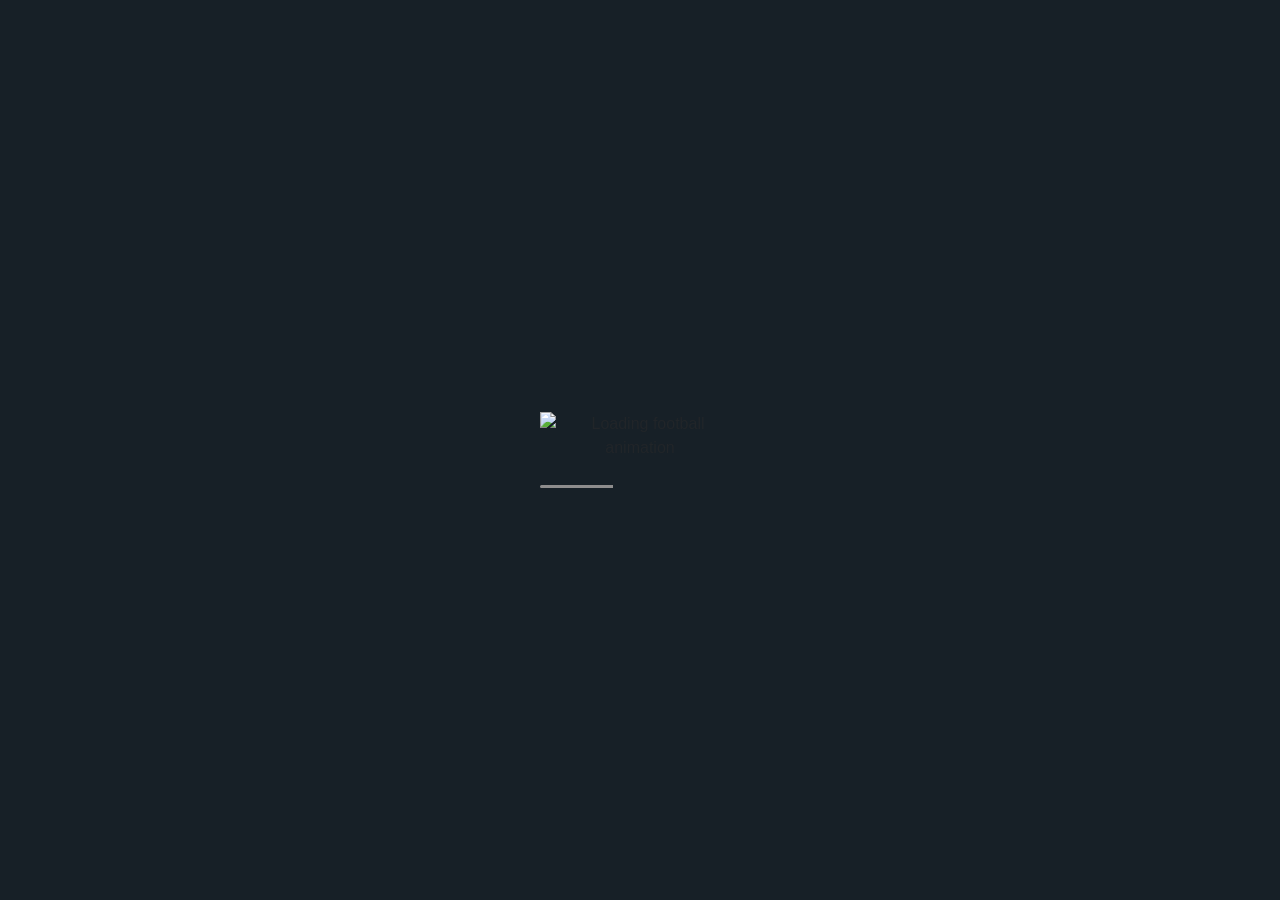
==== index.html @ 45bb6dea "final changes" ====
<!DOCTYPE html>
<html lang="en">
<head>
    <meta charset="UTF-8">
    <meta name="viewport" content="width=device-width, initial-scale=1.0">
    <title>Mr.360</title>
    <link rel="icon" type="image/png" href="Turff/img/mr360logo.png">
    <link href="https://cdn.jsdelivr.net/npm/bootstrap@5.3.7/dist/css/bootstrap.min.css" rel="stylesheet" integrity="sha384-LN+7fdVzj6u52u30Kp6M/trliBMCMKTyK833zpbD+pXdCLuTusPj697FH4R/5mcr" crossorigin="anonymous">    <link href="https://unpkg.com/boxicons@2.1.2/css/boxicons.min.css">
    <link rel="stylesheet" href="https://cdnjs.cloudflare.com/ajax/libs/font-awesome/6.4.0/css/all.min.css">
    <link rel="stylesheet" href="https://codepen.io/kathykato/pen/57f0b5b76e6aa7e4917e08b81d378d7b.scss">
    <link rel="stylesheet" href="https://code.ionicframework.com/ionicons/2.0.1/css/ionicons.min.css">
    <link rel="stylesheet" href="https://cdn.jsdelivr.net/npm/swiper@8/swiper-bundle.min.css">
    <link rel="stylesheet" href="https://cdn-uicons.flaticon.com/3.0.0/uicons-brands/css/uicons-brands.css">
    <link rel="stylesheet" href="https://cdnjs.cloudflare.com/ajax/libs/font-awesome/6.4.0/css/all.min.css">
    <link rel='stylesheet' href='https://cdn-uicons.flaticon.com/3.0.0/uicons-solid-chubby/css/uicons-solid-chubby.css'>
    <link rel="stylesheet" type="text/css" href="/Turff/css/all.min.css">
    <link rel="stylesheet" type="text/css" href="/Turff/css/main.css">
    <link rel="stylesheet" type="text/css" href="/Turff/css/bootstrap.min.css">
     <link rel="icon" type="image/png" href="img/mr360logo.png">
    <link href="https://cdn.jsdelivr.net/npm/bootstrap@5.3.7/dist/css/bootstrap.min.css" rel="stylesheet" integrity="sha384-LN+7fdVzj6u52u30Kp6M/trliBMCMKTyK833zpbD+pXdCLuTusPj697FH4R/5mcr" crossorigin="anonymous">    <link href="https://unpkg.com/boxicons@2.1.2/css/boxicons.min.css">
    <link rel="stylesheet" href="https://cdnjs.cloudflare.com/ajax/libs/font-awesome/6.4.0/css/all.min.css">
    <link href="style.css" rel="stylesheet">
    <link rel="stylesheet" href="https://codepen.io/kathykato/pen/57f0b5b76e6aa7e4917e08b81d378d7b.scss">
    <link rel="stylesheet" href="https://code.ionicframework.com/ionicons/2.0.1/css/ionicons.min.css">
    <link rel="stylesheet" href="https://cdn.jsdelivr.net/npm/swiper@8/swiper-bundle.min.css">
     <link rel='stylesheet' href='https://cdn-uicons.flaticon.com/3.0.0/uicons-brands/css/uicons-brands.css'>
     <link rel="stylesheet" href="https://cdnjs.cloudflare.com/ajax/libs/font-awesome/6.4.0/css/all.min.css">
    <link href="/Turff/style.css" rel="stylesheet">
    <style>
        .loading-screen {
            position: fixed;
            top: 0;
            left: 0;
            width: 100%;
            height: 100%;
            background-color: #172027;
            display: flex;
            flex-direction: column;
            justify-content: center;
            align-items: center;
            z-index: 9999;
            transition: opacity 0.5s ease;
        }
        
        .loader-container {
            text-align: center;
            max-width: 200px;
        }
        
        .loader-gif {
            width: 180px;
            height: auto;
        }
        
        .loading-text {
            margin-top: 20px;
            font-weight: 600;
            color: #333;
            font-size: 1.25rem;
        }
        
        .progress {
            width: 200px;
            height: 3px;
            margin-top: 25px;
            background-color: #172027;
            border-radius: 3px;
            overflow: hidden;
        }
        
        .progress-bar {
            background-color: #8e8d8d;
            height: 100%;
            width: 0%;
            transition: width 0.3s ease;
        }
    </style>
</head>
<body>
    <!-- Loading Screen -->
    <div class="loading-screen">
        <div class="loader-container">
            <img src="https://webstrot.com/html/sporteyz/assets/img/loader.gif" class="loader-gif" alt="Loading football animation">
            <!-- <p class="loading-text">Preparing the Pitch...</p> -->
            <div class="progress">
                <div class="progress-bar" id="loading-bar"></div>
            </div>
        </div>
    </div>
    
    <!-- Your page content (hidden during loading) -->
    <div class="container-fluid p-0" id="main-content" style="display:none;">
    <!--Cursor-->
    <div class="cursor d-none d-sm-none d-md-block d-lg-block"></div>      



    <style>
        * {
            margin: 0;
            padding: 0;
            box-sizing: border-box;
            font-family: 'Segoe UI', Tahoma, Geneva, Verdana, sans-serif;
        }

        body {
            overflow-x: hidden;
            background: #f5f5f5;
        }

        /* Header and Navigation with Glass Effect */
        header {
            backdrop-filter: blur(10px); /* This creates the glass effect */
            -webkit-backdrop-filter: blur(10px); /* For Safari */
            position: fixed;
            width: 100%;
            top: 0;
            z-index: 1000;
            transition: background 0.3s ease;
        }

        header.scrolled {
            /* background: rgba(26, 44, 95, 0.95); */
            box-shadow: 0 5px 20px rgba(0, 0, 0, 0.1);
        }

        .navbar {
            display: flex;
            justify-content: space-between;
            align-items: center;
            /* max-width: 1200px; */
            margin: 0 10px;
        }

        .logo {
            color: white;
            font-size: 1.8rem;
            font-weight: 700;
            display: flex;
            align-items: center;
        }

        .nav-links {
            display: flex;
            list-style: none;
            top: 10px;
            position: relative;
        }

        .nav-links li {
            margin: 0 15px;
        }

        .nav-links a {
            color: white;
            text-decoration: none;
            font-weight: 500;
            font-size: -2.9rem;
            transition: color 0.3s;
            padding: 8px 12px;
            border-radius: 4px;
            position: relative;
        }

        .nav-links a:after {
            content: '';
            position: absolute;
            width: 0;
            height: 2px;
            background: red;
            left: 0;
            bottom: 0;
            transition: width 0.3s ease;
        }

        .nav-links a:hover:after {
            width: 100%;
        }

        .nav-links a:hover {
            color: red;
        }

        .hamburger {
            display: none;
            cursor: pointer;
            background: none;
            border: none;
            color: white;
            font-size: 1.8rem;
        }

        /* Hero Section */
        .hero {
            position: relative;
            width: 100%;
            height: 100vh;
            overflow: hidden;
            margin-top: 0;
        }

        .slide {
            position: absolute;
            top: 0;
            left: 0;
            width: 100%;
            height: 100%;
            background-size: cover;
            background-position: center;
            opacity: 0;
            transition: opacity 1.5s ease-in-out;
            display: flex;
            align-items: center;
            justify-content: center;
        }

        .slide.active {
            opacity: 1;
        }

        .slide::before {
            content: '';
            position: absolute;
            top: 0;
            left: 0;
            width: 100%;
            height: 100%;
            background: linear-gradient(to bottom, rgba(0, 0, 0, 0.2), rgba(0, 0, 0, 0.7));
        }

        .hero .content {
            position: relative;
            text-align: center;
            color: white;
            max-width: 800px;
            padding: 0 20px;
            z-index: 1;
            margin-top: 60px;
        }

        .hero .content h1 {
            font-size: 3.5rem;
            margin-bottom: 20px;
            text-transform: uppercase;
            letter-spacing: 2px;
            text-shadow: 2px 2px 10px rgba(0, 0, 0, 0.5);
        }

        .hero .content p {
            font-size: 1.2rem;
            margin-bottom: 30px;
            line-height: 1.6;
        }
        .book-now-btn {
            background: red;
            color: white;
            padding: 10px 20px;
            border-radius: 30px;
            font-weight: 600;
            text-decoration: none;
            transition: all 0.3s ease;
            display: flex;
            align-items: center;
            margin-left: 15px;
            top: 0px;
        }

        .book-now-btn:hover {
            background: #000000;
            transform: translateY(-2px);
            box-shadow: 0 5px 15px rgba(71, 71, 70, 0.4);
        }

        .btn {
            display: inline-block;
            padding: 12px 30px;
            background: red;
            color: white;
            text-decoration: none;
            border-radius: 30px;
            font-weight: bold;
            text-transform: uppercase;
            letter-spacing: 1px;
            transition: all 0.3s ease;
            position: relative;
            overflow: hidden;
        }

        .btn:before {
            content: '';
            position: absolute;
            top: 0;
            left: -100%;
            width: 100%;
            height: 100%;
            background: linear-gradient(90deg, transparent, rgba(255, 255, 255, 0.2), transparent);
            transition: 0.5s;
        }

        .btn:hover:before {
            left: 100%;
        }

        .btn:hover {
            background: #ff7b33;
            transform: translateY(-3px);
            box-shadow: 0 10px 20px rgba(0, 0, 0, 0.2);
        }

        .indicators {
            position: absolute;
            bottom: 30px;
            left: 50%;
            transform: translateX(-50%);
            display: flex;
            z-index: 2;
        }

        .indicator {
            width: 12px;
            height: 12px;
            border-radius: 50%;
            background: rgba(255, 255, 255, 0.5);
            margin: 0 8px;
            cursor: pointer;
            transition: all 0.3s ease;
        }

        .indicator.active {
            background: white;
            transform: scale(1.2);
        }

        /* Responsive Styles */

        @media (max-width: 992px) {
            .nav-links {
                position: fixed;
                height: 100vh;
                width: 100%;
                flex-direction: column;
                clip-path: circle(0px at 90% -10%);
                -webkit-clip-path: circle(0px at 90% -10%);
                background: #000000;
                backdrop-filter: blur(10px);
                -webkit-backdrop-filter: blur(10px);
                transition: all 0.8s ease-out;
                top: 70px;
                left: 0;
                justify-content: center;
                align-items: center;
                gap: 30px;
            }

            .nav-links.active {
                clip-path: circle(1500px at 90% -10%);
                -webkit-clip-path: circle(1500px at 90% -10%);
            }

            .nav-links li {
                margin: 10px 0;
            }

            .nav-links a {
                font-size: 1.5rem;
                padding: 15px 25px;
            }

            .hamburger {
                display: block;
            }

            .content h1 {
                font-size: 2.8rem;
            }
              .book-now-btn {
                margin-left: 0;
                padding: 15px 30px;
                font-size: 1.2rem;
            }
        }
        @media (max-width: 968px) {
            .nav-links {
                position: fixed;
                height: 100vh;
                width: 100%;
                flex-direction: column;
                clip-path: circle(0px at 90% -10%);
                -webkit-clip-path: circle(0px at 90% -10%);
                background: #000000;
                backdrop-filter: blur(10px);
                -webkit-backdrop-filter: blur(10px);
                transition: all 0.8s ease-out;
                top: 70px;
                left: 0;
                justify-content: center;
                align-items: center;
                gap: 30px;
            }

            .nav-links.active {
                clip-path: circle(1500px at 90% -10%);
                -webkit-clip-path: circle(1500px at 90% -10%);
            }

            .nav-links li {
                margin: 10px 0;
            }

            .nav-links a {
                font-size: 1.5rem;
                padding: 15px 25px;
            }

            .hamburger {
                display: block;
            }

            .content h1 {
                font-size: 2.8rem;
            }
              .book-now-btn {
                margin-left: 0;
                padding: 15px 30px;
                font-size: 1.2rem;
            }
        }

        @media (max-width: 768px) {
            .content h1 {
                font-size: 2.2rem;
            }
            
            .content p {
                font-size: 1rem;
            }
            
            .logo {
                font-size: 1.5rem;
            }
        }

        @media (max-width: 480px) {
            .content h1 {
                font-size: 1.8rem;
            }
            
            .btn {
                padding: 10px 25px;
            }
            
             .book-now-btn {
                padding: 12px 25px;
            }
        }
    </style>
</head>
<body>
    <!-- Header with Transparent Blur Navigation -->
    <header id="header">
        <nav class="navbar">
            <div class="logo">
              <img src="/Turff/img/mr360logo.png" alt="">
            </div>
            <ul class="nav-links">
                <li><a href="#"><i class="fas fa-home"></i> Home</a></li>
                <li><a href="#"><i class="fas fa-list"></i> Category</a></li>
                <li><a href="#"><i class="fas fa-info-circle"></i> About Us</a></li>
                <li><a href="#"><i class="fas fa-phone"></i> Contact Us</a></li>
                <li><a href="#" class="book-now-btn"><i class="fas fa-ticket-alt me-1 pt-1"></i>  Book Now</a></li>

            </ul>
            <button class="hamburger" id="hamburger">
                <i class="fas fa-bars"></i>
            </button>
        </nav>
    </header>

    <!-- Hero Section -->
    <section class="hero">
        <!-- Slide 1 -->
        <div class="slide active" style="background-image: url('/Turff/img/close-up-athlete-playing-soccer.jpg'); object-fit: cover; width: 100%; height: 100%;">
            <div class="content">
                <h1>Experience The Thrill</h1>
                <p>Join thousands of athletes pushing their limits and achieving greatness in every game</p>
                <a href="#" class="btn">Watch Live</a>
            </div>
        </div>
        
        <!-- Slide 2 -->
        <div class="slide" style="background-image: url('/Turff/img/football.jpg'); object-fit: cover; width: 100%; height: 100%;">
            <div class="content">
                <h1>Train Like A Champion</h1>
                <p>Access professional training programs and elevate your performance to the next level</p>
                <a href="#" class="btn">Get Started</a>
            </div>
        </div>
        
        <!-- Slide 3 -->
        <div class="slide" style="background-image: url('/Turff/img/turf_video.jpg'); object-fit: cover; width: 100%; height: 100%;">
            <div class="content">
                <h1>Join The Community</h1>
                <p>Connect with sports enthusiasts from around the world and share your passion</p>
                <a href="#" class="btn">Sign Up Now</a>
            </div>
        </div>
        
        <!-- Slide 4 -->
        <div class="slide" style="background-image: url('/Turff/img/soccer-players-action-professional-stadium.jpg'); object-fit: cover; width: 100%; height: 100%;">
            <div class="content">
                <h1>Latest Sports Gear</h1>
                <p>Discover the newest equipment and apparel designed for peak performance</p>
                <a href="#" class="btn">Shop Now</a>
            </div>
        </div>
        
        <div class="indicators">
            <div class="indicator active" data-slide="0"></div>
            <div class="indicator" data-slide="1"></div>
            <div class="indicator" data-slide="2"></div>
            <div class="indicator" data-slide="3"></div>
        </div>
    </section>

    <script>
        // Mobile menu toggle
        const hamburger = document.getElementById('hamburger');
        const navLinks = document.querySelector('.nav-links');
        const header = document.getElementById('header');
        
        hamburger.addEventListener('click', () => {
            navLinks.classList.toggle('active');
            hamburger.innerHTML = navLinks.classList.contains('active') ? 
                '<i class="fas fa-times"></i>' : '<i class="fas fa-bars"></i>';
        });
        
        // Close mobile menu when clicking on a link
        document.querySelectorAll('.nav-links a').forEach(link => {
            link.addEventListener('click', () => {
                navLinks.classList.remove('active');
                hamburger.innerHTML = '<i class="fas fa-bars"></i>';
            });
        });
        
        // Header scroll effect
        window.addEventListener('scroll', () => {
            if (window.scrollY > 50) {
                header.classList.add('scrolled');
            } else {
                header.classList.remove('scrolled');
            }
        });
        
        // Slideshow functionality
        document.addEventListener('DOMContentLoaded', function() {
            const slides = document.querySelectorAll('.slide');
            const indicators = document.querySelectorAll('.indicator');
            let currentSlide = 0;
            const slideInterval = 3000; // 3 seconds
            
            // Function to show a specific slide
            function showSlide(index) {
                // Remove active class from all slides and indicators
                slides.forEach(slide => slide.classList.remove('active'));
                indicators.forEach(indicator => indicator.classList.remove('active'));
                
                // Add active class to current slide and indicator
                slides[index].classList.add('active');
                indicators[index].classList.add('active');
                currentSlide = index;
            }
            
            // Function to go to next slide
            function nextSlide() {
                showSlide((currentSlide + 1) % slides.length);
            }
            
            // Set up automatic slideshow
            let autoSlide = setInterval(nextSlide, slideInterval);
            
            // Add click events to indicators
            indicators.forEach(indicator => {
                indicator.addEventListener('click', function() {
                    const slideIndex = parseInt(this.getAttribute('data-slide'));
                    showSlide(slideIndex);
                    
                    // Reset the automatic slideshow timer
                    clearInterval(autoSlide);
                    autoSlide = setInterval(nextSlide, slideInterval);
                });
            });
            
            // Pause slideshow when hovering over slides
            const hero = document.querySelector('.hero');
            hero.addEventListener('mouseenter', () => {
                clearInterval(autoSlide);
            });
            
            // Resume slideshow when mouse leaves
            hero.addEventListener('mouseleave', () => {
                autoSlide = setInterval(nextSlide, slideInterval);
            });
        });
    </script>

     <div class="rts-gallery-section">
        <div class="container">
            <div class="gallery-area">
                <div class="gallery-item text-center">
                    <a href="#0" class="gallery-picture"><img src="/Turff/img/img8.jpg" alt=""></a>
                    <a href="#0" class="gallery-picture1"><img src="/Turff/img/img8-small.jpg" alt=""></a>
                    <div class="contents-wrapper">
                        <div class="contents text-start">
                            <div class="d-block">
                                <p class="tag">FOOTBALL</p>
                                <a href="blog-details.html" class="gallery-title">THE WORLD CUP – WHAT TO EXPECT FROM</a>
                            </div>
                            <div class="author-info">
                                <div class="content">
                                    <a href="blog-details.html" class="read-more">READ MORE</a>
                                </div>
                            </div>
                        </div>
                    </div>
                </div>
                <div class="gallery-item text-center active mid">
                    <a href="#0" class="gallery-picture"><img src="/Turff/img/img9.jpg" alt=""></a>
                    <a href="#0" class="gallery-picture1"><img src="/Turff/img/img9-small.jpg" alt=""></a>
                    <div class="contents-wrapper">
                        <div class="contents text-start">
                            <div class="d-block">
                                <p class="tag">FOOTBALL</p>
                                <a href="blog-details.html" class="gallery-title">THE WORLD CUP – WHAT TO EXPECT FROM</a>
                            </div>
                            <div class="author-info">
                                <div class="content">
                                    <a href="blog-details.html" class="read-more">READ MORE</a>
                                </div>
                            </div>
                        </div>
                    </div>
                </div>
                <div class="gallery-item text-center">
                    <a href="#0" class="gallery-picture"><img src="/Turff/img/img10.jpg" alt=""></a>
                    <a href="#0" class="gallery-picture1"><img src="/Turff/img/img10-small.jpg" alt=""></a>
                    <div class="contents-wrapper">
                        <div class="contents text-start">
                            <div class="d-block">
                                <p class="tag">FOOTBALL</p>
                                <a href="blog-details.html" class="gallery-title">THE WORLD CUP – WHAT TO EXPECT FROM</a>
                            </div>
                            <div class="author-info">
                                <div class="content">
                                    <a href="blog-details.html" class="read-more">READ MORE</a>
                                </div>
                            </div>
                        </div>
                    </div>
                </div>
            </div>
        </div>
    </div>

    <div class="container-fluid booking_section" style="margin-top: 50px;">
       <div class="container">
        <div class="row">
          <div class="col-lg-6">
        <div class="booking-panel">
            <h1>City Sports Arena</h1>
            <p class="description">Premium quality turf with professional maintenance. Perfect for football, rugby and other field sports.</p>
            
            <div class="features">
                <div class="feature">
                    <i class="fas fa-ruler-combined"></i>
                    <span>100m x 64m</span>
                </div>
                <div class="feature">
                    <i class="fas fa-users"></i>
                    <span>11v11</span>
                </div>
                <div class="feature">
                    <i class="fas fa-parking"></i>
                    <span>Parking</span>
                </div>
                <div class="feature">
                    <i class="fas fa-shower"></i>
                    <span>Shower</span>
                </div>
                <div class="feature">
                    <i class="fas fa-door-open"></i>
                    <span>Changing Room</span>
                </div>
                <div class="feature">
                    <i class="fas fa-lightbulb"></i>
                    <span>Floodlights</span>
                </div>
            </div>
            
            <div class="price">$80 / hour</div>
            
            <div class="date">Today, June 10</div>
            
            <div class="time-slots">
                <div class="time-slot">08:00 AM</div>
                <div class="time-slot">09:00 AM</div>
                <div class="time-slot">10:00 AM</div>
                <div class="time-slot">11:00 AM</div>
                <div class="time-slot">12:00 PM</div>
                <div class="time-slot">01:00 PM</div>
                <div class="time-slot">02:00 PM</div>
                <div class="time-slot">03:00 PM</div>
                <div class="time-slot">04:00 PM</div>
                <div class="time-slot">05:00 PM</div>
                <div class="time-slot">06:00 PM</div>
                <div class="time-slot">07:00 PM</div>
                <div class="time-slot">08:00 PM</div>
                <div class="time-slot">09:00 PM</div>
                <div class="time-slot">10:00 PM</div>
                <div class="time-slot">11:00 PM</div>
                <div class="time-slot">12:00 AM</div>
                <div class="time-slot">01:00 AM</div>
                <div class="time-slot">02:00 AM</div>
                <div class="time-slot">03:00 AM</div>
            </div>
            
            <button class="book-btn">Book Selected Slot</button>
        </div>
        </div>
        <div class="col-lg-6">
        <div class="match-panel">
            <h2>Next Match Starts In</h2>
            
            <div class="countdown">
                <div class="countdown-title">Community League - Finals</div>
                <div class="timer">
                    <div class="time-unit">
                        <div class="time-value" id="hours">02</div>
                        <div class="time-label">Hours</div>
                    </div>
                    <div class="time-unit">
                        <div class="time-value" id="minutes">45</div>
                        <div class="time-label">Minutes</div>
                    </div>
                    <div class="time-unit">
                        <div class="time-value" id="seconds">18</div>
                        <div class="time-label">Seconds</div>
                    </div>
                </div>
            </div>
            
                <div class="match-teams">
                    <div class="team">
                        <div class="team-logo">
                            <i class="fas fa-dragon"></i>
                        </div>
                        <div class="team-name">Red Dragons</div>
                    </div>
                    
                    <div class="vs">VS</div>
                    
                    <div class="team">
                        <div class="team-logo">
                            <i class="fas fa-bolt"></i>
                        </div>
                        <div class="team-name">Blue Lightning</div>
                    </div>
                </div>
                
                <div class="match-info">
                    <div class="info-item">
                        <i class="fas fa-trophy"></i>
                        <span>Championship Final - Community League</span>
                    </div>
                    <div class="info-item">
                        <i class="fas fa-calendar-alt"></i>
                        <span>Today, June 10 at 7:00 PM</span>
                    </div>
                    <div class="info-item">
                        <i class="fas fa-map-marker-alt"></i>
                        <span>City Sports Arena - Field 1</span>
                    </div>
                    <div class="info-item">
                        <i class="fas fa-whistle"></i>
                        <span>Referee: Michael Johnson</span>
                    </div>
                </div>
                
                <h2 style="margin-top: 25px;">Upcoming Matches</h2>
                
                <div class="match-info">
                    <div class="info-item">
                        <i class="far fa-futbol"></i>
                        <span>8:30 PM - United FC vs. City Strikers</span>
                    </div>
                    <div class="info-item">
                        <i class="far fa-futbol"></i>
                        <span>10:00 PM - Night Hawks vs. Thunder FC</span>
                    </div>
                </div>
            </div>
            </div>
        </div>
        </div>
        </div>

        <div class="container-fluid video-section">
    <div class="container">
        <div class="row">
        <div class="col-lg-12">
            <div class="turf-video-section">
                <div class="video-section-inner text-center">
                <div class="play-video">
                    <a class="popup-video" href="https://www.youtube.com/watch?v=zAQvAUc-dLU">
                    <i class="fas fa-play"></i></a>
                </div>
                </div>
            </div>
            </div>
        </div>
        </div>
        </div>
        
        <div class="container-fluid about-section" style="background-color: black; color: whitesmoke; margin-top: 40px;">
            <div class="container">
                <div class="row">
                    <div class="col-lg-4">
                        <div class="slider">
                            <img src="img/soccor.jpg" alt="" class="img-fluid" id="slider-image">
                            <img src="img/soccor.jpg" alt="" class="img-fluid" id="slider-image1">
                        </div>
                    </div>
                    <div class="col-lg-7 offset-lg-1">
                        <div class="row">
                            <div class="col-lg-12">
                                <div class="total">
                                    <div class="heading">
                                        <h2>About Us</h2>
                                    </div>
                                    <div class="content">
                                        <p>Artificial Turf 360 Ground offers a durable, low-maintenance, and eco-friendly alternative to natural grass. Perfect for sports fields, playgrounds, and landscaping, our turf provides a lush, green appearance year-round. Enjoy consistent performance, excellent drainage, and a safe surface for all activities. Transform your outdoor space with Artificial Turf 360 Ground—where quality meets innovation.</p>
                                    </div>
                                    <div class="d-flex justify-content-between">
                                    <div class="features">
                                        <ul>
                                            <li>Professional 360° Turf Facility</li>
                                            <li>Day & Night Game Booking</li>
                                            <li>Cricket, Football & Box Cricket</li>
                                            <li>Weekly Tournaments & Leagues</li>
                                            <li>Advanced Lighting & Drainage</li>
                                        </ul>
                                    </div>
                                    <div class="features d-none d-md-block">
                                        <ul>
                                            <li>Professional 360° Turf Facility</li>
                                            <li>Day & Night Game Booking</li>
                                            <li>Cricket, Football & Box Cricket</li>
                                            <li>Weekly Tournaments & Leagues</li>
                                            <li>Advanced Lighting & Drainage</li>
                                        </ul>
                                    </div>
                                    </div>
                                    <div>
                                        <button class="booknow">
                                            <a href="#">Book Now</a>
                                        </button>
                                    </div>
                                </div>
                            </div>
                        </div>
                    </div>
                </div>
            </div>
        </div>


        <div class="container-fluid gallery_section p-0 mt-5 mb-5">
        <div class="container">
    <style>
    .gallery {
    display: flex;
    flex-wrap: wrap;
    padding: 0px;
    gap: 0px;
    }
    .gallery > div {
    flex: 1 1 20%;
    padding: 0px;
    margin: 0px;
    }
    .gallery img {
    width: 100%;
    height: auto;
    display: block;
    padding: 0px;
    margin: 0px;
    }
    </style>
    <div class="gallery">
    <div><img src="/Turff/img/cricket.jpg" alt></div>
    <div><img src="/Turff/img/football.jpg" alt></div>
    <div><img src="/Turff/img/picleball.jpeg" alt></div>
    <div><img src="/Turff/img/football.jpg" alt></div>
    <div><img src="/Turff/img/cricket.jpg" alt></div>
    </div>
    <div class="gallery">
    <div><img src="/Turff/img/football.jpg" alt></div>
    <div><img src="/Turff/img/picleball.jpeg" alt></div>
    <div><img src="/Turff/img/cricket.jpg" alt></div>
    <div><img src="/Turff/img/picleball.jpeg" alt></div>
    <div><img src="/Turff/img/football.jpg" alt></div>
    </div>
        </div>
        </div>

        <div class="container-fluid map-section mt-5">
        <div class="container">
            <div class="row">
            <div class="col-lg-12 p-0">
    <iframe src="https://www.google.com/maps/embed?pb=!1m18!1m12!1m3!1d656.5937141764147!2d78.75710353518257!3d10.734088989804023!2m3!1f0!2f0!3f0!3m2!1i1024!2i768!4f13.1!3m3!1m2!1s0x3baa8c8641563f01%3A0xa28e9d5ab961c5d2!2sRRK%20CONSTRUCTIONS!5e0!3m2!1sen!2sin!4v1756273648204!5m2!1sen!2sin" width="100%" height="450" style="border:0;" allowfullscreen="" loading="lazy" referrerpolicy="no-referrer-when-downgrade"></iframe>
            </div>
            </div>
        </div>
        </div>

        <div class="container-fluid footer-section">
            <div class="container">
                <div class="row">
                    <div class="col-lg-4 col-sm-12 col-md-6">
                        <div class="footer-left">
                            <div class="footer-logo">
                                <img src="/Turff/img/mr360logo.png" style="background-color: #000000;" alt="" class="footer">
                            </div>
                            <div class="footer-text">
                                <p>Lorem ipsum dolor, sit amet consectetur adipisicing elit. Obcaecati voluptas amet iste delectus voluptates, enim animi porro exercitationem. Dolor, at?</p>
                            </div>
                            <div>
                                <button class="booknow">
                                    <a href="#">Book Now</a>
                                </button>
                            </div>
                            <div class="footer-social">
                            <a href="https://wa.me/919876543210?text=Hello%20Sakthi" class="whatsapp"><i class="fi fi-brands-whatsapp whatsapp"></i></a>
                            <a href="#" class="instagram"><i class="fi fi-brands-instagram instagram"></i></a>
                            <a href="#" class="facebook"><i class="fi fi-brands-facebook facebook"></i></a>
                            <a href="#" class="twitter"><i class="fi fi-brands-twitter twitter"></i></a>
                            </div>
                            <!-- <style>
                            .footer-social a {
                            color: #8e8d8d;
                            font-size: 2rem;
                            margin-right: 12px;
                            transition: color 0.3s;
                            text-decoration: none;
                            }
                            .footer-social a.whatsapp:hover { color: #25D366; }
                            .footer-social a.instagram:hover { color: #E4405F; }
                            .footer-social a.facebook:hover { color: #1877F3; }
                            .footer-social a.twitter:hover { color: #1DA1F2; }
                            </style> -->

                        </div>
                    </div>
                    <div class="col-lg-4 col-sm-12 col-md-6">
                        <div class="menu-section">
                            <h3>Quick Links</h3>
                            <ul class="footer-menu">
                                <li><a href="#">Home</a></li>
                                <li><a href="#">About Us</a></li>
                                <li><a href="#">Services</a></li>
                                <li><a href="#">Gallery</a></li>
                                <li><a href="#">Contact Us</a></li>
                            </ul>

                        </div>
                    </div>
                    <div class="col-lg-4 col-sm-12 col-md-6">
                    <div class="contact-section">
                            <div class="title">
                                <h3>Contact Us</h3>
                            </div>
                            <div class="contact-info">
                                <p><strong>Address:</strong> 123 Main St, City, Country</p>
                                <p><strong>Phone:</strong> +123 456 7890</p>
                                <p><strong>Email:</strong>
                            </div>
                    </div>
                    </div>
                </div>
            </div>
        </div>

        <div class="container-fluid last-section">
            <div class="container">
                <div class="row">
                    <div class="col-lg-12">
                        <div class="copyright mt-2 mb-2">
                            <p>© 2025 Mr.360. All rights reserved | <a href="https://levlox.tech/">Designed by Levlox</a></p>
                        </div>
                    </div>
                </div>
            </div>
        </div>

    <a href="https://wa.me/9962945293" class="whatsapp-float" target="_blank" title="Chat with us on WhatsApp">
        <i class="fab fa-whatsapp"></i>
    </a>

    <!-- WhatsApp Float Button -->
    <script src="//cdnjs.cloudflare.com/ajax/libs/jquery/2.1.3/jquery.min.js"></script>
    <script src="https://cdn.jsdelivr.net/npm/bootstrap@5.3.7/dist/js/bootstrap.bundle.min.js" integrity="sha384-ndDqU0Gzau9qJ1lfW4pNLlhNTkCfHzAVBReH9diLvGRem5+R9g2FzA8ZGN954O5Q" crossorigin="anonymous"></script>
    <script src="https://cdnjs.cloudflare.com/ajax/libs/vue/2.6.11/vue.min.js"></script>
    <script src="https://cdnjs.cloudflare.com/ajax/libs/Swiper/8.4.5/swiper-bundle.min.js"></script>
    <script src="Turff/script.js"></script>

        <script>
            (function ($) {
        "use strict";

        $('.gallery-area .gallery-item').hover(function () {
            $('.gallery-area .gallery-item.active').removeClass('active');
            $(this).addClass('active');
        });

    })(jQuery);
        </script>
        <script>
            (function ($) {
                "use strict";
            $(document).ready(function () {
                $('.gallery-area .gallery-item').hover(function () {
                    $('.gallery-area .gallery-item.active').removeClass('active');
                    $(this).addClass('active');
                });
            });
            })(jQuery);
        </script>

    <script>
            // Simulate loading progress
            function simulateLoading() {
                let progress = 0;
                const bar = document.getElementById('loading-bar');
                const interval = setInterval(() => {
                    progress += Math.random() * 10;
                    if (progress > 100) {
                        progress = 100;
                        clearInterval(interval);
                        setTimeout(hideLoader, 200);
                    }
                    bar.style.width = progress + '%';
                }, 200);
            }
            
            function hideLoader() {
                const loader = document.querySelector('.loading-screen');
                loader.style.opacity = '0';
                setTimeout(() => {
                    loader.style.display = 'none';
                    document.getElementById('main-content').style.display = 'block';
                }, 200);
            }
            
            // Start loading simulation when page loads
            window.addEventListener('load', simulateLoading);
    </script>

    <script>
        new Vue({
    el: '#app',
    data() {
        return {
        burgerVisibility: false
        }
    },
    methods: {
        changeVisibility() {
        this.burgerVisibility = !this.burgerVisibility;
        }
    }
    })
    </script>

    <script>
    /*
    inspiration
    https://dribbble.com/shots/4684682-Aquatic-Animals
    */

    var swiper = new Swiper(".swiper", {
    effect: "coverflow",
    grabCursor: true,
    centeredSlides: true,
    coverflowEffect: {
        rotate: 0,
        stretch: 0,
        depth: 100,
        modifier: 3,
        slideShadows: true
    },
    keyboard: {
        enabled: true
    },
    mousewheel: {
        thresholdDelta: 70
    },
    loop: true,
    pagination: {
        el: ".swiper-pagination",
        clickable: true
    },
    breakpoints: {
        640: {
        slidesPerView: 2
        },
        768: {
        slidesPerView: 1
        },
        1024: {
        slidesPerView: 2
        },
        1560: {
        slidesPerView: 3
        }
    }
    });
    </script>

    <script>
            document.addEventListener('DOMContentLoaded', function() {
                const timeSlots = document.querySelectorAll('.time-slot');
                
                timeSlots.forEach(slot => {
                    slot.addEventListener('click', function() {
                        // Remove selected class from all slots
                        timeSlots.forEach(s => s.classList.remove('selected'));
                        
                        // Add selected class to clicked slot
                        this.classList.add('selected');
                    });
                });
                
                // Simulate clicking the first time slot
                if (timeSlots.length > 0) {
                    timeSlots[0].click();
                }
                
                // Add booking functionality
                const bookBtn = document.querySelector('.book-btn');
                bookBtn.addEventListener('click', function() {
                    const selectedSlot = document.querySelector('.time-slot.selected');
                    if (selectedSlot) {
                        alert(`You have booked the time slot at ${selectedSlot.textContent}`);
                    } else {
                        alert('Please select a time slot to book');
                    }
                });
                
                // Countdown timer functionality
                function updateCountdown() {
                    const hoursElem = document.getElementById('hours');
                    const minutesElem = document.getElementById('minutes');
                    const secondsElem = document.getElementById('seconds');
                    
                    let hours = parseInt(hoursElem.textContent);
                    let minutes = parseInt(minutesElem.textContent);
                    let seconds = parseInt(secondsElem.textContent);
                    
                    seconds--;
                    
                    if (seconds < 0) {
                        seconds = 59;
                        minutes--;
                        
                        if (minutes < 0) {
                            minutes = 59;
                            hours--;
                            
                            if (hours < 0) {
                                // Countdown finished
                                hours = 0;
                                minutes = 0;
                                seconds = 0;
                                return;
                            }
                        }
                    }
                    
                    hoursElem.textContent = hours.toString().padStart(2, '0');
                    minutesElem.textContent = minutes.toString().padStart(2, '0');
                    secondsElem.textContent = seconds.toString().padStart(2, '0');
                }
                
                // Update countdown every second
                setInterval(updateCountdown, 1000);
            });
    </script>

    <script>
        
            // WhatsApp button scroll functionality
            $(window).on('scroll', function() {
                if ($(this).scrollTop() > 200) {
                    $('.whatsapp-float').addClass('show');
                } else {
                    $('.whatsapp-float').removeClass('show');
                }
            });
    </script>
    </body>
    </html>
---- style.css ----
html {
  scroll-behavior: smooth !important;
}
.container {
  padding: 0;
  margin: 0;
  max-width: 100%;
}
p {
  margin-bottom: 0;
}

* {
  box-sizing: border-box;
}

/* Mouse Cursor*/
.cursor {      
  z-index: 1000;
  pointer-events: none;
  position: absolute;
  top: 50%;
  left: 50%;
  border-radius: 50%;
  opacity: 0;
  transform: translate(-50%, -50%);
  transition: opacity 0.3s ease-in-out, transform 0.3s ease-in-out, background-color 0.3s, width 0.3s, height 0.3s;
  width: 10px;
  height: 10px;
  background-color: #1032cc;
  display: flex;
  align-items: center;
  justify-content: center;
}
.cursor.active {
  transform: translate(-50%, -50%) scale(1.5);
}
.cursor.hidden {
  opacity: 0 !important;
}

body {
  margin: 0;
  font-family: "Helvetica Neue", Arial, "Hiragino Kaku Gothic ProN", "Hiragino Sans", Meiryo, sans-serif;
}
.logo img {
    width: 90px;
    margin-left: 20px !important;
    
}

.header {
  display: flex;
  width: 100%;
  background-color: #fff transparent; 
  align-items: center;
  position: relative;
  box-sizing: border-box;
}
.booknow {
    background: red;
    color: white;
    padding: 6px;
    border: 1px solid red;
    border-radius: 8px;
    width: 105px;
}

.header__nav-wrap {
    margin-right: 35px !important;
}
/* Parent */
.header__nav-item {
    position: relative;
    list-style: none;
    margin-right: 30px !important;
}
.header__nav-link {
    letter-spacing: 0.05em !important;
}

/* Dropdown Menu Hidden */
.dropdown-menu {
  display: none;
  position: absolute;
  top: 100%; 
  left: 0;
  text-align: center;
  background: #fff;
  border: 1px solid #ddd;
  min-width: 200px;
  padding: 10px;
  margin: 0;
  z-index: 1000;
}
@media (max-width: 576px) {
  .dropdown-menu {
    left: -78px;
  }
}

/* Dropdown items */
.dropdown-menu li {
  list-style: none;
}

.dropdown-menu li a {
  display: block;
  padding: 10px;
  color: #333;
  text-decoration: none;
}

.dropdown-menu li a:hover {
  background: #f0f0f0;
}

/* Show dropdown on hover */
.header__nav-item:hover .dropdown-menu {
  display: block;
}


@media screen and (max-width: 559px) {
  .header {
    height: 60px;
  }
}
@media screen and (min-width: 560px) and (max-width: 959px) {
  .header {
    height: 70px;
  }
}
@media screen and (min-width: 960px) {
  .header {
    height: 70px;
  }
}
.header__logo {
  display: inline-block;
  height: auto;
  text-decoration: none;
  color: #000;
}
@media screen and (max-width: 559px) {
  .header__logo {
    margin-left: 16px;
    font-size: 18px;
    letter-spacing: 0.07em;
  }
}
@media screen and (min-width: 560px) and (max-width: 959px) {
  .header__logo {
    margin-left: 16px;
    font-size: 24px;
    letter-spacing: 0.05em;
  }
}
@media screen and (min-width: 960px) {
  .header__logo {
    margin-left: 24px;
    font-size: 26px;
    letter-spacing: 0.05em;
  }
}
@media screen and (min-width: 1200px) {
  .header__logo {
    margin-left: 32px;
  }
}
.header__nav-wrap {
  height: 100%;
  width: max-content;
  margin-left: auto;
}
@media screen and (max-width: 959px) {
  .header__nav-wrap {
    position: fixed;
    left: 0;
    top: 0;
    display: none;
    z-index: 10;
    background-color: rgba(0, 0, 0, 0.9);
    width: 100%;
    height: 100%;
  }
}
@media screen and (min-width: 960px) {
  .header__nav-wrap {
    display: inline-block;
    margin-right: 16px;
  }
}
.header__nav-wrap.open {
  display: block;
}
.header__nav-list {
  list-style: none;
  height: 100%;
  margin: 0;
  padding: 0;
}
@media screen and (max-width: 959px) {
  .header__nav-list {
    height: 100%;
    position: relative;
    overflow-x: hidden;
    overflow-y: auto;
    padding-top: 90px;
  }
}
@media screen and (min-width: 960px) {
  .header__nav-list {
    display: flex;
    align-items: center;
  }
}
.header__nav-item {
  width: max-content;
}
@media screen and (max-width: 559px) {
  .header__nav-item {
    display: block;
    margin: 0 auto;
    margin-bottom: 32px;
    text-align: center;
  }
}
@media screen and (min-width: 560px) and (max-width: 959px) {
  .header__nav-item {
    display: block;
    margin: 0 auto;
    margin-bottom: 40px;
    text-align: center;
  }
}
@media screen and (min-width: 960px) {
  .header__nav-item {
    display: inline-block;
    margin-right: 24px;
  }
}
@media screen and (min-width: 1200px) {
  .header__nav-item {
    margin-right: 40px;
  }
}
.header__nav-link {
  position: relative;
  display: inline-block;
  text-decoration: none;
  letter-spacing: 0.15em;
  color: #1a1c1a;
}
@media screen and (max-width: 959px) {
  .header__nav-link {
    font-size: 21px;
    color: #fff;
  }
}
@media screen and (min-width: 960px) {
  .header__nav-link {
    font-size: 18px;
  }
}
@media screen and (min-width: 1200px) {
  .header__nav-link {
    font-size: 20px;
  }
}
.header__nav-link::after {
  position: absolute;
  bottom: -4px;
  left: 0;
  content: "";
  width: 100%;
  height: 2px;
  transform: scale(0, 1);
  transform-origin: center top;
  transition-duration: 0.25s;
}
@media screen and (max-width: 959px) {
  .header__nav-link::after {
    background-color: #fff;
  }
}
@media screen and (min-width: 960px) {
  .header__nav-link::after {
    background-color: #1a1c1a;
  }
}
.header__nav-link:hover::after {
  transform: scale(1, 1);
}

@media screen and (max-width: 959px) {
  .ham-menu {
    display: inline-block;
    box-sizing: border-box;
    margin-left: auto;
    margin-right: 16px;
    transition: all 0.3s;
    z-index: 20;
    position: relative;
    width: 40px;
    height: 40px;
    background-color: transparent;
    display: flex;
    justify-content: center;
    border-radius: 5px;
    border: 2px solid #005baa;
    cursor: pointer;
  }
}
@media screen and (min-width: 960px) {
  .ham-menu {
    display: none;
  }
}
@media screen and (max-width: 959px) {
  .ham-menu__item {
    display: inline-block;
    box-sizing: border-box;
    transition: all 0.3s;
    position: absolute;
    width: 30px;
    height: 4px;
    background-color: #005baa;
    border-radius: 5px;
  }
}
.ham-menu__item:nth-of-type(1) {
  top: 8px;
}
.ham-menu__item:nth-of-type(2) {
  top: 16px;
}
.ham-menu__item:nth-of-type(3) {
  bottom: 8px;
}
.ham-menu.active {
  border: none;
}
.ham-menu.active .ham-menu__item:nth-of-type(1) {
  -moz-transform: translateY(10px) rotate(-45deg);
  -webkit-transform: translateY(10px) rotate(-45deg);
  transform: translateY(10px) rotate(-45deg);
  background-color: #fff;
}
.ham-menu.active .ham-menu__item:nth-of-type(2) {
  transition-duration: 0s;
  opacity: 0;
}
.ham-menu.active .ham-menu__item:nth-of-type(3) {
  -moz-transform: translateY(-10px) rotate(45deg);
  -webkit-transform: translateY(-10px) rotate(45deg);
  transform: translateY(-10px) rotate(45deg);
  background-color: #fff;
}
@media (max-width: 576px) {
  .logo img {
    width:80px;
  }
}

























@import url("https://fonts.googleapis.com/css?family=Barlow:400,500,700");






















   




















.booking-panel {
            flex: 1;
            min-width: 300px;
            background: white transparent;
            border: 1px solid #b9b6b6;
            border-radius: 12px;
            box-shadow: 0 5px 15px rgba(0, 0, 0, 0.08);
            padding: 40px 25px 0px 25px;
            height: 100% !important;
        }
        
        .booking_section .match-panel {
            flex: 1;
            min-width: 300px;
            background: white transparent;
            border: 1px solid #b9b6b6;
            border-radius: 12px;
            box-shadow: 0 5px 15px rgba(0, 0, 0, 0.08);
            padding: 25px;
            display: flex;
            flex-direction: column;
        }
        
       .booking_section h1 {
            font-size: 24px;
            color: #2c3e50;
            margin-bottom: 15px;
        }
        
       .booking_section h2 {
            font-size: 20px;
            margin-bottom: 15px;
            padding-bottom: 10px;
            border-bottom: 2px solid #eee;
        }
        
       .booking_section .description {
            color: #7f8c8d;
            margin-bottom: 20px;
            font-size: 15px;
            line-height: 1.5;
        }
        
       .booking_section .features {
            display: flex;
            flex-wrap: wrap;
            gap: 15px;
            margin-bottom: 20px;
        }
        
       .booking_section .feature { 
            display: flex;
            align-items: center;
            color: #34495e;
            font-size: 14px;
        }
        
       .booking_section .feature i {
            margin-right: 8px;
            color: #3498db;
        }
        
       .booking_section .price {
            font-size: 22px;
            font-weight: 700;
            color: #2c3e50;
            margin: 25px 0 15px;
        }
        
       .booking_section .date {
            font-size: 18px;
            font-weight: 600;
            color: #2c3e50;
            margin: 20px 0 25px;
            padding-bottom: 10px;
            border-bottom: 1px solid #eee;
        }
        
       .booking_section .time-slots {
            display: grid;
            grid-template-columns: repeat(4, 1fr);
            gap: 25px;
            margin-bottom: 25px;
        }
        
       .booking_section .time-slot {
            background: #181818;
            border: 1px solid #e9ecef;
            border-radius: 8px;
            padding: 12px 5px;
            text-align: center;
            cursor: pointer;
            transition: all 0.2s ease;
            font-size: 14px;
            font-weight: 500;
            color: #ffffff;
        }
        
       .booking_section .time-slot:hover {
            border-color: #ffffff;
        }
        
       .booking_section .time-slot.selected {
            background: #ffffff;
            color: #000000;
            border-color: #000000;
        }
        
       .booking_section .book-btn {
            background: red;
            color: white;
            border: none;
            border-radius: 8px;
            padding: 15px;
            width: 100%;
            font-size: 16px;
            font-weight: 600;
            cursor: pointer;
            transition: background 0.3s;
        }
        
       .booking_section .book-btn:hover {
            background: #ffffff;
            color: #000000;
        }
        
       .booking_section .countdown {
            border-radius: 10px;
            padding: 20px;
            text-align: center;
            color: white;
            margin-bottom: 25px;
        }
        
       .booking_section .countdown-title {
            font-size: 18px;
            color: #000000;
            margin-bottom: 15px;
            font-weight: 600;
        }
        
       .booking_section .timer {
            display: flex;
            justify-content: center;
            gap: 15px;
            color: #000000;
        }
        
       .booking_section .time-unit {
            display: flex;
            flex-direction: column;
            align-items: center;
        }
        
       .booking_section .time-value {
            font-size: 32px;
            font-weight: 700;
            background: rgba(255, 255, 255, 0.2);
            border-radius: 8px;
            width: 70px;
            height: 70px;
            display: flex;
            align-items: center;
            justify-content: center;
            margin-bottom: 5px;
        }
        
       .booking_section .time-label {
            font-size: 12px;
            text-transform: uppercase;
            opacity: 0.9;
        }
        
       .booking_section .match-teams {
            display: flex;
            justify-content: space-around;
            align-items: center;
            margin: 20px 0;
            border: 1px solid #e9ecef; border-radius: 10px;
            padding: 10px;
            background-color: #e7dfdf7a;
        }
        
       .booking_section .team {
            display: flex;
            flex-direction: column;
            align-items: center;
            text-align: center;
            width: 40%;
        }
        
       .booking_section .team-logo {
            width: 80px;
            height: 80px;
            border-radius: 50%;
            background: #f8f9fa;
            display: flex;
            align-items: center;
            justify-content: center;
            margin-bottom: 15px;
            border: 2px solid #e9ecef;
            font-size: 30px;
            color: #3498db;
        }
        
       .booking_section .team-name {
            font-weight: 600;
            font-size: 16px;
            color: #2c3e50;
        }
        
       .booking_section .vs {
            font-size: 20px;
            font-weight: 700;
            color: #7f8c8d;
        }
        
       .booking_section .match-info {
            border-radius: 10px;
            padding: 15px;
            margin-top: 20px;
        }
        
       .booking_section .info-item {
            display: flex;
            align-items: center;
            margin-bottom: 10px;
        }
        
       .booking_section .info-item i {
            margin-right: 10px;
            color: #3498db;
            width: 20px;
        }
        @media (max-width: 576px) {
          .booking-panel {
            margin-bottom: 40px;
          }
          .match-panel {
            margin-top: 40px;
          }
        }
        
        @media (max-width: 768px) {
           .booking_section .time-slots {
                grid-template-columns: repeat(2, 1fr);
            }
            
          .booking_section .container {
                flex-direction: column;
            }
            
           .booking_section .timer {
                gap: 8px;
            }
            
           .booking_section .time-value {
                font-size: 24px;
                width: 50px;
                height: 50px;
            }
        }






































.video-section {
  padding-top: 80px;
}
.turf-video-section {
    background: url(/Turff/img/turf_video.jpg);
    background-position: center;
    background-attachment: fixed;
    background-color: #e9e9e9;
    background-blend-mode: luminosity;
    background-repeat: no-repeat;
    background-size: cover;
    position: relative;
    padding: 150px 0;
    z-index: 1;
}
.turf-video-section::before {
    position: absolute;
    background: rgb(17, 17, 17);
    z-index: -1;
    content: "";
    mix-blend-mode: multiply;
    background-color: rgba(134, 0, 0, 0.93);
    opacity: 0.902;
    top: 0;
    left: 0;
    width: 100%;
    height: 100%;
}
.turf-video-section .video-section-inner {
    padding: 80px 0px;
}
.turf-video-section .video-section-inner .play-video .popup-video {
    color: var(--theme-color);
    width: 75px;
    height: 75px;
    line-height: 75px;
    text-align: center;
    display: block;
    font-size: 20px;
    position: relative;
    background: rgb(255, 255, 255);
    margin: 0px auto;
    transition: 0.4s;
}
.turf-video-section .video-section-inner .play-video .popup-video::before {
    content: "";
    position: absolute;
    width: 100%;
    height: 100%;
    transform: scale(1.4);
    left: 0px;
    border-width: 1px;
    border-style: solid;
    border-color: rgb(255, 255, 255);
    border-image: initial;
    transition: 0.4s;
    animation: 3s linear 0s infinite normal none running pulse-border;
}
.video-section .video-section-inner .play-video .popup-video:hover {
    background: var(--theme-color);
    color: rgb(255, 255, 255);
}
.video-section .video-section-inner .play-video .popup-video:hover::before {
    border-color: var(--theme-color);
}
.video-section .col-lg-12 {
  padding: 0px;
}
@keyframes pulse-border {
  0% {
    opacity: 1;
    transform: scale(0.9);
  }
  50% {
    opacity: 0.5;
    transform: scale(1.4);
  }
  100% {
    opacity: 1;
    transform: scale(0.9);
  }
}
@keyframes bg-flash {
  0% {
    background-color: #fff;
  }
  50% {
    background-color: #e83f43;
  }
  100% {
    background-color: #fff;
  }
}

.turf-video-section .video-section-inner .play-video .popup-video {
  animation: bg-flash 3s linear infinite;
}
  /* i {
    color: #e83f43;
    transition: color 0.2s;
    animation: colorChange 3s linear forwards;
  }

  @keyframes colorChange {
    0% {
      color: #e83f43;
    }
    100% {
      color: #005baa;
    }
  }

  i:hover {
    color: #005baa;
  } */
   @media (max-width: 576px) {
    .video-section {
      padding-top: 40px;
   }
  }




































.about-section::before {
  content: "";
  position: absolute;
  top: 62%;
  right: 298px;
  transform: translateY(-50%);
  width: 435px;
  height: 244px;
  background: url(https://themewant.com/products/html/kester/assets/images/about/shape1.png) no-repeat right center / contain;
  opacity: 100%;
  pointer-events: none;
  z-index: 1;
  max-width: 100%;
  animation: moveLeftRight 4s ease-in-out infinite alternate;
}

@keyframes moveLeftRight {
  0% {
    right: 298px;
  }
  100% {
    right: 200px;
  }
}

  .about-section {
    position: relative;
    overflow: visible;
  }
@media (min-width:768px) and (max-width:991.98px) {
    .about-section::before {
        content: "";
        position: absolute;
        top: 88%;
        right: 273px;
        transform: translateY(-50%);
        width: 350px;
        height: 200px;
        background: url(https://themewant.com/products/html/kester/assets/images/about/shape1.png) no-repeat right center / contain;
        opacity: 100%;
        pointer-events: none;
        z-index: 1;
        max-width: 100%;
    }
}
@media (min-width:576px) and (max-width:767.98px) {
    .about-section::before {
        content: "";
        position: absolute;
        top: 76%;
        right: 79px;
        transform: translateY(-50%);
        width: 350px;
        height: 200px;
        background: url(https://themewant.com/products/html/kester/assets/images/about/shape1.png) no-repeat right center / contain;
        opacity: 100%;
        pointer-events: none;
        z-index: 1;
        max-width: 100%;
    }
}
@media (max-width:576px){
    .about-section::before {
        content: "";
        position: absolute;
        top: 86%;
        right: 9px;
        transform: translateY(-50%);
        width: 350px;
        height: 200px;
        background: url(https://themewant.com/products/html/kester/assets/images/about/shape1.png) no-repeat right center / contain;
        opacity: 100%;
        pointer-events: none;
        z-index: 1;
        max-width: 100%;
    }
}
#slider-image {
    border-radius: 20px;
    position: relative;
    width: 100%;
    height: 380px;
    object-fit: cover;
}
.about-section .slider {
    position: relative;
}
#slider-image1 {
    border-radius: 20px;
    right: -70px;
    position: absolute;
    bottom: -70px;
    height: 255px;
    margin: 8px;
    border: 10px solid #ffffff;
}
.about-section {
    background-color: #ffffff transparent;
    padding: 90px 100px 100px;
    /* background-image: url('/Turff/img/doing-sport-concept copy 2.jpg'); */
    
    
}
.about-section .booknow {
    background: red;
    color: white;
    padding: 8px;
    border: 1px solid red;
    border-radius: 8px;
    width: 150px;
    margin-top: 15px;
}
.about-section .booknow a {
    text-decoration: none;
    color: white;
}
.about-section .booknow:hover {
    background: #000;
    border-color: #f2f2f2;
    transition: ease-in 0.3s;
    transform: scale(1.05);
}
.about-section .content p {
  margin-bottom: 20px !important;
}
#slider-image:hover {
    transform: scale(1.05);
    transition: transform 0.3s ease-in-out;
}
#slider-image1:hover {
    transform: scale(1.05);
    transition: transform 0.3s ease-in-out;
}

@media (min-width: 768px) and (max-width: 991.98px) {
    .about-section .heading {
        margin-top: 30px;
    }
}
@media (min-width: 576px) and (max-width: 767.98px) {
    .about-section .heading {
        margin-top: 40px;
    }
}
@media (max-width: 576px) {
    .about-section .heading {
        margin-top: 40px;
    }
}
@media (max-width:576px) {
    .about-section {
        padding: 90px 20px 20px;
    }
    .swiper-slide {
      height: 360px !important;
    }
    .swiper-pagination {
    bottom: 0.25rem !important;
}
    
    #slider-image1 {
        border-radius: 20px;
        right: -22px;
        position: absolute;
        bottom: -69px;
        height: 216px;
        margin: 8px;
        border: 10px solid #ffffff;
}
}










































.gallery { 
  font-size: 0;
  display: -ms-flexbox;
  -ms-flex-wrap: wrap;
  -ms-flex-direction: column;
  -webkit-flex-flow: row wrap; 
  flex-flow: row wrap; 
  display: -webkit-box;
  display: flex;
}
.gallery div { 
  -webkit-box-flex: auto;
  -ms-flex: auto;
  flex: auto; 
  width: 200px; 
}
.gallery div img { 
  width: 100%; 
  height: auto; 
}
@media screen and (max-width: 400px) {
  .gallery div { margin: 0; }
  .gallery { padding: 0; }
  
}











.map-section {
  padding: 0px 20px 0px 20px;
}
@media (max-width: 576px) {
.map-section iframe {
  width: 100%;
  height: 200px;
  border: none;
  border-radius: 12px;
}
}




















.footer-section {
  position: relative;
  background-color: #000000;
  height: fit-content;
  padding: 20px 20px 20px 40px;
}
.footer {
  width: 135px;
  height: auto;
}
.footer-section .footer-text p {
    color: #ffffff;
    font-size: 16px;
}
.footer-section .footer-social i {
    font-size: 23px;
    color: #ffffff;
    text-decoration: none;
    margin-right: 10px;
}
.footer-section .footer-social .instagram:hover {
    color: #E1306C;
    transition: ease-in 0.3s;
    transform: scale(1.05);
}
.footer-section .footer-social .whatsapp:hover {
    color: #11ab4a;
    transition: ease-in 0.3s;
    transform: scale(1.05);
}
.footer-section .footer-social .twitter:hover {
    color: #1DA1F2;
    transition: ease-in 0.3s;
    transform: scale(1.05);
}
.footer-section .footer-social .facebook:hover {
    color: #1877F2;
    transition: ease-in 0.3s;
    transform: scale(1.05);
}
.footer-section .footer-social a {
    text-decoration: none;
}
.footer-section .booknow {
    background: red;
    color: white;
    padding: 6px;
    border: 1px solid red;
    border-radius: 8px;
    width: 150px;
    margin-bottom: 30px;
    margin-top: 15px;
}
.footer-section .booknow:hover {
    background: #ffffff;
    color: #ffff;
    border-color: #f2f2f2;
    transition: ease-in 0.3s;
    transform: scale(1.05);
}
.footer-section .booknow a {
    text-decoration: none;
    color: #ffffff;
}
.footer-section .booknow a:hover {
    color: #000000;
}
.footer-section h3 {
    border-bottom: #ffffff 2px solid;
    width: fit-content;
    color: #ffffff;
    padding-bottom: 5px;
    color: #FF0000;
}
.footer-section h3:hover {
  color: #ffffff;
  /* transition: ease-in 0.3s; */
  /* transform: scale(1.05); */
  border-bottom: #ff0000 2px solid;;
}
.footer-section .menu-section {
    padding: 30px 10px 10px 60px;
}
.footer-section .menu-section a {
    text-decoration: none;
    color: #ffffff;
}
.footer-section .footer-menu {
    padding-left: 0px;
}
.footer-section .menu-section ul {
    list-style: none;
    line-height: 2.5;
}
.footer-section .menu-section a:hover {
    color: #FF0000;
    transition: ease-in 0.3s;
    transform: scale(1.05);
  }
.footer-section .contact-section {
    padding: 30px 10px 10px 20px;
}
.footer-section .contact-info {
    list-style: none;
    line-height: 2.5;
    color: #ffffff;
}
.footer-section strong {
    color: #FF0000;
}
.footer-section::before {
    position: absolute;
    content: '';
    background-image: url(https://templates.hibootstrap.com/jovie/default/assets/img/shape/footer.png);
    background-position: center center;
    background-size: cover;
    width: 140px;
    height: 138px;
    right: 60px;
    top: 70px;
    opacity: .2;
    -webkit-animation: rotate 30s infinite linear;
    animation: rotate 30s infinite linear;
}
@keyframes rotate {
  0% {
    transform: rotate(0deg);
  }
  100% {
    transform: rotate(360deg);
  }
} 
.last-section {
    background-color: #121212;
    height: fit-content;
    padding: 0px 20px;
    color: #ffffff;
    text-align: center;
    font-size: 14px;
}
@media (max-width: 576px) {
  .footer-section {
    padding: 20px;
  }
  .last-section {
    padding: 0px 10px;
    font-size: 12px;
  }
  .footer-section .contact-section {
    padding: 20px 10px 10px 20px;
}
}
.last-section a {
    font-size: 14px;
    text-decoration: none;
    color: #FF0000;
}

.last-section a:hover {
    color: #ffffff;
    transition: ease-in 0.3s;
    transform: scale(1.05);
}
@media (max-width:768px) {
    .footer-section .contact-section {
        padding-left: 0px;
    }
    .footer-section .menu-section {
        padding-left: 0px;
    }
}

  .whatsapp-float {
            position: fixed;
            width: 60px;
            height: 60px;
            bottom: 40px;
            right: 40px;
            background-color: #25d366;
            color: #FFF;
            border-radius: 50px;
            text-align: center;
            font-size: 30px;
            box-shadow: 2px 2px 3px #999;
            z-index: 1000;
            transition: opacity 0.3s ease-in-out, transform 0.3s ease-in-out;
            opacity: 0;
            transform: translateY(100%);
            visibility: hidden;
        }
        .whatsapp-float.show {
            opacity: 1;
            transform: translateY(0);
            visibility: visible;
            animation: float-up-down 2s ease-in-out infinite;
        }
        .whatsapp-float i { margin-top: 15px; }
        @keyframes float-up-down {
            0% {
                transform: translateY(0);
            }
            50% {
                transform: translateY(-10px);
            }
            100% {
                transform: translateY(0);
            }
        }















/* image category section */

      
        
        .gallery {
            display: flex;
            justify-content: center;
            align-items: center;
            gap: 20px;
            padding: 20px;
        }
        
        .image-wrapper {
            flex: 1;
            transition: all 0.4s cubic-bezier(0.175, 0.885, 0.32, 1.275);
            border-radius: 15px;
            overflow: hidden;
            box-shadow: 0 10px 30px rgba(0, 0, 0, 0.2);
            position: relative;
            cursor: pointer;
        }
        
        .image-wrapper::before {
            content: '';
            position: absolute;
            top: 0;
            left: 0;
            width: 100%;
            height: 100%;
            background: linear-gradient(to bottom, transparent 0%, rgba(0, 0, 0, 0.7) 100%);
            opacity: 0;
            transition: opacity 0.3s ease;
            z-index: 1;
        }
        
        .image-wrapper:hover::before {
            opacity: 1;
        }
        
        .image-wrapper img {
            width: 100%;
            height: 350px;
            object-fit: cover;
            display: block;
            transition: all 0.4s ease;
        }
        
        .image-wrapper .caption {
            position: absolute;
            bottom: 0;
            left: 0;
            width: 100%;
            padding: 20px;
            color: white;
            transform: translateY(100%);
            transition: transform 0.3s ease;
            z-index: 2;
        }
        
        .image-wrapper:hover .caption {
            transform: translateY(0);
        }
        
        .center {
            flex: 1.5;
        }
        
        .gallery:hover .image-wrapper:not(:hover) {
            flex: 0.8;
        }
        
        .instructions {
            background: rgba(255, 255, 255, 0.1);
            backdrop-filter: blur(10px);
            padding: 20px;
            border-radius: 15px;
            margin-top: 30px;
            color: white;
            max-width: 600px;
        }
        
        .instructions h2 {
            margin-bottom: 15px;
            font-size: 1.5rem;
        }
        
        .instructions p {
            line-height: 1.6;
            margin-bottom: 10px;
        }
        
        @media (max-width: 768px) {
            .gallery {
                flex-direction: column;
            }
            
            .image-wrapper {
                width: 100%;
                margin-bottom: 20px;
            }
            
            .center {
                flex: 1;
            }
        }
















/* hero-section */


        /* Header and Navigation with Glass Effect */
        header {
            backdrop-filter: blur(10px); /* This creates the glass effect */
            -webkit-backdrop-filter: blur(10px); /* For Safari */
            /* padding: 15px 30px; */
            position: fixed;
            width: 100%;
            top: 0;
            z-index: 1000;
            transition: background 0.3s ease;
        }

        header.scrolled {
            /* background: rgba(26, 44, 95, 0.95); */
            box-shadow: 0 5px 20px rgba(0, 0, 0, 0.1);
        }

        .navbar {
            display: flex;
            justify-content: space-between;
            align-items: center;
            max-width: 1200px;
            margin: 0 auto;
        }

        .logo {
            color: white;
            font-size: 1.8rem;
            font-weight: 700;
            display: flex;
            align-items: center;
        }

        .logo i {
            color: #ff5c00;
            margin-right: 10px;
        }

        .nav-links {
            display: flex;
            list-style: none;
            top: 10px;
            position: relative;
        }

        .nav-links li {
            margin: 0 15px;
        }

        .nav-links a {
            color: white;
            text-decoration: none;
            font-weight: 500;
            font-size: -2.9rem;
            transition: color 0.3s;
            padding: 8px 12px;
            border-radius: 4px;
            position: relative;
        }

        .nav-links a:after {
            content: '';
            position: absolute;
            width: 0;
            height: 2px;
            background: #ff5c00;
            left: 0;
            bottom: 0;
            transition: width 0.3s ease;
        }

        .nav-links a:hover:after {
            width: 100%;
        }

        .nav-links a:hover {
            color: #ff5c00;
        }

        .hamburger {
            display: none;
            cursor: pointer;
            background: none;
            border: none;
            color: white;
            font-size: 1.8rem;
        }

        /* Hero Section */
        .hero {
            position: relative;
            width: 100%;
            height: 100vh;
            overflow: hidden;
            margin-top: 0;
        }

        .slide {
            position: absolute;
            top: 0;
            left: 0;
            width: 100%;
            height: 100%;
            background-size: cover;
            background-position: center;
            opacity: 0;
            transition: opacity 1.5s ease-in-out;
            display: flex;
            align-items: center;
            justify-content: center;
        }

        .slide.active {
            opacity: 1;
        }

        .slide::before {
            content: '';
            position: absolute;
            top: 0;
            left: 0;
            width: 100%;
            height: 100%;
            background: linear-gradient(to bottom, rgba(0, 0, 0, 0.2), rgba(0, 0, 0, 0.7));
        }

        .content {
            position: relative;
            text-align: center;
            color: white;
            max-width: 800px;
            padding: 0 20px;
            z-index: 1;
            margin-top: 60px;
        }

        .content h1 {
            font-size: 3.5rem;
            margin-bottom: 20px;
            text-transform: uppercase;
            letter-spacing: 2px;
            text-shadow: 2px 2px 10px rgba(0, 0, 0, 0.5);
        }

        .content p {
            font-size: 1.2rem;
            margin-bottom: 30px;
            line-height: 1.6;
        }
        .book-now-btn {
            background: #ff5c00;
            color: white;
            padding: 10px 20px;
            border-radius: 30px;
            font-weight: 600;
            text-decoration: none;
            transition: all 0.3s ease;
            display: flex;
            align-items: center;
            margin-left: 15px;
            top: -9px;
        }

        .book-now-btn:hover {
            background: #ff7b33;
            transform: translateY(-2px);
            box-shadow: 0 5px 15px rgba(255, 92, 0, 0.4);
        }

        .btn {
            display: inline-block;
            padding: 12px 30px;
            background: #ff5c00;
            color: white;
            text-decoration: none;
            border-radius: 30px;
            font-weight: bold;
            text-transform: uppercase;
            letter-spacing: 1px;
            transition: all 0.3s ease;
            position: relative;
            overflow: hidden;
        }

        .btn:before {
            content: '';
            position: absolute;
            top: 0;
            left: -100%;
            width: 100%;
            height: 100%;
            background: linear-gradient(90deg, transparent, rgba(255, 255, 255, 0.2), transparent);
            transition: 0.5s;
        }

        .btn:hover:before {
            left: 100%;
        }

        .btn:hover {
            background: #ff7b33;
            transform: translateY(-3px);
            box-shadow: 0 10px 20px rgba(0, 0, 0, 0.2);
        }

        .indicators {
            position: absolute;
            bottom: 30px;
            left: 50%;
            transform: translateX(-50%);
            display: flex;
            z-index: 2;
        }

        .indicator {
            width: 12px;
            height: 12px;
            border-radius: 50%;
            background: rgba(255, 255, 255, 0.5);
            margin: 0 8px;
            cursor: pointer;
            transition: all 0.3s ease;
        }

        .indicator.active {
            background: white;
            transform: scale(1.2);
        }

        /* Responsive Styles */

        @media (max-width: 992px) {
            .nav-links {
                position: fixed;
                height: 100vh;
                width: 100%;
                flex-direction: column;
                clip-path: circle(0px at 90% -10%);
                -webkit-clip-path: circle(0px at 90% -10%);
                background: rgba(26, 44, 95, 0.95);
                backdrop-filter: blur(10px);
                -webkit-backdrop-filter: blur(10px);
                transition: all 0.8s ease-out;
                top: 70px;
                left: 0;
                justify-content: center;
                align-items: center;
                gap: 30px;
            }

            .nav-links.active {
                clip-path: circle(1500px at 90% -10%);
                -webkit-clip-path: circle(1500px at 90% -10%);
            }

            .nav-links li {
                margin: 10px 0;
            }

            .nav-links a {
                font-size: 1.5rem;
                padding: 15px 25px;
            }

            .hamburger {
                display: block;
            }

            .content h1 {
                font-size: 2.8rem;
            }
              .book-now-btn {
                margin-left: 0;
                padding: 15px 30px;
                font-size: 1.2rem;
            }
        }
        @media (max-width: 968px) {
            .nav-links {
                position: fixed;
                height: 100vh;
                width: 100%;
                flex-direction: column;
                clip-path: circle(0px at 90% -10%);
                -webkit-clip-path: circle(0px at 90% -10%);
                background: rgba(26, 44, 95, 0.95);
                backdrop-filter: blur(10px);
                -webkit-backdrop-filter: blur(10px);
                transition: all 0.8s ease-out;
                top: 70px;
                left: 0;
                justify-content: center;
                align-items: center;
                gap: 30px;
            }

            .nav-links.active {
                clip-path: circle(1500px at 90% -10%);
                -webkit-clip-path: circle(1500px at 90% -10%);
            }

            .nav-links li {
                margin: 10px 0;
            }

            .nav-links a {
                font-size: 1.5rem;
                padding: 15px 25px;
            }

            .hamburger {
                display: block;
            }

            .content h1 {
                font-size: 2.8rem;
            }
              .book-now-btn {
                margin-left: 0;
                padding: 15px 30px;
                font-size: 1.2rem;
            }
        }

        @media (max-width: 768px) {
            .content h1 {
                font-size: 2.2rem;
            }
            
            .content p {
                font-size: 1rem;
            }
            
            .logo {
                font-size: 1.5rem;
            }
        }

        @media (max-width: 480px) {
            .content h1 {
                font-size: 1.8rem;
            }
            
            .btn {
                padding: 10px 25px;
            }
            
            header {
                padding: 15px 20px;
            }
             .book-now-btn {
                padding: 12px 25px;
            }
        }
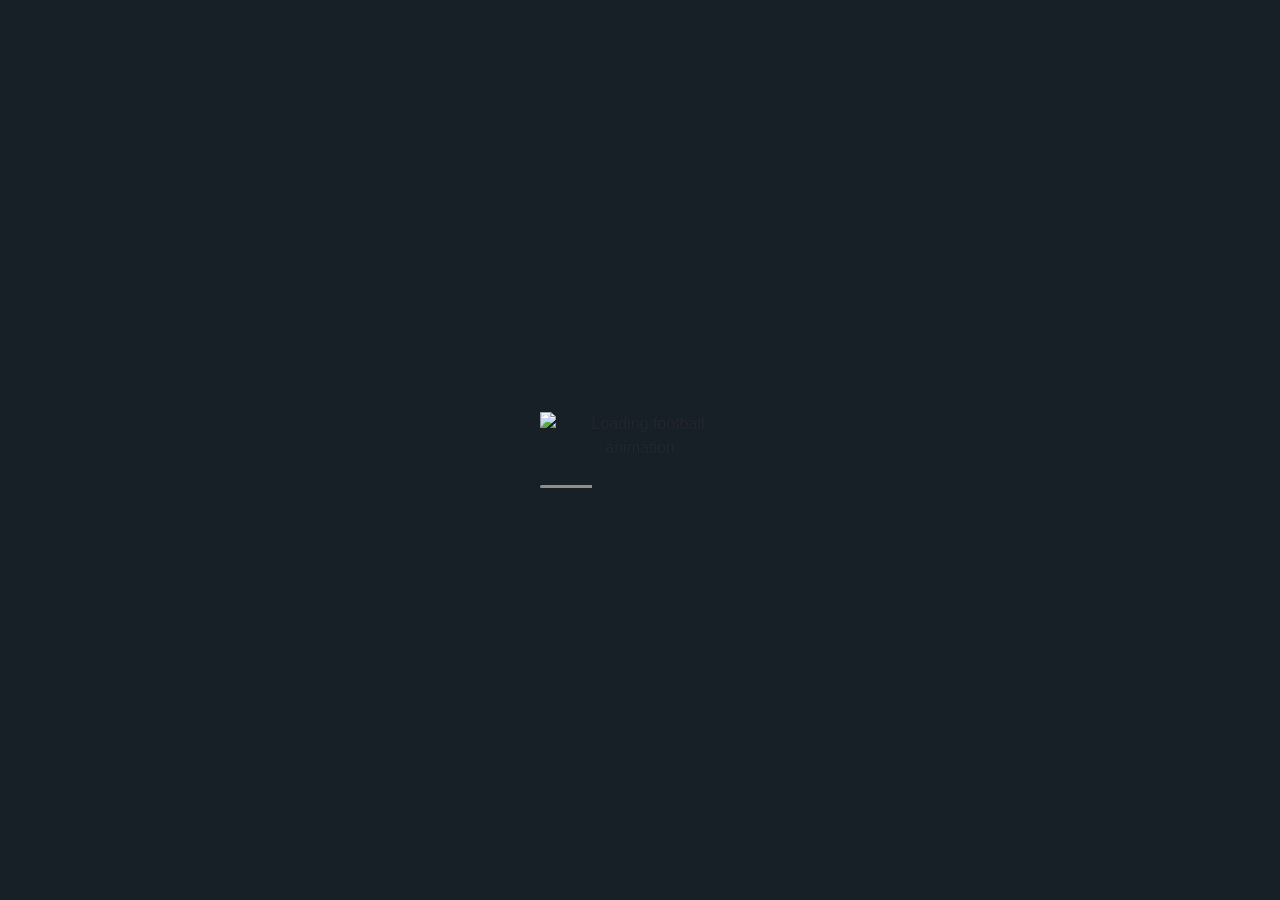
==== commit c98ea1c9: "image correction" ====
--- a/index.html
+++ b/index.html
@@ -4,7 +4,7 @@
     <meta charset="UTF-8">
     <meta name="viewport" content="width=device-width, initial-scale=1.0">
     <title>Mr.360</title>
-    <link rel="icon" type="image/png" href="Turff/img/mr360logo.png">
+    <link rel="icon" type="image/png" href="/img/mr360logo.png">
     <link href="https://cdn.jsdelivr.net/npm/bootstrap@5.3.7/dist/css/bootstrap.min.css" rel="stylesheet" integrity="sha384-LN+7fdVzj6u52u30Kp6M/trliBMCMKTyK833zpbD+pXdCLuTusPj697FH4R/5mcr" crossorigin="anonymous">    <link href="https://unpkg.com/boxicons@2.1.2/css/boxicons.min.css">
     <link rel="stylesheet" href="https://cdnjs.cloudflare.com/ajax/libs/font-awesome/6.4.0/css/all.min.css">
     <link rel="stylesheet" href="https://codepen.io/kathykato/pen/57f0b5b76e6aa7e4917e08b81d378d7b.scss">
@@ -13,9 +13,9 @@
     <link rel="stylesheet" href="https://cdn-uicons.flaticon.com/3.0.0/uicons-brands/css/uicons-brands.css">
     <link rel="stylesheet" href="https://cdnjs.cloudflare.com/ajax/libs/font-awesome/6.4.0/css/all.min.css">
     <link rel='stylesheet' href='https://cdn-uicons.flaticon.com/3.0.0/uicons-solid-chubby/css/uicons-solid-chubby.css'>
-    <link rel="stylesheet" type="text/css" href="/Turff/css/all.min.css">
-    <link rel="stylesheet" type="text/css" href="/Turff/css/main.css">
-    <link rel="stylesheet" type="text/css" href="/Turff/css/bootstrap.min.css">
+    <link rel="stylesheet" type="text/css" href="/css/all.min.css">
+    <link rel="stylesheet" type="text/css" href="/css/main.css">
+    <link rel="stylesheet" type="text/css" href="/css/bootstrap.min.css">
      <link rel="icon" type="image/png" href="img/mr360logo.png">
     <link href="https://cdn.jsdelivr.net/npm/bootstrap@5.3.7/dist/css/bootstrap.min.css" rel="stylesheet" integrity="sha384-LN+7fdVzj6u52u30Kp6M/trliBMCMKTyK833zpbD+pXdCLuTusPj697FH4R/5mcr" crossorigin="anonymous">    <link href="https://unpkg.com/boxicons@2.1.2/css/boxicons.min.css">
     <link rel="stylesheet" href="https://cdnjs.cloudflare.com/ajax/libs/font-awesome/6.4.0/css/all.min.css">
@@ -25,7 +25,7 @@
     <link rel="stylesheet" href="https://cdn.jsdelivr.net/npm/swiper@8/swiper-bundle.min.css">
      <link rel='stylesheet' href='https://cdn-uicons.flaticon.com/3.0.0/uicons-brands/css/uicons-brands.css'>
      <link rel="stylesheet" href="https://cdnjs.cloudflare.com/ajax/libs/font-awesome/6.4.0/css/all.min.css">
-    <link href="/Turff/style.css" rel="stylesheet">
+    <link href="/style.css" rel="stylesheet">
     <style>
         .loading-screen {
             position: fixed;
@@ -460,7 +460,7 @@
     <header id="header">
         <nav class="navbar">
             <div class="logo">
-              <img src="/Turff/img/mr360logo.png" alt="">
+              <img src="/img/mr360logo.png" alt="">
             </div>
             <ul class="nav-links">
                 <li><a href="#"><i class="fas fa-home"></i> Home</a></li>
@@ -479,7 +479,7 @@
     <!-- Hero Section -->
     <section class="hero">
         <!-- Slide 1 -->
-        <div class="slide active" style="background-image: url('/Turff/img/close-up-athlete-playing-soccer.jpg'); object-fit: cover; width: 100%; height: 100%;">
+        <div class="slide active" style="background-image: url('/img/close-up-athlete-playing-soccer.jpg'); object-fit: cover; width: 100%; height: 100%;">
             <div class="content">
                 <h1>Experience The Thrill</h1>
                 <p>Join thousands of athletes pushing their limits and achieving greatness in every game</p>
@@ -488,7 +488,7 @@
         </div>
         
         <!-- Slide 2 -->
-        <div class="slide" style="background-image: url('/Turff/img/football.jpg'); object-fit: cover; width: 100%; height: 100%;">
+        <div class="slide" style="background-image: url('/img/football.jpg'); object-fit: cover; width: 100%; height: 100%;">
             <div class="content">
                 <h1>Train Like A Champion</h1>
                 <p>Access professional training programs and elevate your performance to the next level</p>
@@ -497,7 +497,7 @@
         </div>
         
         <!-- Slide 3 -->
-        <div class="slide" style="background-image: url('/Turff/img/turf_video.jpg'); object-fit: cover; width: 100%; height: 100%;">
+        <div class="slide" style="background-image: url('/img/turf_video.jpg'); object-fit: cover; width: 100%; height: 100%;">
             <div class="content">
                 <h1>Join The Community</h1>
                 <p>Connect with sports enthusiasts from around the world and share your passion</p>
@@ -506,7 +506,7 @@
         </div>
         
         <!-- Slide 4 -->
-        <div class="slide" style="background-image: url('/Turff/img/soccer-players-action-professional-stadium.jpg'); object-fit: cover; width: 100%; height: 100%;">
+        <div class="slide" style="background-image: url('/img/soccer-players-action-professional-stadium.jpg'); object-fit: cover; width: 100%; height: 100%;">
             <div class="content">
                 <h1>Latest Sports Gear</h1>
                 <p>Discover the newest equipment and apparel designed for peak performance</p>
@@ -607,8 +607,8 @@
         <div class="container">
             <div class="gallery-area">
                 <div class="gallery-item text-center">
-                    <a href="#0" class="gallery-picture"><img src="/Turff/img/img8.jpg" alt=""></a>
-                    <a href="#0" class="gallery-picture1"><img src="/Turff/img/img8-small.jpg" alt=""></a>
+                    <a href="#0" class="gallery-picture"><img src="/img/img8.jpg" alt=""></a>
+                    <a href="#0" class="gallery-picture1"><img src="/img/img8-small.jpg" alt=""></a>
                     <div class="contents-wrapper">
                         <div class="contents text-start">
                             <div class="d-block">
@@ -624,8 +624,8 @@
                     </div>
                 </div>
                 <div class="gallery-item text-center active mid">
-                    <a href="#0" class="gallery-picture"><img src="/Turff/img/img9.jpg" alt=""></a>
-                    <a href="#0" class="gallery-picture1"><img src="/Turff/img/img9-small.jpg" alt=""></a>
+                    <a href="#0" class="gallery-picture"><img src="/img/img9.jpg" alt=""></a>
+                    <a href="#0" class="gallery-picture1"><img src="/img/img9-small.jpg" alt=""></a>
                     <div class="contents-wrapper">
                         <div class="contents text-start">
                             <div class="d-block">
@@ -641,8 +641,8 @@
                     </div>
                 </div>
                 <div class="gallery-item text-center">
-                    <a href="#0" class="gallery-picture"><img src="/Turff/img/img10.jpg" alt=""></a>
-                    <a href="#0" class="gallery-picture1"><img src="/Turff/img/img10-small.jpg" alt=""></a>
+                    <a href="#0" class="gallery-picture"><img src="/img/img10.jpg" alt=""></a>
+                    <a href="#0" class="gallery-picture1"><img src="/img/img10-small.jpg" alt=""></a>
                     <div class="contents-wrapper">
                         <div class="contents text-start">
                             <div class="d-block">
@@ -896,18 +896,18 @@
     }
     </style>
     <div class="gallery">
-    <div><img src="/Turff/img/cricket.jpg" alt></div>
-    <div><img src="/Turff/img/football.jpg" alt></div>
-    <div><img src="/Turff/img/picleball.jpeg" alt></div>
-    <div><img src="/Turff/img/football.jpg" alt></div>
-    <div><img src="/Turff/img/cricket.jpg" alt></div>
+    <div><img src="/img/cricket.jpg" alt></div>
+    <div><img src="/img/football.jpg" alt></div>
+    <div><img src="/img/picleball.jpeg" alt></div>
+    <div><img src="/img/football.jpg" alt></div>
+    <div><img src="/img/cricket.jpg" alt></div>
     </div>
     <div class="gallery">
-    <div><img src="/Turff/img/football.jpg" alt></div>
-    <div><img src="/Turff/img/picleball.jpeg" alt></div>
-    <div><img src="/Turff/img/cricket.jpg" alt></div>
-    <div><img src="/Turff/img/picleball.jpeg" alt></div>
-    <div><img src="/Turff/img/football.jpg" alt></div>
+    <div><img src="/img/football.jpg" alt></div>
+    <div><img src="/img/picleball.jpeg" alt></div>
+    <div><img src="/img/cricket.jpg" alt></div>
+    <div><img src="/img/picleball.jpeg" alt></div>
+    <div><img src="/img/football.jpg" alt></div>
     </div>
         </div>
         </div>
@@ -928,7 +928,7 @@
                     <div class="col-lg-4 col-sm-12 col-md-6">
                         <div class="footer-left">
                             <div class="footer-logo">
-                                <img src="/Turff/img/mr360logo.png" style="background-color: #000000;" alt="" class="footer">
+                                <img src="/img/mr360logo.png" style="background-color: #000000;" alt="" class="footer">
                             </div>
                             <div class="footer-text">
                                 <p>Lorem ipsum dolor, sit amet consectetur adipisicing elit. Obcaecati voluptas amet iste delectus voluptates, enim animi porro exercitationem. Dolor, at?</p>
@@ -1010,7 +1010,7 @@
     <script src="https://cdn.jsdelivr.net/npm/bootstrap@5.3.7/dist/js/bootstrap.bundle.min.js" integrity="sha384-ndDqU0Gzau9qJ1lfW4pNLlhNTkCfHzAVBReH9diLvGRem5+R9g2FzA8ZGN954O5Q" crossorigin="anonymous"></script>
     <script src="https://cdnjs.cloudflare.com/ajax/libs/vue/2.6.11/vue.min.js"></script>
     <script src="https://cdnjs.cloudflare.com/ajax/libs/Swiper/8.4.5/swiper-bundle.min.js"></script>
-    <script src="Turff/script.js"></script>
+    <script src="/script.js"></script>
 
         <script>
             (function ($) {
--- a/css/main.css
+++ b/css/main.css
@@ -0,0 +1,27865 @@
+/*-----------------------------------------------------------------------------------
+
+    Template Name:  Kester -Soccer & Sports HTML5 Template
+    Author: Reacthemes
+    Version: 1.0
+
+-----------------------------------------------------------------------------------
+
+    CSS INDEX
+    ===================
+
+    01. Variables
+	02. Base CSS
+    03. Animation
+    04. Functions
+    05. Main Menu
+    06. Mixins
+    07. Fonts
+    08. breadcrumb 
+    09. Mobile-menu
+    10. Fonts
+    11. Typography
+    12. Preloader
+    13. Reset
+    14. btn
+    15. Header
+    16. Banner
+    17. Sections
+    18. Footer
+    19. Buttons
+    20. feature
+    21. testimonial
+    22. blog
+    23. contact
+    24. case
+    25. counter
+    26. price
+    27. team
+    28. history
+    29. chose
+    30. widget
+    31. faq
+    32. video
+
+-----------------------------------------------------------------------------------*/
+@import url("https://fonts.googleapis.com/css2?family=Roboto:wght@400;500;700;900&display=swap");
+@import url("https://fonts.googleapis.com/css2?family=Oswald:wght@400;500;600;700&display=swap");
+@import url("../fonts/rt-icons.ttf");
+@import url("../fonts/fa-brands-400.ttf");
+* {
+  margin: 0;
+  padding: 0;
+}
+
+html {
+  -webkit-box-sizing: border-box;
+          box-sizing: border-box;
+}
+
+body {
+  font-family: oswald;
+  position: relative;
+}
+
+*,
+*::before,
+*::after {
+  -webkit-box-sizing: inherit;
+          box-sizing: inherit;
+}
+
+a {
+  -webkit-transition: color 200ms;
+  transition: color 200ms;
+  color: #040404;
+  text-decoration: none;
+}
+a:hover {
+  color: unset;
+}
+
+a,
+span {
+  display: inline-block;
+}
+
+h1,
+h2,
+h3,
+h4,
+h5,
+h6,
+span,
+a {
+  color: #111111;
+  font-weight: 700;
+  margin: 0;
+}
+
+p {
+  margin-bottom: 0;
+  color: #999999;
+  font-size: 16px;
+  font-weight: 400;
+  font-family: "Roboto", sans-serif;
+}
+@media (max-width: 1550px) {
+  p {
+    font-size: 16px !important;
+  }
+}
+
+:root[data-theme=dark] body {
+  background: black;
+}
+:root[data-theme=dark] .logo {
+  display: none;
+}
+:root[data-theme=dark] a {
+  color: #fff;
+}
+:root[data-theme=dark] a:hover {
+  color: unset;
+}
+:root[data-theme=dark] h1,
+:root[data-theme=dark] h2,
+:root[data-theme=dark] h3,
+:root[data-theme=dark] h4,
+:root[data-theme=dark] h5,
+:root[data-theme=dark] h6,
+:root[data-theme=dark] p {
+  color: #fff;
+}
+:root[data-theme=dark] .header-catagory-bar {
+  background: #121416;
+}
+:root[data-theme=dark] .rts-post {
+  border-bottom: 1px solid rgb(37, 37, 37) !important;
+}
+:root[data-theme=dark] .rts-post .contents .post-title a {
+  color: #fff;
+}
+
+button {
+  outline: none;
+  border: none;
+  background: unset;
+}
+
+input {
+  border: none;
+  outline: none;
+}
+
+ol,
+ul {
+  list-style: none;
+  margin: 0;
+  padding: 0;
+}
+
+li {
+  list-style: none;
+}
+
+img {
+  -webkit-transition: -webkit-transform 0.6s ease;
+  transition: -webkit-transform 0.6s ease;
+  transition: transform 0.6s ease;
+  transition: transform 0.6s ease, -webkit-transform 0.6s ease;
+  max-width: 100%;
+}
+
+i {
+  -webkit-transition: all 100ms;
+  transition: all 100ms;
+}
+
+.anywere,
+.anywere-home {
+  background: #0E1013;
+  position: fixed;
+  width: 100%;
+  height: 100%;
+  opacity: 0;
+  visibility: hidden;
+  -webkit-transition: opacity 500ms ease-in-out;
+  transition: opacity 500ms ease-in-out;
+  pointer-events: none;
+  z-index: 50;
+}
+.anywere.show,
+.anywere-home.show {
+  visibility: visible;
+  pointer-events: visible;
+}
+.anywere.bgshow,
+.anywere-home.bgshow {
+  background: #0E1013;
+  opacity: 70%;
+  visibility: visible;
+  pointer-events: visible;
+  z-index: 60;
+}
+
+.rts-post .post-picture img,
+.rts-post-medium .post-picture img,
+.rts-post-small .post-picture img,
+.side-post .post-picture img {
+  width: 100%;
+}
+.rts-post .post-title a,
+.rts-post .side-post-title a,
+.rts-post-medium .post-title a,
+.rts-post-medium .side-post-title a,
+.rts-post-small .post-title a,
+.rts-post-small .side-post-title a,
+.side-post .post-title a,
+.side-post .side-post-title a {
+  /* fill effect */
+  background-image: -webkit-gradient(linear, left top, right top, color-stop(50%, #1a1a1a), color-stop(50%, transparent));
+  background-image: linear-gradient(to right, #1a1a1a 50%, transparent 50%);
+  background-size: 200% 2px;
+  background-repeat: no-repeat;
+  background-position: 100% 100%;
+  -webkit-transition: background-position 500ms ease-out;
+  transition: background-position 500ms ease-out;
+}
+.rts-post .post-title a:hover,
+.rts-post .side-post-title a:hover,
+.rts-post-medium .post-title a:hover,
+.rts-post-medium .side-post-title a:hover,
+.rts-post-small .post-title a:hover,
+.rts-post-small .side-post-title a:hover,
+.side-post .post-title a:hover,
+.side-post .side-post-title a:hover {
+  background-position: 0% 100%;
+  color: #111111;
+}
+.rts-post p,
+.rts-post-medium p,
+.rts-post-small p,
+.side-post p {
+  color: #404040;
+  font-weight: 400;
+  font-size: 14px;
+  line-height: 22px;
+}
+
+.post-bottom-info .item,
+.action-bar .item,
+.post-info .item {
+  color: #4E4E4E;
+  font-weight: 400;
+  font-size: 14px;
+  line-height: 16px;
+  padding-right: 10px;
+  margin-right: 10px;
+  position: relative;
+}
+.post-bottom-info .item img,
+.action-bar .item img,
+.post-info .item img {
+  width: 14px;
+  height: 14px;
+  margin-right: 5px;
+  -webkit-transform: translateY(-1px);
+          transform: translateY(-1px);
+}
+.post-bottom-info .item::before,
+.action-bar .item::before,
+.post-info .item::before {
+  content: "";
+  position: absolute;
+  top: 2px;
+  right: -4px;
+  width: 2px;
+  height: 77%;
+  background: rgb(186, 186, 186);
+}
+.post-bottom-info .item:last-child,
+.action-bar .item:last-child,
+.post-info .item:last-child {
+  padding-right: 0;
+  margin-right: 0;
+}
+.post-bottom-info .item:last-child::before,
+.action-bar .item:last-child::before,
+.post-info .item:last-child::before {
+  display: none;
+}
+@media (max-width: 450px) {
+  .post-bottom-info a::before,
+  .post-bottom-info span::before,
+  .action-bar a::before,
+  .action-bar span::before,
+  .post-info a::before,
+  .post-info span::before {
+    display: none;
+  }
+}
+
+.author {
+  display: -webkit-box;
+  display: -ms-flexbox;
+  display: flex;
+  -webkit-box-align: center;
+      -ms-flex-align: center;
+          align-items: center;
+}
+.author .author-dp {
+  margin-right: 10px;
+}
+.author .content {
+  margin-bottom: -1px;
+}
+.author .content .author-name {
+  font-size: 16px;
+  line-height: 18px;
+  color: #031424;
+}
+.author .content .title {
+  font-size: 12px;
+  color: #777777;
+  font-weight: 400;
+}
+
+.author-box {
+  padding: 40px 25px;
+  padding-top: 50px;
+  background: #F5F5F5;
+  text-align: center;
+}
+.author-box .author-dp {
+  margin-bottom: 25px;
+}
+.author-box .author-dp img {
+  border-radius: 50%;
+  padding: 15px;
+  border: 1px solid #E7E7E7;
+}
+.author-box .author-name {
+  font-weight: 700;
+  font-size: 18px;
+  line-height: 21px;
+}
+.author-box p {
+  font-weight: 400;
+  font-size: 15px;
+  line-height: 22px;
+  margin-bottom: 20px;
+}
+
+.recent-post {
+  display: -webkit-box;
+  display: -ms-flexbox;
+  display: flex;
+  margin-bottom: 25px;
+}
+.recent-post:last-child {
+  margin-bottom: 0;
+}
+.recent-post .picture {
+  margin-right: 20px;
+  overflow: hidden;
+  -webkit-transform: scale(110%);
+          transform: scale(110%);
+}
+.recent-post .picture:hover img {
+  -webkit-transform: scale(110%);
+          transform: scale(110%);
+}
+.recent-post .recent-post-title {
+  margin-bottom: 5px;
+}
+.recent-post .recent-post-title a {
+  color: #fff;
+}
+.recent-post .recent-post-title a:hover {
+  color: #FF1856;
+}
+.recent-post span,
+.recent-post a {
+  color: #B9BCC0;
+  font-weight: 400;
+  font-size: 14px;
+  line-height: 16px;
+}
+.recent-post span img,
+.recent-post a img {
+  margin-right: 5px;
+  -webkit-transform: translateY(-2px);
+          transform: translateY(-2px);
+}
+.recent-post .span-icon {
+  -webkit-filter: brightness(2);
+          filter: brightness(2);
+}
+
+.trending-news-area {
+  border: 1px solid #E7E7E7;
+  border-radius: 4px;
+  padding: 10px 23px;
+  padding-left: 0;
+  position: relative;
+}
+.trending-news-area .trending-post {
+  border-bottom: 1.7px solid #E7E7E7;
+  padding-bottom: 13px;
+  margin-bottom: 9px;
+  padding-left: 23px;
+}
+.trending-news-area .trending-post:last-child {
+  border-bottom: none;
+  margin-bottom: 0;
+}
+.trending-news-area .trending-post .post-title {
+  position: relative;
+}
+.trending-news-area .trending-post .post-title a {
+  font-weight: 600;
+  font-size: 18px;
+  line-height: 22px;
+  background-size: 200% 1px;
+}
+.trending-news-area .trending-post .post-title img {
+  margin-right: 5px !important;
+}
+.trending-news-area .trending-post .post-title::before {
+  content: "";
+  position: absolute;
+  top: -4px;
+  left: -24px;
+  width: 4px;
+  height: 0;
+  background: #FF1856;
+  -webkit-transition: height 500ms;
+  transition: height 500ms;
+}
+.trending-news-area .trending-post .post-title:hover::before {
+  height: 110%;
+}
+.trending-news-area .trending-post .post-author {
+  color: #4E4E4E;
+  font-weight: 400;
+  font-size: 14px;
+  line-height: 16px;
+}
+.trending-news-area .swiper-pag {
+  padding-left: 23px;
+  padding-bottom: 5px;
+}
+.trending-news-area .swiper-pagination-bullet {
+  padding: 0px 3px;
+  font-size: 5px;
+  border-radius: 50%;
+  background: #CFD4DB;
+  margin-right: 7px;
+}
+.trending-news-area .swiper-pagination-bullet-active {
+  background: #FF1856;
+  padding: 0px 4.5px;
+  font-size: 7px;
+}
+
+.blog-catagory-tag {
+  font-size: 12px;
+  color: #fff;
+  font-weight: 600;
+  background: var(--theme-color);
+  padding: 2px 10px;
+  border-radius: 0;
+  display: inline;
+}
+
+.news-catagory-tag {
+  color: #1D72FF;
+  font-family: "Roboto";
+  font-style: normal;
+  font-weight: 500;
+  font-size: 13px;
+  line-height: 15px;
+  text-transform: uppercase;
+  position: relative;
+  padding-left: 10px;
+  margin-bottom: 10px;
+}
+.news-catagory-tag::before {
+  content: "";
+  position: absolute;
+  top: 0;
+  left: 0px;
+  width: 2px;
+  height: 85%;
+  background: #1D72FF;
+}
+
+.news-catagory-tag-2 {
+  color: #fff;
+  font-weight: 700;
+  font-size: 13px;
+  line-height: 15px;
+  background: #FF1856;
+  padding: 5px 15px;
+  display: -ms-grid;
+  display: grid;
+  place-items: center;
+  margin-bottom: 15px;
+  display: inline-block;
+  text-transform: none;
+}
+.news-catagory-tag-2:hover {
+  color: #fff;
+}
+.news-catagory-tag-2::before {
+  display: none;
+}
+
+.side-stories .type-tag {
+  background: #0E1013;
+  width: 150px;
+  height: 30px;
+  margin-top: 7px;
+  margin-bottom: 33px;
+}
+
+.post-age {
+  color: #4E4E4E;
+  font-weight: 400;
+  font-size: 13px;
+  line-height: 15px;
+}
+
+.post-age-2 {
+  color: #868686 !important;
+  font-weight: 400;
+  font-size: 13px;
+  line-height: 15px;
+}
+.post-age-2::before {
+  display: none;
+}
+
+.social-popularity .platform {
+  display: -webkit-box;
+  display: -ms-flexbox;
+  display: flex;
+  -webkit-box-align: center;
+      -ms-flex-align: center;
+          align-items: center;
+  background: #FFFFFF;
+  -webkit-box-shadow: 0px 20px 30px rgba(0, 0, 0, 0.1);
+          box-shadow: 0px 20px 30px rgba(0, 0, 0, 0.1);
+  margin-bottom: 8px;
+  padding: 6px;
+  -webkit-transition: -webkit-transform 500ms;
+  transition: -webkit-transform 500ms;
+  transition: transform 500ms;
+  transition: transform 500ms, -webkit-transform 500ms;
+}
+.social-popularity .platform:hover {
+  -webkit-transform: scale(110%);
+          transform: scale(110%);
+}
+.social-popularity .platform span {
+  font-weight: 500;
+  font-size: 14px;
+  line-height: 20px;
+}
+.social-popularity .platform i {
+  color: #fff;
+  width: 50px;
+  aspect-ratio: 1;
+  display: -ms-grid;
+  display: grid;
+  place-items: center;
+  margin-right: 15px;
+}
+.social-popularity .platform i.facebook {
+  background: #3B5998;
+}
+.social-popularity .platform i.twitter {
+  background: #1DA1F2;
+}
+.social-popularity .platform i.linkedin {
+  background: #0077B5;
+}
+.social-popularity .platform i.dribbble {
+  background: #EA4C89;
+}
+.social-popularity .platform i.youtube {
+  background: #EC1D1D;
+}
+@media (max-width: 1200px) {
+  .social-popularity .platform:hover {
+    -webkit-transform: scale(101%);
+            transform: scale(101%);
+  }
+}
+
+.social-popularity-2 {
+  display: -webkit-box;
+  display: -ms-flexbox;
+  display: flex;
+  -ms-flex-wrap: wrap;
+      flex-wrap: wrap;
+  -webkit-box-pack: justify;
+      -ms-flex-pack: justify;
+          justify-content: space-between;
+}
+.social-popularity-2 .platform {
+  padding: 0;
+  width: 135px;
+  color: #fff;
+  margin-bottom: 7px;
+}
+.social-popularity-2 .platform i {
+  aspect-ratio: 1;
+  margin-right: 0;
+  background: transparent;
+  background: #3C5A98;
+  margin-right: 10px;
+}
+.social-popularity-2 .platform .followers-info {
+  display: -webkit-box;
+  display: -ms-flexbox;
+  display: flex;
+  -webkit-box-orient: vertical;
+  -webkit-box-direction: normal;
+      -ms-flex-direction: column;
+          flex-direction: column;
+}
+.social-popularity-2 .platform .followers-info .number {
+  font-weight: 500;
+  font-size: 16px;
+  line-height: 14px;
+}
+.social-popularity-2 .platform .followers-info .type {
+  font-weight: 400;
+  font-size: 12px;
+  line-height: 14px;
+}
+.social-popularity-2 .platform.facebook {
+  background: #496FBF;
+}
+.social-popularity-2 .platform.facebook i {
+  background: #3C5A98;
+}
+.social-popularity-2 .platform.twitter {
+  background: #1DA1F2;
+}
+.social-popularity-2 .platform.twitter i {
+  background: #0089DD;
+}
+.social-popularity-2 .platform.linkedin {
+  background: #0077B5;
+}
+.social-popularity-2 .platform.linkedin i {
+  background: #005582;
+}
+.social-popularity-2 .platform.youtube {
+  background: #FF3A3A;
+}
+.social-popularity-2 .platform.youtube i {
+  background: #FF0000;
+}
+@media (max-width: 1230px) {
+  .social-popularity-2 {
+    -ms-flex-wrap: unset;
+        flex-wrap: unset;
+    -webkit-box-orient: vertical;
+    -webkit-box-direction: normal;
+        -ms-flex-direction: column;
+            flex-direction: column;
+  }
+  .social-popularity-2 .platform {
+    width: 100%;
+  }
+}
+
+.news-topbar {
+  display: -webkit-box;
+  display: -ms-flexbox;
+  display: flex;
+  -webkit-box-pack: justify;
+      -ms-flex-pack: justify;
+          justify-content: space-between;
+  -webkit-box-align: center;
+      -ms-flex-align: center;
+          align-items: center;
+  margin-bottom: 25px;
+}
+@media (max-width: 768px) {
+  .news-topbar {
+    margin-bottom: 15px !important;
+  }
+}
+@media (max-width: 400px) {
+  .news-topbar {
+    -webkit-box-orient: vertical;
+    -webkit-box-direction: normal;
+        -ms-flex-direction: column;
+            flex-direction: column;
+    -webkit-box-align: start;
+        -ms-flex-align: start;
+            align-items: flex-start;
+  }
+  .news-topbar .section-title,
+  .news-topbar .section-title-2 {
+    margin-bottom: 15px;
+  }
+}
+
+.filter-buttons {
+  display: -webkit-box;
+  display: -ms-flexbox;
+  display: flex;
+  color: #52565C;
+  cursor: pointer;
+}
+.filter-buttons .filter-btn {
+  padding: 8px 20px;
+  background: #F5F5F5;
+  color: #111111;
+  margin-right: 5px;
+  font-weight: 600;
+  font-size: 13px;
+  line-height: 15px;
+  -webkit-transition: background 500ms;
+  transition: background 500ms;
+}
+.filter-buttons .filter-btn:hover, .filter-buttons .filter-btn.active {
+  background: #1D72FF;
+  color: #fff;
+}
+.filter-buttons .filter-btn:last-child {
+  margin-right: 0;
+}
+
+.filter-button-group {
+  display: -webkit-box;
+  display: -ms-flexbox;
+  display: flex;
+  -webkit-box-align: center;
+      -ms-flex-align: center;
+          align-items: center;
+}
+.filter-button-group .filter-btn {
+  margin-right: 20px;
+}
+.filter-button-group .filter-btn:last-child {
+  margin-right: 0;
+}
+
+.post-pagination-area {
+  display: -webkit-box;
+  display: -ms-flexbox;
+  display: flex;
+}
+.post-pagination-area .pag-item {
+  width: 45px;
+  aspect-ratio: 1;
+  display: -ms-grid;
+  display: grid;
+  place-items: center;
+  background: #F5F5F5;
+  color: #111111;
+  font-weight: 500;
+  font-size: 16px;
+  line-height: 19px;
+  margin-right: 10px;
+  -webkit-transition: all 500ms;
+  transition: all 500ms;
+}
+.post-pagination-area .pag-item:hover {
+  background: #1D72FF;
+  color: #fff;
+}
+
+.type-tag {
+  color: #fff;
+  font-weight: 700;
+  font-size: 15px;
+  line-height: 26px;
+  width: 135px;
+  height: 25px;
+  padding-right: 15px;
+  padding-left: 5px;
+  display: -ms-grid;
+  display: grid;
+  place-items: center;
+  background: #FF1856;
+  border-radius: 5px 18px 0 0;
+  -webkit-clip-path: polygon(0 0, 92% 0, 100% 100%, 0% 100%);
+          clip-path: polygon(0 0, 92% 0, 100% 100%, 0% 100%);
+}
+
+.section-type-tag {
+  color: #fff;
+  font-weight: 700;
+  font-size: 30px;
+  padding-right: 40px;
+  padding-left: 20px;
+  display: -ms-grid;
+  display: grid;
+  place-items: center;
+  background: #0E1013;
+  border-radius: 5px 5px 0px 5px;
+  -webkit-clip-path: polygon(0 0, 92% 0, 100% 100%, 0% 100%);
+          clip-path: polygon(0 0, 92% 0, 100% 100%, 0% 100%);
+}
+@media (max-width: 900px) {
+  .section-type-tag {
+    font-size: 20px;
+    padding: 5px 10px;
+    padding-right: 20px;
+  }
+}
+
+.section-header {
+  margin-bottom: 40px;
+  display: -webkit-box;
+  display: -ms-flexbox;
+  display: flex;
+  -webkit-box-align: center;
+      -ms-flex-align: center;
+          align-items: center;
+  -webkit-box-pack: justify;
+      -ms-flex-pack: justify;
+          justify-content: space-between;
+}
+.section-header .section-title {
+  margin-bottom: 0;
+}
+@media (max-width: 980px) {
+  .section-header {
+    -webkit-box-orient: vertical;
+    -webkit-box-direction: normal;
+        -ms-flex-direction: column;
+            flex-direction: column;
+    -webkit-box-align: start;
+        -ms-flex-align: start;
+            align-items: start;
+    margin-bottom: 20px;
+  }
+  .section-header .section-title {
+    margin-bottom: 13px;
+  }
+  .section-header .section-header-item {
+    margin-bottom: 20px;
+  }
+}
+.section-header.section-header2 {
+  display: -webkit-box;
+  display: -ms-flexbox;
+  display: flex;
+  -webkit-box-orient: vertical;
+  -webkit-box-direction: normal;
+      -ms-flex-direction: column;
+          flex-direction: column;
+  -webkit-box-align: center;
+      -ms-flex-align: center;
+          align-items: center;
+}
+.section-header.section-header3 {
+  display: -webkit-box;
+  display: -ms-flexbox;
+  display: flex;
+  -webkit-box-orient: vertical;
+  -webkit-box-direction: normal;
+      -ms-flex-direction: column;
+          flex-direction: column;
+  -webkit-box-align: center;
+      -ms-flex-align: center;
+          align-items: center;
+}
+
+.section-title-2 {
+  color: #040404;
+  font-size: 40px;
+  line-height: 52px;
+  margin-bottom: 40px;
+}
+@media (max-width: 768px) {
+  .section-title-2 {
+    font-size: 24px;
+    line-height: 30px;
+    margin-bottom: 15px;
+  }
+}
+
+.section-title-3::before {
+  background: #1D72FF;
+}
+
+.top-wrapper {
+  display: -webkit-box;
+  display: -ms-flexbox;
+  display: flex;
+  -webkit-box-pack: justify;
+      -ms-flex-pack: justify;
+          justify-content: space-between;
+}
+@media (max-width: 768px) {
+  .top-wrapper {
+    -webkit-box-orient: vertical;
+    -webkit-box-direction: normal;
+        -ms-flex-direction: column;
+            flex-direction: column;
+    margin-bottom: 30px;
+  }
+  .top-wrapper .section-title-area {
+    margin-bottom: 20px !important;
+  }
+}
+
+.section-title-area {
+  margin-bottom: 40px;
+}
+.section-title-area.text-start .pretitle {
+  left: 0;
+  -webkit-transform: translate(0);
+          transform: translate(0);
+}
+.section-title-area.text-start p {
+  margin: 0;
+}
+.section-title-area .pretitle {
+  position: absolute;
+  top: -100px;
+  left: 50%;
+  -webkit-transform: translateX(-50%);
+          transform: translateX(-50%);
+  font-size: 160px;
+  font-weight: 700;
+  -webkit-text-stroke-width: 0.3px;
+  -webkit-text-stroke-color: rgba(17, 17, 17, 0.3803921569);
+  -webkit-text-fill-color: #ffffff;
+  z-index: -1;
+}
+.section-title-area .pretitle.pretitlebg {
+  -webkit-text-fill-color: #F5F5F5;
+}
+@media (max-width: 768px) {
+  .section-title-area .pretitle {
+    top: -50px;
+  }
+}
+@media (max-width: 481px) {
+  .section-title-area .pretitle {
+    top: -11px;
+  }
+}
+.section-title-area .section-title {
+  position: relative;
+  font-size: 48px;
+  font-weight: 700;
+  margin-bottom: 30px;
+  color: #111111;
+  z-index: 1;
+}
+.section-title-area p {
+  margin: 0 auto;
+  max-width: 580px;
+  font-size: 16px;
+  font-family: "Roboto", sans-serif;
+}
+.section-title-area.section-title-area2 .section-title {
+  font-size: 60px;
+  font-weight: 600;
+  letter-spacing: -2px;
+  line-height: 60px;
+}
+.section-title-area.section-title-area3 .section-title {
+  font-size: 40px;
+  font-weight: 600;
+  letter-spacing: -2px;
+  line-height: inherit;
+}
+.section-title-area.section-title-area-inner .section-title {
+  font-size: 48px;
+  font-weight: 600;
+  letter-spacing: -2px;
+  line-height: 40px;
+  margin-bottom: 35px;
+}
+.section-title-area.section-title-area-inner p {
+  color: #777777;
+}
+@media (max-width: 768px) {
+  .section-title-area .pretitle {
+    font-size: 90px !important;
+  }
+  .section-title-area .section-title {
+    font-size: 40px !important;
+  }
+}
+@media (max-width: 480px) {
+  .section-title-area .pretitle {
+    font-size: 60px !important;
+  }
+  .section-title-area .section-title {
+    font-size: 30px !important;
+    margin-bottom: 18px !important;
+  }
+}
+
+.section-header4 {
+  border-bottom: 1px solid #eeeeee;
+  padding-bottom: 10px;
+  margin-bottom: 50px;
+}
+@media (max-width: 768px) {
+  .section-header4 {
+    margin-bottom: 25px;
+  }
+  .section-header4 .section-title {
+    margin-bottom: 7px;
+  }
+}
+.section-header4 .section-title {
+  font-size: 24px;
+  color: #031424;
+}
+.section-header4 .go-btn {
+  font-size: 14px;
+  color: #071e34;
+}
+.section-header4 .go-btn:hover i {
+  -webkit-transform: translateX(5px);
+          transform: translateX(5px);
+}
+.section-header4 .go-btn i {
+  margin-left: 5px;
+}
+
+.section-pretitle {
+  font-size: 14px;
+  line-height: 18px;
+  color: var(--theme-color);
+}
+
+.section-pretitle2 {
+  font-size: 14px;
+  line-height: 18px;
+  color: var(--theme-color);
+  background: #fff;
+  padding: 3px 15px;
+  -webkit-box-shadow: -16px 0px 32px 0px rgba(0, 0, 0, 0.06);
+          box-shadow: -16px 0px 32px 0px rgba(0, 0, 0, 0.06);
+  border-radius: 6px;
+}
+
+.page-title {
+  color: #111111;
+  font-weight: 700;
+  font-size: 50px;
+  line-height: 54px;
+}
+
+.post-type-tag {
+  font-weight: 700;
+  font-size: 20px;
+  line-height: 23px;
+  padding: 7px 0;
+  padding-right: 40px;
+  padding-left: 20px;
+  display: -ms-grid;
+  display: grid;
+  place-items: center;
+  background: #0E1013;
+  color: #fff;
+  border-radius: 5px 5px 0px 5px;
+  -webkit-clip-path: polygon(0 0, 92% 0, 100% 100%, 0% 100%);
+          clip-path: polygon(0 0, 92% 0, 100% 100%, 0% 100%);
+}
+
+.wide-border {
+  width: 35%;
+  height: 1px;
+  background: #E7E7E7;
+  margin-right: auto;
+  margin-left: 30px;
+}
+
+.sticky-content {
+  top: -120px;
+  position: sticky;
+}
+@media (max-width: 1200px) {
+  .sticky-content {
+    top: 0;
+  }
+}
+
+@media (max-width: 1200px) {
+  .side-content {
+    -webkit-transform: translate(0);
+            transform: translate(0);
+    margin-top: 20px;
+  }
+}
+
+.side-content-title {
+  color: #111111;
+  font-weight: 700;
+  font-size: 22px;
+  line-height: 26px;
+  margin-bottom: 30px;
+  padding-left: 10px;
+  position: relative;
+}
+.side-content-title::before {
+  position: absolute;
+  left: 0;
+  content: "";
+  width: 4px;
+  height: 100%;
+  background: #FF1856;
+}
+
+.rts-tags ul {
+  display: -webkit-box;
+  display: -ms-flexbox;
+  display: flex;
+  -ms-flex-wrap: wrap;
+      flex-wrap: wrap;
+  width: 100%;
+  padding-left: 0;
+}
+.rts-tags .tag-item {
+  display: inline-block;
+  font-weight: 500;
+  font-size: 13px;
+  line-height: 15px;
+  padding: 5px 13px;
+  border-radius: 2px;
+  border: 1px solid #E7E7E7;
+  margin-right: 7px;
+  margin-bottom: 7px;
+}
+.rts-tags .tag-item:hover {
+  background: #FF1856;
+  color: #fff;
+  border: 1px solid #FF1856;
+}
+
+.more-btn i {
+  margin-left: 5px;
+}
+@media (max-width: 400px) {
+  .more-btn {
+    padding: 9px 10px;
+    font-size: 12px;
+  }
+}
+
+.social-links {
+  margin-top: 15px;
+  display: -webkit-box;
+  display: -ms-flexbox;
+  display: flex;
+  z-index: 1;
+  position: relative;
+}
+.social-links .platform {
+  width: 40px;
+  aspect-ratio: 1;
+  display: -ms-grid;
+  display: grid;
+  place-items: center;
+  margin-right: 7px;
+  border: 2px solid rgba(255, 255, 255, 0.1);
+  -webkit-box-sizing: border-box;
+          box-sizing: border-box;
+  border-radius: 6px;
+  color: #fff;
+  -webkit-transition: background 500ms;
+  transition: background 500ms;
+}
+.social-links .platform i {
+  font-size: 14px;
+}
+.social-links .platform:hover {
+  background: #1D72FF;
+}
+
+.side-bar-social-links {
+  margin-top: 70px;
+  display: -webkit-box;
+  display: -ms-flexbox;
+  display: flex;
+  -webkit-box-pack: center;
+      -ms-flex-pack: center;
+          justify-content: center;
+  z-index: 1;
+  position: relative;
+}
+.side-bar-social-links .platform {
+  width: 40px;
+  aspect-ratio: 1;
+  display: -ms-grid;
+  display: grid;
+  place-items: center;
+  margin-right: 7px;
+  border-radius: 50%;
+  background: #1d1d1d;
+  margin-right: 10px;
+  -webkit-transition: background 400ms;
+  transition: background 400ms;
+}
+.side-bar-social-links .platform i {
+  color: #fff;
+}
+.side-bar-social-links .platform:hover {
+  background: var(--theme-color);
+}
+
+.social-links-2 .platform {
+  width: 0;
+  margin-right: 20px;
+}
+.social-links-2 .platform i {
+  color: #868686;
+}
+.social-links-2 .platform:hover {
+  background: none;
+}
+.social-links-2 .platform:hover i {
+  color: #FF1856 !important;
+}
+
+.social-links-noborder .platform {
+  border: none !important;
+  width: 0 !important;
+  height: 0 !important;
+  padding-right: 15px !important;
+}
+
+.rts-post-2 {
+  border: 1px solid #E7E7E7;
+  -webkit-transition: all 500ms;
+  transition: all 500ms;
+}
+.rts-post-2:hover {
+  -webkit-box-shadow: 0px 3px 5px rgba(14, 16, 19, 0.14);
+          box-shadow: 0px 3px 5px rgba(14, 16, 19, 0.14);
+}
+.rts-post-2 .post-picture {
+  overflow: hidden;
+}
+.rts-post-2 .post-picture img {
+  width: 100%;
+}
+.rts-post-2:hover .post-picture img {
+  -webkit-transform: scale(110%);
+          transform: scale(110%);
+}
+.rts-post-2 .contents {
+  padding-top: 30px;
+  padding-bottom: 40px;
+  padding-left: 40px;
+  padding-right: 30px;
+}
+.rts-post-2 .contents p {
+  font-weight: 400;
+  font-size: 14px;
+  line-height: 22px;
+}
+.rts-post-2 .news-catagory-tag-2 {
+  color: #fff;
+  font-weight: 700;
+  font-size: 13px;
+  line-height: 15px;
+  background: #FF1856;
+  padding: 5px 15px;
+  display: -ms-grid;
+  display: grid;
+  place-items: center;
+  margin-bottom: 15px;
+  display: inline-block;
+  text-transform: none;
+}
+.rts-post-2 .news-catagory-tag-2::before {
+  display: none;
+}
+.rts-post-2 .post-title {
+  max-width: 500px;
+  margin-bottom: 10px;
+}
+.rts-post-2 .post-title a {
+  font-weight: 700;
+  font-size: 26px;
+  line-height: 32px;
+}
+.rts-post-2 .post-title a {
+  background-image: -webkit-gradient(linear, left top, right top, color-stop(50%, #111111), color-stop(50%, transparent));
+  background-image: linear-gradient(to right, #111111 50%, transparent 50%);
+  background-size: 200% 2px;
+  background-repeat: no-repeat;
+  background-position: 100% 100%;
+  -webkit-transition: background-position 500ms ease-out;
+  transition: background-position 500ms ease-out;
+}
+.rts-post-2 .post-title a:hover {
+  background-position: 0% 100%;
+}
+.rts-post-2 .post-bottom-info,
+.rts-post-2 .post-info {
+  margin-bottom: 20px;
+}
+.rts-post-2 .post-bottom-info .item,
+.rts-post-2 .post-info .item {
+  font-weight: 400;
+  font-size: 14px;
+  line-height: 16px;
+  padding-right: 10px;
+  margin-right: 10px;
+  position: relative;
+}
+.rts-post-2 .post-bottom-info .item img,
+.rts-post-2 .post-info .item img {
+  width: 14px;
+  height: 14px;
+  margin-right: 5px;
+  -webkit-transform: translateY(-1px);
+          transform: translateY(-1px);
+}
+.rts-post-2 .post-bottom-info .item::before,
+.rts-post-2 .post-info .item::before {
+  content: "";
+  position: absolute;
+  top: 2px;
+  right: -4px;
+  width: 2px;
+  height: 77%;
+  background: rgb(186, 186, 186);
+  display: none;
+}
+.rts-post-2 .post-bottom-info .item:last-child,
+.rts-post-2 .post-info .item:last-child {
+  padding-right: 0;
+  margin-right: 0;
+}
+.rts-post-2 .post-bottom-info .item:last-child::before,
+.rts-post-2 .post-info .item:last-child::before {
+  display: none;
+}
+.rts-post-2 .post-bottom-info .post-author::before,
+.rts-post-2 .post-info .post-author::before {
+  display: none;
+}
+.rts-post-2 .read-more {
+  margin-top: 20px;
+  background: transparent;
+  border: 2px solid rgba(255, 255, 255, 0.1);
+  padding: 10px 25px;
+  -webkit-transition: all 500ms;
+  transition: all 500ms;
+}
+.rts-post-2 .read-more a {
+  color: #fff;
+  font-weight: 500;
+  font-size: 13px;
+  line-height: 15px;
+}
+.rts-post-2 .read-more:hover {
+  background: #FF1856;
+  border: 2px solid #FF1856;
+}
+@media (max-width: 520px) {
+  .rts-post-2 .contents {
+    padding: 20px;
+  }
+  .rts-post-2 .contents .post-title a {
+    font-size: 24px;
+    line-height: 30px;
+  }
+}
+@media (max-width: 420px) {
+  .rts-post-2 .contents .post-title a {
+    font-size: 20px;
+    line-height: 25px;
+  }
+}
+
+.border-btn {
+  display: inline-block;
+  background: transparent;
+  padding: 10px 25px;
+  border: 2px solid #E7E7E7;
+  color: #111111;
+  font-weight: 500;
+  font-size: 13px;
+  line-height: 15px;
+  -webkit-transition: all 500ms;
+  transition: all 500ms;
+}
+.border-btn:hover {
+  color: #fff;
+  background: #FF1856;
+  border: 2px solid #FF1856;
+}
+.border-btn i {
+  margin-left: 5px;
+}
+
+.view-all-link {
+  font-weight: 700;
+  font-size: 14px;
+  line-height: 18px;
+}
+.view-all-link i {
+  margin-left: 10px;
+}
+
+.view-all-link:hover {
+  color: var(--theme-color);
+}
+
+.rts-post-2-medium .post-title a {
+  font-size: 20px;
+  line-height: 24px;
+  background-size: 200% 1px;
+}
+
+.rts-post-2-small .post-title a {
+  font-size: 16px;
+  line-height: 20px;
+  font-weight: 600;
+  background-size: 200% 1px;
+}
+.rts-post-2-small .post-bottom-info {
+  margin-top: 4px;
+}
+
+.rts-post-2-inside {
+  position: relative;
+  border: none;
+}
+.rts-post-2-inside::before {
+  content: "";
+  position: absolute;
+  bottom: 0;
+  left: 0;
+  width: 100%;
+  height: 80%;
+  background-image: -webkit-gradient(linear, left top, left bottom, from(transparent), to(black));
+  background-image: linear-gradient(transparent, black);
+  z-index: 1;
+  -webkit-transition: all 500ms;
+  transition: all 500ms;
+  pointer-events: none;
+}
+.rts-post-2-inside:hover:before {
+  height: 100%;
+}
+.rts-post-2-inside .post-title a {
+  color: #fff;
+  background-image: -webkit-gradient(linear, left top, right top, color-stop(50%, #ffffff), color-stop(50%, transparent));
+  background-image: linear-gradient(to right, #ffffff 50%, transparent 50%);
+  background-size: 200% 2px;
+  background-repeat: no-repeat;
+  background-position: 100% 100%;
+  -webkit-transition: background-position 500ms ease-out;
+  transition: background-position 500ms ease-out;
+}
+.rts-post-2-inside .post-title a:hover {
+  background-position: 0% 100%;
+}
+.rts-post-2-inside .contents {
+  padding: 0;
+  position: absolute;
+  bottom: 30px;
+  left: 30px;
+  z-index: 1;
+}
+.rts-post-2-inside .contents .post-bottom-info .item {
+  color: #fff;
+}
+.rts-post-2-inside .contents .post-bottom-info .item img {
+  -webkit-filter: brightness(100);
+          filter: brightness(100);
+}
+@media (max-width: 1200px) {
+  .rts-post-2-inside:before {
+    height: 100%;
+  }
+}
+.rts-post-2-inside.rts-post-2-medium .contents {
+  left: 10px;
+  bottom: 10px;
+}
+@media (max-width: 859px) {
+  .rts-post-2-inside .contents .post-title {
+    font-size: 25px;
+  }
+}
+@media (max-width: 500px) {
+  .rts-post-2-inside .contents .post-title {
+    font-size: 23px;
+    line-height: 30px;
+  }
+}
+@media (max-width: 440px) {
+  .rts-post-2-inside .contents {
+    padding-left: 0 !important;
+    left: 10px;
+    padding-left: 0;
+  }
+  .rts-post-2-inside .contents .post-title {
+    font-size: 20px;
+    line-height: 27px;
+  }
+}
+@media (max-width: 400px) {
+  .rts-post-2-inside .contents .post-title a {
+    font-size: 17px;
+    line-height: 25px;
+  }
+}
+
+.rts-post-2-wide {
+  display: -webkit-box;
+  display: -ms-flexbox;
+  display: flex;
+  -webkit-box-align: center;
+      -ms-flex-align: center;
+          align-items: center;
+}
+.rts-post-2-wide .post-picture {
+  max-width: 370px;
+  width: 100%;
+}
+.rts-post-2-wide .contents {
+  padding: 0 25px;
+}
+.rts-post-2-wide .contents .post-title {
+  margin-bottom: 10px;
+  max-width: unset;
+}
+.rts-post-2-wide .contents .post-title a {
+  font-weight: 700;
+  font-size: 24px;
+  line-height: 34px;
+}
+.rts-post-2-wide .contents p {
+  margin-bottom: 10px;
+}
+.rts-post-2-wide .contents .read-more-btn {
+  margin-top: 15px;
+}
+@media (max-width: 1080px) {
+  .rts-post-2-wide .contents .post-title a {
+    font-size: 20px;
+    line-height: 30px;
+  }
+}
+@media (max-width: 768px) {
+  .rts-post-2-wide {
+    -webkit-box-orient: vertical;
+    -webkit-box-direction: normal;
+        -ms-flex-direction: column;
+            flex-direction: column;
+  }
+  .rts-post-2-wide .post-picture {
+    max-width: unset;
+    width: 100%;
+    margin-bottom: 20px;
+  }
+  .rts-post-2-wide .read-more-btn {
+    margin-top: 15px;
+    margin-bottom: 30px;
+  }
+}
+@media (max-width: 400px) {
+  .rts-post-2-wide .contents {
+    padding: 0 17px;
+  }
+  .rts-post-2-wide .contents .post-title a {
+    font-weight: 700;
+    font-size: 20px;
+    line-height: 26px;
+    display: inline-block;
+  }
+}
+@media (max-width: 330px) {
+  .rts-post-2-wide .post-bottom-info-3 .content .post-date {
+    margin-top: 5px;
+    display: block !important;
+  }
+  .rts-post-2-wide .post-bottom-info-3 .content .post-date .post-age::before {
+    display: none;
+  }
+}
+
+@media (max-width: 860px) {
+  .popular-stories .rts-post-small .contents .post-title a {
+    font-size: 18px !important;
+  }
+}
+@media (max-width: 440px) {
+  .popular-stories .rts-post-small .contents .post-title a {
+    font-size: 16px !important;
+  }
+}
+
+.shop-now-box {
+  display: inline-block;
+  overflow: hidden;
+  position: relative;
+}
+.shop-now-box .picture {
+  position: relative;
+}
+.shop-now-box .picture::before {
+  content: "";
+  position: absolute;
+  width: 100%;
+  height: 100%;
+  background: #040404;
+  opacity: 0;
+  z-index: 1;
+  -webkit-transition: opacity 500ms;
+  transition: opacity 500ms;
+}
+.shop-now-box:hover img {
+  -webkit-transform: scale(110%);
+          transform: scale(110%);
+}
+.shop-now-box:hover::before {
+  opacity: 40%;
+}
+.shop-now-box .contents {
+  width: 100%;
+  display: -webkit-box;
+  display: -ms-flexbox;
+  display: flex;
+  -webkit-box-orient: vertical;
+  -webkit-box-direction: normal;
+      -ms-flex-direction: column;
+          flex-direction: column;
+  -webkit-box-pack: center;
+      -ms-flex-pack: center;
+          justify-content: center;
+  -webkit-box-align: center;
+      -ms-flex-align: center;
+          align-items: center;
+  padding: 0 60px;
+  position: absolute;
+  top: 50%;
+  left: 50%;
+  -webkit-transform: translate(-50%, -50%);
+          transform: translate(-50%, -50%);
+  z-index: 3;
+}
+.shop-now-box .contents .collection-text {
+  font-size: 12px;
+  line-height: 16px;
+  color: #111111;
+}
+.shop-now-box .contents .title {
+  font-size: 30px;
+  line-height: 39px;
+  color: #fff;
+  margin-bottom: 45px;
+}
+@media (max-width: 1200px) {
+  .shop-now-box {
+    width: 100%;
+  }
+  .shop-now-box .picture {
+    width: 100%;
+  }
+  .shop-now-box .picture img {
+    width: 100%;
+  }
+}
+@media (max-width: 768px) {
+  .shop-now-box .contents .title {
+    font-size: 24px;
+  }
+}
+.shop-now-box.shop-now-box2 {
+  position: relative;
+}
+.shop-now-box.shop-now-box2 .collection-text {
+  min-width: 200px;
+  position: absolute;
+  top: -5px;
+  left: 50%;
+  -webkit-transform: translateX(-50%);
+          transform: translateX(-50%);
+  background: #fff;
+  padding: 15px 20px;
+  border-radius: 7px;
+  z-index: 2;
+}
+.shop-now-box.shop-now-box2 .contents .title {
+  margin-bottom: 20px;
+}
+
+.collection-box-wide {
+  overflow: hidden;
+  position: relative;
+}
+.collection-box-wide:hover img {
+  -webkit-transform: scale(110%);
+          transform: scale(110%);
+}
+.collection-box-wide:hover::before {
+  opacity: 0.4;
+}
+.collection-box-wide .box-bg {
+  width: 705px;
+  position: relative;
+}
+.collection-box-wide .box-bg::before {
+  content: "";
+  position: absolute;
+  width: 100%;
+  height: 100%;
+  background: #040404;
+  opacity: 0;
+  z-index: 1;
+  -webkit-transition: opacity 500ms;
+  transition: opacity 500ms;
+}
+.collection-box-wide .box-bg img {
+  width: 100%;
+}
+.collection-box-wide .contents {
+  position: absolute;
+  top: 50%;
+  left: 50%;
+  -webkit-transform: translate(-50%, -50%);
+          transform: translate(-50%, -50%);
+  z-index: 1;
+  text-align: center;
+}
+.collection-box-wide .contents .pretitle {
+  color: #fff;
+  font-weight: 700;
+  font-size: 12px;
+  line-height: 16px;
+}
+.collection-box-wide .contents .title {
+  color: #fff;
+  font-weight: 700;
+  font-size: 30px;
+  line-height: 39px;
+}
+@media (max-width: 768px) {
+  .collection-box-wide .contents .title {
+    font-size: 24px;
+  }
+}
+
+.filterd-items {
+  visibility: visible;
+  opacity: 1;
+  position: relative;
+  -webkit-transform: translateY(0);
+          transform: translateY(0);
+  -webkit-transition: all 1.2s;
+  transition: all 1.2s;
+  height: auto;
+}
+
+.filterd-items.hide {
+  visibility: hidden;
+  opacity: 0;
+  position: absolute;
+  -webkit-transform: translateY(50px);
+          transform: translateY(50px);
+  -webkit-transition: none;
+  transition: none;
+  height: 0;
+  overflow: hidden;
+}
+
+.filterd-items2.hide {
+  visibility: hidden;
+  opacity: 0;
+  position: absolute;
+  -webkit-transform: translateY(50px);
+          transform: translateY(50px);
+  -webkit-transition: none;
+  transition: none;
+  height: 0;
+  overflow: hidden;
+}
+
+.newsletter {
+  position: relative;
+  background: #F5F5F5;
+  padding: 40px 20px;
+}
+.newsletter .newsletter-icon {
+  margin-bottom: 10px;
+  max-width: 60px;
+}
+.newsletter .newsletter-title {
+  color: #111111;
+  font-weight: 700;
+  font-size: 24px;
+  line-height: 28px;
+}
+.newsletter p {
+  color: #111111;
+  font-weight: 400;
+  font-size: 15px;
+  line-height: 18px;
+  margin-bottom: 20px;
+}
+.newsletter form {
+  width: 100%;
+}
+.newsletter .input-div {
+  width: 100%;
+  margin-bottom: 15px;
+}
+.newsletter input {
+  width: 100%;
+  color: #737373;
+  font-size: 14px;
+  padding: 15px;
+  -webkit-box-shadow: 0px 2px 4px rgba(14, 16, 19, 0.1);
+          box-shadow: 0px 2px 4px rgba(14, 16, 19, 0.1);
+}
+.newsletter .subscribe-btn {
+  background: #1D72FF;
+  color: #fff;
+  padding: 10px 20px;
+  font-weight: 500;
+  font-size: 13px;
+  line-height: 15px;
+  -webkit-transition: background 500ms;
+  transition: background 500ms;
+}
+.newsletter .subscribe-btn:hover {
+  background: #4e92ff;
+}
+.newsletter .foating-elements {
+  position: absolute;
+  bottom: 20px;
+  right: 20px;
+}
+
+.instagram-moments {
+  margin-left: 15px;
+}
+.instagram-moments .col-xl-4 {
+  padding: 0;
+}
+.instagram-moments .moment-picture {
+  position: relative;
+  margin-bottom: 10px;
+  margin-right: 10px;
+  display: -webkit-box;
+  display: -ms-flexbox;
+  display: flex;
+}
+.instagram-moments .moment-picture::before {
+  content: "";
+  position: absolute;
+  top: 0;
+  left: 0;
+  width: 100%;
+  height: 100%;
+  background: #000;
+  opacity: 0%;
+  -webkit-transition: opacity 500ms;
+  transition: opacity 500ms;
+}
+.instagram-moments .moment-picture img {
+  width: 100%;
+}
+.instagram-moments .moment-picture:hover .ig-icon {
+  -webkit-transform: translate(-50%, -50%) scale(100%);
+          transform: translate(-50%, -50%) scale(100%);
+  opacity: 1;
+}
+.instagram-moments .moment-picture:hover::before {
+  opacity: 30%;
+}
+.instagram-moments .moment-picture .ig-icon {
+  position: absolute;
+  top: 50%;
+  left: 50%;
+  color: #fff;
+  font-size: 20px;
+  -webkit-transform: translate(-50%, -50%) scale(60%);
+          transform: translate(-50%, -50%) scale(60%);
+  opacity: 0;
+  -webkit-transition: all 500ms;
+  transition: all 500ms;
+}
+
+@media (max-width: 1200px) {
+  .news-box-container {
+    max-width: 700px;
+    display: -webkit-box;
+    display: -ms-flexbox;
+    display: flex;
+    -webkit-box-align: center;
+        -ms-flex-align: center;
+            align-items: center;
+    -webkit-box-pack: center;
+        -ms-flex-pack: center;
+            justify-content: center;
+    -webkit-box-orient: vertical;
+    -webkit-box-direction: normal;
+        -ms-flex-direction: column;
+            flex-direction: column;
+  }
+}
+.scroll-top-btn {
+  display: inline-block;
+  background: #1D72FF;
+  width: 40px;
+  height: 60px;
+  text-align: center;
+  border-radius: 20px;
+  position: fixed;
+  bottom: 30px;
+  right: 30px;
+  -webkit-transition: all 500ms;
+  transition: all 500ms;
+  visibility: hidden;
+  -webkit-transform: translateY(100px);
+          transform: translateY(100px);
+  z-index: 99;
+  cursor: pointer;
+  display: -webkit-box;
+  display: -ms-flexbox;
+  display: flex;
+  -webkit-box-orient: vertical;
+  -webkit-box-direction: normal;
+      -ms-flex-direction: column;
+          flex-direction: column;
+  -webkit-box-align: center;
+      -ms-flex-align: center;
+          align-items: center;
+  -webkit-box-shadow: -3px 3px 7px 0px rgba(0, 0, 0, 0.076);
+          box-shadow: -3px 3px 7px 0px rgba(0, 0, 0, 0.076);
+}
+.scroll-top-btn i {
+  color: #fff;
+}
+.scroll-top-btn .arrow-up {
+  margin-top: 5px;
+  margin-bottom: 10px;
+}
+.scroll-top-btn:hover {
+  bottom: 40px;
+}
+
+.scroll-top-btn1 {
+  background: var(--theme-color);
+}
+
+.scroll-top-btn4 {
+  background: var(--theme-color);
+}
+.scroll-top-btn4 i {
+  color: #111111;
+}
+
+.navbar-sticky {
+  -webkit-animation: none;
+          animation: none;
+}
+
+.sticked-navbar .logo {
+  display: none;
+}
+
+.sticky-menu,
+.sticky-menu-mobile {
+  position: fixed !important;
+  top: 0;
+  left: 0;
+  width: 100%;
+  background: #fff;
+  -webkit-box-shadow: 0 7px 12px 0 rgba(0, 0, 0, 0.162);
+          box-shadow: 0 7px 12px 0 rgba(0, 0, 0, 0.162);
+  z-index: 50;
+  -webkit-animation: slideDownn 500ms ease;
+          animation: slideDownn 500ms ease;
+}
+.sticky-menu .navbar-part1 .rts-menu,
+.sticky-menu-mobile .navbar-part1 .rts-menu {
+  margin-top: 0;
+}
+.sticky-menu .navbar-part1 .rts-menu .menu-item,
+.sticky-menu-mobile .navbar-part1 .rts-menu .menu-item {
+  color: #111111;
+  background: transparent;
+}
+.sticky-menu .sticked-navbar .logo,
+.sticky-menu-mobile .sticked-navbar .logo {
+  display: block;
+}
+.sticky-menu .quick-weather,
+.sticky-menu-mobile .quick-weather {
+  display: none;
+}
+.sticky-menu .navbar-part,
+.sticky-menu-mobile .navbar-part {
+  margin-bottom: 0 !important;
+}
+.sticky-menu .header-action-items,
+.sticky-menu-mobile .header-action-items {
+  margin-top: 0 !important;
+}
+
+.sticky-menu-mobile {
+  display: none;
+}
+@media (max-width: 900px) {
+  .sticky-menu-mobile {
+    display: block;
+  }
+}
+
+.navbar-coupon-code {
+  display: -webkit-box;
+  display: -ms-flexbox;
+  display: flex;
+  padding: 20px 0;
+}
+.navbar-coupon-code .icon {
+  margin-right: 10px;
+}
+.navbar-coupon-code .content span {
+  display: block;
+}
+.navbar-coupon-code .content .title {
+  color: #6f8294;
+  font-size: 10px;
+  line-height: 18px;
+}
+.navbar-coupon-code .content .code {
+  color: #fff;
+  font-size: 14px;
+  line-height: 18px;
+}
+
+.scroll-top-btn.jumpTop {
+  opacity: 1;
+  visibility: visible;
+  -webkit-transform: translateY(0);
+          transform: translateY(0);
+}
+
+.slider-div {
+  position: relative;
+  min-width: 130%;
+  right: 0;
+}
+
+.product-item {
+  position: relative;
+  padding: 5px;
+  border-radius: 6px;
+  background: #fff;
+  -webkit-filter: drop-shadow(0px 16px 16px rgba(0, 0, 0, 0.04));
+          filter: drop-shadow(0px 16px 16px rgba(0, 0, 0, 0.04));
+  overflow: hidden;
+  margin-bottom: 30px;
+}
+.product-item:hover .product-thumb img {
+  -webkit-transform: scale(110%);
+          transform: scale(110%);
+}
+.product-item:hover .product-action-area .product-price {
+  opacity: 0;
+  visibility: hidden;
+  -webkit-transform: translateY(-20px);
+          transform: translateY(-20px);
+}
+.product-item:hover .product-action-area .addto-cart {
+  font-size: 15px;
+  font-weight: 600;
+  color: var(--theme-color);
+  opacity: 1;
+  -webkit-transform: translateY(-20px);
+          transform: translateY(-20px);
+  visibility: visible;
+}
+.product-item .product-thumb {
+  margin-bottom: 20px;
+  display: -webkit-box;
+  display: -ms-flexbox;
+  display: flex;
+  -webkit-box-orient: vertical;
+  -webkit-box-direction: normal;
+      -ms-flex-direction: column;
+          flex-direction: column;
+  -webkit-box-pack: center;
+      -ms-flex-pack: center;
+          justify-content: center;
+  -webkit-box-align: center;
+      -ms-flex-align: center;
+          align-items: center;
+  padding: 65px;
+  background-color: #ffffff;
+  border: 1px solid #e9e9e9;
+  height: 273px;
+}
+.product-item .product-thumb img {
+  width: 100%;
+}
+.product-item .rating-area {
+  margin-bottom: 10px;
+  display: -webkit-box;
+  display: -ms-flexbox;
+  display: flex;
+  -webkit-box-pack: center;
+      -ms-flex-pack: center;
+          justify-content: center;
+}
+.product-item .rating-area .rating-stars-group {
+  display: -webkit-box;
+  display: -ms-flexbox;
+  display: flex;
+  -webkit-box-align: center;
+      -ms-flex-align: center;
+          align-items: center;
+}
+.product-item .rating-area .rating-stars-group .rating-star i {
+  font-size: 14px;
+  color: #ff9c00;
+  margin-right: 5px;
+}
+.product-item .rating-area .rating-stars-group .rating-star.blank-star i {
+  color: #CDCDCD;
+}
+.product-item .product-name {
+  font-size: 20px;
+  font-weight: 600;
+  margin-bottom: 5px;
+}
+.product-item .product-price {
+  font-size: 14px;
+  font-weight: 600;
+  color: var(--theme-color);
+  font-family: "Roboto";
+  -webkit-transition: all 0.4s;
+  transition: all 0.4s;
+}
+.product-item .product-price .prev-price {
+  color: #777777;
+  position: relative;
+}
+.product-item .product-price .prev-price::before {
+  content: "";
+  position: absolute;
+  background: #777777;
+  width: 100%;
+  height: 1px;
+  top: 50%;
+  -webkit-transform: translateY(-50%);
+          transform: translateY(-50%);
+}
+.product-item .old-price {
+  color: #d1d1d1;
+  text-decoration: line-through;
+  margin-left: 5px;
+}
+.product-item .addto-cart {
+  opacity: 0;
+  -webkit-transform: translateY(0px);
+          transform: translateY(0px);
+  -webkit-transition: all 0.4s;
+  transition: all 0.4s;
+  visibility: hidden;
+}
+.product-item .product-tag-area {
+  position: absolute;
+  top: 30px;
+  left: 30px;
+}
+.product-item .sale-tag {
+  width: 70px;
+  height: 25px;
+  background: var(--theme-color);
+  font-family: "Roboto";
+  color: #fff;
+  font-size: 14px;
+  font-weight: 400;
+  display: -webkit-box;
+  display: -ms-flexbox;
+  display: flex;
+  -webkit-box-pack: center;
+      -ms-flex-pack: center;
+          justify-content: center;
+  -webkit-box-align: center;
+      -ms-flex-align: center;
+          align-items: center;
+  margin-bottom: 10px;
+}
+.product-item .product-features {
+  position: absolute;
+  top: 5%;
+  left: 10%;
+  -webkit-transition: all 300ms;
+  transition: all 300ms;
+  z-index: 1;
+}
+.product-item .product-features .product-tag {
+  width: 50px;
+  height: 25px;
+  font-size: 12px;
+  font-weight: 600;
+  display: -webkit-box;
+  display: -ms-flexbox;
+  display: flex;
+  -webkit-box-pack: center;
+      -ms-flex-pack: center;
+          justify-content: center;
+  -webkit-box-align: center;
+      -ms-flex-align: center;
+          align-items: center;
+  border-radius: 6px;
+  background: #fff;
+  color: #fff;
+  margin-bottom: 10px;
+}
+.product-item .product-features .product-tag.new-tag {
+  background: #72a398;
+}
+.product-item .product-features .product-tag.hot-tag {
+  background: #4b46b9;
+}
+.product-item .product-features .product-tag.discount-tag {
+  background: #d83232;
+}
+.product-item .product-actions {
+  position: absolute;
+  top: 5%;
+  right: 10%;
+  visibility: hidden;
+  opacity: 0;
+  -webkit-transform: translateX(10px);
+          transform: translateX(10px);
+  -webkit-transition: all 300ms;
+  transition: all 300ms;
+  z-index: 1;
+}
+.product-item .product-actions .product-action {
+  width: 40px;
+  height: 40px;
+  display: -webkit-box;
+  display: -ms-flexbox;
+  display: flex;
+  -webkit-box-pack: center;
+      -ms-flex-pack: center;
+          justify-content: center;
+  -webkit-box-align: center;
+      -ms-flex-align: center;
+          align-items: center;
+  border-radius: 6px;
+  background: #fff;
+  color: #040404;
+  margin-bottom: 10px;
+  -webkit-box-shadow: 0px 5px 10px rgba(0, 0, 0, 0.108);
+          box-shadow: 0px 5px 10px rgba(0, 0, 0, 0.108);
+}
+.product-item .product-actions.product-actions2 .product-action {
+  border-radius: 50%;
+}
+.product-item:hover .product-actions {
+  visibility: visible;
+  opacity: 1;
+  -webkit-transform: translateX(0);
+          transform: translateX(0);
+}
+@media (max-width: 576px) {
+  .product-item .product-thumb {
+    height: inherit;
+  }
+}
+
+.cart-bar .product-item .product-thumb {
+  max-width: 90px;
+  height: 90px;
+  padding: 10px;
+  margin-bottom: 0;
+}
+
+.image-hover-variations {
+  margin-bottom: 0 !important;
+}
+.image-hover-variations .image-vari2 {
+  max-width: 0;
+  opacity: 0;
+  position: absolute;
+  -webkit-transform: scale(1);
+          transform: scale(1);
+}
+.image-hover-variations .image-vari1 {
+  opacity: 1;
+  position: relative;
+}
+.image-hover-variations .image-vari {
+  height: auto;
+  overflow: hidden;
+  -webkit-transition: opacity 1s, -webkit-transform 1s;
+  transition: opacity 1s, -webkit-transform 1s;
+  transition: opacity 1s, transform 1s;
+  transition: opacity 1s, transform 1s, -webkit-transform 1s;
+}
+.image-hover-variations .image-vari img {
+  width: 100%;
+}
+
+.image-hover-variations {
+  display: block;
+  overflow: hidden;
+  background: #E5E5E5;
+}
+.image-hover-variations:hover .image-vari1 {
+  opacity: 0;
+  max-width: 0;
+  position: absolute;
+  -webkit-transform: scale(1.1);
+          transform: scale(1.1);
+}
+.image-hover-variations:hover .image-vari2 {
+  opacity: 1;
+  max-width: 100%;
+  position: relative;
+  -webkit-transform: scale(105%);
+          transform: scale(105%);
+}
+
+.image-slider-variations {
+  display: block;
+}
+.image-slider-variations .swiper {
+  margin-bottom: -23px;
+}
+.image-slider-variations .slider-buttons {
+  visibility: hidden;
+  opacity: 0;
+  -webkit-transform: scale(90%);
+          transform: scale(90%);
+  position: absolute;
+  top: 130px;
+  width: 100%;
+  display: -webkit-box;
+  display: -ms-flexbox;
+  display: flex;
+  -webkit-box-pack: justify;
+      -ms-flex-pack: justify;
+          justify-content: space-between;
+  padding: 0 15px;
+  -webkit-transition: all 500ms;
+  transition: all 500ms;
+  z-index: 10;
+}
+.image-slider-variations .slider-buttons .slider-btn {
+  background: #fff;
+  padding: 10px 15px;
+  display: -webkit-box;
+  display: -ms-flexbox;
+  display: flex;
+  -webkit-box-pack: center;
+      -ms-flex-pack: center;
+          justify-content: center;
+  -webkit-box-align: center;
+      -ms-flex-align: center;
+          align-items: center;
+}
+.image-slider-variations .slider-buttons .slider-btn i {
+  color: #111111;
+}
+
+.image-slider-variations3 .swiper {
+  margin-bottom: 0;
+}
+
+.image-gallery-variations {
+  display: block;
+  overflow: visible;
+  -webkit-transition: -webkit-transform 0.7s;
+  transition: -webkit-transform 0.7s;
+  transition: transform 0.7s;
+  transition: transform 0.7s, -webkit-transform 0.7s;
+}
+.image-gallery-variations .swiper {
+  margin-bottom: -23px;
+}
+
+.image-gallery-variations3 .swiper {
+  margin-bottom: 0;
+}
+
+.thumbs-area {
+  visibility: hidden;
+  opacity: 0;
+  -webkit-transform: translateY(20px);
+          transform: translateY(20px);
+  position: absolute;
+  bottom: 107px;
+  left: 60px;
+  width: 100%;
+  z-index: 20;
+  -webkit-transition: opacity 0.7s, visibility 0.7s ease, -webkit-transform 0.7s;
+  transition: opacity 0.7s, visibility 0.7s ease, -webkit-transform 0.7s;
+  transition: transform 0.7s, opacity 0.7s, visibility 0.7s ease;
+  transition: transform 0.7s, opacity 0.7s, visibility 0.7s ease, -webkit-transform 0.7s;
+}
+.thumbs-area .swiper-slide {
+  border: 3px solid #F5F5F5;
+  cursor: pointer;
+}
+
+.element-item2:hover .slider-buttons {
+  visibility: visible;
+  opacity: 1;
+  -webkit-transform: scale(1);
+          transform: scale(1);
+}
+
+.element-item3:hover .image-gallery-variations {
+  -webkit-transform: translateY(-30px);
+          transform: translateY(-30px);
+}
+.element-item3:hover .thumbs-area {
+  visibility: visible;
+  opacity: 1;
+  -webkit-transform: translateY(0);
+          transform: translateY(0);
+}
+
+.action-item .icon {
+  position: relative;
+}
+
+.icon-dot {
+  width: 18px;
+  aspect-ratio: 1;
+  border-radius: 50%;
+  background: var(--theme-color);
+  color: #fff;
+  font-size: 12px;
+  font-weight: normal;
+  position: absolute;
+  top: -11px;
+  right: -14px;
+  display: -ms-grid;
+  display: grid;
+  place-items: center;
+}
+
+.cart-bar.show {
+  visibility: visible;
+  -webkit-transform: translateX(0);
+          transform: translateX(0);
+}
+
+.cart-bar {
+  position: fixed;
+  top: 0;
+  right: 0;
+  background: #fff;
+  width: 360px;
+  height: 100%;
+  padding: 20px;
+  display: -webkit-box;
+  display: -ms-flexbox;
+  display: flex;
+  -webkit-box-orient: vertical;
+  -webkit-box-direction: normal;
+      -ms-flex-direction: column;
+          flex-direction: column;
+  -webkit-box-shadow: 0 0 20px rgba(0, 0, 0, 0.2);
+          box-shadow: 0 0 20px rgba(0, 0, 0, 0.2);
+  visibility: hidden;
+  -webkit-transform: translateX(100%);
+          transform: translateX(100%);
+  -webkit-transition: all 500ms ease;
+  transition: all 500ms ease;
+  z-index: 100;
+}
+.cart-bar .cart-header {
+  display: -webkit-box;
+  display: -ms-flexbox;
+  display: flex;
+  -webkit-box-align: center;
+      -ms-flex-align: center;
+          align-items: center;
+  -webkit-box-pack: justify;
+      -ms-flex-pack: justify;
+          justify-content: space-between;
+  margin-bottom: 20px;
+  padding-bottom: 15px;
+  border-bottom: 1px solid #E7E7E7;
+}
+.cart-bar .cart-header .cart-heading {
+  font-size: 17px;
+  font-weight: 500;
+  color: #404040;
+}
+.cart-bar .product-area3 .product-item .bottom-content {
+  display: -webkit-box;
+  display: -ms-flexbox;
+  display: flex;
+  -webkit-box-pack: center;
+      -ms-flex-pack: center;
+          justify-content: center;
+  -webkit-box-align: center;
+      -ms-flex-align: center;
+          align-items: center;
+}
+.cart-bar .product-item {
+  width: 100%;
+  display: -webkit-box;
+  display: -ms-flexbox;
+  display: flex;
+  -webkit-box-align: center;
+      -ms-flex-align: center;
+          align-items: center;
+  -webkit-box-pack: justify;
+      -ms-flex-pack: justify;
+          justify-content: space-between;
+  padding-bottom: 12px;
+  margin-bottom: 12px;
+  border-bottom: 1px solid #E7E7E7;
+}
+.cart-bar .product-item:last-child {
+  margin-bottom: 0;
+}
+.cart-bar .product-detail {
+  display: -webkit-box;
+  display: -ms-flexbox;
+  display: flex;
+  -webkit-box-align: center;
+      -ms-flex-align: center;
+          align-items: center;
+  -webkit-box-pack: justify;
+      -ms-flex-pack: justify;
+          justify-content: space-between;
+}
+.cart-bar .product-detail span {
+  display: inline-block;
+  line-height: 19px !important;
+}
+.cart-bar .product-detail .product-thumb {
+  margin-right: 15px;
+  max-width: 75px;
+}
+.cart-bar .product-detail .product-name {
+  font-size: 14px;
+  font-weight: 400;
+  color: #111111;
+}
+.cart-bar .product-detail .product-variation span {
+  color: #868686;
+  font-family: roboto;
+  font-weight: 400;
+  font-size: 13px;
+  line-height: 15px;
+}
+.cart-bar .product-detail .product-qnty {
+  margin-right: 5px;
+}
+.cart-bar .product-detail .product-qnty,
+.cart-bar .product-detail .product-price {
+  color: #404040;
+  font-weight: 500;
+  font-size: 13px;
+  font-family: roboto;
+}
+.cart-bar .cart-edit {
+  display: -webkit-box;
+  display: -ms-flexbox;
+  display: flex;
+  -webkit-box-orient: vertical;
+  -webkit-box-direction: normal;
+      -ms-flex-direction: column;
+          flex-direction: column;
+  -webkit-box-align: end;
+      -ms-flex-align: end;
+          align-items: flex-end;
+}
+.cart-bar .cart-edit .item-wrapper {
+  display: inline-block;
+}
+.cart-bar .cart-edit .quantity-edit {
+  display: -webkit-box;
+  display: -ms-flexbox;
+  display: flex;
+  border: 1px solid #E7E7E7;
+  padding: 3px 10px;
+  border-radius: 5px;
+  margin-bottom: 3px;
+}
+.cart-bar .cart-edit .quantity-edit input {
+  text-align: center;
+  max-width: 40px;
+}
+.cart-bar .cart-edit .quantity-edit button {
+  background: none;
+  font-size: 0;
+}
+.cart-bar .cart-edit .quantity-edit button i {
+  font-size: 14px;
+  color: #C0C0C0;
+}
+.cart-bar .cart-edit .product-edit {
+  margin-right: 15px;
+}
+.cart-bar .cart-edit .product-edit i {
+  font-size: 13px;
+  color: #868686;
+}
+.cart-bar .cart-edit .delete-cart i {
+  font-size: 16px;
+  color: #4E4E4E;
+  margin-top: 5px;
+}
+.cart-bar .cart-bottom-area {
+  margin-top: auto;
+  display: -webkit-box;
+  display: -ms-flexbox;
+  display: flex;
+  -webkit-box-orient: vertical;
+  -webkit-box-direction: normal;
+      -ms-flex-direction: column;
+          flex-direction: column;
+}
+.cart-bar .cart-bottom-area .spend-shipping {
+  margin-bottom: 30px;
+  background: #F5F5F5;
+  padding: 10px 15px;
+  font-size: 12px;
+  font-weight: 500;
+  color: #404040;
+  text-align: center;
+}
+.cart-bar .cart-bottom-area .spend-shipping .amount {
+  font-weight: 700;
+  color: #040404;
+}
+.cart-bar .cart-bottom-area .spend-shipping i {
+  font-size: 15px;
+  margin-right: 7px;
+}
+.cart-bar .cart-bottom-area .total-price {
+  font-size: 18px;
+  color: #868686;
+  display: -webkit-box;
+  display: -ms-flexbox;
+  display: flex;
+  -webkit-box-pack: justify;
+      -ms-flex-pack: justify;
+          justify-content: space-between;
+  margin-bottom: 20px;
+}
+.cart-bar .cart-bottom-area .cart-btn {
+  width: 100%;
+  padding: 10px 20px;
+  border-radius: 7px;
+  font-size: 14px;
+  text-align: center;
+  -webkit-transition: all 300ms;
+  transition: all 300ms;
+}
+.cart-bar .cart-bottom-area .checkout-btn {
+  border: 1px solid #040404;
+  margin-bottom: 10px;
+}
+.cart-bar .cart-bottom-area .checkout-btn:hover {
+  background: #040404;
+  color: var(--theme-color);
+}
+.cart-bar .cart-bottom-area .view-btn {
+  border: 1px solid transparent;
+  background: #040404;
+  color: #fff;
+}
+.cart-bar .cart-bottom-area .view-btn:hover {
+  background: var(--theme-color);
+}
+@media (max-width: 768px) {
+  .cart-bar {
+    width: 100%;
+  }
+}
+
+.close-cart {
+  cursor: pointer;
+}
+
+.rating-stars-group {
+  display: -webkit-box;
+  display: -ms-flexbox;
+  display: flex;
+  -webkit-box-align: center;
+      -ms-flex-align: center;
+          align-items: center;
+}
+.rating-stars-group .rating-star i {
+  font-size: 14px;
+  color: #111111;
+  margin-right: 5px;
+}
+.rating-stars-group .rating-star.blank-star i {
+  color: #CDCDCD;
+}
+
+.product-item4 {
+  padding: 40px;
+  border: 1px solid #eeeeee;
+  border-radius: 6px;
+}
+
+.product-item2 .product-item4:hover .product-image img {
+  -webkit-transform: scale(110%);
+          transform: scale(110%);
+}
+.product-item2 .product-item4 .product-image {
+  overflow: hidden;
+  margin-bottom: 20px !important;
+}
+.product-item2 .product-item4 .bottom-content {
+  text-align: center;
+}
+.product-item2 .product-item4 .bottom-content .product-catagory {
+  display: block;
+  font-size: 12px;
+  color: #999999;
+  margin-bottom: 5px;
+}
+.product-item2 .product-item4 .bottom-content .product-name {
+  font-weight: 700 !important;
+  font-size: 16px !important;
+}
+.product-item2 .product-item4 .bottom-content .action-wrap .product-price {
+  color: var(--theme-color);
+}
+.product-item2 .product-item4.element-item3 .thumbs-area {
+  bottom: 102px;
+}
+
+.cart-bar-inner .checkout-btn:hover {
+  color: #fff !important;
+}
+
+.product-item.product-item4:hover .action-wrap .addto-cart {
+  -webkit-transform: translateY(-27px);
+          transform: translateY(-27px);
+}
+.product-item.product-item4 .product-catagory {
+  font-size: 12px;
+  color: #777777;
+  display: block;
+}
+.product-item.product-item4 .product-name {
+  font-size: 16px;
+  color: #031424;
+  margin-bottom: 10px;
+}
+.product-item.product-item4 .action-wrap {
+  max-height: 25px;
+}
+.product-item.product-item4 .product-price {
+  font-size: 16px;
+  color: #0070dc;
+}
+.product-item.product-item4 .wishlist-btn {
+  display: inline-block;
+  margin-left: auto;
+  background: none;
+  -webkit-transition: color 200ms !important;
+  transition: color 200ms !important;
+}
+.product-item.product-item4 .wishlist-btn:hover {
+  color: red;
+}
+.product-item.product-item4 .flex-wrap {
+  display: -webkit-box;
+  display: -ms-flexbox;
+  display: flex;
+  -webkit-box-align: center;
+      -ms-flex-align: center;
+          align-items: center;
+}
+
+.product-box {
+  background-image: url("../images/background/productbg.webp");
+  background-size: cover;
+  background-repeat: no-repeat;
+  display: -webkit-box;
+  display: -ms-flexbox;
+  display: flex;
+  -webkit-box-align: center;
+      -ms-flex-align: center;
+          align-items: center;
+  border-radius: 7px;
+  overflow: hidden;
+}
+.product-box:hover .product-thumb {
+  -webkit-transform: scale(105%);
+          transform: scale(105%);
+}
+.product-box .product-thumb {
+  -webkit-transition: -webkit-transform 300ms;
+  transition: -webkit-transform 300ms;
+  transition: transform 300ms;
+  transition: transform 300ms, -webkit-transform 300ms;
+}
+.product-box.product-box-large {
+  padding: 146px 80px;
+  margin-right: 10px;
+  position: relative;
+}
+.product-box.product-box-large .product-thumb {
+  max-width: 530px;
+  position: absolute;
+  right: 10%;
+}
+.product-box.product-box-large .product-thumb img {
+  max-width: 100%;
+}
+.product-box.product-box-large .pretitle {
+  font-size: 14px;
+  padding: 4px 20px;
+  border-radius: 5px;
+  margin-bottom: 25px;
+  background: var(--theme-color);
+}
+.product-box.product-box-large .product-title {
+  font-size: 50px;
+  line-height: 60px;
+  font-weight: 400;
+  color: #031424;
+  margin-bottom: 30px;
+}
+.product-box.product-box-large .product-title span {
+  font-weight: 700;
+}
+.product-box.product-box-large .product-price {
+  padding: 10px 40px;
+  padding-bottom: 20px;
+  background: #fff;
+  border-radius: 7px;
+  font-size: 30px;
+  line-height: 30px;
+  color: #ef262c;
+}
+.product-box.product-box-large .product-price span {
+  font-size: 12px;
+  color: #031424;
+  display: block;
+}
+.product-box.product-box-medium {
+  padding: 40px;
+  -webkit-box-pack: justify;
+      -ms-flex-pack: justify;
+          justify-content: space-between;
+  margin-bottom: 15px;
+}
+.product-box.product-box-medium:hover .product-thumb {
+  -webkit-transform: scale(105%);
+          transform: scale(105%);
+}
+.product-box.product-box-medium.product-box-bg {
+  background-image: url("../images/background/productbghover.webp");
+  background-size: 120%;
+}
+.product-box.product-box-medium.product-box-bg .contents .pretitle {
+  color: #c7c7c7;
+}
+.product-box.product-box-medium.product-box-bg .contents .product-title {
+  color: #fff;
+}
+.product-box.product-box-medium.product-box-bg .contents .product-title span {
+  color: #fff;
+}
+.product-box.product-box-medium.product-box-bg .contents p {
+  color: #fff;
+}
+.product-box.product-box-medium.product-box-bg .contents .go-btn {
+  color: #fff;
+}
+.product-box.product-box-medium .product-thumb {
+  max-width: 95px;
+}
+.product-box.product-box-medium .contents .pretitle {
+  font-size: 14px;
+  padding: 2px 20px;
+  border-radius: 5px;
+  margin-bottom: 20px;
+  background: var(--theme-color);
+}
+.product-box.product-box-medium .contents .product-title {
+  font-size: 24px;
+  line-height: 34px;
+  color: #c9c9c9;
+  font-weight: 500;
+}
+.product-box.product-box-medium .contents .product-title span {
+  color: #031424;
+  font-weight: 700;
+}
+.product-box.product-box-medium .contents p {
+  font-size: 14px;
+  line-height: 34px;
+  color: #777777;
+  margin-bottom: 0;
+}
+.product-box.product-box-medium .go-btn {
+  font-size: 14px;
+  line-height: 34px;
+  color: #777777;
+}
+.product-box.product-box-medium .go-btn:hover {
+  color: #040404;
+}
+.product-box.product-box-medium .go-btn:hover i {
+  margin-left: 7px;
+}
+.product-box.product-box-medium .go-btn i {
+  margin-left: 3px;
+}
+.product-box.product-box-medium.product-box-medium2 .pretitle {
+  background: none;
+  padding: 0;
+  font-size: 20px;
+  line-height: 32px;
+  color: #ef262c;
+  margin-bottom: 0;
+}
+.product-box.product-box-medium.product-box-medium2 .product-title {
+  font-size: 24px;
+  line-height: 32px;
+  font-weight: 400;
+  color: #031424;
+  margin-bottom: 25px;
+}
+.product-box.product-box-medium.product-box-medium3 .pretitle {
+  background: none;
+  padding: 0;
+  font-size: 12px;
+  line-height: 34px;
+  color: #ef262c;
+  margin-bottom: 0;
+  letter-spacing: 3px;
+}
+.product-box.product-box-medium.product-box-medium3 .product-title {
+  font-size: 30px;
+  line-height: 34px;
+  color: #031424;
+  margin-bottom: 25px;
+}
+
+.detail-product {
+  display: -webkit-box;
+  display: -ms-flexbox;
+  display: flex;
+  -webkit-box-align: center;
+      -ms-flex-align: center;
+          align-items: center;
+}
+.detail-product .product-thumb img {
+  width: 100%;
+}
+.detail-product .side-box .product {
+  display: -webkit-box;
+  display: -ms-flexbox;
+  display: flex;
+  -webkit-box-orient: vertical;
+  -webkit-box-direction: normal;
+      -ms-flex-direction: column;
+          flex-direction: column;
+  padding: 46px 40px;
+  border: 1px solid #e7e7e7;
+}
+.detail-product .side-box .product .product-thumb {
+  max-width: 410px;
+  margin-bottom: 10px;
+}
+.detail-product .side-box .product .contents {
+  width: 100%;
+  position: relative;
+}
+.detail-product .side-box .product .contents .product-catagory {
+  font-size: 12px;
+  color: #777777;
+  margin-bottom: 0;
+  font-weight: 400;
+}
+.detail-product .side-box .product .contents .product-title {
+  font-size: 16px;
+  line-height: 20px;
+  color: #031424;
+  margin-bottom: 5px;
+}
+.detail-product .side-box .product .contents .product-price {
+  font-size: 16px;
+  color: #0070dc;
+  margin-bottom: 0;
+}
+.detail-product .side-box .product .contents .product-price .old-price {
+  font-size: 16px;
+  margin-left: 10px;
+}
+.detail-product .side-box .product .contents .cart-btn {
+  position: absolute;
+  bottom: 10px;
+  right: 30px;
+  background: #00a046;
+}
+.detail-product .side-box .product .contents .cart-btn i {
+  color: #fff;
+}
+.detail-product .section-header .flex-wrapper {
+  -webkit-box-align: center;
+      -ms-flex-align: center;
+          align-items: center;
+}
+.detail-product .section-header .countdown {
+  margin-left: 10px;
+}
+.detail-product .section-header .go-btn {
+  color: #0070dc;
+}
+.detail-product .contents .rating-area {
+  display: -webkit-box;
+  display: -ms-flexbox;
+  display: flex;
+  -webkit-box-align: center;
+      -ms-flex-align: center;
+          align-items: center;
+  margin-bottom: 15px;
+}
+.detail-product .contents .rating-area .rating-qnty {
+  font-size: 14px;
+  color: #777777;
+}
+.detail-product .contents .rating-area .rating-stars-group .rating-star i {
+  color: #ffbd27;
+}
+.detail-product .contents .product-title {
+  font-size: 24px;
+  line-height: 34px;
+  color: #031424;
+  margin-bottom: 30px;
+  max-width: 315px;
+}
+.detail-product .contents .product-price {
+  font-size: 50px;
+  line-height: 34px;
+  color: #0070dc;
+  margin-bottom: 35px;
+}
+.detail-product .contents .product-price .old-price {
+  font-size: 30px;
+  color: #cad0d6;
+  font-weight: 400;
+  text-decoration: line-through;
+}
+.detail-product .product-buttons {
+  display: -webkit-box;
+  display: -ms-flexbox;
+  display: flex;
+  -webkit-box-align: center;
+      -ms-flex-align: center;
+          align-items: center;
+}
+.detail-product button {
+  display: block;
+  height: 50px;
+  display: -webkit-box;
+  display: -ms-flexbox;
+  display: flex;
+  -webkit-box-pack: center;
+      -ms-flex-pack: center;
+          justify-content: center;
+  -webkit-box-align: center;
+      -ms-flex-align: center;
+          align-items: center;
+  border-radius: 6px;
+  padding: 0 15px;
+  background: none;
+  border: 1px solid #e7e7e7;
+  -webkit-box-shadow: 0px 16px 32px 0px rgba(0, 0, 0, 0.04);
+          box-shadow: 0px 16px 32px 0px rgba(0, 0, 0, 0.04);
+}
+.detail-product button:hover {
+  -webkit-box-shadow: 0px 16px 32px 0px rgba(0, 0, 0, 0.169);
+          box-shadow: 0px 16px 32px 0px rgba(0, 0, 0, 0.169);
+}
+.detail-product .select-option-btn {
+  font-size: 16px;
+  line-height: 34px;
+  padding: 0 20px;
+  font-weight: 700;
+  margin-right: 10px;
+}
+.detail-product .wishlist-btn {
+  margin-right: 10px;
+}
+
+.flex-wrapper {
+  display: -webkit-box;
+  display: -ms-flexbox;
+  display: flex;
+  -webkit-box-align: center;
+      -ms-flex-align: center;
+          align-items: center;
+}
+
+.countdown {
+  display: -webkit-box;
+  display: -ms-flexbox;
+  display: flex;
+}
+.countdown .countdown-el {
+  background: #0070dc;
+  width: 37px;
+  height: 37px;
+  padding: 4px;
+  border-radius: 5px;
+  margin-right: 5px;
+  padding-left: 9px;
+}
+.countdown .countdown-el .value {
+  margin-top: 9px;
+  margin-bottom: 1px;
+  font-size: 14px;
+  color: #fff;
+  font-weight: 700;
+  line-height: 0;
+}
+.countdown .countdown-el span {
+  font-size: 10px;
+  font-weight: 400;
+  color: #94caff;
+  line-height: 0;
+}
+
+.cart-edit {
+  margin-right: 20px;
+}
+.cart-edit .quantity-edit {
+  display: -webkit-box;
+  display: -ms-flexbox;
+  display: flex;
+  padding: 3px 10px;
+  border-radius: 5px;
+}
+.cart-edit .quantity-edit input {
+  text-align: center;
+  max-width: 55px;
+  font-size: 16px;
+  font-weight: 700;
+  color: #040404;
+}
+.cart-edit .quantity-edit button {
+  background: none;
+  font-size: 0;
+}
+.cart-edit .quantity-edit button i {
+  font-size: 16px;
+  color: #d3d3d3;
+}
+
+.side-sticky {
+  position: sticky;
+  position: -webkit-sticky;
+  top: 0;
+}
+
+.menu-tag {
+  color: #fff;
+  border-radius: 4px;
+  padding: 1px 5px;
+  font-size: 10px;
+  margin-left: 7px;
+}
+
+.new-tag {
+  background: var(--theme-color);
+}
+
+.hot-tag {
+  background: #111111;
+}
+
+.rts-newsletter-popup {
+  position: fixed;
+  top: 20%;
+  left: 50%;
+  max-width: 605px;
+  width: 90%;
+  border-radius: 6px;
+  background: #fff;
+  z-index: 99;
+  visibility: hidden;
+  -webkit-transform: translateX(-50%) scale(70%);
+          transform: translateX(-50%) scale(70%);
+  opacity: 0;
+  -webkit-transition: all 300ms;
+  transition: all 300ms;
+  -webkit-animation: pop 300ms;
+          animation: pop 300ms;
+}
+.rts-newsletter-popup.popup {
+  visibility: visible;
+  -webkit-transform: translateX(-50%) scale(1);
+          transform: translateX(-50%) scale(1);
+  opacity: 1;
+}
+.rts-newsletter-popup .newsletter-inner {
+  padding: 75px 50px;
+}
+.rts-newsletter-popup .newsletter-inner .newsletter-heading {
+  font-size: 30px;
+  margin-bottom: 10px;
+}
+.rts-newsletter-popup .newsletter-inner p {
+  margin-bottom: 30px;
+}
+.rts-newsletter-popup .newsletter-inner .input-div {
+  width: 100%;
+  border-radius: 6px;
+  border: 1px solid #f0f0f0;
+  position: relative;
+  overflow: hidden;
+  margin-bottom: 20px;
+}
+.rts-newsletter-popup .newsletter-inner input {
+  padding: 20px 25px;
+  width: 100%;
+  padding-right: 90px;
+}
+.rts-newsletter-popup .newsletter-inner .input-icon {
+  position: absolute;
+  right: 0;
+  top: 0;
+  width: 60px;
+  display: -webkit-box;
+  display: -ms-flexbox;
+  display: flex;
+  -webkit-box-pack: center;
+      -ms-flex-pack: center;
+          justify-content: center;
+  -webkit-box-align: center;
+      -ms-flex-align: center;
+          align-items: center;
+  border-left: 1px solid #f0f0f0;
+  height: 100%;
+}
+.rts-newsletter-popup .newsletter-inner .subscribe-btn {
+  padding: 20px 0;
+  width: 100%;
+  border-radius: 6px;
+  background: #040404;
+  color: #fff;
+  font-size: 16px;
+}
+.rts-newsletter-popup .newsletter-inner .subscribe-btn:hover {
+  background: #111111;
+}
+.rts-newsletter-popup .newsletter-close-btn {
+  width: 50px;
+  height: 50px;
+  display: -webkit-box;
+  display: -ms-flexbox;
+  display: flex;
+  -webkit-box-pack: center;
+      -ms-flex-pack: center;
+          justify-content: center;
+  -webkit-box-align: center;
+      -ms-flex-align: center;
+          align-items: center;
+  background: #fff;
+  border-radius: 50%;
+  position: absolute;
+  top: -50px;
+  right: -50px;
+  cursor: pointer;
+}
+.rts-newsletter-popup .newsletter-close-btn:hover i {
+  color: red;
+}
+.rts-newsletter-popup .newsletter-close-btn i {
+  color: #040404;
+  font-size: 18px;
+}
+@media (max-width: 768px) {
+  .rts-newsletter-popup .newsletter-close-btn {
+    top: -60px;
+    right: -10px;
+  }
+  .rts-newsletter-popup .newsletter-inner {
+    padding: 40px 20px;
+  }
+  .rts-newsletter-popup .newsletter-inner .newsletter-heading {
+    font-size: 23px;
+  }
+  .rts-newsletter-popup .newsletter-inner input {
+    padding: 15px 20px;
+  }
+}
+
+.products-area3 .product-item .bottom-content {
+  text-align: center;
+}
+.products-area3 .product-item .bottom-content .product-catagory {
+  display: block;
+  font-size: 12px;
+  color: #999999;
+}
+.products-area3 .product-item .bottom-content .product-name {
+  font-size: 16px;
+  color: #040404;
+  font-weight: 700;
+}
+.products-area3 .product-item .bottom-content .product-price {
+  color: var(--theme-color);
+}
+
+.match-single {
+  display: -webkit-box;
+  display: -ms-flexbox;
+  display: flex;
+  -webkit-box-orient: vertical;
+  -webkit-box-direction: normal;
+      -ms-flex-direction: column;
+          flex-direction: column;
+  -webkit-box-align: center;
+      -ms-flex-align: center;
+          align-items: center;
+  -webkit-box-pack: center;
+      -ms-flex-pack: center;
+          justify-content: center;
+}
+.match-single .match-date {
+  font-size: 14px;
+  font-weight: 600;
+  padding: 3px 10px;
+  color: #fff;
+  background: var(--theme-color);
+  margin-bottom: 15px;
+}
+.match-single .match-scores {
+  display: -webkit-box;
+  display: -ms-flexbox;
+  display: flex;
+  -webkit-box-pack: center;
+      -ms-flex-pack: center;
+          justify-content: center;
+  margin-bottom: 20px;
+}
+.match-single .club {
+  display: -webkit-box;
+  display: -ms-flexbox;
+  display: flex;
+  -webkit-box-align: center;
+      -ms-flex-align: center;
+          align-items: center;
+  -webkit-box-orient: vertical;
+  -webkit-box-direction: normal;
+      -ms-flex-direction: column;
+          flex-direction: column;
+}
+.match-single .club .club-logo {
+  max-width: 70px;
+}
+.match-single .club .block {
+  text-align: center;
+}
+.match-single .club .score-number {
+  font-size: 60px;
+  font-weight: 700;
+}
+.match-single .club .club-name {
+  font-size: 14px;
+  font-weight: 400;
+  color: #777777;
+}
+.match-single .colon {
+  font-size: 60px;
+  font-weight: 300;
+  color: #c5c5c5;
+  margin: 0 20px;
+}
+.match-single .match-review {
+  display: -webkit-box;
+  display: -ms-flexbox;
+  display: flex;
+  -webkit-box-pack: center;
+      -ms-flex-pack: center;
+          justify-content: center;
+  padding-top: 15px;
+  border-top: 1px solid #F5F5F5;
+}
+.match-single .match-review .review-link {
+  font-size: 14px;
+  color: #b2b1b1;
+  font-weight: 400;
+}
+.match-single .match-review .review-link:hover {
+  color: var(--theme-color);
+  text-decoration: underline;
+}
+.match-single .match-review .review-link.smry {
+  margin-right: 20px;
+}
+
+.rts-match-result-section2 .club {
+  -webkit-box-orient: horizontal;
+  -webkit-box-direction: normal;
+      -ms-flex-direction: row;
+          flex-direction: row;
+}
+
+.search-input-area {
+  z-index: 101;
+}
+.search-input-area .select .select-styled::after {
+  position: absolute;
+  display: block;
+  content: "";
+  width: 5px;
+  height: 5px;
+  top: 50%;
+  right: 15px;
+  left: unset;
+  margin-top: -2px;
+  z-index: 10000;
+  border-bottom: 1px solid #fff;
+  border-right: 1px solid #fff;
+  -webkit-transform: rotate(45deg) translateY(-50%);
+          transform: rotate(45deg) translateY(-50%);
+  -webkit-transition: all 0.4s ease-in-out;
+  transition: all 0.4s ease-in-out;
+  -webkit-transform-origin: 50% 0;
+          transform-origin: 50% 0;
+}
+.search-input-area input:-moz-placeholder-shown {
+  font-family: "Roboto";
+}
+.search-input-area input:-ms-input-placeholder {
+  font-family: "Roboto";
+}
+.search-input-area input:placeholder-shown {
+  font-family: "Roboto";
+}
+
+/**------------------------------------------------------------------
+ * Animation Start Here
+ */
+@-webkit-keyframes zoom-in-out-bg {
+  0% {
+    background-size: 100%;
+  }
+  50% {
+    background-size: 150%;
+  }
+  100% {
+    background-size: 100%;
+  }
+}
+@keyframes zoom-in-out-bg {
+  0% {
+    background-size: 100%;
+  }
+  50% {
+    background-size: 150%;
+  }
+  100% {
+    background-size: 100%;
+  }
+}
+@-webkit-keyframes slide-down {
+  0% {
+    -webkit-transform: translateY(20px);
+            transform: translateY(20px);
+    opacity: 0;
+  }
+  100% {
+    -webkit-transform: translateY(0);
+            transform: translateY(0);
+    opacity: 1;
+  }
+}
+@keyframes slide-down {
+  0% {
+    -webkit-transform: translateY(20px);
+            transform: translateY(20px);
+    opacity: 0;
+  }
+  100% {
+    -webkit-transform: translateY(0);
+            transform: translateY(0);
+    opacity: 1;
+  }
+}
+@-webkit-keyframes slide-up {
+  0% {
+    -webkit-transform: translateY(0);
+            transform: translateY(0);
+    opacity: 1;
+  }
+  100% {
+    -webkit-transform: translateY(20px);
+            transform: translateY(20px);
+    opacity: 0;
+  }
+}
+@keyframes slide-up {
+  0% {
+    -webkit-transform: translateY(0);
+            transform: translateY(0);
+    opacity: 1;
+  }
+  100% {
+    -webkit-transform: translateY(20px);
+            transform: translateY(20px);
+    opacity: 0;
+  }
+}
+@-webkit-keyframes slideDownn {
+  0% {
+    -webkit-transform: translateY(-80px);
+            transform: translateY(-80px);
+  }
+  100% {
+    -webkit-transform: translateY(0);
+            transform: translateY(0);
+  }
+}
+@keyframes slideDownn {
+  0% {
+    -webkit-transform: translateY(-80px);
+            transform: translateY(-80px);
+  }
+  100% {
+    -webkit-transform: translateY(0);
+            transform: translateY(0);
+  }
+}
+@-webkit-keyframes marquee {
+  from {
+    -webkit-transform: translateX(0);
+            transform: translateX(0);
+  }
+  to {
+    -webkit-transform: translateX(-50%);
+            transform: translateX(-50%);
+  }
+}
+@keyframes marquee {
+  from {
+    -webkit-transform: translateX(0);
+            transform: translateX(0);
+  }
+  to {
+    -webkit-transform: translateX(-50%);
+            transform: translateX(-50%);
+  }
+}
+@-webkit-keyframes pop {
+  0% {
+    -webkit-transform: scale(0) translateX(-50%);
+            transform: scale(0) translateX(-50%);
+  }
+  60% {
+    -webkit-transform: scale(105%) translateX(-50%);
+            transform: scale(105%) translateX(-50%);
+  }
+  100% {
+    -webkit-transform: scale(1) translateX(-50%);
+            transform: scale(1) translateX(-50%);
+  }
+}
+@keyframes pop {
+  0% {
+    -webkit-transform: scale(0) translateX(-50%);
+            transform: scale(0) translateX(-50%);
+  }
+  60% {
+    -webkit-transform: scale(105%) translateX(-50%);
+            transform: scale(105%) translateX(-50%);
+  }
+  100% {
+    -webkit-transform: scale(1) translateX(-50%);
+            transform: scale(1) translateX(-50%);
+  }
+}
+@-webkit-keyframes hero-move {
+  0% {
+    -webkit-transform: translateX(0);
+            transform: translateX(0);
+  }
+  50% {
+    -webkit-transform: translateX(-150px);
+            transform: translateX(-150px);
+  }
+  100% {
+    -webkit-transform: translateX(0);
+            transform: translateX(0);
+  }
+}
+@keyframes hero-move {
+  0% {
+    -webkit-transform: translateX(0);
+            transform: translateX(0);
+  }
+  50% {
+    -webkit-transform: translateX(-150px);
+            transform: translateX(-150px);
+  }
+  100% {
+    -webkit-transform: translateX(0);
+            transform: translateX(0);
+  }
+}
+@-webkit-keyframes hero-move2 {
+  0% {
+    -webkit-transform: translateX(0);
+            transform: translateX(0);
+  }
+  50% {
+    -webkit-transform: translateX(-100px);
+            transform: translateX(-100px);
+  }
+  100% {
+    -webkit-transform: translateX(0);
+            transform: translateX(0);
+  }
+}
+@keyframes hero-move2 {
+  0% {
+    -webkit-transform: translateX(0);
+            transform: translateX(0);
+  }
+  50% {
+    -webkit-transform: translateX(-100px);
+            transform: translateX(-100px);
+  }
+  100% {
+    -webkit-transform: translateX(0);
+            transform: translateX(0);
+  }
+}
+@-webkit-keyframes text-height {
+  0% {
+    max-height: 0;
+  }
+  100% {
+    max-height: 400px;
+  }
+}
+@keyframes text-height {
+  0% {
+    max-height: 0;
+  }
+  100% {
+    max-height: 400px;
+  }
+}
+@-webkit-keyframes pulse-border {
+  0% {
+    -webkit-transform: scale(100%);
+            transform: scale(100%);
+    opacity: 1;
+  }
+  100% {
+    -webkit-transform: scale(150%);
+            transform: scale(150%);
+    opacity: 0;
+  }
+}
+@keyframes pulse-border {
+  0% {
+    -webkit-transform: scale(100%);
+            transform: scale(100%);
+    opacity: 1;
+  }
+  100% {
+    -webkit-transform: scale(150%);
+            transform: scale(150%);
+    opacity: 0;
+  }
+}
+@-webkit-keyframes rotateIt {
+  100% {
+    -webkit-transform: rotate(360deg);
+            transform: rotate(360deg);
+  }
+}
+@keyframes rotateIt {
+  100% {
+    -webkit-transform: rotate(360deg);
+            transform: rotate(360deg);
+  }
+}
+.marquee {
+  position: relative;
+  width: 100vw;
+  max-width: 100%;
+  height: 200px;
+  overflow-x: hidden;
+}
+
+.track {
+  position: absolute;
+  white-space: nowrap;
+  will-change: transform;
+  -webkit-animation: marquee 32s linear infinite;
+          animation: marquee 32s linear infinite;
+}
+
+/**------------------------------------------------------------------
+ * Animation End Here
+ */
+/**------------------------------------------------------------------
+ * Fucntion Start Here
+ */
+.check-option {
+  display: block;
+  margin-bottom: 15px;
+}
+
+.check-option input {
+  padding: 0;
+  height: initial;
+  width: initial;
+  margin-bottom: 0;
+  display: none;
+  cursor: pointer;
+}
+
+.check-option label {
+  position: relative;
+  cursor: pointer;
+}
+
+.check-option label:before {
+  position: absolute;
+  content: "";
+  -webkit-appearance: none;
+  background-color: transparent;
+  border: 1px solid #BFC3C7;
+  padding: 7px;
+  display: inline-block;
+  position: relative;
+  vertical-align: middle;
+  cursor: pointer;
+  margin-right: 10px;
+  border-radius: 4px;
+  -webkit-transform: translateY(-2px);
+          transform: translateY(-2px);
+  -webkit-transition: background 500ms;
+  transition: background 500ms;
+}
+
+.check-option input:checked + label:after {
+  content: "";
+  display: block;
+  position: absolute;
+  top: 5px;
+  left: 6px;
+  width: 4px;
+  height: 9px;
+  border: solid white;
+  border-width: 0 2px 2px 0;
+  -webkit-transform: rotate(45deg);
+          transform: rotate(45deg);
+}
+
+.check-option input:checked + label:before {
+  background: #1D72FF;
+  border: 1px solid #1D72FF;
+}
+
+.select-hidden {
+  display: none;
+  visibility: hidden;
+  padding-right: 10px;
+}
+
+.select {
+  cursor: pointer;
+  display: inline-block;
+  position: relative;
+  font-size: 14px;
+  color: #040404;
+  width: 173px;
+  height: 53px;
+  -webkit-user-select: none;
+     -moz-user-select: none;
+      -ms-user-select: none;
+          user-select: none;
+}
+
+.select-styled {
+  position: absolute;
+  top: 0;
+  right: 0;
+  bottom: 0;
+  left: 0;
+  background-color: var(--theme-color);
+  padding: 10px 15px;
+  padding-top: 15px;
+  border-radius: 0;
+  max-width: 150px;
+  color: #fff;
+  border: none;
+}
+.select-styled:after {
+  position: absolute;
+  display: block;
+  content: "";
+  width: 5px;
+  height: 5px;
+  top: 50%;
+  right: -11px;
+  left: unset;
+  margin-top: -2px;
+  border-bottom: 1px solid #fff;
+  border-right: 1px solid #fff;
+  -webkit-transform: rotate(45deg) translateY(-50%);
+          transform: rotate(45deg) translateY(-50%);
+  -webkit-transition: all 0.4s ease-in-out;
+  transition: all 0.4s ease-in-out;
+  -webkit-transform-origin: 50% 0;
+          transform-origin: 50% 0;
+}
+.select-styled.active {
+  background-color: var(--theme-color);
+  color: #fff;
+}
+.select-styled.active:after {
+  -webkit-transform: rotate(223deg) translateX(-3px) translateY(-5px);
+          transform: rotate(223deg) translateX(-3px) translateY(-5px);
+}
+
+.select-options {
+  display: none;
+  position: absolute;
+  top: 100%;
+  right: 0;
+  left: 0;
+  z-index: 999;
+  margin: 0;
+  padding: 0;
+  list-style: none;
+  background-color: #fff;
+  -webkit-box-shadow: 1px 1px 20px rgba(0, 0, 0, 0.142);
+          box-shadow: 1px 1px 20px rgba(0, 0, 0, 0.142);
+}
+.select-options li {
+  margin: 0;
+  padding: 12px 0;
+  padding-left: 30px;
+  text-indent: 0;
+}
+.select-options li:hover, .select-options li.is-selected {
+  color: #fff;
+  background: var(--theme-color);
+}
+.select-options li[rel=hide] {
+  display: none;
+}
+
+.noContent {
+  color: #000 !important;
+  background-color: transparent !important;
+  pointer-events: none;
+}
+
+.rts-latest-section .content {
+  display: none;
+}
+
+.zoom {
+  background-position: 50% 50%;
+  background-size: 150%;
+  position: relative;
+  overflow: hidden;
+  cursor: move;
+}
+.zoom:hover {
+  width: 100%;
+}
+
+.zoom img:hover {
+  opacity: 0;
+}
+
+.zoom img {
+  -webkit-transition: opacity 0.5s;
+  transition: opacity 0.5s;
+  display: block;
+  width: 100%;
+}
+
+.nstSlider {
+  background: none;
+  width: 100%;
+  height: 3px;
+  background: #f0f0f0;
+  margin-bottom: 13px;
+}
+.nstSlider .bar {
+  max-width: 100% !important;
+  background: #040404;
+  height: 3px;
+  top: 0;
+}
+.nstSlider .price-range-grip {
+  background: #040404;
+  width: 11px;
+  height: 11px;
+  top: -3.6px;
+}
+
+.range-label-area {
+  display: -webkit-box;
+  display: -ms-flexbox;
+  display: flex;
+  -webkit-box-align: center;
+      -ms-flex-align: center;
+          align-items: center;
+  -webkit-box-pack: justify;
+      -ms-flex-pack: justify;
+          justify-content: space-between;
+  margin-top: 5px;
+}
+.range-label-area .range-lbl {
+  font-size: 14px;
+  color: #999999;
+  font-weight: 500;
+  margin-right: 5px;
+}
+.range-label-area .currency-symbol {
+  font-weight: 500;
+}
+.range-label-area .price-range-label {
+  font-weight: 500;
+}
+
+.swiper-pagination {
+  top: 10px;
+  right: 5px;
+  width: auto !important;
+  left: auto !important;
+  margin: 0;
+}
+
+.swiper-pagination-bullet {
+  margin: 0 !important;
+  padding: 0px 10px;
+  border-radius: 0;
+  width: 100px;
+  height: 4px;
+  text-align: center;
+  line-height: 0px;
+  font-size: 5px;
+  color: #000;
+  background: rgba(255, 255, 255, 0.61);
+  -webkit-transition: all 1000ms;
+  transition: all 1000ms;
+}
+
+.swiper-pagination-bullet-active {
+  color: #fff;
+  background: #fff;
+}
+
+.hamburger-menu-inner {
+  position: relative;
+  width: 16px;
+  height: 14px;
+  cursor: pointer;
+}
+.hamburger-menu-inner:hover span {
+  background: #ffffff;
+}
+.hamburger-menu-inner span {
+  position: absolute;
+  left: 0;
+  top: 0;
+  width: 100%;
+  height: 2px;
+  -webkit-transition: all 0.2s, background 0s;
+  transition: all 0.2s, background 0s;
+  background: rgb(255, 255, 255);
+}
+.hamburger-menu-inner span:nth-child(2) {
+  top: 6px;
+}
+.hamburger-menu-inner span:last-child {
+  top: 12px;
+}
+
+.nav-open span:first-child, .nav-open span:last-child {
+  top: 8px;
+}
+.nav-open span:first-child {
+  -webkit-transform: rotate(45deg);
+          transform: rotate(45deg);
+}
+.nav-open span:last-child {
+  -webkit-transform: rotate(-45deg);
+          transform: rotate(-45deg);
+}
+.nav-open span:nth-child(2) {
+  opacity: 0;
+  visibility: hidden;
+}
+
+/**------------------------------------------------------------------
+ * Fucntion End Here
+ */
+.rts-menu li .menu-item.active1 {
+  color: var(--theme-color);
+}
+.rts-menu li:hover .menu-item {
+  color: var(--theme-color);
+}
+.rts-menu li ul .has-dropdown:hover a i {
+  -webkit-transform: rotate(180deg);
+          transform: rotate(180deg);
+}
+.rts-menu .dropdown-ul {
+  padding: 0;
+  background: #fff;
+  border-top: 3px solid var(--theme-color);
+  -webkit-box-shadow: 9px 9px 22px -1px rgba(0, 0, 0, 0.12);
+          box-shadow: 9px 9px 22px -1px rgba(0, 0, 0, 0.12);
+}
+.rts-menu .dropdown-li {
+  margin: 0;
+  padding: 0;
+}
+.rts-menu .dropdown-link,
+.rts-menu .dropdown-sub-link {
+  padding: 15px 20px;
+  padding-right: 100px;
+  background: #fff;
+  border-bottom: 1px solid rgb(242, 242, 242);
+  -webkit-transition: padding 400ms ease;
+  transition: padding 400ms ease;
+}
+.rts-menu .dropdown-link::before,
+.rts-menu .dropdown-sub-link::before {
+  content: "";
+  position: absolute;
+  top: 25px;
+  left: 12px;
+  width: 6px;
+  height: 2px;
+  background: var(--theme-color);
+  -webkit-transition: all 400ms ease;
+  transition: all 400ms ease;
+  -webkit-transform: scale(0);
+          transform: scale(0);
+}
+.rts-menu .dropdown-link:hover,
+.rts-menu .dropdown-sub-link:hover {
+  padding: 15px 30px;
+  padding-right: 90px;
+  color: var(--theme-color);
+}
+.rts-menu .dropdown-link:hover::before,
+.rts-menu .dropdown-sub-link:hover::before {
+  -webkit-transform: scale(1);
+          transform: scale(1);
+}
+.rts-menu .sub-dropdown {
+  left: 100%;
+  top: -1px;
+  border-top: 3px solid var(--theme-color);
+}
+.rts-menu .has-dropdown.second-level a i {
+  margin-left: 10px;
+}
+
+.side-mobile-menu1 ul li a:hover {
+  color: var(--theme-color);
+}
+.side-mobile-menu1 .has-dropdown .mm-link:hover {
+  color: var(--theme-color);
+}
+.side-mobile-menu1 .has-dropdown.firstlvl.mm-active .mm-link {
+  color: var(--theme-color);
+}
+.side-mobile-menu1 .has-dropdown.thirdlvl.mm-active .mm-link-3 {
+  color: var(--theme-color);
+}
+
+.slider-navigation {
+  display: -webkit-box;
+  display: -ms-flexbox;
+  display: flex;
+}
+
+.navigation-btn {
+  background: #fff;
+  border: 2px solid rgba(14, 16, 19, 0.1);
+  border-radius: 6px;
+  padding: 10px 18px;
+  -webkit-transition: 500ms;
+  transition: 500ms;
+}
+.navigation-btn:hover {
+  background: #FF1856;
+  color: #fff;
+}
+.navigation-btn i {
+  font-size: 18px;
+  -webkit-transform: translateY(2px);
+          transform: translateY(2px);
+}
+
+.swiper-button-prev {
+  margin-right: 7px;
+}
+
+.hamburger {
+  display: none;
+  position: relative;
+  right: unset;
+  padding: 10px 25px 11px 0px;
+  margin-left: 30px;
+  cursor: pointer;
+}
+@media (max-width: 768px) {
+  .hamburger {
+    display: unset;
+  }
+}
+@media (max-width: 400px) {
+  .hamburger {
+    margin-left: 15px;
+  }
+}
+.hamburger.move {
+  z-index: 10;
+}
+
+.hamburger-1 {
+  display: none;
+  position: relative;
+  right: unset;
+  padding: 10px 25px 11px 0px;
+  margin-left: 30px;
+  cursor: pointer;
+}
+@media (max-width: 900px) {
+  .hamburger-1 {
+    display: unset;
+  }
+}
+@media (max-width: 400px) {
+  .hamburger-1 {
+    margin-left: 15px;
+  }
+}
+.hamburger-1.move {
+  z-index: 10;
+}
+
+.slide-bar-close {
+  position: absolute;
+  top: -13px;
+  right: -20px;
+  -webkit-transform: scale(70%);
+          transform: scale(70%);
+  padding: 15px 25px;
+  background: #fff;
+  display: -ms-grid;
+  display: grid;
+  place-items: center;
+}
+.slide-bar-close i {
+  font-size: 30px;
+}
+.slide-bar-close:hover i {
+  color: var(--theme-color);
+}
+
+.mobile-hamburger-1 {
+  position: absolute;
+  top: 6px;
+  right: -7px;
+  -webkit-transform: scale(70%);
+          transform: scale(70%);
+  padding: 25px 30px;
+  background: rgba(255, 255, 255, 0.2509803922);
+  -webkit-box-shadow: 1px 1px 5px rgba(0, 0, 0, 0.152);
+          box-shadow: 1px 1px 5px rgba(0, 0, 0, 0.152);
+  display: -ms-grid;
+  display: grid;
+  place-items: center;
+}
+.mobile-hamburger-1:hover span,
+.mobile-hamburger-1:hover span:before,
+.mobile-hamburger-1:hover span:after {
+  background: #FF1856;
+}
+
+.hamburger span,
+.hamburger span:before,
+.hamburger span:after {
+  cursor: pointer;
+  border-radius: 1px;
+  height: 2px;
+  width: 35px;
+  background: #0E1013;
+  position: absolute;
+  display: inline-block;
+  content: "";
+}
+@media (max-width: 1200px) {
+  .hamburger span,
+  .hamburger span:before,
+  .hamburger span:after {
+    width: 25px;
+  }
+}
+
+.hamburger-1 span,
+.hamburger-1 span:before,
+.hamburger-1 span:after {
+  cursor: pointer;
+  border-radius: 1px;
+  height: 2px;
+  width: 35px;
+  background: #0E1013;
+  position: absolute;
+  display: inline-block;
+  content: "";
+}
+@media (max-width: 1200px) {
+  .hamburger-1 span,
+  .hamburger-1 span:before,
+  .hamburger-1 span:after {
+    width: 25px;
+  }
+}
+
+.hamburger span:before {
+  top: -7px;
+}
+
+.hamburger span:after {
+  bottom: -7px;
+}
+
+#hamburger span,
+#hamburger span:before,
+#hamburger span:after {
+  -webkit-transition: all 200ms ease-in-out;
+  transition: all 200ms ease-in-out;
+}
+
+.hamburger span,
+.hamburger span:before,
+.hamburger span:after {
+  -webkit-transition: all 300ms cubic-bezier(0.645, 0.045, 0.355, 1);
+  transition: all 300ms cubic-bezier(0.645, 0.045, 0.355, 1);
+  /* easeInOutCubic */
+}
+
+.hamburger.active span {
+  background-color: transparent;
+}
+
+.hamburger.active span:before,
+.hamburger.active span:after {
+  top: 0;
+}
+
+.hamburger.active span:before {
+  -webkit-transform: rotate(45deg);
+          transform: rotate(45deg);
+}
+
+.hamburger.active span:after {
+  -webkit-transform: translateY(-10px) rotate(-45deg);
+          transform: translateY(-10px) rotate(-45deg);
+  top: 10px;
+}
+
+.hamburger-1 span:before {
+  top: -7px;
+}
+
+.hamburger-1 span:after {
+  bottom: -7px;
+}
+
+#hamburger-1 span,
+#hamburger-1 span:before,
+#hamburger-1 span:after {
+  -webkit-transition: all 200ms ease-in-out;
+  transition: all 200ms ease-in-out;
+}
+
+.hamburger-1 span,
+.hamburger-1 span:before,
+.hamburger-1 span:after {
+  -webkit-transition: all 300ms cubic-bezier(0.645, 0.045, 0.355, 1);
+  transition: all 300ms cubic-bezier(0.645, 0.045, 0.355, 1);
+  /* easeInOutCubic */
+}
+
+.hamburger-1.active span {
+  background-color: transparent;
+}
+
+.hamburger-1.active span:before,
+.hamburger-1.active span:after {
+  top: 0;
+}
+
+.hamburger-1.active span:before {
+  -webkit-transform: rotate(45deg);
+          transform: rotate(45deg);
+}
+
+.hamburger-1.active span:after {
+  -webkit-transform: translateY(-10px) rotate(-45deg);
+          transform: translateY(-10px) rotate(-45deg);
+  top: 10px;
+}
+
+.slide-bar {
+  position: fixed;
+  overflow: hidden;
+  top: 0;
+  right: -100%;
+  width: 350px;
+  padding: 30px 30px;
+  padding-top: 20px;
+  height: 100%;
+  display: block;
+  background-color: #111111;
+  z-index: 1900;
+  -webkit-transition: all 600ms ease;
+  transition: all 600ms ease;
+  -webkit-box-shadow: -5px 0 20px -5px rgba(0, 0, 0, 0.5);
+          box-shadow: -5px 0 20px -5px rgba(0, 0, 0, 0.5);
+  overflow: scroll;
+  display: -webkit-box;
+  display: -ms-flexbox;
+  display: flex;
+  -webkit-box-orient: vertical;
+  -webkit-box-direction: normal;
+      -ms-flex-direction: column;
+          flex-direction: column;
+}
+.slide-bar::-webkit-scrollbar {
+  display: none;
+}
+@media (max-width: 500px) {
+  .slide-bar {
+    width: 100%;
+  }
+}
+.slide-bar .header-action-items {
+  display: none;
+  margin-top: auto;
+}
+@media (max-width: 370px) {
+  .slide-bar .header-action-items {
+    display: -webkit-box;
+    display: -ms-flexbox;
+    display: flex;
+  }
+}
+
+.slide-bar.show {
+  right: 0;
+}
+
+.open-mobile-menu {
+  display: inline-block;
+}
+.open-mobile-menu a {
+  display: block;
+  width: 50px;
+  height: 50px;
+  background: #212121;
+  text-align: center;
+  line-height: 50px;
+  font-size: 16px;
+  margin-left: 20px;
+  color: #fff;
+}
+
+.close-mobile-menu {
+  position: absolute;
+  top: 10px;
+  left: 10px;
+  background: gray;
+  padding: 10px 20px;
+}
+.close-mobile-menu a {
+  position: relative;
+  z-index: 2;
+  font-size: 16px;
+  left: 0;
+}
+.close-mobile-menu a:hover {
+  color: #ff0000;
+}
+
+.on-side {
+  overflow: hidden;
+}
+
+.body-overlay {
+  background-color: rgba(0, 0, 0, 0.5);
+  height: 100%;
+  width: 100%;
+  position: fixed;
+  top: 0;
+  z-index: 1010;
+  left: 0;
+  opacity: 0;
+  display: none;
+}
+
+.body-overlay.active {
+  opacity: 1;
+  display: block;
+}
+
+.side-mobile-menu ul {
+  list-style: none;
+  margin: 0;
+  padding: 0;
+}
+.side-mobile-menu ul li a {
+  padding: 20px 0;
+  color: #fff;
+  display: block;
+  border-bottom: 1px solid rgba(40, 40, 40, 0.5);
+  font-size: 14px;
+  font-weight: 700;
+  text-transform: uppercase;
+  position: relative;
+  -webkit-transition: all 300ms;
+  transition: all 300ms;
+}
+.side-mobile-menu ul li a:hover {
+  padding-left: 5px;
+}
+.side-mobile-menu ul li a a:after {
+  position: absolute;
+  content: "\e80a";
+  width: 8px;
+  height: 8px;
+  border-width: 2px 0 0 2px;
+  border-style: solid;
+  border-color: initial;
+  right: 0;
+  top: 50%;
+  -webkit-transform: rotate(-45deg) translateY(-50%);
+  transform: rotate(-45deg) translateY(-50%);
+  -webkit-transform-origin: top;
+  transform-origin: top;
+  -webkit-transition: all 0.3s ease-out;
+  transition: all 0.3s ease-out;
+}
+.side-mobile-menu ul li ul {
+  padding-left: 0;
+  list-style: none;
+}
+.side-mobile-menu ul li ul li {
+  padding-left: 15px;
+}
+.side-mobile-menu ul li ul li:hover > a {
+  padding-left: 20px;
+}
+.side-mobile-menu ul li ul li a {
+  position: relative;
+  padding-left: 15px;
+  text-transform: capitalize;
+  font-size: 14px;
+}
+.side-mobile-menu ul li ul li a:before {
+  content: "";
+  width: 8px;
+  height: 8px;
+  position: absolute;
+  left: 0;
+  top: 50%;
+  -webkit-transform: translateY(-50%);
+          transform: translateY(-50%);
+  border-radius: 50%;
+}
+.side-mobile-menu ul li.has-has-dropdown > a:after {
+  position: absolute;
+  content: "";
+  width: 8px;
+  height: 8px;
+  border-width: 2px 0 0 2px;
+  border-style: solid;
+  border-color: initial;
+  right: 0;
+  top: 50%;
+  -webkit-transform: rotate(-45deg) translateY(-50%);
+  transform: rotate(-45deg) translateY(-50%);
+  -webkit-transform-origin: top;
+  transform-origin: top;
+  -webkit-transition: all 0.3s ease-out;
+  transition: all 0.3s ease-out;
+}
+
+.offset-sidebar {
+  position: relative;
+}
+.offset-sidebar .scrollbar-hidden::-webkit-scrollbar {
+  display: none !important;
+}
+.offset-sidebar .offset-sidebar-bg {
+  position: absolute;
+  bottom: -250px;
+  left: 65%;
+  -webkit-transform: translateX(-50%);
+          transform: translateX(-50%);
+  width: 170%;
+  height: 380px;
+}
+.offset-sidebar .offset-sidebar-bg img {
+  max-width: 100%;
+}
+
+.offset-widget.offset-logo {
+  padding-top: 90px;
+  padding-bottom: 50px;
+  text-align: center;
+}
+.offset-widget .info-widget .offset-title {
+  font-size: 20px;
+  font-weight: 800;
+}
+.offset-widget .info-widget p {
+  color: #999999;
+}
+.offset-widget .info-widget.info-widget2 p {
+  margin-bottom: 35px;
+}
+.offset-widget .info-widget.info-widget2 p i {
+  margin-right: 7px;
+}
+.offset-widget .info-widget .city-widget-item i {
+  width: 50px;
+  color: red;
+}
+.offset-widget .offset-social-link {
+  margin-bottom: 80px;
+}
+.offset-widget .social-icons {
+  width: auto;
+  display: -webkit-box;
+  display: -ms-flexbox;
+  display: flex;
+  -webkit-box-pack: start;
+      -ms-flex-pack: start;
+          justify-content: start;
+}
+.offset-widget .social-icons a {
+  display: -webkit-box;
+  display: -ms-flexbox;
+  display: flex;
+  -webkit-box-pack: center;
+      -ms-flex-pack: center;
+          justify-content: center;
+  -webkit-box-align: center;
+      -ms-flex-align: center;
+          align-items: center;
+  width: 40px;
+  aspect-ratio: 1;
+  border-radius: 50%;
+  margin-right: 10px;
+}
+.offset-widget .social-icons a:last-child {
+  margin-right: inherit;
+}
+.offset-widget .social-icons a.fb {
+  background: #1877f2;
+}
+.offset-widget .social-icons a.ttr {
+  background: #1da1f2;
+}
+.offset-widget .social-icons a.yh {
+  background: #410093;
+}
+.offset-widget .social-icons a.yt {
+  background: #cd201f;
+}
+.offset-widget .social-icons i {
+  color: white;
+  font-size: 14px;
+}
+.offset-widget .slidebar-address {
+  margin-bottom: 40px;
+}
+.offset-widget .slidebar-address span {
+  font-size: 20px;
+  font-weight: 600;
+  line-height: 10px;
+}
+.offset-widget .slidebar-address p {
+  margin-top: 16px;
+  max-width: 180px;
+  font-size: 16px;
+}
+.offset-widget .offset-sidebar-btn {
+  width: 100%;
+  text-align: center;
+}
+.offset-widget .offset-sidebar-btn i {
+  margin-left: 10px;
+}
+
+.mm-link {
+  font-size: 15px;
+  position: relative;
+}
+.mm-link i {
+  position: absolute;
+  background: var(--theme-color);
+  color: #fff;
+  top: 23%;
+  font-size: 16px;
+  padding: 5px;
+  right: 0;
+  -webkit-transition: all 300ms ease-in-out;
+  transition: all 300ms ease-in-out;
+}
+
+.mm-active .mm-link i {
+  top: 23%;
+  -webkit-transform: rotate(180deg);
+          transform: rotate(180deg);
+}
+
+.side-mobile-menu1 .firstlvl.mm-active .mm-link {
+  color: var(--theme-color);
+}
+.side-mobile-menu1 .thirdlvl.mm-active .mm-link-3 {
+  color: var(--theme-color);
+}
+.side-mobile-menu1 .thirdlvl.mm-active .mm-link-3::after {
+  -webkit-transform: rotate(225deg) !important;
+          transform: rotate(225deg) !important;
+}
+
+.sub-menu a:hover {
+  color: var(--theme-color);
+}
+
+/**
+ * Clear inner floats
+ */
+.clearfix::after {
+  clear: both;
+  content: "";
+  display: table;
+}
+
+/**
+ * Main content containers
+ * 1. Make the container full-width with a maximum width
+ * 2. Center it in the viewport
+ * 3. Leave some space on the edges, especially valuable on small screens
+ */
+.container {
+  max-width: 1240px; /* 1 */
+  margin-left: auto; /* 2 */
+  margin-right: auto; /* 2 */
+  padding-left: 20px; /* 3 */
+  padding-right: 20px; /* 3 */
+  width: 100%; /* 1 */
+}
+
+/**
+ * Hide text while making it readable for screen readers
+ * 1. Needed in WebKit-based browsers because of an implementation bug;
+ *    See: https://code.google.com/p/chromium/issues/detail?id=457146
+ */
+.hide-text {
+  overflow: hidden;
+  padding: 0; /* 1 */
+  text-indent: 101%;
+  white-space: nowrap;
+}
+
+/**
+ * Hide element while making it readable for screen readers
+ * Shamelessly borrowed from HTML5Boilerplate:
+ * https://github.com/h5bp/html5-boilerplate/blob/master/src/css/main.css#L119-L133
+ */
+.visually-hidden {
+  border: 0;
+  clip: rect(0 0 0 0);
+  height: 1px;
+  margin: -1px;
+  overflow: hidden;
+  padding: 0;
+  position: absolute;
+  width: 1px;
+}
+
+/**------------------------------------------------------------------
+ * Preloader Start Here
+ */
+#rts__preloader {
+  position: fixed;
+  top: 0;
+  left: 0;
+  width: 100%;
+  height: 100%;
+  background: #fff;
+  display: -webkit-box;
+  display: -ms-flexbox;
+  display: flex;
+  -webkit-box-pack: center;
+      -ms-flex-pack: center;
+          justify-content: center;
+  -webkit-box-align: center;
+      -ms-flex-align: center;
+          align-items: center;
+  z-index: 9999;
+}
+
+@-webkit-keyframes preloader {
+  0% {
+    -webkit-transform: scale(60%) rotate(0deg);
+            transform: scale(60%) rotate(0deg);
+  }
+  50% {
+    -webkit-transform: scale(60%) rotate(90deg);
+            transform: scale(60%) rotate(90deg);
+  }
+  100% {
+    -webkit-transform: scale(60%) rotate(360deg);
+            transform: scale(60%) rotate(360deg);
+  }
+}
+
+@keyframes preloader {
+  0% {
+    -webkit-transform: scale(60%) rotate(0deg);
+            transform: scale(60%) rotate(0deg);
+  }
+  50% {
+    -webkit-transform: scale(60%) rotate(90deg);
+            transform: scale(60%) rotate(90deg);
+  }
+  100% {
+    -webkit-transform: scale(60%) rotate(360deg);
+            transform: scale(60%) rotate(360deg);
+  }
+}
+@-webkit-keyframes preloaderbg {
+  0% {
+    background: #fff;
+    -webkit-backdrop-filter: blur(9px);
+            backdrop-filter: blur(9px);
+  }
+  100% {
+    background: rgba(255, 255, 255, 0);
+  }
+}
+@keyframes preloaderbg {
+  0% {
+    background: #fff;
+    -webkit-backdrop-filter: blur(9px);
+            backdrop-filter: blur(9px);
+  }
+  100% {
+    background: rgba(255, 255, 255, 0);
+  }
+}
+.main-loader {
+  height: 100vh;
+}
+
+.main-fader {
+  width: 100%;
+  height: 100vh;
+  position: absolute;
+  background-color: #fff;
+}
+.main-fader .loader {
+  position: fixed;
+  top: 50%;
+  left: 50%;
+  -webkit-transform: translate(-50%, -50%);
+          transform: translate(-50%, -50%);
+}
+.main-fader .loader svg {
+  height: 300px;
+  display: block;
+  margin: 0 auto;
+}
+.main-fader .loader svg path {
+  fill: var(--theme-color);
+  -webkit-animation-duration: 1s;
+          animation-duration: 1s;
+  -webkit-animation-name: pulse;
+          animation-name: pulse;
+  -webkit-animation-iteration-count: infinite;
+          animation-iteration-count: infinite;
+  color: var(--theme-color);
+}
+.main-fader .loader svg path.path-7 {
+  -webkit-animation-delay: -1s;
+          animation-delay: -1s;
+}
+.main-fader .loader svg path.path-6 {
+  -webkit-animation-delay: -0.875s;
+          animation-delay: -0.875s;
+}
+.main-fader .loader svg path.path-5 {
+  -webkit-animation-delay: -0.75s;
+          animation-delay: -0.75s;
+}
+.main-fader .loader svg path.path-4 {
+  -webkit-animation-delay: -0.625s;
+          animation-delay: -0.625s;
+}
+.main-fader .loader svg path.path-3 {
+  -webkit-animation-delay: -0.5s;
+          animation-delay: -0.5s;
+}
+.main-fader .loader svg path.path-2 {
+  -webkit-animation-delay: -0.375s;
+          animation-delay: -0.375s;
+}
+.main-fader .loader svg path.path-1 {
+  -webkit-animation-delay: -0.25s;
+          animation-delay: -0.25s;
+}
+.main-fader .loader svg path.path-0 {
+  -webkit-animation-delay: -0.125s;
+          animation-delay: -0.125s;
+}
+
+@-webkit-keyframes pulse {
+  0% {
+    opacity: 0.1;
+  }
+  30% {
+    opacity: 0.8;
+  }
+  100% {
+    opacity: 0.1;
+  }
+}
+
+@keyframes pulse {
+  0% {
+    opacity: 0.1;
+  }
+  30% {
+    opacity: 0.8;
+  }
+  100% {
+    opacity: 0.1;
+  }
+}
+/**------------------------------------------------------------------
+ * Reset Start Here
+ */
+.container {
+  max-width: 1330px;
+  margin-left: auto;
+  margin-right: auto;
+  padding-left: 20px;
+  padding-right: 20px;
+  width: 100%;
+}
+
+.container-custom {
+  max-width: 1200px;
+  margin-left: auto;
+  margin-right: auto;
+  padding-left: 20px;
+  padding-right: 20px;
+  width: 100%;
+}
+
+.header-container {
+  margin-left: auto;
+  margin-right: auto;
+  padding-left: 0;
+  padding-right: 0;
+  width: 100%;
+}
+@media (max-width: 1644px) {
+  .header-container {
+    padding: 0 100px;
+  }
+}
+@media (max-width: 1080px) {
+  .header-container {
+    padding: 0 20px;
+  }
+}
+
+.col-xs-15,
+.col-sm-15,
+.col-md-15,
+.col-lg-15 {
+  position: relative;
+  min-height: 1px;
+  padding-right: 10px;
+  padding-left: 10px;
+}
+
+.col-xs-15 {
+  width: 20%;
+  float: left;
+}
+
+@media (min-width: 768px) {
+  .col-sm-15 {
+    width: 20%;
+    float: left;
+  }
+}
+@media (min-width: 992px) {
+  .col-md-15 {
+    width: 20%;
+    float: left;
+  }
+}
+@media (min-width: 1200px) {
+  .col-lg-15 {
+    width: 20%;
+    float: left;
+  }
+}
+.col-xs-13,
+.col-sm-13,
+.col-md-13,
+.col-lg-13 {
+  position: relative;
+  min-height: 1px;
+  padding-right: 10px;
+  padding-left: 10px;
+}
+
+@media (min-width: 768px) {
+  .col-sm-13 {
+    width: 13%;
+    float: left;
+  }
+}
+@media (min-width: 992px) {
+  .col-md-13 {
+    width: 13%;
+    float: left;
+  }
+}
+@media (min-width: 1200px) {
+  .col-lg-13 {
+    width: 13%;
+    float: left;
+  }
+}
+.col-xs-25,
+.col-sm-25,
+.col-md-25,
+.col-lg-25 {
+  position: relative;
+  min-height: 1px;
+  padding-right: 10px;
+  padding-left: 10px;
+}
+
+@media (min-width: 768px) {
+  .col-sm-25 {
+    width: 20%;
+    float: left;
+  }
+}
+@media (min-width: 992px) {
+  .col-md-25 {
+    width: 20%;
+    float: left;
+  }
+}
+@media (min-width: 1200px) {
+  .col-lg-25 {
+    width: 20%;
+    float: left;
+  }
+}
+.col-xs-32,
+.col-sm-32,
+.col-md-32,
+.col-lg-32 {
+  position: relative;
+  min-height: 1px;
+  padding-right: 10px;
+  padding-left: 10px;
+}
+
+@media (min-width: 768px) {
+  .col-sm-32 {
+    width: 32%;
+    float: left;
+  }
+}
+@media (min-width: 992px) {
+  .col-md-32 {
+    width: 32%;
+    float: left;
+  }
+}
+@media (min-width: 1200px) {
+  .col-lg-32 {
+    width: 32%;
+    float: left;
+  }
+}
+.reduced-col-gap {
+  padding: 0;
+}
+
+.no-col-gap {
+  padding: 0;
+}
+
+.section-bg {
+  background: #F5F5F5;
+}
+
+.brand-bg {
+  background: #FF1856 !important;
+}
+
+.highlight-bg {
+  background: #1D72FF !important;
+}
+
+.text-color1 {
+  color: #040404;
+}
+
+.ad-area {
+  display: block !important;
+}
+
+.mt--60 {
+  margin-top: 60px;
+}
+
+.mt--50 {
+  margin-top: 50px;
+}
+
+.mt--40 {
+  margin-top: 40px;
+}
+
+.mt--30 {
+  margin-top: 30px;
+}
+
+.mt--20 {
+  margin-top: 20px;
+}
+
+.mt--10 {
+  margin-top: 10px !important;
+}
+
+.m-0 {
+  margin: 0 !important;
+}
+
+.mb-0 {
+  margin-bottom: 0;
+}
+
+.mb--5 {
+  margin-bottom: 5px;
+}
+
+.mb--15 {
+  margin-bottom: 15px;
+}
+
+.mb--20 {
+  margin-bottom: 20px !important;
+}
+
+.mb--25 {
+  margin-bottom: 25px;
+}
+
+.mb--30 {
+  margin-bottom: 30px;
+}
+
+.mb--35 {
+  margin-bottom: 35px;
+}
+
+.mb--40 {
+  margin-bottom: 40px !important;
+}
+
+.mb--50 {
+  margin-bottom: 50px !important;
+}
+
+.mb--60 {
+  margin-bottom: 60px;
+}
+
+.mb--70 {
+  margin-bottom: 70px;
+}
+
+.mb--80 {
+  margin-bottom: 80px !important;
+}
+
+.mb--100 {
+  margin-bottom: 100px;
+}
+
+.mb--125 {
+  margin-bottom: 125px;
+}
+
+.mr--5 {
+  margin-right: 5px;
+}
+
+.mr--15 {
+  margin-right: 15px;
+}
+
+.mr--20 {
+  margin-right: 20px;
+}
+
+.ml-auto {
+  margin-left: auto;
+}
+
+.ml--0 {
+  margin-left: 0;
+}
+
+.ml--5 {
+  margin-left: 5px;
+}
+
+.ml--10 {
+  margin-left: 10px;
+}
+
+.ml--15 {
+  margin-left: 15px;
+}
+
+.ml--20 {
+  margin-left: 20px;
+}
+
+.ml--30 {
+  margin-left: 30px;
+}
+
+.ml--40 {
+  margin-left: 30px;
+}
+
+.mr--0 {
+  margin-right: 0 !important;
+}
+
+.mr--5 {
+  margin-right: 5px;
+}
+
+.mr--10 {
+  margin-right: 10px;
+}
+
+.mr--15 {
+  margin-right: 15px;
+}
+
+.mr--40 {
+  margin-right: 40px;
+}
+
+.p-0 {
+  padding: 0 !important;
+}
+
+.pt--100 {
+  padding-top: 100px;
+}
+
+.pt--150 {
+  padding-top: 150px;
+}
+
+.pt--70 {
+  padding-top: 70px;
+}
+
+.ptb--60 {
+  padding: 60px 0;
+}
+
+.ptb--70 {
+  padding: 70px 0;
+}
+
+.pb--30 {
+  padding-bottom: 30px;
+}
+
+.pb--100 {
+  padding-bottom: 100px !important;
+}
+
+.pb--150 {
+  padding-bottom: 150px !important;
+}
+
+.border-none {
+  border: none;
+}
+
+.section-gap {
+  padding: 120px 0;
+}
+@media (max-width: 768px) {
+  .section-gap {
+    padding: 60px 0;
+  }
+}
+
+.section-space {
+  margin: 50px 0;
+}
+@media (max-width: 768px) {
+  .section-space {
+    margin: 25px 0;
+  }
+}
+
+.section-gap-2 {
+  padding: 40px 0;
+}
+
+.section-gap-100 {
+  padding: 100px 0;
+}
+@media (max-width: 768px) {
+  .section-gap-100 {
+    padding: 50px 0;
+  }
+}
+
+.gap-b-100 {
+  padding-bottom: 100px;
+}
+@media (max-width: 768px) {
+  .gap-b-100 {
+    padding-bottom: 30px;
+  }
+}
+
+.social-links .platform {
+  width: 35px;
+  height: 35px;
+  border: 2px solid rgba(14, 16, 19, 0.1);
+  border-radius: 0px;
+  margin-right: 7px;
+}
+.social-links .platform:hover i {
+  color: #fff;
+}
+.social-links .platform i {
+  color: #0E1013;
+}
+
+.transform-none {
+  -webkit-transform: none;
+          transform: none;
+}
+
+.table-area::-webkit-scrollbar {
+  height: 3px;
+}
+.table-area::-webkit-scrollbar-track {
+  background: #f5f5f5;
+}
+.table-area::-webkit-scrollbar-thumb {
+  border-radius: 20px;
+  border: 3px solid var(--theme-color);
+}
+@media (max-width: 768px) {
+  .table-area {
+    overflow-x: scroll;
+  }
+  .table-area table {
+    margin-bottom: 0;
+  }
+  .table-area table .long-text {
+    min-width: 150px;
+  }
+  .table-area table .text {
+    min-width: 100px;
+  }
+}
+
+.head-tr {
+  background: #F5F5F5;
+  border-width: 0;
+  border-width: 0 !important;
+}
+.head-tr th {
+  font-size: 16px;
+}
+.head-tr th:first-child {
+  border-radius: 4px 0 0 4px;
+}
+.head-tr th:last-child {
+  border-radius: 0 4px 4px 0;
+}
+
+td,
+th {
+  border-style: none;
+  vertical-align: middle;
+  padding: 20px 0 !important;
+  padding-left: 40px;
+}
+td span,
+td h4,
+th span,
+th h4 {
+  font-size: 16px;
+  font-family: "Roboto", sans-serif;
+}
+td span,
+th span {
+  color: #777777;
+  font-weight: 400;
+}
+td .position-number,
+th .position-number {
+  color: #111111;
+  font-weight: 600;
+}
+td .pts-count,
+th .pts-count {
+  color: var(--theme-color);
+  font-weight: 600;
+}
+
+tr {
+  border-color: #e7e7e7;
+  padding: 10px 30px;
+}
+tr:first-child {
+  border-style: none;
+}
+
+.table-bordered > :not(caption) > * {
+  border-width: 1px;
+  border-top-width: 0;
+}
+
+.table > :not(caption) > * > * {
+  padding: 0.5rem 0;
+  border-bottom-width: 1px;
+}
+
+.table-bordered > :not(caption) > * > * {
+  border-width: 0;
+}
+
+.table-full.inner {
+  background: #fff;
+  -webkit-filter: drop-shadow(0 10px 5px #f7f7f7);
+          filter: drop-shadow(0 10px 5px #f7f7f7);
+}
+
+.table-full td,
+.table-full th {
+  border-style: none;
+  vertical-align: middle;
+  padding: 20px 0;
+}
+.table-full .two {
+  text-align: center;
+}
+.table-full .two td {
+  border-right: 1px solid #e7e7e7;
+}
+
+/**------------------------------------------------------------------
+ * Reset End Here
+ */
+#rtsHeader {
+  position: relative;
+}
+#rtsHeader .styled-logo-area {
+  width: 40%;
+  height: auto;
+  padding-right: 40px;
+  background: #111111;
+  display: -webkit-box;
+  display: -ms-flexbox;
+  display: flex;
+  -webkit-box-align: center;
+      -ms-flex-align: center;
+          align-items: center;
+  z-index: 11;
+}
+#rtsHeader .styled-logo-area .logo {
+  margin-left: auto;
+}
+#rtsHeader .inline-wrapper {
+  position: relative;
+}
+#rtsHeader .header-wrapper {
+  width: 100%;
+}
+#rtsHeader .header-wrapper .container-hw {
+  padding-right: 20%;
+}
+@media (max-width: 1440px) {
+  #rtsHeader .header-wrapper .container-hw {
+    padding-right: 10%;
+  }
+}
+#rtsHeader .header-topbar {
+  padding: 9px 0;
+}
+#rtsHeader .header-topbar .quick-contact .contact-item {
+  font-size: 14px;
+  font-weight: 400;
+  color: #fff;
+  margin-right: 20px;
+}
+#rtsHeader .header-topbar .quick-contact .contact-item i {
+  margin-right: 10px;
+}
+#rtsHeader .header-topbar .topbar-select-area {
+  margin-right: -15px;
+}
+#rtsHeader .sticky-menu .container-hw {
+  padding-right: 20px;
+}
+#rtsHeader .sticky-menu .navbar-part {
+  padding-left: 0;
+}
+#rtsHeader .sticky-menu .navbar-part .navbar-part .navbar-inner .rts-menu .dropdown-ul {
+  top: 110px;
+}
+#rtsHeader .sticky-menu .navbar-part .navbar-part .navbar-inner .header-action-items .action-item .cart-icon i {
+  color: #111111;
+}
+#rtsHeader .sticky-menu .logo-sticky {
+  margin: 10px 0;
+}
+#rtsHeader .navbar-part .rts-menu .menu-item {
+  padding: 45px 40px;
+  letter-spacing: 1px;
+}
+#rtsHeader .navbar-part .rts-menu .menu-item:first-child {
+  padding-left: 0 !important;
+}
+#rtsHeader .logo-sticky {
+  display: none;
+}
+#rtsHeader .sticky-menu .logo-sticky {
+  display: block;
+}
+#rtsHeader .sticky-menu .logo {
+  display: none;
+}
+#rtsHeader .sticky-menu .hamburger-menu span {
+  background: #111111;
+}
+#rtsHeader .hamburger-menu {
+  display: none;
+}
+@media (max-width: 900px) {
+  #rtsHeader .logo {
+    padding: 10px 0;
+  }
+  #rtsHeader .logo-sticky {
+    padding: 10px 0;
+  }
+  #rtsHeader .hamburger-menu {
+    display: block;
+  }
+}
+@media (max-width: 1200px) {
+  #rtsHeader .styled-logo-area {
+    display: none;
+  }
+  #rtsHeader .header-wrapper .container-hw {
+    padding-right: 20px;
+  }
+}
+#rtsHeader .hamburger-1 span,
+#rtsHeader .hamburger-1 span:before,
+#rtsHeader .hamburger-1 span:after {
+  background: #fff;
+}
+#rtsHeader .mobile-hamburger-1 span {
+  background: transparent !important;
+}
+#rtsHeader .mobile-hamburger-1 span:before,
+#rtsHeader .mobile-hamburger-1 span:after {
+  background: #111111;
+}
+#rtsHeader.rts-header1 .hamburger-menu {
+  display: block;
+}
+#rtsHeader.rts-header1 .navbar-part {
+  margin-top: 40px;
+}
+#rtsHeader.rts-header1 .navbar-part .navbar-inner {
+  background-image: -webkit-gradient(linear, left bottom, left top, from(rgb(17, 17, 17)), to(rgba(17, 17, 17, 0.30196)));
+  background-image: linear-gradient(0deg, rgb(17, 17, 17) 0%, rgba(17, 17, 17, 0.30196) 100%);
+  background-image: linear-gradient(0deg, rgb(17, 17, 17) 0%, rgba(17, 17, 17, 0.30196) 100%);
+  background-image: -webkit-gradient(linear, left top, right top, from(rgb(17, 17, 17)), to(rgba(17, 17, 17, 0.30196)));
+  background-image: linear-gradient(90deg, rgb(17, 17, 17) 0%, rgba(17, 17, 17, 0.30196) 100%);
+  padding: 0 30px;
+}
+@media (max-width: 400px) {
+  #rtsHeader.rts-header1 .navbar-part .navbar-inner {
+    padding: 0 20px;
+  }
+}
+#rtsHeader.rts-header1 .navbar-part .navbar-inner .dropdown-ul {
+  top: 110px;
+  left: -22px;
+}
+#rtsHeader.rts-header1 .navbar-part .navbar-inner .mega-dropdown {
+  left: -240px;
+}
+#rtsHeader.rts-header1 .navbar-part .navbar-inner .rts-menu {
+  margin-left: auto;
+}
+#rtsHeader.rts-header1 .navbar-part .navbar-inner .header-action-items {
+  margin-left: auto;
+}
+@media (max-width: 500px) {
+  #rtsHeader.rts-header1 .navbar-part .navbar-inner .header-action-items .search-part {
+    display: none;
+  }
+}
+#rtsHeader.rts-header1 .navbar-part .navbar-inner .header-action-items .search-part .search-icon {
+  background: #e41b23;
+}
+@media (max-width: 500px) {
+  #rtsHeader.rts-header1 .navbar-part .navbar-inner .header-action-items .cart {
+    display: none;
+  }
+}
+#rtsHeader.rts-header1 .sticky-menu {
+  background: #111111 !important;
+}
+#rtsHeader.rts-header1 .sticky-menu .container-hw {
+  padding-right: 20px;
+}
+#rtsHeader.rts-header1 .sticky-menu .navbar-part {
+  margin-top: 0;
+}
+#rtsHeader.rts-header1 .sticky-menu .navbar-part .navbar-inner {
+  background: none;
+  padding: 0 30px;
+}
+@media (max-width: 400px) {
+  #rtsHeader.rts-header1 .sticky-menu .navbar-part .navbar-inner {
+    padding: 0;
+  }
+}
+#rtsHeader.rts-header1 .sticky-menu .navbar-part .navbar-inner .rts-menu .menu-toggle .nav__menu li .menu-item {
+  color: #fff;
+  -webkit-transition: all 0.4s;
+  transition: all 0.4s;
+}
+#rtsHeader.rts-header1 .sticky-menu .navbar-part .navbar-inner .rts-menu .menu-toggle .nav__menu li .menu-item:hover {
+  color: var(--theme-color);
+}
+#rtsHeader.rts-header1 .sticky-menu .navbar-part .navbar-inner .rts-menu .menu-toggle .nav__menu li .menu-item.active1 {
+  color: var(--theme-color);
+}
+#rtsHeader.rts-header1 .sticky-menu .header-action-items .action-item .cart-icon i {
+  color: #fff;
+}
+#rtsHeader.rts-header1 .sticky-menu .hamburger-menu .hamburger-menu-inner span {
+  background: #fff;
+}
+#rtsHeader.rts-header1.header-four .navbar-part {
+  margin-top: 0;
+}
+#rtsHeader.rts-header1.header-four .navbar-part .navbar-inner {
+  background: rgba(17, 17, 17, 0.3);
+  padding: 0 60px;
+}
+@media (max-width: 768px) {
+  #rtsHeader.rts-header1.header-four .navbar-part .navbar-inner {
+    padding: 0 30px;
+  }
+}
+@media (max-width: 576px) {
+  #rtsHeader.rts-header1.header-four .navbar-part .navbar-inner {
+    padding: 0 10px;
+  }
+}
+#rtsHeader.rts-header1.header-four .navbar-part .navbar-inner .logo {
+  margin-right: 20px;
+}
+#rtsHeader.rts-header1.header-four .navbar-part .header-action-items .search-part .search-icon {
+  background: var(--theme-color);
+}
+#rtsHeader.rts-header1.header-four .navbar-part .top-bar {
+  background: #001C42;
+  padding: 15px 40px;
+}
+#rtsHeader.rts-header1.header-four .navbar-part .top-bar .top-bar-inner {
+  display: -webkit-box;
+  display: -ms-flexbox;
+  display: flex;
+  -webkit-box-align: center;
+      -ms-flex-align: center;
+          align-items: center;
+  -webkit-box-pack: justify;
+      -ms-flex-pack: justify;
+          justify-content: space-between;
+}
+@media (max-width: 991px) {
+  #rtsHeader.rts-header1.header-four .navbar-part .top-bar .top-bar-inner {
+    -webkit-box-pack: center;
+        -ms-flex-pack: center;
+            justify-content: center;
+  }
+}
+#rtsHeader.rts-header1.header-four .navbar-part .top-bar .top-bar-inner .top-bar-left {
+  display: -webkit-box;
+  display: -ms-flexbox;
+  display: flex;
+  -webkit-box-align: center;
+      -ms-flex-align: center;
+          align-items: center;
+}
+#rtsHeader.rts-header1.header-four .navbar-part .top-bar .top-bar-inner .top-bar-left .get-ticket-btn {
+  color: #FFF;
+  font-size: 14px;
+  font-weight: 500;
+  line-height: 1.2;
+  text-transform: uppercase;
+  padding-right: 22px;
+  position: relative;
+}
+#rtsHeader.rts-header1.header-four .navbar-part .top-bar .top-bar-inner .top-bar-left .get-ticket-btn::after {
+  content: "";
+  position: absolute;
+  background: #053474;
+  width: 1px;
+  height: 14px;
+  right: 0;
+  top: 50%;
+  -webkit-transform: translateY(-50%);
+          transform: translateY(-50%);
+}
+#rtsHeader.rts-header1.header-four .navbar-part .top-bar .top-bar-inner .top-bar-left .social-wrapper {
+  display: -webkit-box;
+  display: -ms-flexbox;
+  display: flex;
+  -webkit-box-align: center;
+      -ms-flex-align: center;
+          align-items: center;
+  padding-left: 22px;
+  gap: 24px;
+}
+#rtsHeader.rts-header1.header-four .navbar-part .top-bar .top-bar-inner .top-bar-left .social-wrapper li a {
+  color: #FFFFFF;
+}
+@media (max-width: 991px) {
+  #rtsHeader.rts-header1.header-four .navbar-part .top-bar .top-bar-inner .top-bar-left {
+    display: none;
+  }
+}
+#rtsHeader.rts-header1.header-four .navbar-part .top-bar .top-bar-inner .top-bar-mid {
+  display: -webkit-box;
+  display: -ms-flexbox;
+  display: flex;
+  -webkit-box-align: center;
+      -ms-flex-align: center;
+          align-items: center;
+}
+#rtsHeader.rts-header1.header-four .navbar-part .top-bar .top-bar-inner .top-bar-mid .tag {
+  background: #C10F18;
+  color: #FFFFFF;
+  border-radius: 2px;
+  padding: 0 8px 2px 8px;
+  margin-right: 13px;
+  font-size: 14px;
+}
+#rtsHeader.rts-header1.header-four .navbar-part .top-bar .top-bar-inner .top-bar-mid .live-match {
+  color: #FFFFFF;
+  font-size: 14px;
+  font-weight: 500;
+}
+#rtsHeader.rts-header1.header-four .navbar-part .top-bar .top-bar-inner .top-bar-mid .live-match span {
+  color: #FFFFFF;
+  margin: 0 5px;
+  font-size: 12px;
+  font-weight: 400;
+}
+#rtsHeader.rts-header1.header-four .navbar-part .top-bar .top-bar-inner .top-bar-right a {
+  color: #FFFFFF;
+  font-size: 14px;
+  font-weight: 500;
+  padding: 0 12px;
+}
+#rtsHeader.rts-header1.header-four .navbar-part .top-bar .top-bar-inner .top-bar-right a.login-btn {
+  position: relative;
+}
+#rtsHeader.rts-header1.header-four .navbar-part .top-bar .top-bar-inner .top-bar-right a.login-btn::after {
+  content: "";
+  position: absolute;
+  background: #053474;
+  width: 1px;
+  height: 14px;
+  right: -2px;
+  top: 50%;
+  -webkit-transform: translateY(-50%);
+          transform: translateY(-50%);
+}
+@media (max-width: 991px) {
+  #rtsHeader.rts-header1.header-four .navbar-part .top-bar .top-bar-inner .top-bar-right {
+    display: none;
+  }
+}
+#rtsHeader.rts-header1.header-four .navbar-sticky.sticky-menu .navbar-part .top-bar {
+  display: none;
+}
+#rtsHeader.rts-header1.header-four .navbar-sticky.sticky-menu .navbar-part .navbar-inner {
+  padding: 0;
+}
+#rtsHeader.rts-header1.header-four.cricket .navbar-part .navbar-inner {
+  background: rgba(17, 17, 17, 0.7);
+}
+#rtsHeader.rts-header1.header-five .navbar-part {
+  margin-top: 0;
+}
+@media (max-width: 991px) {
+  #rtsHeader.rts-header1.header-five .navbar-part {
+    padding: 20px 0;
+  }
+}
+#rtsHeader.rts-header1.header-five .navbar-part .navbar-inner {
+  background: none;
+  padding: 0;
+}
+#rtsHeader.rts-header1.header-five .navbar-part .navbar-inner .rts-menu {
+  margin-left: unset;
+}
+#rtsHeader.rts-header1.header-five .navbar-part .navbar-inner .rts-menu .menus {
+  -webkit-box-align: center;
+      -ms-flex-align: center;
+          align-items: center;
+}
+#rtsHeader.rts-header1.header-five .navbar-part .navbar-inner .rts-menu .menus .nav__menu .nav-link {
+  padding: 0;
+}
+#rtsHeader.rts-header1.header-five .navbar-part .navbar-inner .rts-menu .menus .nav__menu .nav-link .menu-item {
+  padding: 45px 50px;
+  color: #FFF;
+  font-size: 16px;
+  font-weight: 600;
+  line-height: 26px;
+  text-transform: uppercase;
+}
+@media (max-width: 1100px) {
+  #rtsHeader.rts-header1.header-five .navbar-part .navbar-inner .rts-menu .menus .nav__menu .nav-link .menu-item {
+    padding: 45px 30px;
+  }
+}
+#rtsHeader.rts-header1.header-five .navbar-part .navbar-inner .rts-menu .menus .nav__menu.right .nav-link:first-child .menu-item {
+  padding-left: 50px !important;
+}
+@media (max-width: 1100px) {
+  #rtsHeader.rts-header1.header-five .navbar-part .navbar-inner .rts-menu .menus .nav__menu.right .nav-link:first-child .menu-item {
+    padding-left: 30px !important;
+  }
+}
+@media (max-width: 991px) {
+  #rtsHeader.rts-header1.header-five .sticky-menu .navbar-part {
+    padding: 0;
+  }
+}
+#rtsHeader.rts-header2 {
+  background: #fff;
+}
+#rtsHeader.rts-header2 .navbar-wrapper {
+  background: #fff !important;
+  position: unset !important;
+}
+#rtsHeader.rts-header2 .navbar-part {
+  border-bottom: 1px solid #f5f5f5 !important;
+}
+#rtsHeader.rts-header2 .navbar-part.navbar-lower {
+  border: none !important;
+}
+#rtsHeader.rts-header2 .navbar-part .flex-wrapper .cart-nav {
+  background: #111111 !important;
+  border-radius: 0 !important;
+  -webkit-transition: all 0.4s;
+  transition: all 0.4s;
+}
+#rtsHeader.rts-header2 .navbar-part .flex-wrapper .cart-nav:hover {
+  background: var(--theme-color) !important;
+  border: 1px solid var(--theme-color) !important;
+}
+#rtsHeader.rts-header2 .navbar-part .navbar-inner .dropdown-ul {
+  top: 68px;
+  left: 0;
+}
+#rtsHeader.rts-header2 .navbar-part .navbar-inner .mega-dropdown {
+  left: -240px;
+}
+#rtsHeader.rts-header2 .navbar-part .navbar-inner .logo {
+  display: none;
+}
+#rtsHeader.rts-header2 .navbar-sticky .navbar-part .navbar-inner .rts-menu .menu-item {
+  color: #111111;
+  padding: 25px 40px;
+  font-size: 600;
+}
+#rtsHeader.rts-header2 .navbar-sticky .navbar-part .navbar-inner .rts-menu .menu-item.active1 {
+  color: var(--theme-color);
+}
+#rtsHeader.rts-header2 .navbar-sticky .navbar-part .navbar-inner .rts-menu .menu-item:hover {
+  color: var(--theme-color);
+}
+#rtsHeader.rts-header2 .navbar-sticky .navbar-part .navbar-inner .search-part i {
+  color: #111111 !important;
+}
+#rtsHeader.rts-header2 .hamburger-menu {
+  background-color: #111111 !important;
+  border-radius: 0 !important;
+  -webkit-transition: all 0.4s;
+  transition: all 0.4s;
+  cursor: pointer;
+}
+#rtsHeader.rts-header2 .hamburger-menu:hover {
+  background: var(--theme-color) !important;
+  border: 1px solid var(--theme-color) !important;
+}
+#rtsHeader.rts-header2 .sticky-menu .navbar-part {
+  background: #fff;
+}
+#rtsHeader.rts-header2 .sticky-menu .navbar-part .basket-icon i {
+  color: #111111;
+}
+#rtsHeader.rts-header2 .sticky-menu .navbar-part .navbar-inner .rts-menu .dropdown-ul {
+  top: 72px;
+}
+#rtsHeader.rts-header2 .sticky-menu .hamburger-menu {
+  background-color: #111111 !important;
+  border-radius: 0 !important;
+  -webkit-transition: all 0.4s;
+  transition: all 0.4s;
+}
+#rtsHeader.rts-header2 .sticky-menu .hamburger-menu:hover {
+  background: var(--theme-color) !important;
+  border: 1px solid var(--theme-color) !important;
+}
+#rtsHeader.rts-header2 .sticky-menu .hamburger-menu.item {
+  width: 50px;
+  height: 50px;
+  border-radius: 0;
+  border: 1px solid #2a2a2a;
+  display: -webkit-inline-box !important;
+  display: -ms-inline-flexbox !important;
+  display: inline-flex !important;
+  -webkit-box-pack: center;
+      -ms-flex-pack: center;
+          justify-content: center;
+  -webkit-box-align: center;
+      -ms-flex-align: center;
+          align-items: center;
+  background: none;
+  -webkit-transition: all 0.4s;
+  transition: all 0.4s;
+}
+#rtsHeader.rts-header2 .sticky-menu .hamburger-menu.item:hover {
+  background: var(--theme-color);
+  border: 1px solid var(--theme-color);
+}
+#rtsHeader.rts-header2 .sticky-menu .hamburger-menu.item i {
+  color: #fff;
+}
+#rtsHeader.rts-header2 .sticky-menu .hamburger-menu.item .hamburger-menu-inner span {
+  background: #fff;
+}
+#rtsHeader.rts-header2 .navbar-part {
+  position: relative;
+  background: #222222;
+}
+@media (max-width: 1200px) {
+  #rtsHeader.rts-header2 .navbar-part .navbar-inner .logo {
+    display: block;
+  }
+  #rtsHeader.rts-header2 .navbar-part .navbar-inner .rts-menu .menu-item {
+    padding-top: 30px;
+    padding-bottom: 30px;
+  }
+  #rtsHeader.rts-header2 .sticky-menu .navbar-part .navbar-inner .logo {
+    display: none;
+  }
+  #rtsHeader.rts-header2 .sticky-menu .navbar-part .navbar-inner .rts-menu .menu-item {
+    padding-top: 25px;
+    padding-bottom: 25px;
+  }
+}
+#rtsHeader.rts-header3 {
+  position: relative;
+}
+#rtsHeader.rts-header3 .navbar-wrapper {
+  width: 100%;
+  position: absolute;
+  top: 0;
+  z-index: 2;
+  background: #111111;
+}
+#rtsHeader.rts-header3 .navbar-part {
+  width: 100%;
+  background: transparent;
+  border-bottom: none;
+}
+#rtsHeader.rts-header3 .navbar-part .navbar-inner {
+  -webkit-box-pack: justify;
+      -ms-flex-pack: justify;
+          justify-content: space-between;
+}
+#rtsHeader.rts-header3 .navbar-part .navbar-inner .logo {
+  position: absolute;
+  left: 50%;
+  top: 0;
+  -webkit-transform: translateX(-50%);
+          transform: translateX(-50%);
+  padding: 0 !important;
+}
+@media (max-width: 1300px) {
+  #rtsHeader.rts-header3 .navbar-part .navbar-inner .logo {
+    width: 235px;
+  }
+}
+@media (max-width: 1024px) {
+  #rtsHeader.rts-header3 .navbar-part .navbar-inner .logo {
+    display: none;
+  }
+}
+#rtsHeader.rts-header3 .navbar-part .navbar-inner .logo2 {
+  display: none;
+}
+@media (max-width: 1024px) {
+  #rtsHeader.rts-header3 .navbar-part .navbar-inner .logo2 {
+    display: block;
+  }
+}
+#rtsHeader.rts-header3 .navbar-part .rts-menu .menu-item {
+  padding: 20px 40px;
+}
+#rtsHeader.rts-header3 .navbar-part .rts-menu .menu-item:first-child {
+  padding-left: 1px;
+}
+#rtsHeader.rts-header3 .navbar-part .subscribe-btn {
+  border: 1px solid #2a2a2a;
+  border-radius: 0;
+  padding: 10px 25px;
+  font-size: 14px;
+  font-weight: 600;
+  letter-spacing: 1px;
+  color: #fff;
+  -webkit-transition: background 400ms;
+  transition: background 400ms;
+}
+#rtsHeader.rts-header3 .navbar-part .subscribe-btn:hover {
+  background: var(--theme-color);
+}
+#rtsHeader.rts-header3 .navbar-part.navbar-upper {
+  border-bottom: 1px solid #2a2a2a;
+}
+#rtsHeader.rts-header3 .navbar-part.navbar-upper .navbar-inner {
+  -webkit-box-pack: justify;
+      -ms-flex-pack: justify;
+          justify-content: space-between;
+  padding: 0;
+  padding-top: 30px;
+  padding-bottom: 20px;
+}
+#rtsHeader.rts-header3 .navbar-part.navbar-upper .navbar-inner .header-action-items {
+  margin-left: unset;
+}
+#rtsHeader.rts-header3 .navbar-part.navbar-upper .navbar-inner .item {
+  width: 50px;
+  height: 50px;
+  border-radius: 0;
+  border: 1px solid #2a2a2a;
+  display: -webkit-inline-box;
+  display: -ms-inline-flexbox;
+  display: inline-flex;
+  -webkit-box-pack: center;
+      -ms-flex-pack: center;
+          justify-content: center;
+  -webkit-box-align: center;
+      -ms-flex-align: center;
+          align-items: center;
+  background: none;
+  -webkit-transition: all 0.4s;
+  transition: all 0.4s;
+}
+#rtsHeader.rts-header3 .navbar-part.navbar-upper .navbar-inner .item:hover {
+  background: var(--theme-color);
+  border: 1px solid var(--theme-color);
+}
+#rtsHeader.rts-header3 .navbar-part.navbar-upper .navbar-inner .item i {
+  color: #fff;
+}
+#rtsHeader.rts-header3 .navbar-part.navbar-upper .navbar-inner .item .hamburger-menu-inner span {
+  background: #fff;
+}
+@media (max-width: 900px) {
+  #rtsHeader.rts-header3 .navbar-part.navbar-upper .hamburger-menu {
+    display: block;
+  }
+  #rtsHeader.rts-header3 .navbar-part.navbar-upper .navbar-inner {
+    padding-top: 20px;
+  }
+}
+@media (max-width: 630px) {
+  #rtsHeader.rts-header3 .navbar-part.navbar-upper .subscribe-btn {
+    display: none;
+  }
+}
+#rtsHeader.rts-header3 .navbar-part.navbar-lower .navbar-inner .search-part .logo-sticky {
+  display: none;
+}
+#rtsHeader.rts-header3 .navbar-part.navbar-lower .navbar-inner .search-part i {
+  margin-right: 5px;
+  color: #fff;
+}
+#rtsHeader.rts-header3 .navbar-part.navbar-lower .navbar-inner .search-part input {
+  background: transparent;
+  color: #fff;
+}
+#rtsHeader.rts-header3 .navbar-part.navbar-lower .navbar-inner .search-part input:-moz-placeholder-shown {
+  font-weight: 600;
+  width: 100px;
+}
+#rtsHeader.rts-header3 .navbar-part.navbar-lower .navbar-inner .search-part input:-ms-input-placeholder {
+  font-weight: 600;
+  width: 100px;
+}
+#rtsHeader.rts-header3 .navbar-part.navbar-lower .navbar-inner .search-part input:placeholder-shown {
+  font-weight: 600;
+  width: 100px;
+}
+@media (max-width: 900px) {
+  #rtsHeader.rts-header3 .navbar-part.navbar-lower {
+    display: none;
+  }
+}
+#rtsHeader.rts-header3 .sticky-menu .navbar-part {
+  display: block;
+}
+#rtsHeader.rts-header3 .sticky-menu .navbar-part .navbar-inner {
+  -webkit-box-pack: justify;
+      -ms-flex-pack: justify;
+          justify-content: space-between;
+  border: none;
+}
+#rtsHeader.rts-header3 .sticky-menu .navbar-part .navbar-inner .logo-sticky {
+  display: block;
+}
+#rtsHeader.rts-header3 .sticky-menu .navbar-part .navbar-inner .rts-menu .menu-item {
+  color: #111111;
+  -webkit-transition: all 0.4s;
+  transition: all 0.4s;
+}
+#rtsHeader.rts-header3 .sticky-menu .navbar-part .navbar-inner .rts-menu .menu-item:hover {
+  color: var(--theme-color);
+}
+#rtsHeader.rts-header3 .sticky-menu .navbar-part .navbar-inner .rts-menu .menu-item.active1 {
+  color: var(--theme-color);
+}
+#rtsHeader.rts-header3 .sticky-menu .navbar-part .navbar-inner .dropdown-ul {
+  top: 67px;
+  left: -22px;
+}
+#rtsHeader.rts-header3 .sticky-menu .navbar-part .navbar-inner .dropdown-ul.mega-dropdown {
+  left: -200px;
+}
+#rtsHeader.rts-header3 .sticky-menu .navbar-part .navbar-inner .search-part {
+  margin-left: 0;
+  border: 1px solid rgb(183, 183, 183);
+  border-radius: 0;
+  padding: 10px 10px;
+}
+#rtsHeader.rts-header3 .sticky-menu .navbar-part .navbar-inner .search-part i {
+  color: #111111;
+}
+#rtsHeader.rts-header3 .sticky-menu .navbar-part .navbar-inner .search-part .search-input-div input::-webkit-input-placeholder {
+  color: #111111;
+}
+#rtsHeader.rts-header3 .sticky-menu .navbar-part .navbar-inner .search-part .search-input-div input::-moz-placeholder {
+  color: #111111;
+}
+#rtsHeader.rts-header3 .sticky-menu .navbar-part .navbar-inner .search-part .search-input-div input:-ms-input-placeholder {
+  color: #111111;
+}
+#rtsHeader.rts-header3 .sticky-menu .navbar-part .navbar-inner .search-part .search-input-div input::-ms-input-placeholder {
+  color: #111111;
+}
+#rtsHeader.rts-header3 .sticky-menu .navbar-part .navbar-inner .search-part .search-input-div input::placeholder {
+  color: #111111;
+}
+#rtsHeader.rts-header3 .sticky-menu .navbar-part .navbar-inner .subscribe-btn {
+  color: #111111;
+}
+#rtsHeader.rts-header3 .sticky-menu .navbar-part .navbar-inner .subscribe-btn:hover {
+  color: #fff;
+  border: 1px solid var(--theme-color);
+}
+#rtsHeader.rts-header3 .sticky-menu .navbar-part .navbar-inner .header-action-items .action-item i {
+  color: #111111;
+}
+#rtsHeader.rts-header3 .sticky-menu .navbar-part .navbar-inner .header-action-items .action-item .hamburger-menu span {
+  background: #111111;
+}
+@media (max-width: 900px) {
+  #rtsHeader.rts-header3 .sticky-menu .navbar-part .search-part {
+    display: none !important;
+  }
+  #rtsHeader.rts-header3 .sticky-menu .navbar-part .hamburger-menu {
+    display: block;
+  }
+}
+#rtsHeader.rts-header3.rts-header7 .navbar-wrapper {
+  position: unset;
+  background: #FFFFFF;
+}
+#rtsHeader.rts-header3.rts-header7 .navbar-wrapper .navbar-part {
+  border: none;
+}
+#rtsHeader.rts-header3.rts-header7 .navbar-wrapper .navbar-part .navbar-inner {
+  padding: 15px 0;
+}
+#rtsHeader.rts-header3.rts-header7 .navbar-wrapper .navbar-part .navbar-inner .logo {
+  position: unset;
+  -webkit-transform: translate(0);
+          transform: translate(0);
+}
+@media (max-width: 1024px) {
+  #rtsHeader.rts-header3.rts-header7 .navbar-wrapper .navbar-part .navbar-inner .logo {
+    display: block;
+  }
+}
+@media (max-width: 1024px) {
+  #rtsHeader.rts-header3.rts-header7 .navbar-wrapper .navbar-part .navbar-inner .rts-menu {
+    display: none;
+  }
+}
+#rtsHeader.rts-header3.rts-header7 .navbar-wrapper .navbar-part .navbar-inner .rts-menu .menu-item {
+  color: #111111;
+}
+#rtsHeader.rts-header3.rts-header7 .navbar-wrapper .navbar-part .navbar-inner .rts-menu .menu-item.active1 {
+  color: var(--theme-color);
+}
+#rtsHeader.rts-header3.rts-header7 .navbar-wrapper .navbar-part .navbar-inner .header-action-items {
+  gap: 30px;
+}
+@media (max-width: 1024px) {
+  #rtsHeader.rts-header3.rts-header7 .navbar-wrapper .navbar-part .navbar-inner .header-action-items {
+    margin-left: auto;
+  }
+  #rtsHeader.rts-header3.rts-header7 .navbar-wrapper .navbar-part .navbar-inner .header-action-items .action-item {
+    margin-right: 20px;
+  }
+}
+#rtsHeader.rts-header3.rts-header7 .navbar-wrapper .navbar-part .navbar-inner .header-action-items .search-part {
+  border: 1px solid #D9D9D9;
+  padding: 10px;
+  width: 230px;
+}
+@media (max-width: 900px) {
+  #rtsHeader.rts-header3.rts-header7 .navbar-wrapper .navbar-part .navbar-inner .header-action-items .search-part {
+    display: none;
+  }
+}
+#rtsHeader.rts-header3.rts-header7 .navbar-wrapper .navbar-part .navbar-inner .header-action-items .search-part .search-input-div input {
+  width: 80%;
+}
+#rtsHeader.rts-header3.rts-header7 .navbar-wrapper .navbar-part .navbar-inner .header-action-items .search-part .search-input-div input::-webkit-input-placeholder {
+  color: #6F7073;
+  font-family: Roboto;
+  font-size: 14px;
+  font-weight: 400;
+  line-height: 26px;
+  text-transform: capitalize;
+}
+#rtsHeader.rts-header3.rts-header7 .navbar-wrapper .navbar-part .navbar-inner .header-action-items .search-part .search-input-div input::-moz-placeholder {
+  color: #6F7073;
+  font-family: Roboto;
+  font-size: 14px;
+  font-weight: 400;
+  line-height: 26px;
+  text-transform: capitalize;
+}
+#rtsHeader.rts-header3.rts-header7 .navbar-wrapper .navbar-part .navbar-inner .header-action-items .search-part .search-input-div input:-ms-input-placeholder {
+  color: #6F7073;
+  font-family: Roboto;
+  font-size: 14px;
+  font-weight: 400;
+  line-height: 26px;
+  text-transform: capitalize;
+}
+#rtsHeader.rts-header3.rts-header7 .navbar-wrapper .navbar-part .navbar-inner .header-action-items .search-part .search-input-div input::-ms-input-placeholder {
+  color: #6F7073;
+  font-family: Roboto;
+  font-size: 14px;
+  font-weight: 400;
+  line-height: 26px;
+  text-transform: capitalize;
+}
+#rtsHeader.rts-header3.rts-header7 .navbar-wrapper .navbar-part .navbar-inner .header-action-items .search-part .search-input-div input::placeholder {
+  color: #6F7073;
+  font-family: Roboto;
+  font-size: 14px;
+  font-weight: 400;
+  line-height: 26px;
+  text-transform: capitalize;
+}
+#rtsHeader.rts-header3.rts-header7 .navbar-wrapper .navbar-part .navbar-inner .header-action-items .search-part .search-input-div i {
+  width: 18%;
+  display: inline-block;
+  text-align: right;
+  font-weight: 500;
+  color: var(--theme-color);
+}
+#rtsHeader.rts-header3.rts-header7 .navbar-wrapper .navbar-part .navbar-inner .header-action-items .cart .cart-nav a {
+  width: 40px;
+  height: 40px;
+  line-height: 40px;
+  border-radius: 50%;
+  background: var(--theme-color);
+  text-align: center;
+  position: relative;
+}
+#rtsHeader.rts-header3.rts-header7 .navbar-wrapper .navbar-part .navbar-inner .header-action-items .cart .cart-nav a i {
+  color: #FFFFFF;
+}
+#rtsHeader.rts-header3.rts-header7 .navbar-wrapper .navbar-part .navbar-inner .header-action-items .cart .cart-nav a .tag {
+  position: absolute;
+  background: #111111;
+  color: #FFFFFF;
+  width: 20px;
+  height: 20px;
+  line-height: 20px;
+  border-radius: 50%;
+  text-align: center;
+  font-family: "Oswald", sans-serif;
+  top: -6px;
+  right: -6px;
+  font-size: 12px;
+}
+@media (max-width: 1024px) {
+  #rtsHeader.rts-header3.rts-header7 .navbar-wrapper .navbar-part .navbar-inner .hamburger-menu {
+    display: block;
+  }
+}
+#rtsHeader.rts-header3.rts-header7 .navbar-wrapper .navbar-part .navbar-inner .hamburger-menu .hamburger-menu-inner span {
+  background: #111111;
+}
+#rtsHeader.rts-header3.rts-header7 .sticky-menu .logo-sticky {
+  margin: 0;
+}
+
+.header-topbar {
+  background: var(--theme-color);
+  padding-top: 16px;
+  padding-bottom: 20px;
+  text-align: center;
+}
+.header-topbar .header-top-inner {
+  display: -webkit-box;
+  display: -ms-flexbox;
+  display: flex;
+  -webkit-box-pack: justify;
+      -ms-flex-pack: justify;
+          justify-content: space-between;
+  -webkit-box-align: center;
+      -ms-flex-align: center;
+          align-items: center;
+}
+.header-topbar .welcome-text {
+  color: #fff;
+  font-weight: 400;
+  font-size: 14px;
+  line-height: 0;
+}
+.header-topbar .welcome-text a {
+  color: #fff;
+}
+.header-topbar .welcome-text a:hover {
+  text-decoration: underline;
+}
+.header-topbar .welcome-text a i {
+  font-size: 13px;
+  margin-left: 9px;
+  margin-bottom: -5px;
+}
+.header-topbar.header-topbar1 {
+  background: #040404;
+}
+.header-topbar.header-topbar2 {
+  padding-top: 8px;
+  padding-bottom: 12px;
+}
+.header-topbar.header-topbar2 .header-top-inner {
+  display: -webkit-box;
+  display: -ms-flexbox;
+  display: flex;
+  -webkit-box-align: center;
+      -ms-flex-align: center;
+          align-items: center;
+}
+.header-topbar.header-topbar2 .header-top-inner .newsletter-link {
+  color: #fff;
+  font-weight: 300;
+  font-size: 14px;
+  line-height: 14px;
+  margin-right: 25px;
+}
+.header-topbar.header-topbar2 .header-top-inner .newsletter-link i {
+  margin-right: 5px;
+  font-size: 16px;
+}
+.header-topbar.header-topbar2 .header-top-inner .welcome-text {
+  color: #fff;
+}
+.header-topbar.header-topbar2 .header-top-inner .welcome-text a {
+  color: #fff;
+}
+.header-topbar.header-topbar2 .header-top-inner .welcome-text i {
+  font-size: 18px;
+  margin-right: 4px;
+}
+.header-topbar.header-topbar2 .header-top-inner .topbar-select-area {
+  margin-left: auto;
+}
+.header-topbar.header-topbar2 .header-top-inner .topbar-select-area .select-div {
+  position: relative;
+}
+.header-topbar.header-topbar2 .header-top-inner .topbar-select-area .select-div:focus i {
+  -webkit-transform: rotate(180deg);
+          transform: rotate(180deg);
+}
+.header-topbar.header-topbar2 .header-top-inner .topbar-select-area .select-div i {
+  position: absolute;
+  top: 0;
+  right: 10px;
+}
+.header-topbar.header-topbar2 .header-top-inner .topbar-select-area .select {
+  width: 75px;
+  height: 0;
+  position: relative;
+}
+.header-topbar.header-topbar2 .header-top-inner .topbar-select-area .select .select-styled {
+  display: inherit;
+  background: transparent;
+  position: relative;
+  top: unset;
+  left: unset;
+  bottom: unset;
+  right: unset;
+  padding: 0;
+  color: #fff;
+}
+.header-topbar.header-topbar2 .header-top-inner .topbar-select-area .select .select-styled.active {
+  background: transparent;
+}
+.header-topbar.header-topbar2 .header-top-inner .topbar-select-area .select .select-options li {
+  padding-left: 0 !important;
+}
+.header-topbar.header-topbar2 .header-top-inner .topbar-select-area .select-options {
+  width: 100px;
+  margin-top: 40px;
+  overflow: hidden;
+}
+.header-topbar.header-topbar2 .header-top-inner select {
+  background: none;
+  border: none;
+  padding: 0;
+  color: #fff;
+  outline: none;
+  -webkit-appearance: none;
+}
+.header-topbar.header-topbar2 .header-top-inner select option {
+  background: #fff;
+  color: #040404;
+}
+.header-topbar.header-topbar3 {
+  background: #f2e5e5;
+  padding-top: 8px;
+  padding-bottom: 12px;
+}
+.header-topbar.header-topbar3 .container {
+  padding: 0;
+}
+@media (max-width: 1480px) {
+  .header-topbar.header-topbar3 .container {
+    padding: 0 20px;
+  }
+}
+.header-topbar.header-topbar3 .header-top-inner .welcome-text {
+  color: #040404;
+}
+.header-topbar.header-topbar3 .header-top-inner .welcome-text .value {
+  font-weight: 700;
+}
+.header-topbar.header-topbar3 .header-top-inner .welcome-text i {
+  color: #985034;
+}
+.header-topbar.header-topbar3 .header-top-inner .topbar-action {
+  margin-left: auto;
+  display: -webkit-box;
+  display: -ms-flexbox;
+  display: flex;
+}
+.header-topbar.header-topbar3 .header-top-inner .topbar-action .action-item {
+  position: relative;
+  font-size: 14px;
+}
+.header-topbar.header-topbar3 .header-top-inner .topbar-action .action-item i {
+  color: #985034;
+}
+.header-topbar.header-topbar4 {
+  background: #010d18;
+}
+.header-topbar.header-topbar4 .header-top-inner .welcome-text {
+  color: #fff;
+}
+.header-topbar.header-topbar4 .header-top-inner .welcome-text i {
+  color: var(--theme-color);
+}
+.header-topbar.header-topbar4 .header-top-inner .welcome-text .value {
+  color: #fff;
+}
+.header-topbar.header-topbar4 .header-top-inner .topbar-action .separator {
+  background: #0a243c;
+}
+.header-topbar.header-topbar4 .header-top-inner .topbar-action .action-item {
+  color: #fff;
+}
+.header-topbar.header-topbar4 .header-top-inner .topbar-action .action-item i {
+  color: var(--theme-color);
+}
+@media (max-width: 700px) {
+  .header-topbar .welcome-text {
+    font-size: 12px;
+  }
+}
+@media (max-width: 560px) {
+  .header-topbar {
+    display: none;
+  }
+}
+
+.sticky-menu .navbar-part1 .rts-menu .dropdown-ul {
+  top: 95px;
+}
+.sticky-menu .navbar-part1 .menu-item {
+  padding-top: 20px;
+  padding-bottom: 20px;
+}
+.sticky-menu .navbar-part1 .menu-item.active1 {
+  color: var(--theme-color);
+}
+
+.rts-menu .menu-item {
+  padding: 20px 35px;
+  font-weight: 700;
+  font-size: 14px;
+  line-height: 18px;
+  text-transform: uppercase;
+  color: #fff;
+  font-weight: 500;
+}
+@media (max-width: 1200px) {
+  .rts-menu .menu-item {
+    padding: 20px 20px;
+  }
+}
+@media (max-width: 900px) {
+  .rts-menu {
+    display: none;
+  }
+}
+
+.navbar-part1 {
+  position: absolute;
+  width: 100%;
+}
+.navbar-part1 .menu-item {
+  padding-top: 50px;
+  padding-bottom: 50px;
+  letter-spacing: 2px;
+}
+.navbar-part1 .header-action-items .action-item i {
+  font-size: 15px;
+  color: #fff;
+}
+.navbar-part1 .header-action-items .search-icon {
+  width: 40px;
+  height: 40px;
+  display: -ms-grid;
+  display: grid;
+  place-items: center;
+  background: #111111;
+  border-radius: 50%;
+}
+
+.navbar-part2 {
+  position: relative;
+  max-width: 1544px !important;
+  margin: 0 auto;
+  background: #fff;
+  padding: 0 50px;
+  border-radius: 0px 0px 10px 10px;
+}
+.navbar-part2 .navbar-inner {
+  background: #fff;
+}
+.navbar-part2 .navbar-inner .menu-item {
+  padding-top: 35px;
+  padding-bottom: 35px;
+}
+
+.navbar-part3 {
+  background: #fff;
+  border-bottom: 1px solid #f4f4f4;
+}
+.navbar-part3 .select .select-styled {
+  padding-left: 25px;
+}
+.navbar-part3 .navbar-inner {
+  -webkit-box-pack: start;
+      -ms-flex-pack: start;
+          justify-content: start;
+}
+.navbar-part3 .navbar-inner .header-action-items {
+  margin-left: auto;
+}
+.navbar-part3 .navbar-inner .header-action-items .action-item {
+  margin-right: 10px;
+}
+.navbar-part3 .navbar-inner .rts-menu .menu-item {
+  padding-top: 0;
+  padding-bottom: 0;
+}
+@media (max-width: 900px) {
+  .navbar-part3 .navbar-inner .heading {
+    display: none;
+  }
+}
+.navbar-part3 .navbar-inner .heading p a {
+  -webkit-transition: all 0.4s;
+  transition: all 0.4s;
+}
+.navbar-part3 .navbar-inner .heading p a:hover {
+  color: var(--theme-color);
+}
+@media (max-width: 900px) {
+  .navbar-part3 .navbar-inner {
+    padding: 0;
+  }
+}
+
+.lower-navbar-sticky {
+  top: 0;
+}
+
+.lower-navbar {
+  background: #fff;
+  max-width: 100% !important;
+}
+.lower-navbar .container {
+  padding: 0;
+}
+@media (max-width: 1480px) {
+  .lower-navbar .container {
+    padding: 0 20px;
+  }
+}
+.lower-navbar .navbar-inner {
+  -webkit-box-pack: start;
+      -ms-flex-pack: start;
+          justify-content: start;
+}
+.lower-navbar .navbar-inner .logo {
+  display: none;
+}
+.lower-navbar .navbar-inner .select {
+  width: 200px;
+}
+.lower-navbar .navbar-inner .select-styled {
+  max-width: unset;
+  height: 113%;
+  padding: 10px 40px;
+  padding-top: 19px;
+  border-radius: 0;
+  text-align: center;
+  background: var(--theme-color);
+  color: #fff;
+  font-weight: 700;
+}
+.lower-navbar .navbar-inner .select-styled::after {
+  position: relative;
+  left: unset;
+  right: unset;
+  top: 12px;
+  margin-left: 5px;
+  margin-bottom: -20px;
+  border-color: #fff transparent transparent transparent;
+}
+.lower-navbar .navbar-inner .header-action-items {
+  display: none;
+}
+.lower-navbar .navbar-inner .rts-menu .menu-item {
+  padding-top: 0;
+  padding-bottom: 0;
+}
+.lower-navbar .navbar-inner .rts-menu .dropdown-ul {
+  top: 42px;
+}
+.lower-navbar .quick-contact {
+  margin-left: auto;
+  display: -webkit-box;
+  display: -ms-flexbox;
+  display: flex;
+}
+.lower-navbar .quick-contact .contact-item {
+  font-size: 14px;
+  font-weight: 700;
+  color: #040404;
+}
+.lower-navbar .quick-contact .contact-item.phone {
+  margin-right: 40px;
+  position: relative;
+}
+@media (max-width: 1260px) {
+  .lower-navbar .rts-menu .menu-item {
+    padding: 20px 20px;
+  }
+}
+@media (max-width: 1110px) {
+  .lower-navbar .quick-contact {
+    display: none;
+  }
+}
+@media (max-width: 900px) {
+  .lower-navbar .rts-menu {
+    display: block;
+  }
+}
+@media (max-width: 768px) {
+  .lower-navbar {
+    display: none;
+  }
+  .lower-navbar .rts-menu {
+    display: none;
+  }
+}
+
+@media (max-width: 768px) {
+  .sticky-menu .lower-navbar {
+    display: block;
+  }
+}
+
+.lower-navbar-inner {
+  -webkit-box-shadow: 0px 6px 12px -5px rgba(0, 0, 0, 0.08);
+          box-shadow: 0px 6px 12px -5px rgba(0, 0, 0, 0.08);
+}
+
+.navbar-sticky4 .navbar-inner {
+  background: none !important;
+}
+
+.navbar-part4 {
+  background: #031424;
+  border-bottom: 1px solid #0a2239;
+  padding: 0 !important;
+}
+.navbar-part4 .rts-menu .dropdown-link::before {
+  background: #fff !important;
+}
+.navbar-part4 .navbar-search-area {
+  margin-left: 0;
+}
+.navbar-part4 .navbar-search-area .select .select-styled {
+  padding-left: 18px;
+}
+.navbar-part4 .navbar-search-area .search-input-inner input {
+  background: #071e34;
+  max-width: 375px;
+  color: #47637d;
+}
+.navbar-part4 .navbar-search-area .search-input-inner input::-webkit-input-placeholder {
+  color: #47637d;
+}
+.navbar-part4 .navbar-search-area .search-input-inner input input::-ms-input-placeholder {
+  color: #47637d;
+}
+.navbar-part4 .navbar-search-area .search-input-inner input input:-ms-input-placeholder {
+  color: #47637d;
+}
+.navbar-part4 .navbar-search-area .search-input-inner .search-input-icon {
+  background: none;
+  color: #fff;
+}
+.navbar-part4 .search-input-area .search-input-icon i {
+  color: #040404;
+}
+.navbar-part4 .logo {
+  margin-left: 60px;
+}
+.navbar-part4 .navbar-select-area {
+  margin-left: auto;
+}
+.navbar-part4 .header-action-items {
+  margin-left: 0 !important;
+}
+.navbar-part4 .navbar-search-area .select .select-styled {
+  background: var(--theme-color);
+  font-weight: 700;
+}
+.navbar-part4 .navbar-select-area .select .select-styled {
+  background: var(--theme-color);
+  border: none;
+}
+.navbar-part4 .header-action-items i {
+  color: #fff;
+}
+@media (max-width: 1050px) {
+  .navbar-part4 .header-action-items {
+    margin-left: auto !important;
+  }
+}
+@media (max-width: 900px) {
+  .navbar-part4 {
+    padding: 20px 0 !important;
+  }
+  .navbar-part4 .logo {
+    margin-left: 0;
+  }
+  .navbar-part4 .hamburger span,
+  .navbar-part4 .hamburger span:before,
+  .navbar-part4 .hamburger span:after {
+    background: #fff;
+  }
+}
+
+.lower-navbar-sticky4 .navbar-inner {
+  background: none !important;
+}
+
+.lower-navbar4 {
+  background: #031424;
+  border-radius: 0;
+  padding: 0 !important;
+}
+.lower-navbar4 .navbar-inner {
+  background: none;
+}
+.lower-navbar4 .navbar-inner .rts-menu .mega-dropdown {
+  background: #031424;
+}
+.lower-navbar4 .navbar-inner .rts-menu .mega-dropdown .parent-page-title {
+  color: #fff;
+}
+.lower-navbar4 .navbar-inner .rts-menu .dropdown-ul {
+  top: 50px;
+}
+.lower-navbar4 .navbar-inner .rts-menu .dropdown-link::before {
+  background: var(--theme-color);
+}
+.lower-navbar4 .rts-menu {
+  margin-left: auto;
+}
+.lower-navbar4 .rts-menu .menu-item {
+  color: #fff;
+}
+.lower-navbar4 .rts-menu .dropdown-ul li a {
+  background: #031424;
+  color: #fff;
+  border-bottom: 1px solid #0a2239;
+}
+.lower-navbar4 .contact-info {
+  display: -webkit-box;
+  display: -ms-flexbox;
+  display: flex;
+  -webkit-box-orient: vertical;
+  -webkit-box-direction: normal;
+      -ms-flex-direction: column;
+          flex-direction: column;
+}
+.lower-navbar4 .contact-info .title {
+  font-size: 12px;
+  line-height: 20px;
+  color: var(--theme-color);
+}
+.lower-navbar4 .contact-info .email-address {
+  font-size: 14px;
+  line-height: 20px;
+  color: #fff;
+}
+
+.navbar-sticky2 {
+  background: #F4F6F9;
+}
+@media (max-width: 1200px) {
+  .navbar-sticky2 {
+    background: none;
+  }
+}
+.navbar-sticky2.sticky-menu .navbar-part2 {
+  padding: 0;
+}
+.navbar-sticky2.sticky-menu .navbar-part2 .navbar-inner {
+  padding: 0;
+}
+@media (max-width: 900px) {
+  .navbar-sticky2.sticky-menu .navbar-part2 .navbar-inner {
+    padding: 20px 0;
+  }
+}
+
+.navbar-sticky.sticky-menu {
+  background: #fff !important;
+}
+.navbar-sticky.sticky-menu .navbar-part {
+  position: relative;
+  top: unset;
+}
+.navbar-sticky.sticky-menu .navbar-inner {
+  background: #fff;
+}
+
+.navbar-inner {
+  display: -webkit-box;
+  display: -ms-flexbox;
+  display: flex;
+  -webkit-box-pack: justify;
+      -ms-flex-pack: justify;
+          justify-content: space-between;
+  -webkit-box-align: center;
+      -ms-flex-align: center;
+          align-items: center;
+}
+@media (max-width: 900px) {
+  .navbar-inner {
+    -webkit-box-pack: start;
+        -ms-flex-pack: start;
+            justify-content: start;
+  }
+  .navbar-inner .header-action-items {
+    margin-left: auto;
+  }
+}
+
+.header-action-items {
+  display: -webkit-box;
+  display: -ms-flexbox;
+  display: flex;
+  -webkit-box-align: center;
+      -ms-flex-align: center;
+          align-items: center;
+}
+.header-action-items .action-item {
+  cursor: pointer;
+  margin-right: 20px;
+}
+.header-action-items .action-item i {
+  font-size: 18px;
+}
+.header-action-items .cart .cart-nav {
+  display: -webkit-box;
+  display: -ms-flexbox;
+  display: flex;
+  -webkit-box-align: center;
+      -ms-flex-align: center;
+          align-items: center;
+}
+.header-action-items .cart .cart-nav .cart-icon {
+  margin-right: 5px;
+  position: relative;
+}
+
+.navbar-part {
+  z-index: 10;
+}
+@media (max-width: 560px) {
+  .navbar-part {
+    top: 28px;
+  }
+}
+.navbar-part.navbar-part2 {
+  top: 0;
+}
+@media (max-width: 900px) {
+  .navbar-part.navbar-part2 {
+    padding: 0;
+  }
+  .navbar-part.navbar-part2 .navbar-inner {
+    padding: 20px 0;
+  }
+}
+@media (max-width: 560px) {
+  .navbar-part {
+    top: 0;
+  }
+}
+@media (max-width: 430px) {
+  .navbar-part .header-action-items .action-item {
+    margin-right: 10px;
+  }
+  .navbar-part .header-action-items .action-item i {
+    font-size: 15px;
+  }
+}
+@media (max-width: 370px) {
+  .navbar-part .navbar-inner {
+    -webkit-box-pack: justify;
+        -ms-flex-pack: justify;
+            justify-content: space-between;
+  }
+  .navbar-part .header-action-items {
+    display: none;
+  }
+  .navbar-part .hamburger {
+    margin-left: auto;
+  }
+}
+@media (max-width: 1200px) {
+  .navbar-part.navbar-part2 {
+    padding: 0;
+  }
+}
+
+.search-input-area {
+  -webkit-transition: all 500ms ease;
+  transition: all 500ms ease;
+  visibility: hidden;
+  -webkit-transform: translateY(-100%);
+          transform: translateY(-100%);
+  opacity: 0;
+  position: fixed;
+  top: 0;
+  left: 0;
+  width: 100%;
+  padding: 80px 0;
+  background: #fff;
+  -webkit-box-shadow: 1px 1px 50px rgba(0, 0, 0, 0.46);
+          box-shadow: 1px 1px 50px rgba(0, 0, 0, 0.46);
+  display: -webkit-box;
+  display: -ms-flexbox;
+  display: flex;
+  -webkit-box-pack: center;
+      -ms-flex-pack: center;
+          justify-content: center;
+  -webkit-box-align: center;
+      -ms-flex-align: center;
+          align-items: center;
+}
+.search-input-area.show {
+  visibility: visible;
+  -webkit-transform: inherit;
+          transform: inherit;
+  opacity: 1;
+}
+@media (max-width: 550px) {
+  .search-input-area .select {
+    font-size: 12px;
+  }
+}
+
+.search-input-inner {
+  display: -webkit-box;
+  display: -ms-flexbox;
+  display: flex;
+  -webkit-box-align: center;
+      -ms-flex-align: center;
+          align-items: center;
+  position: relative;
+}
+.search-input-inner .input-div {
+  width: 100%;
+  position: relative;
+}
+.search-input-inner input {
+  background: #F8F8F8;
+  padding: 14px 20px;
+  padding-left: 40px;
+  border-radius: 0;
+  width: 100%;
+  font-size: 15px;
+  position: relative;
+}
+.search-input-inner input:focus {
+  border: 1px solid var(--theme-color);
+}
+@media (max-width: 991px) {
+  .search-input-inner input {
+    width: 95%;
+  }
+}
+@media (max-width: 330px) {
+  .search-input-inner input {
+    font-size: 12px;
+  }
+}
+.search-input-inner input::-webkit-input-placeholder {
+  color: #c6c6c6;
+}
+.search-input-inner .search-input-icon {
+  position: absolute;
+  top: 50%;
+  left: 10px;
+  -webkit-transform: translateY(-50%);
+          transform: translateY(-50%);
+  z-index: 1;
+}
+.search-input-inner .search-close-icon i {
+  color: #040404;
+  font-size: 21px;
+  cursor: pointer;
+}
+.search-input-inner .search-close-icon:hover i {
+  color: #FF1856;
+}
+.search-input-inner::before {
+  content: "";
+  position: absolute;
+  bottom: -320px;
+  left: 0px;
+  width: 152px;
+  height: 304px;
+  background: none;
+}
+
+.navbar-search-area {
+  margin-left: 120px;
+}
+.navbar-search-area .search-input-inner {
+  width: 100%;
+}
+.navbar-search-area .search-input-inner input {
+  width: 464px;
+  padding-left: 30px;
+}
+.navbar-search-area .select-styled {
+  padding-left: 30px;
+}
+.navbar-search-area .select-styled::after {
+  position: relative;
+  left: unset;
+  right: unset;
+  top: 12px;
+  margin-left: 5px;
+  margin-bottom: -20px;
+}
+.navbar-search-area .search-input-icon {
+  left: unset;
+  right: 40px;
+  font-size: 14px;
+  color: #040404;
+  font-style: normal;
+  font-weight: 700;
+  background: #F8F8F8;
+  padding: 15px 30px;
+  padding-right: 30px;
+}
+.navbar-search-area .search-input-icon i {
+  margin-right: 3px;
+}
+@media (max-width: 1300px) {
+  .navbar-search-area {
+    margin-left: 50px;
+  }
+  .navbar-search-area .search-input-inner .search-input {
+    width: 300px;
+  }
+}
+@media (max-width: 910px) {
+  .navbar-search-area {
+    display: none;
+  }
+}
+
+.navbar-select-area {
+  display: -webkit-box;
+  display: -ms-flexbox;
+  display: flex;
+}
+.navbar-select-area .select {
+  width: 80px;
+  margin-right: 10px;
+}
+.navbar-select-area .select .select-styled {
+  border-radius: 5px;
+  background: none;
+  border: 1px solid #E7E7E7;
+  font-size: 14px;
+  font-weight: 700;
+  color: #040404;
+}
+.navbar-select-area .select .select-styled::after {
+  position: relative;
+  left: unset;
+  right: unset;
+  top: 12px;
+  margin-left: 5px;
+  margin-bottom: -20px;
+}
+.navbar-select-area .select .select-options ul li {
+  font-size: 14px;
+  font-weight: 700;
+  color: #040404;
+  padding: 20px;
+}
+@media (max-width: 1050px) {
+  .navbar-select-area {
+    display: none;
+  }
+}
+
+.header-topbar5 {
+  background: var(--theme-color);
+}
+.header-topbar5.close {
+  display: none;
+}
+.header-topbar5 .header-top-inner .welcome-text .value {
+  color: #fff;
+}
+.header-topbar5 .header-top-inner .welcome-text .value i {
+  font-size: 15px;
+  margin-right: 0;
+  margin-left: 5px;
+  -webkit-transform: translateY(2px);
+          transform: translateY(2px);
+}
+.header-topbar5 .header-top-inner .topbar-action .close {
+  font-size: 16px;
+  color: #fff;
+  font-weight: 500;
+  cursor: pointer;
+}
+.header-topbar5 .header-top-inner .topbar-action .close i {
+  font-size: 16px;
+  -webkit-transform: translateY(0.5px);
+          transform: translateY(0.5px);
+}
+
+.header-lower-topbar5 {
+  background: #fff;
+  border-bottom: 1px solid #ebebeb;
+}
+.header-lower-topbar5 .topbar-navs {
+  display: -webkit-box;
+  display: -ms-flexbox;
+  display: flex;
+}
+.header-lower-topbar5 .topbar-navs a {
+  font-size: 14px;
+  line-height: 28px;
+  font-weight: 500;
+  color: #777777;
+  padding-right: 40px;
+}
+.header-lower-topbar5 .topbar-navs a:hover {
+  color: var(--theme-color);
+}
+.header-lower-topbar5 .header-top-inner .topbar-select-area {
+  margin-right: -15px;
+}
+.header-lower-topbar5 .header-top-inner .topbar-select-area .select .select-styled {
+  color: #040404 !important;
+}
+.header-lower-topbar5 .header-top-inner .topbar-select-area .select .select-styled::after {
+  border-color: #040404 transparent transparent transparent !important;
+}
+.header-lower-topbar5 .header-top-inner .topbar-select-area .select .select-options li {
+  padding-left: 0 !important;
+}
+@media (max-width: 768px) {
+  .header-lower-topbar5 .topbar-navs a {
+    font-size: 13px;
+    padding-right: 25px;
+  }
+}
+
+@media (max-width: 900px) {
+  .lower-navbar .navbar-inner {
+    padding: 0 !important;
+  }
+  .lower-navbar .navbar-inner .hamburger {
+    margin-left: auto;
+    margin-right: 20px;
+  }
+  .sticky-menu .lower-navbar .navbar-inner {
+    padding: 20px 0 !important;
+  }
+  .sticky-menu .lower-navbar .navbar-inner .logo {
+    display: block;
+    margin-left: 20px;
+  }
+  .sticky-menu .lower-navbar .navbar-inner .catagory-select-area {
+    display: none !important;
+  }
+  .sticky-menu .lower-navbar .navbar-inner .hamburger {
+    margin-left: auto;
+    margin-right: 20px;
+  }
+}
+.navbar-part5 {
+  border-bottom: none;
+}
+.navbar-part5 .navbar-search-area .search-input-icon {
+  right: 10px;
+}
+.navbar-part5 .navbar-search-area .search-input-inner input {
+  width: 585px;
+  border-radius: 6px;
+}
+@media (max-width: 1510px) {
+  .navbar-part5 {
+    padding: 0;
+  }
+}
+
+.lower-navbar-sticky5 {
+  position: relative;
+  height: 30px;
+  top: unset !important;
+}
+@media (max-width: 900px) {
+  .lower-navbar-sticky5 {
+    height: 0;
+  }
+}
+
+@media (max-width: 900px) {
+  .navbar-part5 {
+    padding: 25px 0;
+  }
+}
+
+.sticky-menu.lower-navbar-sticky5 {
+  top: 0 !important;
+  height: auto;
+}
+.sticky-menu.lower-navbar-sticky5 .container {
+  padding: 0;
+}
+.sticky-menu.lower-navbar-sticky5.lower-navbar5 {
+  -webkit-box-shadow: 0;
+          box-shadow: 0;
+  position: relative;
+  top: unset;
+  padding: 0;
+}
+.sticky-menu.lower-navbar-sticky5 .select .select-styled {
+  border-radius: 0;
+}
+.sticky-menu.lower-navbar-sticky5 .navbar-coupon-code {
+  border-radius: 0;
+}
+
+.lower-navbar5 {
+  -webkit-box-shadow: 0px 3px 32px 0px rgba(0, 0, 0, 0.04);
+          box-shadow: 0px 3px 32px 0px rgba(0, 0, 0, 0.04);
+  position: relative;
+  top: 30px;
+  padding: 0;
+}
+.lower-navbar5 .navbar-inner {
+  border-radius: 6px;
+}
+.lower-navbar5 .select .select-styled {
+  border-radius: 6px;
+  height: 115%;
+}
+.lower-navbar5 .navbar-coupon-code {
+  background: #000;
+  margin-left: auto;
+  padding: 12px 20px;
+  border-radius: 0 6px 6px 0;
+}
+
+@media (max-width: 900px) {
+  .sticky-menu .lower-navbar-inner .navbar-inner .category-select-area {
+    display: none;
+  }
+}
+
+.sticky-menu .lower-navbar5 {
+  display: block;
+  padding: 0;
+  padding-left: 0;
+}
+.sticky-menu .lower-navbar5 .navbar-inner {
+  padding: 0;
+}
+@media (max-width: 900px) {
+  .sticky-menu .lower-navbar-inner {
+    display: block;
+  }
+  .sticky-menu .lower-navbar-inner .navbar-inner .logo {
+    display: block;
+  }
+  .sticky-menu .lower-navbar-inner .navbar-inner .catagory-select-area {
+    display: none !important;
+  }
+  .sticky-menu .lower-navbar-inner .navbar-inner .hamburger {
+    margin-left: auto;
+  }
+  .sticky-menu .lower-navbar-inner .navbar-inner .contact-info {
+    display: none;
+  }
+  .sticky-menu .lower-navbar4 {
+    display: block;
+  }
+  .sticky-menu .lower-navbar4 .navbar-inner .logo {
+    display: block;
+  }
+  .sticky-menu .lower-navbar4 .navbar-inner .hamburger {
+    margin-left: auto;
+  }
+  .sticky-menu .lower-navbar4 .navbar-inner .hamburger span {
+    background: #fff;
+  }
+  .sticky-menu .lower-navbar4 .navbar-inner .hamburger span::before {
+    background: #fff;
+  }
+  .sticky-menu .lower-navbar4 .navbar-inner .hamburger span::after {
+    background: #fff;
+  }
+  .sticky-menu .lower-navbar4 .navbar-inner .contact-info {
+    display: none;
+  }
+  .sticky-menu .navbar-coupon-code {
+    display: none;
+  }
+  .sticky-menu .hamburger {
+    margin-right: 20px;
+  }
+}
+
+.page-path {
+  display: -webkit-box;
+  display: -ms-flexbox;
+  display: flex;
+  -webkit-box-pack: center;
+      -ms-flex-pack: center;
+          justify-content: center;
+  padding: 0;
+  margin-bottom: 5px;
+}
+.page-path ul {
+  display: -webkit-box;
+  display: -ms-flexbox;
+  display: flex;
+  -webkit-box-align: center;
+      -ms-flex-align: center;
+          align-items: center;
+}
+.page-path a {
+  display: block;
+  font-size: 16px;
+  letter-spacing: 2px;
+  color: #fff;
+  font-weight: 300;
+  text-transform: uppercase;
+  margin-right: 20px;
+  position: relative;
+}
+.page-path a::before {
+  content: "";
+  position: absolute;
+  height: 66%;
+  width: 1px;
+  background: #773435;
+  top: 4px;
+  right: -10px;
+}
+.page-path a.current-page {
+  margin-right: 0;
+}
+.page-path a.current-page::before {
+  display: none;
+}
+.page-path a i {
+  margin-left: 3px;
+}
+.page-path a.home-page-link {
+  color: #e6a3a1;
+}
+.page-path a.current-page {
+  color: #fff;
+}
+@media (max-width: 768px) {
+  .page-path {
+    padding: 15px 0;
+  }
+  .page-path li a {
+    font-size: 14px;
+  }
+}
+
+.rts-menu .mega-dropdown {
+  padding: 30px;
+  width: 590px;
+  left: -240px;
+  display: -webkit-box;
+  display: -ms-flexbox;
+  display: flex;
+  -webkit-box-orient: horizontal !important;
+  -webkit-box-direction: normal !important;
+      -ms-flex-direction: row !important;
+          flex-direction: row !important;
+}
+.rts-menu .mega-dropdown .mega-dropdown-li {
+  width: 33.333%;
+}
+.rts-menu .mega-dropdown .parent-page-title {
+  font-size: 19px;
+  margin-bottom: 20px;
+}
+.rts-menu .mega-dropdown a {
+  padding: 7px 0;
+  padding-right: 60px;
+  border: none;
+}
+.rts-menu .mega-dropdown a::before {
+  top: 16px;
+  left: 4px;
+}
+.rts-menu .mega-dropdown a:hover {
+  padding: 7px 0;
+  padding-left: 15px;
+}
+
+.side-mobile-menu .mega-dropdown-mobile {
+  padding: 7px 0;
+  padding-left: 20px;
+}
+.side-mobile-menu .mega-dropdown-mobile .list-item {
+  margin-bottom: 15px;
+}
+.side-mobile-menu .mega-dropdown-mobile .parent-page-title {
+  margin-bottom: 10px;
+}
+.side-mobile-menu .mega-dropdown-mobile li {
+  padding: 0;
+}
+.side-mobile-menu .mega-dropdown-mobile a {
+  padding: 8px 0;
+  padding-left: 20px;
+  border-bottom: none;
+}
+
+#rtsHeader.rts-header7 .sticky-menu .logo {
+  display: block;
+}
+
+.banner {
+  width: 100%;
+  overflow: hidden;
+  position: relative;
+}
+.banner .swiper-pagination {
+  position: relative;
+  bottom: inherit;
+}
+@media (max-width: 1324px) {
+  .banner .banner-content {
+    padding: 0 !important;
+  }
+}
+.banner .banner-content {
+  -webkit-transition: all 400ms;
+  transition: all 400ms;
+  overflow: hidden;
+  height: 400px;
+}
+.banner .banner-content .banner-heading {
+  overflow: hidden;
+}
+.banner .swiper-slide-active .banner-heading {
+  -webkit-animation: text-height 3s;
+          animation: text-height 3s;
+}
+
+.banner1 .banner-content {
+  -webkit-transition: all 400ms;
+  transition: all 400ms;
+  overflow: hidden;
+  height: 400px;
+  text-align: center;
+  -webkit-box-pack: center;
+      -ms-flex-pack: center;
+          justify-content: center;
+  -webkit-box-align: center;
+      -ms-flex-align: center;
+          align-items: center;
+}
+.banner1 .slider-pagination-area {
+  display: -webkit-box;
+  display: -ms-flexbox;
+  display: flex;
+  -webkit-box-align: center;
+      -ms-flex-align: center;
+          align-items: center;
+  -webkit-box-pack: center;
+      -ms-flex-pack: center;
+          justify-content: center;
+  position: absolute;
+  top: 50%;
+  right: 0;
+  bottom: 80px;
+  left: unset !important;
+  -webkit-transform: translateY(-50%);
+          transform: translateY(-50%);
+  z-index: 1;
+}
+@media (max-width: 1400px) {
+  .banner1 .slider-pagination-area {
+    right: -85px;
+  }
+}
+@media (max-width: 600px) {
+  .banner1 .slider-pagination-area {
+    display: none;
+  }
+}
+.banner1 .slider-pagination-area .slide-range {
+  font-size: 16px;
+  font-weight: 500;
+  margin: 0 15px;
+  color: #fff;
+  line-height: 0;
+}
+.banner1 .slider-pagination-area .swiper-paginations {
+  top: 0;
+  width: 270px !important;
+  display: -ms-grid;
+  display: grid;
+}
+.banner1 .slider-pagination-area .swiper-paginations .swiper-pagination-bullet {
+  width: 50px;
+  height: 50px;
+  padding: 0;
+  border-radius: 50%;
+  margin: 10px auto !important;
+  opacity: 1;
+  position: relative;
+  background-image: url(../images/background/megabg.jpg);
+  -webkit-transition: all 0.4s;
+  transition: all 0.4s;
+  background-color: rgba(255, 12, 12, 0.8);
+  background-blend-mode: multiply;
+  background-position: center;
+  background-size: cover;
+}
+.banner1 .slider-pagination-area .swiper-paginations .swiper-pagination-bullet::before {
+  content: "";
+  position: absolute;
+  background: rgba(161, 161, 161, 0.5490196078);
+  width: 50px;
+  height: 50px;
+  line-height: 20px;
+  border-radius: 50%;
+  left: 50%;
+  bottom: 50%;
+  opacity: 0.7;
+  -webkit-transform: translate(-50%, 50%);
+          transform: translate(-50%, 50%);
+  -webkit-transition: all 0.4s;
+  transition: all 0.4s;
+}
+.banner1 .slider-pagination-area .swiper-paginations .swiper-pagination-bullet.swiper-pagination-bullet-active::before {
+  background: none;
+}
+.banner1 .slider-pagination-area .swiper-paginations .swiper-pagination-bullet:hover::before {
+  background: none;
+}
+.banner1 .slider-pagination-area .swiper-paginations .swiper-pagination-bullet:first-child {
+  background-image: url(../images/banner/bannerbg1.jpg);
+  background-position: center;
+  background-size: cover;
+}
+.banner1 .slider-pagination-area .swiper-paginations .swiper-pagination-bullet:last-child {
+  background-image: url(../images/background/slide-3.jpg);
+  background-position: center;
+  background-size: cover;
+}
+.banner1 .slider-pagination-area .swiper-paginations .swiper-pagination-progressbar-fill {
+  background: #fff;
+}
+@media (max-width: 800px) {
+  .banner1 .slider-pagination-area .slide-range {
+    font-size: 14px;
+  }
+  .banner1 .slider-pagination-area .swiper-pagination-bullet {
+    width: 45px;
+    height: 3px;
+  }
+}
+@media (max-width: 800px) {
+  .banner1 .banner-single {
+    padding-top: 150px;
+    padding-bottom: 150px;
+  }
+  .banner1 .slider-pagination-area {
+    bottom: 60px;
+  }
+}
+.banner1.banner5 .banner-content {
+  -webkit-transition: all 400ms;
+  transition: all 400ms;
+  overflow: hidden;
+  height: 400px;
+  text-align: left;
+  -webkit-box-align: start;
+      -ms-flex-align: start;
+          align-items: start;
+}
+@media (max-width: 768px) {
+  .banner1.banner5 .bannerSlide2 .swiper-slide .banner-single {
+    padding-bottom: 80px;
+  }
+}
+.banner1.banner5 .bannerSlide2 .swiper-slide .banner-single.banner-bg::before {
+  background: rgba(0, 0, 0, 0.65);
+}
+.banner1.banner5 .bannerSlide2 .swiper-slide .banner-single.banner-bg::after {
+  display: none;
+}
+.banner1.banner5 .bannerSlide2 .swiper-slide .banner-single .banner-content .pretitle {
+  text-transform: uppercase;
+  background: var(--theme-color);
+}
+.banner1.banner5 .bannerSlide2 .swiper-slide .banner-single-1 {
+  background: url(../images/banner/banner-bg6.jpg);
+  background-position: center;
+  background-size: cover;
+}
+.banner1.banner5 .bannerSlide2 .swiper-slide .banner-single-1_2 {
+  background: url(../images/banner/banner-bg7.jpg);
+  background-position: center;
+  background-size: cover;
+}
+.banner1.banner5 .bannerSlide2 .swiper-slide .banner-single-3 {
+  background: url(../images/banner/banner-bg8.jpg);
+  background-position: center;
+  background-size: cover;
+}
+.banner1.banner5 .swiper-bottom-area {
+  position: relative;
+}
+.banner1.banner5 .slider-pagination-area {
+  position: absolute;
+  top: unset;
+  bottom: 60px;
+  left: 0 !important;
+  right: unset !important;
+  z-index: 1;
+}
+.banner1.banner5 .slider-pagination-area .slide-range {
+  font-size: 16px;
+  font-weight: 500;
+  margin: 0 15px;
+  color: #fff;
+  line-height: 0;
+}
+.banner1.banner5 .slider-pagination-area .swiper-pagination {
+  top: 0;
+  width: 270px !important;
+  display: -ms-grid;
+  display: grid;
+  background: #D9D9D9;
+}
+.banner1.banner5 .slider-pagination-area .swiper-pagination .swiper-pagination-bullet {
+  width: 50px;
+  height: 50px;
+  padding: 0;
+  border-radius: 50%;
+  margin: 10px auto !important;
+  opacity: 1;
+  position: relative;
+  background-image: url(../images/background/megabg.jpg);
+  -webkit-transition: all 0.4s;
+  transition: all 0.4s;
+  background-color: rgba(255, 12, 12, 0.8);
+  background-blend-mode: multiply;
+  background-position: center;
+  background-size: cover;
+}
+.banner1.banner5 .slider-pagination-area .swiper-pagination .swiper-pagination-bullet::before {
+  content: "";
+  position: absolute;
+  background: rgba(161, 161, 161, 0.5490196078);
+  width: 50px;
+  height: 50px;
+  line-height: 20px;
+  border-radius: 50%;
+  left: 50%;
+  bottom: 50%;
+  opacity: 0.7;
+  -webkit-transform: translate(-50%, 50%);
+          transform: translate(-50%, 50%);
+  -webkit-transition: all 0.4s;
+  transition: all 0.4s;
+}
+.banner1.banner5 .slider-pagination-area .swiper-pagination .swiper-pagination-bullet.swiper-pagination-bullet-active::before {
+  background: none;
+}
+.banner1.banner5 .slider-pagination-area .swiper-pagination .swiper-pagination-bullet:hover::before {
+  background: none;
+}
+.banner1.banner5 .slider-pagination-area .swiper-pagination .swiper-pagination-progressbar-fill {
+  background: var(--theme-color);
+}
+.banner1.banner5.cricket {
+  position: relative;
+  z-index: 1;
+}
+.banner1.banner5.cricket .thumbBannerSlide .swiper-slide .banner-single {
+  padding-top: 300px;
+}
+@media (max-width: 768px) {
+  .banner1.banner5.cricket .thumbBannerSlide .swiper-slide .banner-single {
+    padding-top: 250px;
+    padding-bottom: 80px;
+  }
+}
+@media (max-width: 576px) {
+  .banner1.banner5.cricket .thumbBannerSlide .swiper-slide .banner-single {
+    padding-top: 150px;
+    padding-bottom: 50px;
+  }
+}
+.banner1.banner5.cricket .thumbBannerSlide .swiper-slide .banner-single::before {
+  background: -webkit-gradient(linear, left top, left bottom, color-stop(35.77%, rgba(0, 0, 0, 0)), to(#111));
+  background: linear-gradient(180deg, rgba(0, 0, 0, 0) 35.77%, #111 100%);
+}
+.banner1.banner5.cricket .thumbBannerSlide .swiper-slide .banner-single::after {
+  display: none;
+}
+.banner1.banner5.cricket .thumbBannerSlide .swiper-slide .banner-single .banner-content .pretitle {
+  background: none;
+  text-transform: uppercase;
+}
+.banner1.banner5.cricket .thumbBannerSlide .swiper-slide .banner-single .banner-content .banner-heading {
+  text-transform: uppercase;
+}
+@media (max-width: 991px) {
+  .banner1.banner5.cricket .thumbBannerSlide .swiper-slide .banner-single .banner-content .banner-heading {
+    font-size: 60px;
+    line-height: 1.2;
+  }
+}
+@media (max-width: 768px) {
+  .banner1.banner5.cricket .thumbBannerSlide .swiper-slide .banner-single .banner-content .banner-heading {
+    font-size: 54px;
+  }
+}
+@media (max-width: 576px) {
+  .banner1.banner5.cricket .thumbBannerSlide .swiper-slide .banner-single .banner-content .banner-heading {
+    font-size: 40px;
+  }
+}
+@media (max-width: 450px) {
+  .banner1.banner5.cricket .thumbBannerSlide .swiper-slide .banner-single .banner-content .banner-heading {
+    font-size: 28px;
+  }
+}
+.banner1.banner5.cricket .thumbBannerSlide .swiper-slide .banner-single .banner-content .banner-btn-area .team-btn {
+  background: #FFFFFF;
+  border: none;
+}
+.banner1.banner5.cricket .thumbBannerSlide .swiper-slide .banner-single .banner-content .banner-btn-area .team-btn:hover {
+  color: #111111;
+}
+.banner1.banner5.cricket .thumbBannerSlide .swiper-slide .banner-single .banner-content .banner-btn-area .team-btn::before {
+  background: var(--theme-color);
+  border: none;
+}
+.banner1.banner5.cricket .thumbBannerSlide .swiper-slide .banner-single-1 {
+  background: url(../images/banner/banner-bg9.jpg);
+  background-position: center;
+  background-size: cover;
+}
+.banner1.banner5.cricket .thumbBannerSlide .swiper-slide .banner-single-1_2 {
+  background: url(../images/banner/banner-bg10.jpg);
+  background-position: center;
+  background-size: cover;
+}
+.banner1.banner5.cricket .thumbBannerSlide .swiper-slide .banner-single-3 {
+  background: url(../images/banner/banner-bg11.jpg);
+  background-position: center;
+  background-size: cover;
+}
+.banner1.banner5.cricket .pagination-area {
+  position: absolute;
+  width: 100%;
+  bottom: 80px;
+  left: 50%;
+  -webkit-transform: translateX(-50%);
+          transform: translateX(-50%);
+  z-index: 1;
+}
+@media (max-width: 768px) {
+  .banner1.banner5.cricket .pagination-area {
+    display: none;
+  }
+}
+.banner1.banner5.cricket .pagination-area .banner-blog-thumbs .SlideThumb .swiper-wrapper .swiper-slide {
+  opacity: 0.6;
+  cursor: pointer;
+}
+.banner1.banner5.cricket .pagination-area .banner-blog-thumbs .SlideThumb .swiper-wrapper .swiper-slide .banner-single-thumb .content {
+  padding-left: 25px;
+  position: relative;
+}
+.banner1.banner5.cricket .pagination-area .banner-blog-thumbs .SlideThumb .swiper-wrapper .swiper-slide .banner-single-thumb .content::before {
+  content: "";
+  position: absolute;
+  width: 4px;
+  height: 88px;
+  left: 0;
+  top: 50%;
+  -webkit-transform: translateY(-50%);
+          transform: translateY(-50%);
+  background: var(--theme-color);
+}
+.banner1.banner5.cricket .pagination-area .banner-blog-thumbs .SlideThumb .swiper-wrapper .swiper-slide .banner-single-thumb .content .blog-catagory-tag {
+  background: none;
+  color: #FFF;
+  font-size: 14px;
+  padding: 0;
+  font-weight: 600;
+  line-height: 24px;
+  text-transform: uppercase;
+}
+.banner1.banner5.cricket .pagination-area .banner-blog-thumbs .SlideThumb .swiper-wrapper .swiper-slide .banner-single-thumb .content .blog-catagory-tag span {
+  width: 6px;
+  height: 6px;
+  border-radius: 50%;
+  background: #FFFFFF;
+  margin: 0 10px;
+}
+.banner1.banner5.cricket .pagination-area .banner-blog-thumbs .SlideThumb .swiper-wrapper .swiper-slide .banner-single-thumb .content .blog-title {
+  color: #FFFFFF;
+  font-size: 24px;
+  line-height: 34px;
+  margin-top: 10px;
+  text-transform: uppercase;
+}
+@media (max-width: 991px) {
+  .banner1.banner5.cricket .pagination-area .banner-blog-thumbs .SlideThumb .swiper-wrapper .swiper-slide .banner-single-thumb .content .blog-title {
+    font-size: 16px;
+    line-height: 26px;
+  }
+}
+.banner1.banner5.cricket .pagination-area .banner-blog-thumbs .SlideThumb .swiper-wrapper .swiper-slide-thumb-active {
+  opacity: 1;
+}
+.banner1.volleyball .banner-content {
+  text-align: left;
+  -webkit-box-align: start;
+      -ms-flex-align: start;
+          align-items: start;
+}
+
+.banner2 {
+  position: relative;
+  background: #fff;
+}
+.banner2 .banner-single {
+  padding-bottom: 225px;
+}
+.banner2 .banner-content {
+  -webkit-box-align: start;
+      -ms-flex-align: start;
+          align-items: flex-start;
+  min-height: 640px;
+  position: relative;
+}
+@media (max-width: 991px) {
+  .banner2 .banner-content {
+    min-height: 500px;
+  }
+}
+@media (max-width: 576px) {
+  .banner2 .banner-content {
+    min-height: 400px;
+  }
+}
+.banner2 .banner-content .content {
+  position: absolute;
+  bottom: 70px;
+  left: 70px;
+}
+@media (max-width: 991px) {
+  .banner2 .banner-content .content {
+    left: 20px;
+  }
+}
+@media (max-width: 576px) {
+  .banner2 .banner-content .content {
+    left: 15px;
+    bottom: 35px;
+  }
+}
+.banner2 .banner-content .pretitle {
+  color: #fff;
+  font-size: 16px;
+  letter-spacing: 2px;
+  font-weight: 300;
+}
+@media (max-width: 400px) {
+  .banner2 .banner-content .pretitle {
+    letter-spacing: 1px;
+    font-size: 15px;
+  }
+}
+.banner2 .banner-content .banner-heading {
+  text-align: start;
+  line-height: 70px;
+  font-size: 60px;
+}
+@media (max-width: 991px) {
+  .banner2 .banner-content .banner-heading {
+    font-size: 50px;
+    line-height: 60px;
+  }
+}
+@media (max-width: 768px) {
+  .banner2 .banner-content .banner-heading {
+    font-size: 42px;
+    line-height: 55px;
+  }
+}
+@media (max-width: 576px) {
+  .banner2 .banner-content .banner-heading {
+    font-size: 28px;
+    line-height: 40px;
+  }
+}
+@media (max-width: 400px) {
+  .banner2 .banner-content .banner-heading {
+    font-size: 22px;
+    line-height: 32px;
+  }
+}
+.banner2 .banner-content .banner-btn-area .banner-btn.team-btn {
+  background: var(--theme-color);
+}
+.banner2 .banner-hero {
+  position: absolute;
+  top: 100px;
+  right: 10%;
+  -webkit-animation: hero-move 50s infinite linear;
+          animation: hero-move 50s infinite linear;
+}
+@media (max-width: 1366px) {
+  .banner2 .banner-hero {
+    display: none;
+  }
+}
+@media (max-width: 768px) {
+  .banner2 .banner-single {
+    padding-top: 120px;
+    padding-bottom: 200px;
+  }
+}
+@media (max-width: 550px) {
+  .banner2 .banner-single {
+    padding-top: 120px;
+    padding-bottom: 300px;
+  }
+  .banner2 .banner-single .banner-content {
+    -webkit-box-align: center;
+        -ms-flex-align: center;
+            align-items: center;
+  }
+  .banner2 .banner-single .banner-content .pretitle {
+    font-size: 14px;
+  }
+  .banner2 .banner-single .banner-content .banner-heading {
+    text-align: center;
+  }
+}
+.banner2 .slider-button {
+  position: absolute;
+  display: -webkit-box;
+  display: -ms-flexbox;
+  display: flex;
+  -webkit-box-align: center;
+      -ms-flex-align: center;
+          align-items: center;
+  width: 170px;
+  height: 50px;
+  top: 7%;
+  right: 3%;
+  z-index: 1;
+  background: #111111;
+  color: #fff;
+  text-align: center;
+  -ms-flex-pack: distribute;
+      justify-content: space-around;
+  border-radius: 0;
+}
+.banner2 .slider-button::before {
+  content: "";
+  position: absolute;
+  width: 2px;
+  height: 50%;
+  top: 50%;
+  left: 50%;
+  -webkit-transform: translateY(-50%);
+          transform: translateY(-50%);
+  background-color: rgb(34, 34, 34);
+}
+.banner2 .slider-button .swiper-btn {
+  display: -webkit-box;
+  display: -ms-flexbox;
+  display: flex;
+  -webkit-box-align: center;
+      -ms-flex-align: center;
+          align-items: center;
+}
+.banner2 .slider-button .swiper-btn.slide-prev i {
+  margin-right: 10px;
+}
+.banner2 .slider-button .swiper-btn.slide-next i {
+  margin-left: 10px;
+}
+
+.banner3.home-four .banner-bg {
+  background-image: url("../images/banner/bannerbg3.jpg");
+  background-position: center;
+  padding-top: 480px;
+  padding-bottom: 80px;
+}
+@media (max-width: 1200px) {
+  .banner3.home-four .banner-bg {
+    padding-top: 400px;
+  }
+}
+@media (max-width: 757px) {
+  .banner3.home-four .banner-bg {
+    padding-top: 250px;
+  }
+}
+@media (max-width: 576px) {
+  .banner3.home-four .banner-bg {
+    padding-top: 200px;
+  }
+}
+@media (max-width: 450px) {
+  .banner3.home-four .banner-bg {
+    padding-top: 150px;
+  }
+}
+.banner3.home-four .banner-bg::before {
+  content: "";
+  position: absolute;
+  width: 410px;
+  height: 410px;
+  border-radius: 50%;
+  background: rgba(148, 15, 15, 0.2);
+  bottom: 5%;
+  left: 9%;
+  top: unset;
+}
+@media (max-width: 991px) {
+  .banner3.home-four .banner-bg::before {
+    width: 300px;
+    height: 300px;
+    bottom: 0;
+    left: 0;
+  }
+}
+@media (max-width: 768px) {
+  .banner3.home-four .banner-bg::before {
+    display: none;
+  }
+}
+.banner3.home-four .banner-bg::after {
+  content: "";
+  position: absolute;
+  background: rgba(0, 0, 0, 0.65);
+  height: 100%;
+  width: 100%;
+  top: 0;
+  left: 0;
+  -webkit-transform: translateY(0);
+          transform: translateY(0);
+}
+.banner3.home-four .banner-content {
+  -webkit-box-pack: end;
+      -ms-flex-pack: end;
+          justify-content: end;
+  position: relative;
+}
+.banner3.home-four .banner-content .blog-catagory-tag {
+  font-weight: 500;
+  font-size: 20px;
+  margin-bottom: 10px;
+}
+@media (max-width: 991px) {
+  .banner3.home-four .banner-content .blog-catagory-tag {
+    font-size: 16px;
+    line-height: 1.2;
+  }
+}
+.banner3.home-four .banner-content .banner-heading {
+  color: #FFF;
+  font-size: 80px;
+  font-weight: 700;
+  line-height: 90px;
+  text-transform: uppercase;
+  max-width: 650px;
+}
+@media (max-width: 991px) {
+  .banner3.home-four .banner-content .banner-heading {
+    font-size: 70px;
+    line-height: 80px;
+    max-width: 600px;
+  }
+}
+@media (max-width: 576px) {
+  .banner3.home-four .banner-content .banner-heading {
+    font-size: 54px;
+    line-height: 64px;
+  }
+}
+@media (max-width: 450px) {
+  .banner3.home-four .banner-content .banner-heading {
+    font-size: 36px;
+    line-height: 50px;
+  }
+}
+.banner3.home-four .banner-content .desc {
+  color: #FFF;
+  font-size: 18px;
+  font-weight: 400;
+  line-height: 28px;
+}
+@media (max-width: 767px) {
+  .banner3.home-four .banner-content .desc br {
+    display: none;
+  }
+}
+.banner3.home-four .video-section-inner {
+  top: 50%;
+}
+@media (max-width: 991px) {
+  .banner3.home-four .video-section-inner {
+    left: 85%;
+  }
+}
+@media (max-width: 767px) {
+  .banner3.home-four .video-section-inner {
+    display: none;
+  }
+}
+.banner3.home-four .video-section-inner .play-video .popup-video {
+  background: none;
+  border: 1px solid #D9D9D9;
+}
+.banner3.home-four .video-section-inner .play-video .popup-video:hover {
+  background: none;
+}
+.banner3.home-four .video-section-inner .play-video .popup-video:hover::before {
+  border: 1px solid #FFFFFF;
+}
+.banner3.home-four .video-section-inner .play-video .popup-video::before {
+  border: 1px solid #FFFFFF;
+}
+.banner3 .banner-bg-2 {
+  background-image: url("../images/banner/banner-bg4.jpg");
+  background-position: center;
+  padding-top: 365px;
+  padding-bottom: 250px;
+  background-size: cover;
+  background-repeat: no-repeat;
+  width: 100%;
+}
+.banner3 .banner-bg-2::before {
+  display: none;
+}
+.banner3 .banner-content .flex-wrap {
+  margin-bottom: 13px;
+}
+.banner3 .banner-content .flex-wrap.post {
+  margin-bottom: 60px;
+}
+.banner3 .banner-content .flex-wrap .post-date {
+  font-size: 14px;
+  font-weight: 400;
+  color: #fff;
+  margin-right: 40px;
+  font-family: "Roboto";
+}
+.banner3 .banner-content .flex-wrap .post-date i {
+  margin-right: 3px;
+}
+.banner3 .banner-content .flex-wrap .post-by {
+  font-size: 14px;
+  font-weight: 400;
+  font-family: "Roboto";
+  color: #fff;
+}
+.banner3 .banner-content .flex-wrap .post-by i {
+  margin-right: 3px;
+}
+.banner3 .banner-content .banner-btn-area {
+  display: -webkit-box;
+  display: -ms-flexbox;
+  display: flex;
+}
+.banner3 .banner-content .banner-btn-area .more-btn {
+  font-size: 16px;
+  font-weight: 600;
+  color: #111111;
+  background: #111111;
+  display: inline-block;
+  text-align: center;
+  vertical-align: middle;
+  -webkit-transform: perspective(1px) translateZ(0);
+  transform: perspective(1px) translateZ(0);
+  text-transform: uppercase;
+  position: relative;
+  -webkit-transition-property: color;
+  transition-property: color;
+  -webkit-transition-duration: 0.4s;
+  transition-duration: 0.4s;
+  margin-right: 15px;
+  border-radius: 0;
+  border: none;
+}
+.banner3 .banner-content .banner-btn-area .more-btn::before {
+  content: "";
+  position: absolute;
+  z-index: -1;
+  top: 0;
+  bottom: 0;
+  left: 0;
+  right: 0;
+  -webkit-transform: scaleX(1);
+  transform: scaleX(1);
+  -webkit-transform-origin: 50%;
+  transform-origin: 50%;
+  -webkit-transition-property: transform;
+  -webkit-transition-property: -webkit-transform;
+  transition-property: -webkit-transform;
+  transition-property: transform;
+  transition-property: transform, -webkit-transform;
+  -webkit-transition-duration: 0.3s;
+  transition-duration: 0.3s;
+  -webkit-transition-timing-function: ease-out;
+  transition-timing-function: ease-out;
+  background: #fff;
+}
+.banner3 .banner-content .banner-btn-area .more-btn:hover {
+  color: #fff;
+}
+.banner3 .banner-content .banner-btn-area .more-btn:hover::before {
+  -webkit-transform: scaleX(0);
+  transform: scaleX(0);
+}
+.banner3 .banner-content .banner-btn-area .more-btn.one {
+  color: #fff;
+}
+.banner3 .banner-content .banner-btn-area .more-btn.one::before {
+  background: var(--theme-color);
+}
+.banner3 .banner-content .blog-catagory-tag {
+  margin-right: 13px;
+  font-family: "Roboto";
+  font-weight: 400;
+}
+.banner3 .banner-content .blog-date {
+  font-size: 14px;
+  font-weight: 300;
+  color: #fff;
+}
+.banner3 .banner-content .blog-date i {
+  margin-right: 3px;
+}
+.banner3 .banner-content .banner-heading {
+  font-size: 50px;
+  letter-spacing: -1px;
+  line-height: 60px;
+  color: #fff;
+  font-weight: 500;
+  text-transform: uppercase;
+  max-width: 600px;
+  margin-bottom: 30px;
+}
+.banner3 .banner-content .news-details-btn {
+  font-size: 16px;
+  letter-spacing: 2px;
+  color: #fff;
+  border: 2px solid rgba(255, 255, 255, 0.1);
+  font-weight: 600;
+  padding: 15px 30px;
+}
+.banner3 .banner-content .news-details-btn:hover {
+  background: #111111;
+}
+.banner3 .banner-blog-thumbs {
+  position: absolute;
+  right: 0;
+  -webkit-transform: translateY(-150%);
+          transform: translateY(-150%);
+  z-index: 1;
+  cursor: pointer;
+}
+.banner3 .banner-blog-thumbs .banner-single-thumb {
+  opacity: 20%;
+  -webkit-transition: opacity 500ms;
+  transition: opacity 500ms;
+}
+.banner3 .banner-blog-thumbs .content {
+  width: 100%;
+}
+.banner3 .banner-blog-thumbs .content .blog-catagory-tag {
+  margin-bottom: 12px;
+  display: inline-block;
+}
+.banner3 .banner-blog-thumbs .content .blog-title {
+  font-size: 20px;
+  letter-spacing: -1px;
+  line-height: 30px;
+  color: #fff;
+  font-weight: 600;
+  max-width: 275px;
+}
+.banner3 .banner-blog-thumbs .thumb-slider-pagination {
+  margin-top: 20px;
+  display: -webkit-box;
+  display: -ms-flexbox;
+  display: flex;
+}
+.banner3 .banner-blog-thumbs .thumb-slider-pagination .thumb-progress {
+  width: 30.333333%;
+  height: 2px;
+  background: #fff;
+  opacity: 10%;
+  -webkit-transition: opacity 500ms;
+  transition: opacity 500ms;
+}
+.banner3 .SlideThumb {
+  max-width: 400px;
+  height: 400px;
+}
+@media (max-width: 1324px) {
+  .banner3 .banner-blog-thumbs {
+    right: 100px;
+  }
+}
+@media (max-width: 900px) {
+  .banner3 .banner-bg {
+    background-position: left;
+  }
+  .banner3 .banner-single {
+    padding-top: 200px;
+    padding-bottom: 120px;
+  }
+  .banner3 .banner-blog-thumbs {
+    display: none;
+  }
+}
+@media (max-width: 768px) {
+  .banner3 .banner-content .banner-heading {
+    font-size: 40px;
+    line-height: 50px;
+  }
+  .banner3 .banner-content .more-btn {
+    font-size: 14px;
+    padding: 14px 19px;
+  }
+}
+@media (max-width: 410px) {
+  .banner3 .banner-content .banner-heading {
+    font-size: 30px;
+    line-height: 40px;
+  }
+}
+
+.banner-single {
+  padding-top: 345px;
+  padding-bottom: 300px;
+  display: -webkit-box;
+  display: -ms-flexbox;
+  display: flex;
+}
+
+.banner-content {
+  padding: 0 20px;
+  position: relative;
+  margin: 0 auto;
+  display: -webkit-box;
+  display: -ms-flexbox;
+  display: flex;
+  -webkit-box-orient: vertical;
+  -webkit-box-direction: normal;
+      -ms-flex-direction: column;
+          flex-direction: column;
+  -webkit-box-pack: center;
+      -ms-flex-pack: center;
+          justify-content: center;
+  -webkit-box-align: start;
+      -ms-flex-align: start;
+          align-items: start;
+  text-align: start;
+}
+.banner-content .pretitle {
+  font-size: 16px;
+  color: #fff;
+  background: rgba(228, 27, 35, 0.3);
+  font-weight: 200;
+  padding: 5px 10px;
+  letter-spacing: 2px;
+  margin-bottom: 10px;
+}
+.banner-content .banner-heading {
+  font-size: 100px;
+  font-weight: 600;
+  color: #fff;
+  margin-bottom: 50px;
+  letter-spacing: inherit;
+}
+.banner-content .banner-btn-area .banner-btn {
+  padding: 13px 30px;
+  color: #fff;
+  font-weight: 400;
+  letter-spacing: 2px;
+  border: 1px solid transparent;
+  -webkit-transition: all 500ms;
+  transition: all 500ms;
+}
+.banner-content .banner-btn-area .banner-btn i {
+  color: #fff;
+}
+.banner-content .banner-btn-area .banner-btn.team-btn {
+  font-size: 16px;
+  font-weight: 600;
+  color: #fff;
+  background: transparent;
+  display: inline-block;
+  text-align: center;
+  vertical-align: middle;
+  -webkit-transform: perspective(1px) translateZ(0);
+  transform: perspective(1px) translateZ(0);
+  text-transform: uppercase;
+  position: relative;
+  -webkit-transition-property: color;
+  transition-property: color;
+  -webkit-transition-duration: 0.4s;
+  transition-duration: 0.4s;
+  margin-right: 15px;
+  border: 1px solid #111111;
+}
+.banner-content .banner-btn-area .banner-btn.team-btn::before {
+  content: "";
+  position: absolute;
+  z-index: -1;
+  top: 0;
+  bottom: 0;
+  left: 0;
+  right: 0;
+  -webkit-transform: scaleX(1);
+  transform: scaleX(1);
+  -webkit-transform-origin: 50%;
+  transform-origin: 50%;
+  -webkit-transition-property: transform;
+  -webkit-transition-property: -webkit-transform;
+  transition-property: -webkit-transform;
+  transition-property: transform;
+  transition-property: transform, -webkit-transform;
+  -webkit-transition-duration: 0.3s;
+  transition-duration: 0.3s;
+  -webkit-transition-timing-function: ease-out;
+  transition-timing-function: ease-out;
+  background: #111111;
+}
+.banner-content .banner-btn-area .banner-btn.team-btn:hover {
+  border: 1px solid #fff;
+}
+.banner-content .banner-btn-area .banner-btn.team-btn:hover::before {
+  -webkit-transform: scaleX(0);
+  transform: scaleX(0);
+}
+.banner-content .banner-btn-area .banner-btn.nxt-match-btn {
+  font-size: 16px;
+  font-weight: 600;
+  color: #111111;
+  background: #111111;
+  display: inline-block;
+  text-align: center;
+  vertical-align: middle;
+  -webkit-transform: perspective(1px) translateZ(0);
+  transform: perspective(1px) translateZ(0);
+  text-transform: uppercase;
+  position: relative;
+  -webkit-transition-property: color;
+  transition-property: color;
+  -webkit-transition-duration: 0.4s;
+  transition-duration: 0.4s;
+  margin-right: 15px;
+}
+.banner-content .banner-btn-area .banner-btn.nxt-match-btn::before {
+  content: "";
+  position: absolute;
+  z-index: -1;
+  top: 0;
+  bottom: 0;
+  left: 0;
+  right: 0;
+  -webkit-transform: scaleX(1);
+  transform: scaleX(1);
+  -webkit-transform-origin: 50%;
+  transform-origin: 50%;
+  -webkit-transition-property: transform;
+  -webkit-transition-property: -webkit-transform;
+  transition-property: -webkit-transform;
+  transition-property: transform;
+  transition-property: transform, -webkit-transform;
+  -webkit-transition-duration: 0.4s;
+  transition-duration: 0.4s;
+  -webkit-transition-timing-function: ease-out;
+  transition-timing-function: ease-out;
+  background: #fff;
+}
+.banner-content .banner-btn-area .banner-btn.nxt-match-btn i {
+  color: #111111;
+}
+.banner-content .banner-btn-area .banner-btn.nxt-match-btn:hover {
+  color: #fff;
+}
+.banner-content .banner-btn-area .banner-btn.nxt-match-btn:hover::before {
+  -webkit-transform: scaleX(0);
+  transform: scaleX(0);
+}
+.banner-content .banner-btn-area .banner-btn.nxt-match-btn:hover i {
+  color: #fff;
+}
+@media (max-width: 1200px) {
+  .banner-content .banner-heading {
+    font-size: 80px;
+  }
+}
+@media (max-width: 768px) {
+  .banner-content .banner-heading {
+    font-size: 55px;
+    line-height: 60px;
+    margin-bottom: 25px;
+  }
+  .banner-content .banner-btn-area .banner-btn {
+    padding: 10px 15px;
+    font-size: 14px;
+  }
+}
+@media (max-width: 600px) {
+  .banner-content .banner-heading {
+    font-size: 40px;
+    line-height: 50px;
+    font-weight: 500;
+  }
+}
+@media (max-width: 400px) {
+  .banner-content .banner-heading {
+    font-size: 30px;
+    line-height: 40px;
+  }
+  .banner-content .banner-btn-area {
+    display: -webkit-box;
+    display: -ms-flexbox;
+    display: flex;
+    -webkit-box-orient: vertical;
+    -webkit-box-direction: normal;
+        -ms-flex-direction: column;
+            flex-direction: column;
+    -webkit-box-pack: center;
+        -ms-flex-pack: center;
+            justify-content: center;
+    -webkit-box-align: center;
+        -ms-flex-align: center;
+            align-items: center;
+  }
+  .banner-content .banner-btn-area .banner-btn {
+    margin-bottom: 15px;
+    margin-right: 0 !important;
+  }
+}
+
+.banner-bg {
+  background-size: cover;
+  background-repeat: no-repeat;
+  width: 100%;
+  position: relative;
+  z-index: 1;
+}
+.banner-bg::before {
+  content: "";
+  mix-blend-mode: multiply;
+  background-color: rgb(134, 0, 0);
+  opacity: 0.902;
+  position: absolute;
+  top: 0;
+  left: 0;
+  width: 100%;
+  height: 100%;
+}
+.banner-bg::after {
+  content: "";
+  background-image: url(../images/banner/shape1.png);
+  position: absolute;
+  top: 50%;
+  -webkit-transform: translateY(-50%);
+          transform: translateY(-50%);
+  left: 0;
+  width: 100%;
+  height: 80%;
+  z-index: -1;
+}
+
+.banner-single-1 {
+  background-image: url("../images/banner/bannerbg1.jpg");
+}
+
+.banner-single-1_2 {
+  background-image: url("../images/background/megabg.jpg");
+}
+
+.banner-single-3 {
+  background-image: url("../images/background/slide-3.jpg");
+}
+
+.banner-single-2 {
+  background-image: url("../images/banner/bannerbg2.jpg");
+  background-repeat: no-repeat;
+  background-size: cover;
+  background-position: center;
+  position: relative;
+}
+.banner-single-2::before {
+  content: "";
+  position: absolute;
+  mix-blend-mode: unset;
+  background: unset;
+  background-image: -webkit-gradient(linear, left top, right top, from(#000000), to(rgba(0, 0, 0, 0)));
+  background-image: linear-gradient(90deg, #000000 0%, rgba(0, 0, 0, 0) 100%);
+  top: 0;
+  left: 0;
+  width: 100%;
+  height: 100%;
+}
+.banner-single-2 .video-section-inner {
+  position: absolute;
+  top: 44%;
+  left: 79%;
+  -webkit-transform: translate(-50%);
+          transform: translate(-50%);
+  z-index: 1;
+}
+@media (max-width: 991px) {
+  .banner-single-2 .video-section-inner {
+    left: 90%;
+    top: 50%;
+  }
+}
+@media (max-width: 576px) {
+  .banner-single-2 .video-section-inner {
+    display: none;
+  }
+}
+.banner-single-2 .video-section-inner .play-video .popup-video {
+  background: #111111;
+  color: #fff;
+  width: 120px;
+  height: 120px;
+  line-height: 120px;
+  text-align: center;
+  display: block;
+  border-radius: 50%;
+  position: relative;
+  z-index: 1;
+  font-size: 20px;
+  -webkit-transition: all 0.4s;
+  transition: all 0.4s;
+}
+@media (max-width: 991px) {
+  .banner-single-2 .video-section-inner .play-video .popup-video {
+    width: 80px;
+    height: 80px;
+    line-height: 80px;
+  }
+}
+.banner-single-2 .video-section-inner .play-video .popup-video:hover {
+  background-color: var(--theme-color);
+}
+.banner-single-2 .video-section-inner .play-video .popup-video:hover::before {
+  border-color: var(--theme-color);
+}
+.banner-single-2 .video-section-inner .play-video .popup-video::before {
+  content: "";
+  position: absolute;
+  height: 100%;
+  width: 100%;
+  border-radius: 50%;
+  border: 1px solid #111111;
+  left: 0;
+  z-index: -1;
+  -webkit-animation: pulse-border 2s ease-out infinite;
+          animation: pulse-border 2s ease-out infinite;
+  -webkit-transition: all 0.4s;
+  transition: all 0.4s;
+}
+
+.banner-single-4 {
+  background-image: url("../images/banner/bannerbg6.jpg");
+  background-repeat: no-repeat;
+  background-size: cover;
+  background-position: center;
+  position: relative;
+}
+.banner-single-4::before {
+  content: "";
+  background-color: rgb(1, 1, 1);
+  opacity: 0.6;
+  position: absolute;
+  width: 100%;
+  height: 100%;
+  z-index: 0;
+}
+.banner-single-4::after {
+  position: absolute;
+  content: "EXPLORE";
+  right: 35%;
+  bottom: 23%;
+  color: rgba(255, 255, 255, 0);
+  background-color: rgba(255, 255, 255, 0.1);
+  background-size: 100% 100%;
+  -webkit-background-clip: text;
+  -webkit-text-stroke: 0.05px rgba(255, 255, 255, 0.08);
+  -webkit-filter: drop-shadow(-1px 1px 0 rgb(0, 0, 0));
+          filter: drop-shadow(-1px 1px 0 rgb(0, 0, 0));
+  font-size: 70px;
+  -moz-transform: matrix(3.415835036, 0, 0, 3.415835036, 0, 0);
+  -webkit-transform: matrix(3.415835036, 0, 0, 3.415835036, 0, 0);
+  -ms-transform: matrix(3.415835036, 0, 0, 3.415835036, 0, 0);
+  max-width: -webkit-max-content;
+  max-width: -moz-max-content;
+  max-width: max-content;
+  max-height: -webkit-max-content;
+  max-height: -moz-max-content;
+  max-height: max-content;
+  font-weight: 900;
+  z-index: -1;
+  display: -webkit-box;
+  display: -ms-flexbox;
+  display: flex;
+  -webkit-box-align: center;
+      -ms-flex-align: center;
+          align-items: center;
+  opacity: 1;
+  font-family: var(--font-secondary);
+  z-index: 0;
+}
+@media (max-width: 1100px) {
+  .banner-single-4::after {
+    font-size: 50px;
+    bottom: 25%;
+  }
+}
+@media (max-width: 768px) {
+  .banner-single-4::after {
+    font-size: 35px;
+  }
+}
+@media (max-width: 576px) {
+  .banner-single-4::after {
+    display: none;
+  }
+}
+
+.inner-page-banner {
+  background-image: url("../images/banner/bannerbg-inner.jpg");
+  background-size: cover;
+  background-position: bottom;
+  padding-top: 260px;
+  padding-bottom: 60px;
+}
+.inner-page-banner::after {
+  display: none;
+}
+.inner-page-banner .banner-content {
+  height: auto;
+}
+.inner-page-banner .banner-heading {
+  font-size: 80px;
+  letter-spacing: -2px;
+  color: #fff;
+  font-weight: 600;
+  text-align: center;
+  padding: 0;
+}
+@media (max-width: 1200px) {
+  .inner-page-banner {
+    padding-top: 200px;
+    padding-bottom: 100px;
+  }
+}
+@media (max-width: 768px) {
+  .inner-page-banner {
+    padding-top: 180px;
+    padding-bottom: 20px;
+  }
+  .inner-page-banner .banner-heading {
+    font-size: 60px;
+    line-height: 60px;
+  }
+  .inner-page-banner .page-path {
+    margin-bottom: 10px;
+  }
+}
+@media (max-width: 520px) {
+  .inner-page-banner {
+    padding-top: 180px;
+  }
+  .inner-page-banner .page-path {
+    margin-bottom: 5px;
+  }
+}
+@media (max-width: 440px) {
+  .inner-page-banner .banner-heading {
+    font-size: 40px;
+    line-height: 55px;
+  }
+}
+
+.rts-latest-match {
+  background: #f6f6f6;
+}
+.rts-latest-match .latest-match-inner {
+  display: -webkit-box;
+  display: -ms-flexbox;
+  display: flex;
+  -webkit-box-align: center;
+      -ms-flex-align: center;
+          align-items: center;
+  padding: 165px 0 190px 0;
+  position: relative;
+  z-index: 1;
+}
+.rts-latest-match .latest-match-inner::after {
+  content: "LIVE";
+  position: absolute;
+  color: #fff;
+  font-size: 300px;
+  font-weight: 600;
+  z-index: -1;
+  left: 50%;
+  -webkit-transform: translateX(-50%);
+          transform: translateX(-50%);
+}
+@media (max-width: 576px) {
+  .rts-latest-match .latest-match-inner::after {
+    font-size: 230px;
+    top: 20%;
+  }
+}
+@media (max-width: 400px) {
+  .rts-latest-match .latest-match-inner::after {
+    font-size: 170px;
+    top: 28%;
+  }
+}
+.rts-latest-match .club-area {
+  display: -webkit-box;
+  display: -ms-flexbox;
+  display: flex;
+  -webkit-box-align: center;
+      -ms-flex-align: center;
+          align-items: center;
+}
+.rts-latest-match .club-area .club-logo {
+  margin-right: 30px;
+  max-width: 120px;
+}
+.rts-latest-match .club-area .content {
+  margin-right: 40px;
+}
+.rts-latest-match .club-area .content .club-text {
+  color: #111111;
+  font-size: 24px;
+  line-height: 35px;
+  font-weight: 600;
+  letter-spacing: inherit;
+  margin-bottom: 25px;
+}
+.rts-latest-match .club-area .match-type {
+  font-size: 14px;
+  font-weight: 500;
+  letter-spacing: 1px;
+  color: #fff;
+  padding: 3px 10px;
+  background: var(--theme-color);
+}
+@media (max-width: 900px) {
+  .rts-latest-match .club-area .match-type {
+    display: none;
+  }
+}
+.rts-latest-match .match-countdown-area {
+  margin: 0 auto;
+}
+.rts-latest-match .countdown {
+  display: -webkit-box;
+  display: -ms-flexbox;
+  display: flex;
+  -webkit-box-align: center;
+      -ms-flex-align: center;
+          align-items: center;
+}
+.rts-latest-match .countdown .countdown-el {
+  background: none;
+  width: 80px;
+  height: 0;
+  padding: 4px;
+  border-radius: 5px;
+  margin-right: 10px;
+  padding-left: 9px;
+}
+.rts-latest-match .countdown .countdown-el .value {
+  margin-top: 9px;
+  margin-bottom: 1px;
+  font-size: 60px;
+  color: #111111;
+  font-weight: 700;
+  line-height: 0;
+}
+.rts-latest-match .countdown .letter {
+  font-size: 15px;
+  font-weight: 600;
+  color: #636363;
+  line-height: 0;
+  -webkit-transform: translateY(10px) translateX(-10px);
+          transform: translateY(10px) translateX(-10px);
+}
+.rts-latest-match .ticket-btn {
+  background: var(--theme-color);
+  padding: 15px 25px;
+  border-radius: 4px;
+  color: #fff;
+  font-size: 16px;
+  font-weight: 600;
+  border: 1px solid transparent;
+  -webkit-transition: all 400ms;
+  transition: all 400ms;
+  margin-left: auto;
+}
+.rts-latest-match .ticket-btn:hover {
+  background: transparent;
+  border: 1px solid var(--theme-color);
+}
+@media (max-width: 1200px) {
+  .rts-latest-match .countdown .countdown-el {
+    width: 60px;
+  }
+  .rts-latest-match .countdown .countdown-el .value {
+    font-size: 40px;
+  }
+}
+@media (max-width: 1030px) {
+  .rts-latest-match .latest-match-inner {
+    -webkit-box-orient: vertical;
+    -webkit-box-direction: normal;
+        -ms-flex-direction: column;
+            flex-direction: column;
+    -webkit-box-align: center;
+        -ms-flex-align: center;
+            align-items: center;
+  }
+  .rts-latest-match .latest-match-inner .club-area {
+    margin: 0;
+    margin-bottom: 30px;
+  }
+  .rts-latest-match .latest-match-inner .match-countdown-area {
+    margin: 0;
+    margin-bottom: 40px;
+  }
+  .rts-latest-match .latest-match-inner .ticket-btn {
+    margin: 0;
+  }
+}
+@media (max-width: 768px) {
+  .rts-latest-match .latest-match-inner {
+    padding: 60px 0;
+  }
+  .rts-latest-match .latest-match-inner .content {
+    margin-right: 0;
+    margin-left: 0 !important;
+  }
+  .rts-latest-match .latest-match-inner .club-area {
+    -webkit-box-orient: vertical;
+    -webkit-box-direction: normal;
+        -ms-flex-direction: column;
+            flex-direction: column;
+  }
+  .rts-latest-match .latest-match-inner .club-area .club-logo {
+    margin-bottom: 20px;
+    margin-right: 0;
+  }
+  .rts-latest-match .latest-match-inner .club-area .club-text {
+    margin-right: 0;
+    margin-bottom: 20px;
+    text-align: center;
+  }
+  .rts-latest-match .latest-match-inner .club-area .club-text br {
+    display: none;
+  }
+  .rts-latest-match .latest-match-inner .match-countdown-area {
+    margin-bottom: 75px;
+  }
+}
+
+.rts-point-table-section {
+  padding-bottom: 105px;
+}
+.rts-point-table-section .section-title-area {
+  position: relative;
+}
+.rts-point-table-section .section-title-area .pretitle {
+  top: -150px;
+  font-size: 220px;
+  -webkit-text-fill-color: #f7f7f7;
+  -webkit-text-stroke-color: #f7f7f7;
+}
+@media (max-width: 768px) {
+  .rts-point-table-section .section-title-area .pretitle {
+    top: -50px;
+  }
+}
+.rts-point-table-section .section-title-area .section-title {
+  margin-bottom: 15px;
+}
+.rts-point-table-section .title-area {
+  margin-bottom: 20px;
+}
+@media (max-width: 768px) {
+  .rts-point-table-section .table-area {
+    overflow-x: scroll;
+  }
+  .rts-point-table-section .table-area td span,
+  .rts-point-table-section .table-area td h4,
+  .rts-point-table-section .table-area th span,
+  .rts-point-table-section .table-area th h4 {
+    font-size: 14px;
+  }
+  .rts-point-table-section .table-area td,
+  .rts-point-table-section .table-area th {
+    padding: 15px 0;
+    padding-left: 10px !important;
+  }
+  .rts-point-table-section .table-area .head-tr th {
+    font-size: 14px;
+    padding-left: 10px !important;
+  }
+  .rts-point-table-section .table-area .player-name {
+    min-width: 100px;
+  }
+}
+@media (max-width: 470px) {
+  .rts-point-table-section .table-area table {
+    width: 100%;
+  }
+}
+.rts-point-table-section .table-area .head-tr {
+  background: var(--theme-color) !important;
+}
+.rts-point-table-section .table-area .head-tr.two {
+  background: #f5f5f5 !important;
+}
+.rts-point-table-section .table-area .head-tr.two th {
+  border-radius: 0 !important;
+  color: #111111;
+  border-right: 1px solid #e7e7e7;
+}
+.rts-point-table-section .table-area .head-tr th {
+  border-radius: 0;
+}
+.rts-point-table-section .table-area .head-tr th {
+  color: #fff;
+}
+.rts-point-table-section .table-area .table tr {
+  text-align: center;
+}
+.rts-point-table-section .button-area {
+  width: 100%;
+  display: -webkit-box;
+  display: -ms-flexbox;
+  display: flex;
+  -webkit-box-pack: center;
+      -ms-flex-pack: center;
+          justify-content: center;
+}
+.rts-point-table-section .full-table-btn {
+  font-size: 16px;
+  margin-top: 20px;
+  width: 150px;
+  height: 50px;
+  line-height: 50px;
+  font-weight: 500;
+  color: #fff;
+  background: #111111;
+  display: inline-block;
+  text-align: center;
+  vertical-align: middle;
+  -webkit-transform: perspective(1px) translateZ(0);
+  transform: perspective(1px) translateZ(0);
+  text-transform: uppercase;
+  position: relative;
+  -webkit-transition-property: color;
+  transition-property: color;
+  -webkit-transition-duration: 0.3s;
+  transition-duration: 0.3s;
+}
+@media (max-width: 1100px) and (min-width: 900px) {
+  .rts-point-table-section .full-table-btn {
+    display: block;
+  }
+}
+@media (max-width: 450px) {
+  .rts-point-table-section .full-table-btn {
+    display: block;
+    margin: 0 auto;
+  }
+}
+.rts-point-table-section .full-table-btn::before {
+  content: "";
+  position: absolute;
+  z-index: -1;
+  top: 0;
+  bottom: 0;
+  left: 0;
+  right: 0;
+  -webkit-transform: scaleX(1);
+  transform: scaleX(1);
+  -webkit-transform-origin: 50%;
+  transform-origin: 50%;
+  -webkit-transition-property: transform;
+  -webkit-transition-property: -webkit-transform;
+  transition-property: -webkit-transform;
+  transition-property: transform;
+  transition-property: transform, -webkit-transform;
+  -webkit-transition-duration: 0.3s;
+  transition-duration: 0.3s;
+  -webkit-transition-timing-function: ease-out;
+  transition-timing-function: ease-out;
+  background: var(--theme-color);
+}
+.rts-point-table-section .full-table-btn:hover {
+  color: #fff;
+}
+.rts-point-table-section .full-table-btn:hover::before {
+  -webkit-transform: scaleX(0);
+  transform: scaleX(0);
+}
+@media (max-width: 768px) {
+  .rts-point-table-section td {
+    margin-bottom: 20px;
+  }
+}
+
+.rts-player-details-section {
+  background: url(../images/background/team-details-bg.jpg);
+  background-repeat: no-repeat;
+  background-position: center;
+  background-size: cover;
+  overflow: hidden;
+}
+.rts-player-details-section .player-details-single {
+  display: -webkit-box;
+  display: -ms-flexbox;
+  display: flex;
+  -webkit-box-pack: center;
+      -ms-flex-pack: center;
+          justify-content: center;
+  margin-bottom: 50px;
+}
+@media (max-width: 1400px) {
+  .rts-player-details-section .player-details-single {
+    -webkit-box-orient: horizontal;
+    -webkit-box-direction: normal;
+        -ms-flex-direction: row;
+            flex-direction: row;
+    -ms-flex-wrap: wrap;
+        flex-wrap: wrap;
+  }
+}
+.rts-player-details-section .player-details-single .player-picture img {
+  background: #1e1e1e;
+  padding: 50px;
+}
+@media (max-width: 1300px) and (min-width: 991px) {
+  .rts-player-details-section .player-details-single .player-picture img {
+    padding: 20px;
+  }
+}
+@media (max-width: 500px) {
+  .rts-player-details-section .player-details-single .player-picture img {
+    padding: 20px;
+  }
+}
+.rts-player-details-section .player-details-single .player-status-area .status-box {
+  background: #1e1e1e;
+  border-radius: 0;
+}
+.rts-player-details-section .player-details-single .player-status-area .status-box .box-title {
+  font-size: 20px;
+  font-weight: 600;
+  margin-bottom: 10px;
+}
+.rts-player-details-section .player-details-single .player-status-area .status-box .status-item {
+  display: -webkit-box;
+  display: -ms-flexbox;
+  display: flex;
+  -webkit-box-pack: justify;
+      -ms-flex-pack: justify;
+          justify-content: space-between;
+  -webkit-box-align: center;
+      -ms-flex-align: center;
+          align-items: center;
+  padding: 19px 30px;
+  border-bottom: 1px solid #282525;
+}
+.rts-player-details-section .player-details-single .player-status-area .status-box .status-item:last-child {
+  border: none;
+}
+.rts-player-details-section .player-details-single .player-status-area .status-box .status-item .status-name {
+  font-size: 16px;
+  line-height: 35px;
+  color: #fff;
+  font-weight: 500;
+  text-transform: uppercase;
+}
+.rts-player-details-section .player-details-single .player-status-area .status-box .status-item .status-number {
+  font-size: 14px;
+  color: #999999;
+  font-weight: 500;
+  font-family: "Roboto";
+}
+.rts-player-details-section .player-details-single .player-status-area .status-box .status-item .status-number.club {
+  color: var(--theme-color);
+  -webkit-transition: all 0.4s;
+  transition: all 0.4s;
+}
+.rts-player-details-section .player-details-single .player-status-area .status-box .status-item .status-number.club:hover {
+  color: #999999;
+}
+.rts-player-details-section .player-details-single .player-status-area .status-percentage {
+  display: -webkit-box;
+  display: -ms-flexbox;
+  display: flex;
+  -webkit-box-pack: justify;
+      -ms-flex-pack: justify;
+          justify-content: space-between;
+}
+@media (max-width: 768px) {
+  .rts-player-details-section .player-details-single .player-status-area .status-percentage {
+    -ms-flex-pack: distribute;
+        justify-content: space-around;
+  }
+}
+.rts-player-details-section .player-details-single .player-status-area .status-percentage .sp-item {
+  display: -webkit-box;
+  display: -ms-flexbox;
+  display: flex;
+  -webkit-box-orient: vertical;
+  -webkit-box-direction: normal;
+      -ms-flex-direction: column;
+          flex-direction: column;
+  -webkit-box-pack: center;
+      -ms-flex-pack: center;
+          justify-content: center;
+}
+.rts-player-details-section .player-details-single .player-status-area .status-percentage .sp-item .per {
+  font-size: 24px;
+  font-weight: 700;
+  color: #111111;
+  width: 70px;
+  height: 70px;
+  border-radius: 50%;
+  display: -webkit-box;
+  display: -ms-flexbox;
+  display: flex;
+  -webkit-box-pack: center;
+      -ms-flex-pack: center;
+          justify-content: center;
+  -webkit-box-align: center;
+      -ms-flex-align: center;
+          align-items: center;
+  background: #fff;
+  margin-bottom: 10px;
+}
+.rts-player-details-section .player-details-single .player-status-area .status-percentage .sp-item .per span {
+  font-size: 14px;
+  font-weight: 500;
+  color: var(--theme-color);
+  -webkit-transform: translateY(5px);
+          transform: translateY(5px);
+}
+.rts-player-details-section .player-details-single .player-status-area .status-percentage .sp-item .title {
+  font-size: 12px;
+  letter-spacing: 1px;
+  color: #111111;
+  font-weight: 600;
+  text-align: center;
+}
+@media (max-width: 1200px) {
+  .rts-player-details-section .player-details-single .player-picture {
+    margin: 0 auto;
+    margin-bottom: 30px;
+  }
+  .rts-player-details-section .player-details-single .contents {
+    margin: 0 auto;
+    margin-bottom: 30px;
+  }
+  .rts-player-details-section .player-details-single .player-status-area .status-percentage {
+    margin: 0 auto;
+    max-width: 400px;
+  }
+}
+.rts-player-details-section .contents {
+  padding: 0 25px 100px 0;
+}
+@media (max-width: 1200px) {
+  .rts-player-details-section .contents {
+    padding: 0 25px 10px 0;
+  }
+}
+@media (max-width: 768px) {
+  .rts-player-details-section .contents {
+    padding: 0;
+  }
+}
+.rts-player-details-section .contents .player-position-number {
+  font-size: 40px;
+  font-weight: 600;
+  color: var(--theme-color);
+}
+.rts-player-details-section .contents .player-name {
+  font-size: 50px;
+  margin-bottom: 25px;
+  color: #fff;
+}
+.rts-player-details-section .contents .player-role {
+  font-size: 14px;
+  color: var(--theme-color);
+  font-weight: 400;
+  font-family: "Roboto";
+  margin-bottom: 5px;
+}
+.rts-player-details-section .contents p {
+  margin-bottom: 18px;
+  font-weight: 400;
+}
+@media (max-width: 991px) {
+  .rts-player-details-section .contents p {
+    margin-bottom: 20px !important;
+  }
+}
+@media (max-width: 768px) {
+  .rts-player-details-section .contents p {
+    margin-bottom: 10px !important;
+  }
+}
+.rts-player-details-section .contents .more-details-btn {
+  background: var(--theme-color);
+  color: #fff;
+  font-size: 14px;
+  font-weight: 500;
+  letter-spacing: 1px;
+  padding: 15px 30px;
+  -webkit-transition: all 0.4s;
+  transition: all 0.4s;
+}
+.rts-player-details-section .contents .more-details-btn:hover {
+  background: #fff;
+  color: var(--theme-color);
+}
+.rts-player-details-section .contents .more-details-btn:hover i {
+  -webkit-transform: translateX(5px);
+          transform: translateX(5px);
+}
+@media (max-width: 768px) {
+  .rts-player-details-section .top-wrapper {
+    -webkit-box-orient: vertical;
+    -webkit-box-direction: normal;
+        -ms-flex-direction: column;
+            flex-direction: column;
+    margin-bottom: 30px;
+  }
+  .rts-player-details-section .top-wrapper .section-title-area {
+    margin-bottom: 20px !important;
+  }
+  .rts-player-details-section .top-wrapper .swiper-navigation .slide-nav {
+    width: 50px;
+    height: 50px;
+  }
+  .rts-player-details-section .top-wrapper .swiper-navigation .slide-nav i {
+    font-size: 14px;
+  }
+  .rts-player-details-section .player-details-single .contents {
+    width: 100%;
+    text-align: start;
+  }
+  .rts-player-details-section .player-details-single .contents .player-name {
+    font-size: 40px;
+  }
+  .rts-player-details-section .player-details-single .contents p {
+    max-width: unset;
+    margin-bottom: 0;
+  }
+  .rts-player-details-section .player-details-single .player-status-area .status-box {
+    width: 100%;
+    margin: 0;
+  }
+}
+
+.rts-blog-section .section-title-area {
+  position: relative;
+}
+.rts-blog-section .section-title-area .pretitle {
+  top: -150px;
+  font-size: 220px;
+  -webkit-text-fill-color: #f7f7f7;
+  -webkit-text-stroke-color: #f7f7f7;
+}
+@media (max-width: 9991px) {
+  .rts-blog-section .section-title-area .pretitle {
+    font-size: 170px;
+  }
+}
+.rts-blog-section .section-title-area .section-title {
+  margin-bottom: 15px;
+}
+.rts-blog-section .blog-item {
+  position: relative;
+}
+.rts-blog-section .blog-item:hover .blog-picture img {
+  -webkit-transform: scale(110%);
+          transform: scale(110%);
+}
+.rts-blog-section .blog-item .blog-picture {
+  overflow: hidden;
+  position: relative;
+  overflow: hidden;
+}
+.rts-blog-section .blog-item .blog-picture::before {
+  content: "";
+  position: absolute;
+  width: 100%;
+  height: 100%;
+  left: 0;
+  bottom: 0;
+  pointer-events: none;
+  z-index: 1;
+  background-image: -webkit-gradient(linear, left bottom, left top, color-stop(30%, rgb(0, 0, 0)), to(rgba(0, 0, 0, 0)));
+  background-image: linear-gradient(0deg, rgb(0, 0, 0) 30%, rgba(0, 0, 0, 0) 100%);
+  opacity: 92%;
+}
+.rts-blog-section .blog-item .blog-picture img {
+  -webkit-transition: -webkit-transform 400ms;
+  transition: -webkit-transform 400ms;
+  transition: transform 400ms;
+  transition: transform 400ms, -webkit-transform 400ms;
+}
+.rts-blog-section .blog-item .contents {
+  position: absolute;
+  left: 0;
+  bottom: 0;
+  padding: 40px;
+  z-index: 2;
+}
+.rts-blog-section .blog-item .contents .blog-catagory {
+  font-size: 12px;
+  font-weight: 400;
+  padding: 3px 10px;
+  border-radius: 0;
+  background: var(--theme-color);
+  font-family: "Roboto";
+  color: #fff;
+  display: inline-block;
+  margin-bottom: 10px;
+}
+.rts-blog-section .blog-item .contents .blog-title {
+  font-size: 20px;
+  letter-spacing: -1px;
+  line-height: 30px;
+  color: #fff;
+  font-weight: 600;
+  max-width: 310px;
+  display: block;
+  margin-bottom: 30px;
+  -webkit-transition: all 0.4s;
+  transition: all 0.4s;
+}
+.rts-blog-section .blog-item .contents .blog-title:hover {
+  color: var(--theme-color);
+}
+.rts-blog-section .blog-item .contents .author-info {
+  display: -webkit-box;
+  display: -ms-flexbox;
+  display: flex;
+}
+.rts-blog-section .blog-item .contents .author-info .author-dp {
+  margin-right: 10px;
+}
+.rts-blog-section .blog-item .contents .author-info .author-name {
+  font-size: 16px;
+  line-height: 20px;
+  color: #fff;
+  font-weight: 600;
+}
+.rts-blog-section .blog-item .contents .author-info .blog-date {
+  font-size: 14px;
+  font-weight: 400;
+  color: #c4c4c4;
+  font-family: "Roboto";
+}
+@media (max-width: 1200px) {
+  .rts-blog-section .blog-item .blog-picture {
+    margin-bottom: 25px;
+    width: 100%;
+  }
+  .rts-blog-section .blog-item .blog-picture img {
+    width: 100%;
+  }
+}
+@media (max-width: 470px) {
+  .rts-blog-section .blog-item .contents {
+    padding: 20px;
+  }
+  .rts-blog-section .blog-item .contents .blog-title {
+    font-size: 18px;
+    line-height: 28px;
+    font-weight: 500;
+    margin-bottom: 20px;
+  }
+}
+
+.rts-blog-section3 {
+  background: #111111;
+}
+.rts-blog-section3 .section-title-area .section-title {
+  margin-top: -8px;
+  color: #fff;
+  font-size: 30px;
+  font-weight: 600;
+}
+.rts-blog-section3 .blog-area .blog-item {
+  position: relative;
+}
+@media (max-width: 991px) {
+  .rts-blog-section3 .blog-area .blog-item {
+    margin-bottom: 30px;
+  }
+}
+.rts-blog-section3 .blog-area .blog-item:hover .blog-picture img {
+  -webkit-transform: scale(110%);
+          transform: scale(110%);
+}
+.rts-blog-section3 .blog-area .blog-item .blog-picture {
+  overflow: hidden;
+  position: relative;
+  overflow: hidden;
+}
+.rts-blog-section3 .blog-area .blog-item .blog-picture::before {
+  content: "";
+  position: absolute;
+  width: 100%;
+  height: 100%;
+  left: 0;
+  bottom: 0;
+  pointer-events: none;
+  z-index: 1;
+  background-image: -webkit-gradient(linear, left bottom, left top, from(rgb(0, 0, 0)), to(rgba(0, 0, 0, 0)));
+  background-image: linear-gradient(0deg, rgb(0, 0, 0) 0%, rgba(0, 0, 0, 0) 100%);
+  opacity: 100%;
+}
+.rts-blog-section3 .blog-area .blog-item .blog-picture img {
+  -webkit-transition: -webkit-transform 400ms;
+  transition: -webkit-transform 400ms;
+  transition: transform 400ms;
+  transition: transform 400ms, -webkit-transform 400ms;
+  width: 100%;
+}
+.rts-blog-section3 .blog-area .blog-item .contents-wrapper {
+  -webkit-transition: opacity 0.2s ease-in-out, all 0.3s ease-in-out;
+  transition: opacity 0.2s ease-in-out, all 0.3s ease-in-out;
+  -webkit-transition-delay: 0.1s;
+          transition-delay: 0.1s;
+  z-index: 1;
+  overflow: hidden;
+}
+.rts-blog-section3 .blog-area .blog-item .contents-wrapper .contents {
+  padding-top: 25px;
+}
+.rts-blog-section3 .blog-area .blog-item .contents-wrapper .contents .heading {
+  margin-bottom: 10px;
+}
+.rts-blog-section3 .blog-area .blog-item .contents-wrapper .contents .heading .tag {
+  background: var(--theme-color);
+  font-size: 12px !important;
+  color: #fff;
+  padding: 0 5px;
+}
+.rts-blog-section3 .blog-area .blog-item .contents-wrapper .contents .heading .blog-date {
+  font-size: 12px;
+  color: #fff;
+  font-weight: 400;
+  margin-left: 20px;
+  font-family: "Roboto";
+}
+.rts-blog-section3 .blog-area .blog-item .contents-wrapper .contents .gallery-title {
+  margin-bottom: 15px;
+}
+.rts-blog-section3 .blog-area .blog-item .contents-wrapper .contents .gallery-title a {
+  color: #fff;
+  font-size: 20px;
+  font-weight: 600;
+  display: inline;
+  background-size: 200% 2px;
+  background-position: 100% 100%;
+  background-repeat: no-repeat;
+  background-image: -webkit-gradient(linear, left top, right top, color-stop(50%, var(--theme-color)), color-stop(50%, transparent));
+  background-image: linear-gradient(to right, var(--theme-color) 50%, transparent 50%);
+  -webkit-transition: all 500ms;
+  transition: all 500ms;
+}
+.rts-blog-section3 .blog-area .blog-item .contents-wrapper .contents .gallery-title a:hover {
+  color: var(--theme-color);
+  background-position: 0% 100%;
+}
+.rts-blog-section3 .blog-area .blog-item .contents-wrapper .contents .author-info .content .read-more {
+  color: #fff;
+  font-size: 14px;
+  font-weight: 500;
+  position: relative;
+  -webkit-transition: all 0.4s;
+  transition: all 0.4s;
+  padding-bottom: 5px;
+}
+.rts-blog-section3 .blog-area .blog-item .contents-wrapper .contents .author-info .content .read-more::before {
+  position: absolute;
+  content: "";
+  width: 50%;
+  height: 1px;
+  background: #fff;
+  left: 0;
+  bottom: 0;
+  -webkit-transition: all 0.4s;
+  transition: all 0.4s;
+}
+.rts-blog-section3 .blog-area .blog-item .contents-wrapper .contents .author-info .content .read-more:hover {
+  color: var(--theme-color);
+}
+.rts-blog-section3 .blog-area .blog-item .contents-wrapper .contents .author-info .content .read-more:hover::before {
+  width: 100%;
+  background: var(--theme-color);
+}
+.rts-blog-section3.section4 {
+  background: none;
+  padding-top: 90px;
+}
+.rts-blog-section3.section4 .section-title-area .section-title {
+  margin-top: 0;
+  color: #111111;
+  font-size: 30px;
+  font-weight: 600;
+}
+.rts-blog-section3.section4 .blog-area .blog-item .blog-picture::before {
+  display: none;
+}
+.rts-blog-section3.section4 .blog-area .blog-item .blog-picture img {
+  -webkit-transition: -webkit-transform 400ms;
+  transition: -webkit-transform 400ms;
+  transition: transform 400ms;
+  transition: transform 400ms, -webkit-transform 400ms;
+}
+.rts-blog-section3.section4 .blog-area .blog-item .contents-wrapper .contents .heading {
+  margin-bottom: 10px;
+}
+.rts-blog-section3.section4 .blog-area .blog-item .contents-wrapper .contents .heading .blog-date {
+  font-size: 12px;
+  color: #777777;
+  font-weight: 400;
+  margin-left: 0;
+  font-family: "Roboto";
+}
+.rts-blog-section3.section4 .blog-area .blog-item .contents-wrapper .contents .gallery-title {
+  margin-bottom: 10px;
+}
+.rts-blog-section3.section4 .blog-area .blog-item .contents-wrapper .contents .gallery-title a {
+  color: #111111;
+}
+.rts-blog-section3.section4 .blog-area .blog-item .contents-wrapper .contents .gallery-title a:hover {
+  color: var(--theme-color);
+  background-position: 0% 100%;
+}
+.rts-blog-section3.section4 .blog-area .blog-item .contents-wrapper .contents .author-info {
+  margin-top: 15px;
+}
+.rts-blog-section3.section4 .blog-area .blog-item .contents-wrapper .contents .author-info .content .read-more {
+  color: #111111;
+  font-weight: 600;
+}
+.rts-blog-section3.section4 .blog-area .blog-item .contents-wrapper .contents .author-info .content .read-more::before {
+  background: #111111;
+}
+.rts-blog-section3.section4 .blog-area .blog-item .contents-wrapper .contents .author-info .content .read-more:hover {
+  color: var(--theme-color);
+}
+.rts-blog-section3.section4 .blog-area .blog-item .contents-wrapper .contents .author-info .content .read-more:hover::before {
+  background: var(--theme-color);
+}
+
+.rts-match-result-section {
+  overflow: hidden;
+}
+.rts-match-result-section .col-item {
+  border-right: 1px solid #F5F5F5;
+  border-top: 1px solid #F5F5F5;
+  padding-top: 60px;
+  padding-bottom: 60px;
+}
+.rts-match-result-section .play-btn a {
+  position: relative;
+  top: unset;
+  left: unset;
+  -webkit-transform: unset;
+          transform: unset;
+  width: unset;
+  height: unset;
+  border-radius: unset;
+  display: inherit;
+  -webkit-box-pack: unset;
+      -ms-flex-pack: unset;
+          justify-content: unset;
+  -webkit-box-align: unset;
+      -ms-flex-align: unset;
+          align-items: unset;
+  background: unset;
+  -webkit-transition: all 400ms;
+  transition: all 400ms;
+  color: #111111 i;
+  color-font-size: unset;
+}
+.rts-match-result-section .play-btn a:hover {
+  background: unset;
+  color: unset;
+}
+.rts-match-result-section.inner .match-single .club .club-logo {
+  max-width: unset;
+  display: -webkit-box;
+  display: -ms-flexbox;
+  display: flex;
+  -webkit-box-align: center;
+      -ms-flex-align: center;
+          align-items: center;
+}
+.rts-match-result-section.inner .match-single .club .club-logo .club-name {
+  font-size: 32px;
+  line-height: 1.1;
+  font-weight: 600;
+  margin: 0 20px;
+  color: #FFFFFF !important;
+}
+@media (max-width: 768px) {
+  .rts-match-result-section.inner .match-single .club .club-logo .club-name {
+    font-size: 24px;
+  }
+}
+@media (max-width: 500px) {
+  .rts-match-result-section.inner .match-single .club .club-logo .club-name {
+    font-size: 18px;
+  }
+}
+.rts-match-result-section.inner .colon {
+  font-size: 48px;
+  font-weight: 600;
+}
+@media (max-width: 576px) {
+  .rts-match-result-section.inner .colon {
+    margin-bottom: 15px !important;
+    font-size: 36px;
+  }
+}
+@media (max-width: 576px) {
+  .rts-match-result-section.inner .match-scores {
+    display: block;
+  }
+}
+.rts-match-result-section.inner .match-single.sm .match-single-content {
+  display: -webkit-box;
+  display: -ms-flexbox;
+  display: flex;
+  -webkit-box-align: center;
+      -ms-flex-align: center;
+          align-items: center;
+  -webkit-box-pack: justify;
+      -ms-flex-pack: justify;
+          justify-content: space-between;
+  width: 100%;
+  padding: 20px 30px;
+}
+@media (max-width: 768px) {
+  .rts-match-result-section.inner .match-single.sm .match-single-content {
+    display: block;
+  }
+}
+.rts-match-result-section.inner .match-single.sm .match-single-content .block-wrap {
+  display: -webkit-box;
+  display: -ms-flexbox;
+  display: flex;
+  -webkit-box-align: center;
+      -ms-flex-align: center;
+          align-items: center;
+  -webkit-box-orient: unset;
+  -webkit-box-direction: unset;
+      -ms-flex-direction: unset;
+          flex-direction: unset;
+}
+@media (max-width: 768px) {
+  .rts-match-result-section.inner .match-single.sm .match-single-content .block-wrap {
+    -webkit-box-pack: center;
+        -ms-flex-pack: center;
+            justify-content: center;
+  }
+}
+.rts-match-result-section.inner .match-single.sm .match-single-content .block-wrap .match-date {
+  margin: 0 10px 0 0;
+}
+.rts-match-result-section.inner .match-single.sm .match-single-content .block-wrap .prefix {
+  color: #FFFFFF;
+  font-size: 14px;
+  padding-right: 10px;
+}
+.rts-match-result-section.inner .match-single.sm .match-single-content .block-wrap .stadium-name {
+  font-size: 14px;
+}
+.rts-match-result-section.inner .match-single.sm .club .club-logo .club-name {
+  font-size: 16px;
+  line-height: 1.1;
+}
+.rts-match-result-section.inner .match-single.sm .match-scores {
+  -webkit-box-align: center;
+      -ms-flex-align: center;
+          align-items: center;
+  margin-bottom: 0;
+}
+@media (max-width: 768px) {
+  .rts-match-result-section.inner .match-single.sm .match-scores {
+    margin-bottom: 10px;
+  }
+}
+.rts-match-result-section.inner .match-single.sm .colon {
+  font-size: 20px;
+  font-weight: 600;
+}
+
+.rts-match-result-section2 {
+  background: #111111;
+}
+.rts-match-result-section2 .section-title-area .section-title {
+  margin-top: -15px;
+  color: #fff;
+}
+.rts-match-result-section2 .match-single {
+  background: #171717;
+  padding: 45px 30px;
+}
+.rts-match-result-section2 .match-single .colon {
+  margin: 0 15px;
+}
+.rts-match-result-section2 .match-single .score-number {
+  color: #fff;
+}
+.rts-match-result-section2 .match-single .stadium-name {
+  font-size: 18px;
+  line-height: 30px;
+  font-weight: 400;
+  color: #fff;
+}
+.rts-match-result-section2 .match-date {
+  margin-bottom: 8px;
+  line-height: 1;
+}
+@media (max-width: 1200px) {
+  .rts-match-result-section2 .match-single {
+    margin-bottom: 30px;
+  }
+}
+@media (max-width: 900px) {
+  .rts-match-result-section2 .match-single .club {
+    -webkit-box-orient: vertical;
+    -webkit-box-direction: normal;
+        -ms-flex-direction: column;
+            flex-direction: column;
+    -webkit-box-align: center;
+        -ms-flex-align: center;
+            align-items: center;
+  }
+  .rts-match-result-section2 .match-single .club .club-logo {
+    margin-bottom: 10px;
+  }
+  .rts-match-result-section2 .match-single .club.club2 {
+    -webkit-box-orient: vertical;
+    -webkit-box-direction: reverse;
+        -ms-flex-direction: column-reverse;
+            flex-direction: column-reverse;
+  }
+}
+@media (max-width: 600px) {
+  .rts-match-result-section2 .match-single .score-number {
+    font-size: 40px;
+  }
+}
+
+.rts-about-section {
+  background: #111111;
+}
+.rts-about-section .about-inner {
+  display: -webkit-box;
+  display: -ms-flexbox;
+  display: flex;
+}
+.rts-about-section .about-inner .about-thumb {
+  margin-right: 0;
+}
+.rts-about-section .about-inner .contents {
+  padding: 120px;
+  padding-bottom: 0;
+}
+.rts-about-section .about-inner .contents .section-title-area {
+  margin-bottom: 25px;
+}
+.rts-about-section .about-inner .contents .section-title-area .pretitle {
+  -webkit-text-fill-color: #111111;
+  -webkit-text-stroke-color: #858585;
+}
+.rts-about-section .about-inner .contents .section-title-area .section-title {
+  color: #fff;
+}
+@media (max-width: 1550px) {
+  .rts-about-section .about-inner .contents .section-title-area .pretitle {
+    font-size: 100px;
+  }
+}
+.rts-about-section .about-inner .contents .quote-box {
+  padding: 30px;
+  border-radius: 6px;
+  background: #1c1c1c;
+  max-width: 550px;
+  margin-bottom: 25px;
+}
+.rts-about-section .about-inner .contents .quote-box p {
+  margin-bottom: 10px;
+}
+.rts-about-section .about-inner .contents .quote-box .quote-author {
+  font-size: 18px;
+  font-weight: 600;
+  color: #fff;
+}
+.rts-about-section .about-inner .contents p {
+  max-width: 550px;
+  margin-bottom: 40px;
+}
+.rts-about-section .about-inner .contents .more-btn {
+  padding: 15px 30px;
+  font-size: 16px;
+  font-weight: 600;
+  color: #fff;
+  background: #000000;
+  display: inline-block;
+  text-align: center;
+  vertical-align: middle;
+  -webkit-transform: perspective(1px) translateZ(0);
+  transform: perspective(1px) translateZ(0);
+  text-transform: uppercase;
+  position: relative;
+  -webkit-transition-property: color;
+  border: none;
+  transition-property: color;
+  -webkit-transition-duration: 0.3s;
+  letter-spacing: 2px;
+  transition-duration: 0.3s;
+}
+.rts-about-section .about-inner .contents .more-btn::before {
+  content: "";
+  position: absolute;
+  z-index: -1;
+  top: 0;
+  bottom: 0;
+  left: 0;
+  right: 0;
+  -webkit-transform: scaleX(1);
+  transform: scaleX(1);
+  -webkit-transform-origin: 50%;
+  transform-origin: 50%;
+  -webkit-transition-property: transform;
+  -webkit-transition-property: -webkit-transform;
+  transition-property: -webkit-transform;
+  transition-property: transform;
+  transition-property: transform, -webkit-transform;
+  -webkit-transition-duration: 0.3s;
+  transition-duration: 0.3s;
+  -webkit-transition-timing-function: ease-out;
+  transition-timing-function: ease-out;
+  background: var(--theme-color);
+}
+.rts-about-section .about-inner .contents .more-btn:hover {
+  color: #fff;
+}
+.rts-about-section .about-inner .contents .more-btn:hover::before {
+  -webkit-transform: scaleX(0);
+  transform: scaleX(0);
+}
+@media (max-width: 1550px) {
+  .rts-about-section .about-inner .contents {
+    padding: 120px 60px;
+    padding-bottom: 60px;
+  }
+}
+@media (max-width: 1200px) {
+  .rts-about-section .about-inner {
+    -webkit-box-orient: vertical;
+    -webkit-box-direction: normal;
+        -ms-flex-direction: column;
+            flex-direction: column;
+  }
+  .rts-about-section .about-inner .about-thumb {
+    width: 100%;
+  }
+  .rts-about-section .about-inner .about-thumb img {
+    width: 100%;
+  }
+}
+@media (max-width: 768px) {
+  .rts-about-section .about-inner .contents {
+    padding: 120px 25px;
+  }
+}
+
+.rts-shop-section {
+  padding-bottom: 60px;
+}
+@media (max-width: 768px) {
+  .rts-shop-section {
+    padding-bottom: 0;
+  }
+}
+.rts-shop-section .top-wrapper {
+  margin-bottom: 0;
+}
+.rts-shop-section .product-item {
+  -webkit-filter: unset;
+          filter: unset;
+}
+.rts-shop-section .product-item:hover .social-area {
+  opacity: 1;
+  bottom: 130px;
+}
+.rts-shop-section .product-item .product-thumb {
+  height: 350px;
+  padding: 0;
+  padding: 0 40px;
+}
+.rts-shop-section .product-item .product-thumb img {
+  width: unset;
+}
+.rts-shop-section .product-item .social-area {
+  display: -webkit-box;
+  display: -ms-flexbox;
+  display: flex;
+  -webkit-box-align: center;
+      -ms-flex-align: center;
+          align-items: center;
+  background: #111111;
+  width: 220px;
+  -webkit-box-pack: center;
+      -ms-flex-pack: center;
+          justify-content: center;
+  padding: 12px 0;
+  position: absolute;
+  opacity: 0;
+  bottom: 110px;
+  left: 50%;
+  -webkit-transform: translateX(-50%);
+          transform: translateX(-50%);
+  -webkit-transition: all 0.4s;
+  transition: all 0.4s;
+}
+.rts-shop-section .product-item .social-area li a {
+  color: #fff;
+  margin: 0 10px;
+  -webkit-transition: all 0.3s;
+  transition: all 0.3s;
+}
+.rts-shop-section .product-item .social-area li a:hover {
+  color: var(--theme-color);
+}
+@media (max-width: 768px) {
+  .rts-shop-section .product-item .product-thumb {
+    margin-bottom: 20px;
+  }
+  .rts-shop-section .product-item .contents .product-name {
+    font-size: 18px;
+  }
+}
+@media (max-width: 500px) {
+  .rts-shop-section .product-item .product-thumb {
+    height: 270px;
+  }
+}
+
+.rts-sponsors-section {
+  padding-top: 110px;
+}
+.rts-sponsors-section .section-title-area {
+  position: relative;
+}
+.rts-sponsors-section .section-title-area .pretitle {
+  top: -150px;
+  font-size: 220px;
+  -webkit-text-fill-color: #f7f7f7;
+  -webkit-text-stroke-color: #f7f7f7;
+}
+@media (max-width: 991px) {
+  .rts-sponsors-section .section-title-area .pretitle {
+    font-size: 180px;
+  }
+}
+@media (max-width: 768px) {
+  .rts-sponsors-section .section-title-area .pretitle {
+    top: -50px;
+  }
+}
+.rts-sponsors-section .sponsor-single {
+  width: 100%;
+  text-align: center;
+  -webkit-transition: all 0.4s;
+  transition: all 0.4s;
+}
+.rts-sponsors-section .sponsor-single:hover .sponsors-logo {
+  opacity: 1;
+}
+.rts-sponsors-section .sponsor-single .sponsors-logo {
+  opacity: 0.5;
+  -webkit-transition: all 0.4s;
+  transition: all 0.4s;
+}
+.rts-sponsors-section .sponsor-single .author {
+  display: block;
+  line-height: 1;
+  margin-top: -20px;
+  -webkit-transition: all 0.4s;
+  transition: all 0.4s;
+}
+.rts-sponsors-section .sponsor-single .author .club-name {
+  margin-bottom: 10px;
+  -webkit-transition: all 0.4s;
+  transition: all 0.4s;
+}
+.rts-sponsors-section .sponsor-single .author p {
+  -webkit-transition: all 0.4s;
+  transition: all 0.4s;
+}
+@media (max-width: 1200px) {
+  .rts-sponsors-section .sponsor-single {
+    margin-bottom: 30px;
+  }
+}
+
+.rts-sponsors-section2 {
+  background-image: url("../images/background/megabg.jpg");
+  background-size: cover;
+  background-repeat: no-repeat;
+  position: relative;
+}
+.rts-sponsors-section2 .section-title-area .section-title {
+  color: #fff;
+}
+.rts-sponsors-section2::before {
+  content: "";
+  mix-blend-mode: multiply;
+  background: #e8141b;
+  opacity: 90%;
+  position: absolute;
+  top: 0;
+  left: 0;
+  width: 100%;
+  height: 100%;
+  -webkit-transition: all 1s;
+  transition: all 1s;
+}
+.rts-sponsors-section2 .sponsor-single {
+  margin-bottom: 50px;
+  opacity: 100%;
+  position: relative;
+}
+.rts-sponsors-section2 .row.last-child {
+  margin-bottom: -50px;
+}
+
+.rts-blog-section2 {
+  background: #111111;
+}
+.rts-blog-section2 .section-title-area.section-title-area2 .section-title {
+  margin-top: -8px;
+  color: #fff;
+  font-size: 30px;
+  font-weight: 600;
+}
+.rts-blog-section2 .rts-post-area .rts-post-wide {
+  padding: 31px 20px;
+}
+.rts-blog-section2 .col-xl-6 {
+  padding: 0 10px;
+}
+.rts-blog-section2 .gallery-title {
+  margin-bottom: 15px;
+}
+.rts-blog-section2 .gallery-title a {
+  color: #fff;
+  display: inline;
+  font-size: 20px;
+  font-weight: 600;
+  background-size: 200% 2px;
+  background-position: 100% 100%;
+  background-repeat: no-repeat;
+  background-image: -webkit-gradient(linear, left top, right top, color-stop(50%, var(--theme-color)), color-stop(50%, transparent));
+  background-image: linear-gradient(to right, var(--theme-color) 50%, transparent 50%);
+  -webkit-transition: all 500ms;
+  transition: all 500ms;
+}
+.rts-blog-section2 .gallery-title a:hover {
+  color: var(--theme-color);
+  background-position: 0% 100%;
+}
+.rts-blog-section2 .video-post-area {
+  margin-bottom: 100px;
+  position: relative;
+}
+.rts-blog-section2 .video-post-area .slider-navigation {
+  position: absolute;
+  padding: 0 35px;
+  z-index: 1;
+}
+@media (max-width: 1200px) {
+  .rts-blog-section2 .video-post-area {
+    margin-bottom: 50px;
+  }
+}
+@media (max-width: 768px) {
+  .rts-blog-section2 .video-post-area {
+    margin-bottom: 30px;
+  }
+}
+.rts-blog-section2 .top-news-area .area-title {
+  font-size: 60px;
+  letter-spacing: -2px;
+  color: #111111;
+  font-weight: 600;
+  margin-bottom: 50px;
+}
+.rts-blog-section2 .top-news-area .rts-blog-medium {
+  margin-bottom: 20px;
+}
+@media (max-width: 1200px) {
+  .rts-blog-section2 .top-news-area .area-title {
+    margin-bottom: 30px;
+    font-size: 40px;
+  }
+  .rts-blog-section2 .top-news-area .load-more-btn {
+    margin-top: 20px;
+    margin-bottom: 30px;
+  }
+}
+@media (max-width: 768px) {
+  .rts-blog-section2 .top-news-area .area-title {
+    font-size: 30px;
+    margin-bottom: 20px;
+  }
+}
+.rts-blog-section2 .side-content .side-item {
+  position: relative;
+  border-radius: 6px;
+  margin-bottom: 25px;
+  overflow: hidden;
+  background: #fff;
+}
+.rts-blog-section2 .side-content .side-item-inner {
+  padding: 35px;
+}
+.rts-blog-section2 .side-content .side-table-item:before {
+  content: "";
+  position: absolute;
+  top: 98px;
+  left: 0;
+  width: 100%;
+  height: 50px;
+  background: #F5F5F5;
+}
+@media (max-width: 440px) {
+  .rts-blog-section2 .side-content .side-table-item:before {
+    top: 80px;
+  }
+}
+.rts-blog-section2 .side-content .side-content-title {
+  font-weight: 600;
+  font-size: 22px;
+  line-height: 26px;
+  margin-bottom: 35px;
+  padding-left: 0;
+  position: relative;
+}
+.rts-blog-section2 .side-content .full-table-btn {
+  font-size: 16px;
+  letter-spacing: 2px;
+  color: #fff;
+  font-weight: 600;
+  background: var(--theme-color);
+  border: 1px solid transparent;
+  display: -webkit-box;
+  display: -ms-flexbox;
+  display: flex;
+  -webkit-box-pack: center;
+      -ms-flex-pack: center;
+          justify-content: center;
+  -webkit-box-align: center;
+      -ms-flex-align: center;
+          align-items: center;
+  width: 100%;
+  height: 60px;
+  border-radius: 6px;
+}
+.rts-blog-section2 .side-content .full-table-btn:hover {
+  color: var(--theme-color);
+  background: transparent;
+  border: 1px solid var(--theme-color);
+}
+.rts-blog-section2 .side-content .premier-league-area {
+  border: 2px solid #f6f6f6;
+  background: #fff;
+  position: relative;
+  border-radius: 0;
+  margin-bottom: 30px;
+  overflow: hidden;
+  z-index: 1;
+}
+.rts-blog-section2 .side-content .premier-league-area::before {
+  content: "";
+  position: absolute;
+  top: 80px;
+  left: 0;
+  width: 100%;
+  height: 45px;
+  background: #F5F5F5;
+  z-index: -1;
+}
+.rts-blog-section2 .side-content .premier-league-area .side-item-inner {
+  padding: 30px;
+}
+.rts-blog-section2 .side-content .premier-league-area .side-item-inner .side-content-title {
+  font-size: 20px;
+  font-weight: 600;
+  margin-bottom: 20px;
+  padding-left: 50px;
+  -webkit-transition: all 0.4s;
+  transition: all 0.4s;
+}
+.rts-blog-section2 .side-content .premier-league-area .side-item-inner .side-content-title::before {
+  content: "";
+  position: absolute;
+  width: 25px;
+  background-color: var(--theme-color);
+  height: 3px;
+  left: 0px;
+  top: 50%;
+  -webkit-transform: translateY(50%);
+          transform: translateY(50%);
+  -webkit-transition: all 0.4s;
+  transition: all 0.4s;
+}
+.rts-blog-section2 .side-content .premier-league-area .side-item-inner .side-content-title::after {
+  content: "";
+  position: absolute;
+  background-color: var(--theme-color);
+  width: 12px;
+  height: 3px;
+  left: 30px;
+  top: 50%;
+  -webkit-transform: translateY(50%);
+          transform: translateY(50%);
+  -webkit-transition: all 0.4s;
+  transition: all 0.4s;
+}
+.rts-blog-section2 .side-content .premier-league-area .side-item-inner .table thead .head-tr {
+  background: none;
+}
+.rts-blog-section2 .side-content .premier-league-area .side-item-inner .table thead .head-tr th {
+  text-align: center;
+}
+.rts-blog-section2 .side-content .premier-league-area .side-item-inner .table tbody tr:first-child {
+  border-style: solid;
+}
+.rts-blog-section2 .side-content .premier-league-area .side-item-inner .table tbody tr:last-child {
+  border-style: solid !important;
+}
+.rts-blog-section2 .side-content .premier-league-area .side-item-inner .table tbody tr td {
+  padding: 10px 0 !important;
+  text-align: center;
+}
+.rts-blog-section2 .side-content .premier-league-area .side-item-inner .table tbody tr td .player-name-area .player-name {
+  font-size: 14px;
+  font-weight: 500;
+}
+.rts-blog-section2 .side-content .premier-league-area .side-item-inner .table tbody tr td .position-number {
+  font-size: 14px;
+  color: #999999;
+  font-weight: 400;
+}
+.rts-blog-section2 .side-content .premier-league-area .side-item-inner .table-bordered > :not(caption) > * {
+  border-top-width: 1px;
+}
+.rts-blog-section2 .side-content .premier-league-area .side-item-inner .more-btn {
+  font-size: 14px;
+  width: 100%;
+  height: 45px;
+  line-height: 45px;
+  border: none;
+  padding: 0;
+  border-radius: 0;
+  font-weight: 500;
+  color: #fff;
+  background: #111111;
+  display: inline-block;
+  text-align: center;
+  vertical-align: middle;
+  -webkit-transform: perspective(1px) translateZ(0);
+  transform: perspective(1px) translateZ(0);
+  text-transform: uppercase;
+  position: relative;
+  -webkit-transition-property: color;
+  transition-property: color;
+  -webkit-transition-duration: 0.3s;
+  transition-duration: 0.3s;
+  letter-spacing: 2px;
+}
+@media (max-width: 1100px) and (min-width: 900px) {
+  .rts-blog-section2 .side-content .premier-league-area .side-item-inner .more-btn {
+    display: block;
+  }
+}
+@media (max-width: 450px) {
+  .rts-blog-section2 .side-content .premier-league-area .side-item-inner .more-btn {
+    display: block;
+    margin: 0 auto;
+  }
+}
+.rts-blog-section2 .side-content .premier-league-area .side-item-inner .more-btn::before {
+  content: "";
+  position: absolute;
+  z-index: -1;
+  top: 0;
+  bottom: 0;
+  left: 0;
+  right: 0;
+  -webkit-transform: scaleX(1);
+  transform: scaleX(1);
+  -webkit-transform-origin: 50%;
+  transform-origin: 50%;
+  -webkit-transition-property: transform;
+  -webkit-transition-property: -webkit-transform;
+  transition-property: -webkit-transform;
+  transition-property: transform;
+  transition-property: transform, -webkit-transform;
+  -webkit-transition-duration: 0.3s;
+  transition-duration: 0.3s;
+  -webkit-transition-timing-function: ease-out;
+  transition-timing-function: ease-out;
+  background: var(--theme-color);
+}
+.rts-blog-section2 .side-content .premier-league-area .side-item-inner .more-btn:hover {
+  color: #fff;
+}
+.rts-blog-section2 .side-content .premier-league-area .side-item-inner .more-btn:hover::before {
+  -webkit-transform: scaleX(0);
+  transform: scaleX(0);
+}
+.rts-blog-section2 .side-content thead {
+  position: relative;
+}
+.rts-blog-section2 .side-content table td span,
+.rts-blog-section2 .side-content table td h4,
+.rts-blog-section2 .side-content table th span,
+.rts-blog-section2 .side-content table th h4 {
+  font-size: 14px;
+  padding-left: 0 !important;
+}
+.rts-blog-section2 .side-content table td,
+.rts-blog-section2 .side-content table th {
+  padding: 14px 0 !important;
+}
+.rts-blog-section2 .side-content table tr:first-child {
+  border-style: inherit !important;
+}
+.rts-blog-section2 .side-content table tr:last-child {
+  border-style: none !important;
+}
+.rts-blog-section2 .side-content table tr {
+  background: none;
+}
+.rts-blog-section2 .side-content .next-match-area .side-content-title {
+  margin-left: 0;
+  padding: 0 0 0 50px;
+  margin-bottom: 25px;
+  position: relative;
+  -webkit-transition: all 0.4s;
+  transition: all 0.4s;
+}
+.rts-blog-section2 .side-content .next-match-area .side-content-title::before {
+  content: "";
+  position: absolute;
+  width: 25px;
+  background-color: var(--theme-color);
+  height: 3px;
+  left: 0px;
+  top: 50%;
+  -webkit-transform: translateY(50%);
+          transform: translateY(50%);
+  -webkit-transition: all 0.4s;
+  transition: all 0.4s;
+  z-index: 1;
+}
+.rts-blog-section2 .side-content .next-match-area .side-content-title::after {
+  content: "";
+  position: absolute;
+  background-color: var(--theme-color);
+  width: 12px;
+  height: 3px;
+  left: 30px;
+  top: 50%;
+  -webkit-transform: translateY(50%);
+          transform: translateY(50%);
+  -webkit-transition: all 0.4s;
+  transition: all 0.4s;
+}
+.rts-blog-section2 .side-content .next-match-area .side-item-inner {
+  padding-bottom: 0;
+}
+.rts-blog-section2 .side-content .next-match-area .match-single {
+  width: 100%;
+  background: none;
+  border-radius: 6px;
+  border-top: 1px solid #e7e7e7;
+  padding: 25px 0 0 0;
+  margin-bottom: 20px;
+}
+.rts-blog-section2 .side-content .next-match-area .match-single .side-content-title {
+  padding-bottom: 15px;
+}
+.rts-blog-section2 .side-content .next-match-area .match-single .match-scores {
+  display: -webkit-box;
+  display: -ms-flexbox;
+  display: flex;
+  -webkit-box-pack: justify;
+      -ms-flex-pack: justify;
+          justify-content: space-between;
+  margin-bottom: 20px;
+  width: 100%;
+}
+.rts-blog-section2 .side-content .next-match-area .match-single .club {
+  text-align: center;
+}
+.rts-blog-section2 .side-content .next-match-area .match-single .club .club-logo {
+  margin-bottom: 0;
+}
+.rts-blog-section2 .side-content .next-match-area .match-single .club .club-name {
+  margin-top: 5px;
+  font-size: 14px;
+  color: #111111;
+  font-weight: 400;
+}
+.rts-blog-section2 .side-content .next-match-area .match-single .block {
+  margin-top: 12px;
+  text-align: center;
+  max-width: 135px;
+}
+.rts-blog-section2 .side-content .next-match-area .match-single .block .match-date {
+  margin-bottom: 10px;
+}
+.rts-blog-section2 .side-content .next-match-area .match-single .block .stadium-name {
+  color: #111111;
+  font-weight: 500;
+}
+.rts-blog-section2 .side-content .next-match-area .match-single .colon {
+  margin: 0 15px;
+}
+.rts-blog-section2 .side-content .next-match-area .match-single .score-number {
+  color: #fff;
+}
+.rts-blog-section2 .side-content .next-match-area .match-single .stadium-name {
+  font-size: 18px;
+  line-height: 30px;
+  font-weight: 400;
+  color: #fff;
+}
+.rts-blog-section2 .side-content .next-match-area .countdown-box {
+  background: #1d1d1d;
+  width: 100%;
+  height: 130px;
+  display: -webkit-box;
+  display: -ms-flexbox;
+  display: flex;
+  -webkit-box-pack: center;
+      -ms-flex-pack: center;
+          justify-content: center;
+  -webkit-box-align: center;
+      -ms-flex-align: center;
+          align-items: center;
+  position: relative;
+}
+.rts-blog-section2 .side-content .next-match-area .countdown {
+  display: -webkit-box;
+  display: -ms-flexbox;
+  display: flex;
+  -webkit-box-align: center;
+      -ms-flex-align: center;
+          align-items: center;
+  position: relative;
+}
+.rts-blog-section2 .side-content .next-match-area .countdown .countdown-item {
+  display: -webkit-box;
+  display: -ms-flexbox;
+  display: flex;
+  -webkit-box-orient: vertical;
+  -webkit-box-direction: normal;
+      -ms-flex-direction: column;
+          flex-direction: column;
+  -webkit-box-align: center;
+      -ms-flex-align: center;
+          align-items: center;
+}
+.rts-blog-section2 .side-content .next-match-area .countdown .colon {
+  font-size: 60px;
+  letter-spacing: -2px;
+  color: #424242;
+  font-weight: 300;
+  -webkit-transform: translateY(-5px) translateX(-4px);
+          transform: translateY(-5px) translateX(-4px);
+}
+.rts-blog-section2 .side-content .next-match-area .countdown .countdown-el {
+  background: none;
+  width: 80px;
+  height: auto;
+  padding: 4px;
+  border-radius: 5px;
+  margin-right: 5px;
+  padding-left: 9px;
+}
+.rts-blog-section2 .side-content .next-match-area .countdown .countdown-el .value {
+  margin-top: 9px;
+  margin-bottom: 1px;
+  font-size: 60px;
+  color: #fff;
+  font-weight: 700;
+  line-height: 0;
+}
+.rts-blog-section2 .side-content .next-match-area .countdown .letter {
+  font-size: 14px;
+  font-weight: 600;
+  color: #999999;
+  line-height: 0;
+  -webkit-transform: translateY(10px) translateX(-5px);
+          transform: translateY(10px) translateX(-5px);
+}
+@media (max-width: 768px) {
+  .rts-blog-section2 .side-content .next-match-area .countdown {
+    margin-bottom: 15px;
+  }
+  .rts-blog-section2 .side-content .next-match-area .countdown .countdown-el {
+    width: 61px;
+  }
+  .rts-blog-section2 .side-content .next-match-area .countdown .countdown-el .value {
+    font-size: 40px;
+  }
+  .rts-blog-section2 .side-content .next-match-area .countdown .letter {
+    font-size: 13px;
+    font-weight: 400;
+  }
+  .rts-blog-section2 .side-content .next-match-area .countdown .colon {
+    font-size: 45px;
+    -webkit-transform: translateY(-5px) translateX(-3px);
+            transform: translateY(-5px) translateX(-3px);
+  }
+}
+@media (max-width: 440px) {
+  .rts-blog-section2 .side-content .next-match-area .countdown .countdown-el {
+    width: 50px;
+  }
+  .rts-blog-section2 .side-content .next-match-area .countdown .countdown-el .value {
+    font-size: 35px;
+  }
+  .rts-blog-section2 .side-content .next-match-area .match-single .match-scores {
+    -webkit-box-orient: vertical;
+    -webkit-box-direction: normal;
+        -ms-flex-direction: column;
+            flex-direction: column;
+    -webkit-box-align: center;
+        -ms-flex-align: center;
+            align-items: center;
+  }
+  .rts-blog-section2 .side-content .next-match-area .match-single .match-scores .club .club-logo {
+    margin-right: 0 !important;
+    margin-left: 0 !important;
+  }
+  .rts-blog-section2 .side-content .next-match-area .match-single .match-scores .club.club-top .club-logo {
+    margin-bottom: 0px !important;
+  }
+  .rts-blog-section2 .side-content .next-match-area .match-single .match-scores .club.club-bottom .club-logo {
+    margin-top: 10px !important;
+  }
+  .rts-blog-section2 .side-content .next-match-area .match-single .match-scores .club .club-logo {
+    margin-right: 0 !important;
+  }
+  .rts-blog-section2 .side-content .next-match-area .match-single .match-scores .block .match-date {
+    font-size: 12px;
+    margin-bottom: 5px;
+  }
+  .rts-blog-section2 .side-content .next-match-area .match-single .match-scores .block .stadium-name {
+    font-size: 16px;
+  }
+}
+.rts-blog-section2 .side-content .goal-status-area .side-content-title {
+  margin-left: 0;
+  padding: 0 0 0 90px;
+  margin-bottom: 25px;
+  position: relative;
+  -webkit-transition: all 0.4s;
+  transition: all 0.4s;
+}
+.rts-blog-section2 .side-content .goal-status-area .side-content-title::before {
+  content: "";
+  position: absolute;
+  width: 25px;
+  background-color: var(--theme-color);
+  height: 3px;
+  left: 35px;
+  top: 50%;
+  -webkit-transform: translateY(50%);
+          transform: translateY(50%);
+  -webkit-transition: all 0.4s;
+  transition: all 0.4s;
+  z-index: 1;
+}
+.rts-blog-section2 .side-content .goal-status-area .side-content-title::after {
+  content: "";
+  position: absolute;
+  background-color: var(--theme-color);
+  width: 12px;
+  height: 3px;
+  right: 81%;
+  top: 50%;
+  -webkit-transform: translateY(50%);
+          transform: translateY(50%);
+  -webkit-transition: all 0.4s;
+  transition: all 0.4s;
+}
+.rts-blog-section2 .side-content .goal-status-area::before {
+  display: none;
+}
+.rts-blog-section2 .side-content .goal-status-area .side-item-inner {
+  padding: 35px 0;
+}
+.rts-blog-section2 .side-content .goal-status-area .table-flow {
+  width: 100%;
+  padding: 0 35px;
+}
+.rts-blog-section2 .side-content .goal-status-area .table-flow .table-flow-inner {
+  max-height: 300px;
+  overflow-y: scroll;
+  padding-right: 20px;
+}
+.rts-blog-section2 .side-content .goal-status-area .table-flow .table-flow-inner::-webkit-scrollbar {
+  width: 4px;
+  -webkit-transform: translateX(-35px);
+          transform: translateX(-35px);
+}
+.rts-blog-section2 .side-content .goal-status-area .table-flow .table-flow-inner::-webkit-scrollbar-track {
+  background-color: #ebebeb;
+  border-radius: 2px;
+}
+.rts-blog-section2 .side-content .goal-status-area .table-flow .table-flow-inner::-webkit-scrollbar-thumb {
+  -webkit-border-radius: 4px;
+  width: 4px;
+  height: 50px;
+  border-radius: 2px;
+  background-color: var(--theme-color);
+}
+.rts-blog-section2 .side-content .goal-status-area .custom-thead ul {
+  display: -webkit-box;
+  display: -ms-flexbox;
+  display: flex;
+  -webkit-box-align: center;
+      -ms-flex-align: center;
+          align-items: center;
+  background: #F5F5F5;
+  padding: 15px 35px;
+  padding-right: 57px;
+}
+.rts-blog-section2 .side-content .goal-status-area .custom-thead ul li {
+  font-size: 14px;
+  font-weight: 600;
+  color: #111111;
+}
+.rts-blog-section2 .side-content .goal-status-area .custom-thead ul li.gl {
+  margin-left: auto;
+  margin-right: 30px;
+}
+.rts-blog-section2 .side-content .goal-status-area .custom-thead ul li .as {
+  margin-left: auto;
+}
+.rts-blog-section2 .side-content .goal-status-area table tbody tr td .goal-count {
+  padding-right: 11px;
+}
+.rts-blog-section2 .side-content .goal-status-area table tbody tr td .assist-count {
+  margin-right: 10px;
+}
+@media (max-width: 1200px) {
+  .rts-blog-section2 .side-content .goal-status-area .custom-thead .head-tr li.gl {
+    width: 18%;
+  }
+  .rts-blog-section2 .side-content .goal-status-area .custom-thead .head-tr li.as {
+    width: 15%;
+  }
+}
+@media (max-width: 768px) {
+  .rts-blog-section2 .side-content .goal-status-area .side-content-title {
+    padding-left: 20px;
+  }
+  .rts-blog-section2 .side-content .goal-status-area .table-flow {
+    padding: 0 20px;
+  }
+  .rts-blog-section2 .side-content .goal-status-area .custom-thead .head-tr {
+    padding: 15px 20px;
+    padding-right: 35px;
+  }
+}
+.rts-blog-section2 .side-content .subscription-area .area-inner {
+  position: relative;
+}
+.rts-blog-section2 .side-content .subscription-area .area-inner .img img {
+  width: 100%;
+}
+.rts-blog-section2 .side-content .subscription-area .area-inner .logo {
+  position: absolute;
+  top: 40px;
+  left: 40px;
+}
+.rts-blog-section2 .side-content .subscription-area .area-inner .content {
+  position: absolute;
+  bottom: 50px;
+  left: 50%;
+  -webkit-transform: translateX(-50%);
+          transform: translateX(-50%);
+  width: 80%;
+}
+.rts-blog-section2 .side-content .subscription-area .area-inner .content .title {
+  color: #fff;
+  font-size: 30px;
+  font-weight: 600;
+  margin-bottom: 30px;
+}
+.rts-blog-section2 .side-content .subscription-area .area-inner .content .button {
+  font-size: 14px;
+  width: 100%;
+  height: 45px;
+  line-height: 45px;
+  border: none;
+  padding: 0;
+  border-radius: 0;
+  font-weight: 500;
+  background: #fff;
+  color: #fff;
+  display: inline-block;
+  text-align: center;
+  vertical-align: middle;
+  -webkit-transform: perspective(1px) translateZ(0);
+  transform: perspective(1px) translateZ(0);
+  text-transform: uppercase;
+  position: relative;
+  -webkit-transition-property: color;
+  transition-property: color;
+  -webkit-transition-duration: 0.3s;
+  transition-duration: 0.3s;
+  letter-spacing: 2px;
+}
+@media (max-width: 1100px) and (min-width: 900px) {
+  .rts-blog-section2 .side-content .subscription-area .area-inner .content .button {
+    display: block;
+  }
+}
+@media (max-width: 450px) {
+  .rts-blog-section2 .side-content .subscription-area .area-inner .content .button {
+    display: block;
+    margin: 0 auto;
+  }
+}
+.rts-blog-section2 .side-content .subscription-area .area-inner .content .button::before {
+  content: "";
+  position: absolute;
+  z-index: -1;
+  top: 0;
+  bottom: 0;
+  left: 0;
+  right: 0;
+  -webkit-transform: scaleX(1);
+  transform: scaleX(1);
+  -webkit-transform-origin: 50%;
+  transform-origin: 50%;
+  -webkit-transition-property: transform;
+  -webkit-transition-property: -webkit-transform;
+  transition-property: -webkit-transform;
+  transition-property: transform;
+  transition-property: transform, -webkit-transform;
+  -webkit-transition-duration: 0.3s;
+  transition-duration: 0.3s;
+  -webkit-transition-timing-function: ease-out;
+  transition-timing-function: ease-out;
+  background: #1c4cae;
+  color: #fff;
+}
+.rts-blog-section2 .side-content .subscription-area .area-inner .content .button:hover {
+  color: #1c4cae;
+}
+.rts-blog-section2 .side-content .subscription-area .area-inner .content .button:hover::before {
+  -webkit-transform: scaleX(0);
+  transform: scaleX(0);
+}
+.rts-blog-section2 .side-content .instagram-feeds-area .instagram-inner {
+  margin: 0 -5px;
+}
+.rts-blog-section2 .side-content .instagram-feeds-area .side-content-title {
+  padding-bottom: 15px;
+}
+.rts-blog-section2 .side-content .instagram-feeds-area .row {
+  width: 100%;
+  margin: 0 auto;
+}
+.rts-blog-section2 .side-content .instagram-feeds-area .col-xl-4 {
+  padding: 0 5px;
+}
+.rts-blog-section2 .side-content .instagram-feeds-area .image-item {
+  width: 100%;
+  margin-bottom: 10px;
+  margin-right: 10px;
+  position: relative;
+}
+.rts-blog-section2 .side-content .instagram-feeds-area .image-item img {
+  width: 100%;
+}
+.rts-blog-section2 .side-content .instagram-feeds-area .image-item i {
+  position: absolute;
+  top: 50%;
+  left: 50%;
+  -webkit-transform: translate(-50%, -50%);
+          transform: translate(-50%, -50%);
+  opacity: 0;
+  z-index: 1;
+  color: #fff;
+  -webkit-transition: all 400ms;
+  transition: all 400ms;
+}
+.rts-blog-section2 .side-content .instagram-feeds-area .image-item:hover::before {
+  opacity: 70%;
+}
+.rts-blog-section2 .side-content .instagram-feeds-area .image-item:hover i {
+  opacity: 1;
+}
+.rts-blog-section2 .side-content .instagram-feeds-area .image-item::before {
+  content: "";
+  position: absolute;
+  width: 100%;
+  height: 100%;
+  background: #111111;
+  opacity: 0;
+  -webkit-transition: opacity 400ms;
+  transition: opacity 400ms;
+  border-radius: 7px;
+}
+.rts-blog-section2 .side-content .newsletter-area .side-content-title {
+  border-bottom: 1px solid #efefef;
+  padding-bottom: 15px;
+}
+.rts-blog-section2 .side-content .newsletter-area input,
+.rts-blog-section2 .side-content .newsletter-area button {
+  width: 100%;
+  padding: 0 25px;
+  border-radius: 6px;
+  height: 60px;
+}
+.rts-blog-section2 .side-content .newsletter-area input {
+  background: #f7f7f7;
+  margin-bottom: 10px;
+}
+.rts-blog-section2 .side-content .newsletter-area input:focus {
+  background: #fff;
+  -webkit-box-shadow: inset 0 0px 0px 1px var(--theme-color);
+          box-shadow: inset 0 0px 0px 1px var(--theme-color);
+}
+.rts-blog-section2 .side-content .newsletter-area input:-moz-placeholder-shown {
+  font-size: 16px;
+  letter-spacing: 2px;
+  font-weight: 600;
+  text-align: center;
+  color: #b6b6b6;
+}
+.rts-blog-section2 .side-content .newsletter-area input:-ms-input-placeholder {
+  font-size: 16px;
+  letter-spacing: 2px;
+  font-weight: 600;
+  text-align: center;
+  color: #b6b6b6;
+}
+.rts-blog-section2 .side-content .newsletter-area input:placeholder-shown {
+  font-size: 16px;
+  letter-spacing: 2px;
+  font-weight: 600;
+  text-align: center;
+  color: #b6b6b6;
+}
+.rts-blog-section2 .side-content .newsletter-area .subscribe-btn {
+  background: var(--theme-color);
+  color: #fff;
+  font-size: 16px;
+  letter-spacing: 2px;
+  font-weight: 600;
+  text-align: center;
+}
+.rts-blog-section2 .side-content .newsletter-area .subscribe-btn:hover {
+  background: #171717;
+}
+@media (max-width: 768px) {
+  .rts-blog-section2 .side-content .side-content-title {
+    font-size: 18px;
+  }
+}
+@media (max-width: 440px) {
+  .rts-blog-section2 .side-content .side-item-inner {
+    padding: 20px;
+  }
+}
+
+@media (max-width: 1400px) {
+  .rts-quick-blog .banner-blog-area {
+    right: 0;
+    padding: 0 20px;
+  }
+}
+@media (max-width: 991px) {
+  .rts-quick-blog .banner-blog-area {
+    width: 100%;
+    -webkit-box-pack: center;
+        -ms-flex-pack: center;
+            justify-content: center;
+    right: 50%;
+    -webkit-transform: translateX(50%);
+            transform: translateX(50%);
+  }
+}
+@media (max-width: 768px) {
+  .rts-quick-blog .banner-blog-area .blog-picture {
+    max-width: 115px;
+  }
+}
+@media (max-width: 700px) {
+  .rts-quick-blog .banner-blog-area .content {
+    padding: 0 20px;
+  }
+  .rts-quick-blog .banner-blog-area .content .blog-title {
+    font-size: 16px;
+    line-height: 26px;
+  }
+}
+@media (max-width: 550px) {
+  .rts-quick-blog .banner-blog-area {
+    -webkit-box-orient: vertical;
+    -webkit-box-direction: normal;
+        -ms-flex-direction: column;
+            flex-direction: column;
+    top: -200px;
+  }
+  .rts-quick-blog .banner-blog-area .rts-blog-small {
+    width: 100%;
+    margin-right: 0;
+    margin-bottom: 10px;
+  }
+}
+
+.rts-top-news-section {
+  overflow: hidden;
+  margin-bottom: -15px;
+}
+.rts-top-news-section .top-wrap {
+  display: -webkit-box;
+  display: -ms-flexbox;
+  display: flex;
+  -webkit-box-pack: justify;
+      -ms-flex-pack: justify;
+          justify-content: space-between;
+  -webkit-box-align: center;
+      -ms-flex-align: center;
+          align-items: center;
+  margin-bottom: 50px;
+}
+.rts-top-news-section .section-title-area {
+  margin-bottom: 0;
+}
+.rts-top-news-section .section-title-area .section-title {
+  margin-bottom: 0;
+}
+.rts-top-news-section .filter-button-group {
+  display: -webkit-box;
+  display: -ms-flexbox;
+  display: flex;
+  font-size: 16px;
+  line-height: 24px;
+  color: #b9b9b9;
+  font-weight: 600;
+}
+.rts-top-news-section .filter-button-group .filter-btn {
+  margin-right: 40px;
+  -webkit-transition: all 400ms;
+  transition: all 400ms;
+  cursor: pointer;
+}
+.rts-top-news-section .filter-button-group .filter-btn:last-child {
+  margin-right: 0;
+}
+.rts-top-news-section .filter-button-group .filter-btn:hover {
+  color: var(--theme-color);
+  text-decoration: underline;
+}
+.rts-top-news-section .filter-button-group .filter-btn.active {
+  color: var(--theme-color);
+  text-decoration: underline;
+}
+@media (max-width: 991px) {
+  .rts-top-news-section .filter-button-group .filter-btn {
+    margin-right: 25px;
+    font-size: 15px;
+  }
+}
+@media (max-width: 800px) {
+  .rts-top-news-section .top-wrap {
+    -webkit-box-orient: vertical;
+    -webkit-box-direction: normal;
+        -ms-flex-direction: column;
+            flex-direction: column;
+    margin-bottom: 20px;
+  }
+  .rts-top-news-section .top-wrap .section-title-area {
+    margin-bottom: 20px;
+  }
+  .rts-top-news-section .top-wrap .filter-button-group {
+    display: -webkit-box;
+    display: -ms-flexbox;
+    display: flex;
+    -webkit-box-pack: center;
+        -ms-flex-pack: center;
+            justify-content: center;
+    -ms-flex-wrap: wrap;
+        flex-wrap: wrap;
+  }
+  .rts-top-news-section .top-wrap .filter-button-group .filter-btn {
+    margin-bottom: 10px;
+  }
+}
+@media (max-width: 768px) {
+  .rts-top-news-section .rts-news-card .contents {
+    padding: 20px;
+  }
+  .rts-top-news-section .rts-news-card .contents .post-title {
+    margin-bottom: 10px;
+  }
+  .rts-top-news-section .rts-news-card .contents .read-more-btn {
+    font-size: 14px;
+  }
+}
+@media (max-width: 410px) {
+  .rts-top-news-section .rts-news-card .contents .post-title {
+    font-size: 20px;
+    line-height: 30px;
+  }
+}
+@media (max-width: 600px) {
+  .rts-top-news-section .top-wrap .filter-button-group {
+    margin-right: -25px;
+  }
+  .rts-top-news-section .top-wrap .filter-button-group .filter-btn {
+    margin-bottom: 10px;
+  }
+}
+
+.rts-live-matches-section {
+  background: #111111;
+}
+.rts-live-matches-section .top-wrap {
+  display: -webkit-box;
+  display: -ms-flexbox;
+  display: flex;
+  -webkit-box-pack: justify;
+      -ms-flex-pack: justify;
+          justify-content: space-between;
+  -webkit-box-align: center;
+      -ms-flex-align: center;
+          align-items: center;
+  margin-bottom: 50px;
+}
+.rts-live-matches-section .section-title-area {
+  margin-bottom: 0;
+}
+.rts-live-matches-section .section-title-area .section-title {
+  color: #fff;
+  margin-bottom: 0;
+}
+.rts-live-matches-section .flex-wrapper {
+  display: -webkit-box;
+  display: -ms-flexbox;
+  display: flex;
+  -webkit-box-align: center;
+      -ms-flex-align: center;
+          align-items: center;
+}
+.rts-live-matches-section .filter-button-group {
+  display: -webkit-box;
+  display: -ms-flexbox;
+  display: flex;
+  font-size: 16px;
+  line-height: 24px;
+  color: #b9b9b9;
+  font-weight: 600;
+}
+.rts-live-matches-section .filter-button-group .filter-btn {
+  margin-right: 40px;
+  -webkit-transition: all 400ms;
+  transition: all 400ms;
+  cursor: pointer;
+}
+.rts-live-matches-section .filter-button-group .filter-btn:last-child {
+  margin-right: 0 !important;
+}
+.rts-live-matches-section .filter-button-group .filter-btn:hover, .rts-live-matches-section .filter-button-group .filter-btn.active {
+  color: #fff;
+  text-decoration: underline;
+}
+.rts-live-matches-section .slider-navigation {
+  position: relative;
+  width: unset;
+  bottom: unset;
+  right: unset;
+}
+.rts-live-matches-section .slider-navigation .slide-btn {
+  width: 60px;
+  height: 60px;
+  border-radius: 6px;
+  background-color: #111111;
+  border: 2px solid #252525;
+  display: -webkit-box;
+  display: -ms-flexbox;
+  display: flex;
+  -webkit-box-pack: center;
+      -ms-flex-pack: center;
+          justify-content: center;
+  -webkit-box-align: center;
+      -ms-flex-align: center;
+          align-items: center;
+  color: #fff;
+}
+.rts-live-matches-section .slider-navigation .slide-btn.slide-prev {
+  margin-right: 10px;
+}
+.rts-live-matches-section .slider-navigation .slide-btn:hover {
+  background: var(--theme-color);
+}
+.rts-live-matches-section .video-card {
+  position: relative;
+}
+.rts-live-matches-section .video-card .video-thumb {
+  border-radius: 8px;
+  overflow: hidden;
+}
+.rts-live-matches-section .video-card .video-thumb img {
+  width: 100%;
+}
+.rts-live-matches-section .video-card .play-btn a {
+  position: absolute;
+  top: 50%;
+  left: 50%;
+  -webkit-transform: translate(-50%, -50%);
+          transform: translate(-50%, -50%);
+  width: 80px;
+  height: 80px;
+  border-radius: 50%;
+  display: -webkit-box;
+  display: -ms-flexbox;
+  display: flex;
+  -webkit-box-pack: center;
+      -ms-flex-pack: center;
+          justify-content: center;
+  -webkit-box-align: center;
+      -ms-flex-align: center;
+          align-items: center;
+  background: #fff;
+  -webkit-transition: all 400ms;
+  transition: all 400ms;
+  color: #111111 i;
+  color-font-size: 18px;
+}
+.rts-live-matches-section .video-card .play-btn a:hover {
+  background: var(--theme-color);
+  color: #fff;
+}
+@media (max-width: 850px) {
+  .rts-live-matches-section .top-wrap .filter-button-group .filter-btn {
+    margin-right: 25px;
+    font-size: 14px;
+  }
+  .rts-live-matches-section .top-wrap .slider-navigation .slide-btn {
+    width: 45px;
+    height: 45px;
+  }
+}
+@media (max-width: 768px) {
+  .rts-live-matches-section .top-wrap {
+    -webkit-box-orient: vertical;
+    -webkit-box-direction: normal;
+        -ms-flex-direction: column;
+            flex-direction: column;
+    margin-bottom: 30px;
+  }
+  .rts-live-matches-section .top-wrap .section-title-area {
+    margin-bottom: 10px;
+  }
+  .rts-live-matches-section .top-wrap .filter-button-group {
+    margin-bottom: 15px;
+  }
+}
+@media (max-width: 768px) {
+  .rts-live-matches-section .top-wrap .filter-button-group .filter-btn {
+    margin-right: 18px;
+  }
+  .rts-live-matches-section .video-card .play-btn .popup-video {
+    width: 60px;
+    height: 60px;
+  }
+}
+
+.rts-awards-section .section-title-area {
+  position: relative;
+}
+.rts-awards-section .section-title-area .pretitle {
+  top: -150px;
+  font-size: 220px;
+  -webkit-text-fill-color: #f7f7f7;
+  -webkit-text-stroke-color: #f7f7f7;
+}
+.rts-awards-section .section-title-area .section-title {
+  margin-bottom: 15px;
+}
+.rts-awards-section .award-box {
+  width: 99%;
+  height: 400px;
+  -webkit-box-shadow: 0px 0px 0px 1px #f0f0f0;
+          box-shadow: 0px 0px 0px 1px #f0f0f0;
+  display: -webkit-box;
+  display: -ms-flexbox;
+  display: flex;
+  -webkit-box-orient: vertical;
+  -webkit-box-direction: normal;
+      -ms-flex-direction: column;
+          flex-direction: column;
+  -webkit-box-pack: center;
+      -ms-flex-pack: center;
+          justify-content: center;
+  -webkit-box-align: center;
+      -ms-flex-align: center;
+          align-items: center;
+  -webkit-transition: all 0.4s;
+  transition: all 0.4s;
+}
+.rts-awards-section .award-box:hover .award-picture {
+  -webkit-transform: scale(110%);
+          transform: scale(110%);
+}
+.rts-awards-section .award-box .award-picture {
+  margin-bottom: 30px;
+  -webkit-transition: all 0.4s;
+  transition: all 0.4s;
+}
+.rts-awards-section .award-box .content {
+  text-align: center;
+}
+.rts-awards-section .award-box .award-title {
+  font-size: 24px;
+  letter-spacing: -1px;
+  line-height: 20px;
+  color: #111111;
+  font-weight: 600;
+  margin-bottom: 10px;
+}
+.rts-awards-section .award-box p {
+  font-size: 14px;
+  letter-spacing: 1px;
+  color: #777777;
+  font-weight: 300;
+}
+@media (max-width: 1200px) {
+  .rts-awards-section .award-box {
+    margin-bottom: 30px;
+  }
+}
+
+.rts-events-section .event-single {
+  margin-bottom: 30px;
+  overflow: hidden;
+}
+.rts-events-section .event-single:hover .event-picture img {
+  -webkit-transform: scale(110%);
+          transform: scale(110%);
+}
+.rts-events-section .event-single .event-picture {
+  position: relative;
+  display: block;
+  width: 100%;
+  overflow: hidden;
+}
+.rts-events-section .event-single .event-picture img {
+  width: 100%;
+}
+.rts-events-section .event-single .event-date-floating {
+  position: absolute;
+  width: 100px;
+  height: 100px;
+  display: -webkit-box;
+  display: -ms-flexbox;
+  display: flex;
+  -webkit-box-orient: vertical;
+  -webkit-box-direction: normal;
+      -ms-flex-direction: column;
+          flex-direction: column;
+  -webkit-box-pack: center;
+      -ms-flex-pack: center;
+          justify-content: center;
+  -webkit-box-align: start;
+      -ms-flex-align: start;
+          align-items: flex-start;
+  padding-left: 20px;
+  bottom: 0;
+  left: 0;
+  z-index: 1;
+  text-align: center;
+  overflow: hidden;
+}
+.rts-events-section .event-single .event-date-floating::before {
+  background-color: #111111;
+  content: "";
+  position: absolute;
+  top: 0;
+  left: 0;
+  width: 100%;
+  height: 100%;
+}
+.rts-events-section .event-single .event-date-floating span {
+  z-index: 1;
+  position: relative;
+}
+.rts-events-section .event-single .event-date-floating .day {
+  font-size: 30px;
+  line-height: 44px;
+  color: #fff;
+  font-weight: 600;
+}
+.rts-events-section .event-single .event-date-floating .month {
+  font-size: 14px;
+  color: #fff;
+  line-height: 16px;
+  font-weight: 700;
+  font-family: "Roboto";
+}
+.rts-events-section .event-single .event-date-floating .year {
+  font-size: 14px;
+  color: #fff;
+  line-height: 16px;
+  font-weight: 700;
+  font-family: "Roboto";
+}
+.rts-events-section .event-single .contents {
+  padding: 20px 0;
+}
+.rts-events-section .event-single .contents .event-title {
+  font-size: 24px;
+  font-weight: 600;
+  text-transform: uppercase;
+  margin-bottom: 10px;
+}
+.rts-events-section .event-single .contents .event-title:hover {
+  color: var(--theme-color);
+}
+.rts-events-section .event-single .contents p {
+  font-size: 16px;
+  font-weight: 400;
+  line-height: 26px;
+  color: #777777;
+}
+.rts-events-section .product-pagination-area {
+  -webkit-box-pack: start;
+      -ms-flex-pack: start;
+          justify-content: start;
+}
+.rts-events-section .product-pagination-area button {
+  border-radius: 0;
+  font-family: "Roboto";
+  font-weight: 600;
+}
+
+.rts-gallery-section .top-wrap {
+  display: -webkit-box;
+  display: -ms-flexbox;
+  display: flex;
+  -webkit-box-pack: justify;
+      -ms-flex-pack: justify;
+          justify-content: space-between;
+  -webkit-box-align: center;
+      -ms-flex-align: center;
+          align-items: center;
+  margin-bottom: 40px;
+}
+@media (max-width: 550px) {
+  .rts-gallery-section .top-wrap {
+    -webkit-box-orient: vertical;
+    -webkit-box-direction: normal;
+        -ms-flex-direction: column;
+            flex-direction: column;
+    margin-bottom: 25px;
+  }
+  .rts-gallery-section .top-wrap .filter-button-group {
+    margin-bottom: 5px;
+    -ms-flex-wrap: wrap;
+        flex-wrap: wrap;
+    -webkit-box-pack: center;
+        -ms-flex-pack: center;
+            justify-content: center;
+  }
+  .rts-gallery-section .top-wrap .filter-button-group .filter-btn {
+    margin-bottom: 15px;
+  }
+  .rts-gallery-section .top-wrap .slider-navigation .slide-btn {
+    width: 50px;
+    height: 50px;
+  }
+}
+.rts-gallery-section .filter-button-group .filter-btn {
+  font-size: 16px;
+  line-height: 24px;
+  color: #111111;
+  font-weight: 600;
+  margin-right: 30px;
+}
+.rts-gallery-section .filter-button-group .filter-btn:last-child {
+  margin-right: 0;
+}
+.rts-gallery-section .filter-button-group .filter-btn:hover {
+  color: var(--theme-color);
+  text-decoration: underline;
+}
+.rts-gallery-section .filter-button-group .filter-btn.active {
+  color: var(--theme-color);
+  text-decoration: underline;
+}
+.rts-gallery-section .gallery-item {
+  margin-bottom: 30px;
+}
+.rts-gallery-section .gallery-item .gallery-image {
+  position: relative;
+  width: 100%;
+  border-radius: 6px;
+  overflow: hidden;
+  cursor: pointer;
+}
+.rts-gallery-section .gallery-item .gallery-image:hover::before {
+  opacity: 90%;
+}
+.rts-gallery-section .gallery-item .gallery-image:hover .pop-btn {
+  -webkit-transform: translate(-50%, -50%) scale(1);
+          transform: translate(-50%, -50%) scale(1);
+}
+.rts-gallery-section .gallery-item .gallery-image:hover img {
+  -webkit-transform: scale(110%);
+          transform: scale(110%);
+}
+.rts-gallery-section .gallery-item .gallery-image::before {
+  content: "";
+  position: absolute;
+  top: 0;
+  left: 0;
+  width: 100%;
+  height: 100%;
+  background: var(--theme-color);
+  mix-blend-mode: darken;
+  opacity: 0;
+  -webkit-transition: opacity 400ms;
+  transition: opacity 400ms;
+  z-index: 2;
+}
+.rts-gallery-section .gallery-item .gallery-image img {
+  width: 100%;
+}
+.rts-gallery-section .gallery-item .gallery-image .pop-btn {
+  width: 60px;
+  height: 60px;
+  border-radius: 50%;
+  background: #fff;
+  color: #111111;
+  display: -webkit-box;
+  display: -ms-flexbox;
+  display: flex;
+  -webkit-box-pack: center;
+      -ms-flex-pack: center;
+          justify-content: center;
+  -webkit-box-align: center;
+      -ms-flex-align: center;
+          align-items: center;
+  position: absolute;
+  top: 50%;
+  left: 50%;
+  -webkit-transform: translate(-50%, -50%) scale(0);
+          transform: translate(-50%, -50%) scale(0);
+  z-index: 2;
+  -webkit-transition: all 300ms;
+  transition: all 300ms;
+}
+.rts-gallery-section .gallery-item .gallery-image .pop-btn:hover {
+  width: 70px;
+  height: 70px;
+}
+
+.rts-history-section .history-inner {
+  position: relative;
+  margin-top: 100px;
+  margin-bottom: 100px;
+}
+@media (max-width: 1200px) {
+  .rts-history-section .history-inner {
+    margin: 0 !important;
+  }
+}
+.rts-history-section .timeline {
+  position: absolute;
+  top: 50%;
+  left: 50%;
+  -webkit-transform: translate(-50%, -50%);
+          transform: translate(-50%, -50%);
+  background-color: #ededed;
+  height: 120%;
+  width: 1px;
+}
+.rts-history-section .timeline li.in-view {
+  background: red;
+  width: 1px;
+  height: 100px;
+}
+.rts-history-section .timeline-icon {
+  position: absolute;
+  left: 50%;
+  -webkit-transform: translateX(-50%);
+          transform: translateX(-50%);
+  width: 50px;
+  height: 50px;
+  border-radius: 50%;
+  background: #111111;
+  color: #fff;
+  display: -webkit-box;
+  display: -ms-flexbox;
+  display: flex;
+  -webkit-box-pack: center;
+      -ms-flex-pack: center;
+          justify-content: center;
+  -webkit-box-align: center;
+      -ms-flex-align: center;
+          align-items: center;
+}
+.rts-history-section .timeline-icon.top-icon {
+  top: 0;
+}
+.rts-history-section .timeline-icon.down-icon {
+  bottom: 0;
+  background: var(--theme-color);
+}
+.rts-history-section .history-item {
+  display: -webkit-box;
+  display: -ms-flexbox;
+  display: flex;
+  -webkit-box-align: center;
+      -ms-flex-align: center;
+          align-items: center;
+  -webkit-box-pack: justify;
+      -ms-flex-pack: justify;
+          justify-content: space-between;
+  padding: 40px 0;
+  position: relative;
+  -webkit-transition: all 0.4s;
+  transition: all 0.4s;
+}
+.rts-history-section .history-item.item-left .content {
+  text-align: right;
+  position: relative;
+}
+.rts-history-section .history-item.item-left .content::before {
+  content: "";
+  position: absolute;
+  width: 3px;
+  height: 100%;
+  background: var(--theme-color);
+}
+.rts-history-section .history-item.item-left.one:hover .content::before {
+  opacity: 1;
+}
+.rts-history-section .history-item.item-left.one:hover::before {
+  width: 15px;
+  height: 15px;
+  background: var(--theme-color);
+}
+.rts-history-section .history-item.item-left.one:hover::after {
+  width: 30px;
+  height: 30px;
+  border: 1px solid var(--theme-color);
+}
+.rts-history-section .history-item.item-left.one .content::before {
+  right: 0;
+  top: 0;
+  opacity: 0;
+  -webkit-transition: all 0.4s;
+  transition: all 0.4s;
+}
+.rts-history-section .history-item.item-left.three:hover .content::before {
+  opacity: 1;
+}
+.rts-history-section .history-item.item-left.three:hover::before {
+  width: 15px;
+  height: 15px;
+  background: var(--theme-color);
+}
+.rts-history-section .history-item.item-left.three:hover::after {
+  width: 30px;
+  height: 30px;
+  border: 1px solid var(--theme-color);
+}
+.rts-history-section .history-item.item-left.three .content::before {
+  right: 0;
+  top: 0;
+  opacity: 0;
+  -webkit-transition: all 0.4s;
+  transition: all 0.4s;
+}
+.rts-history-section .history-item.item-right .content {
+  text-align: left;
+  position: relative;
+}
+.rts-history-section .history-item.item-right .content::before {
+  content: "";
+  position: absolute;
+  width: 3px;
+  height: 100%;
+  background: var(--theme-color);
+}
+.rts-history-section .history-item.item-right.two:hover .content::before {
+  opacity: 1;
+}
+.rts-history-section .history-item.item-right.two:hover::before {
+  width: 15px;
+  height: 15px;
+  background: var(--theme-color);
+}
+.rts-history-section .history-item.item-right.two:hover::after {
+  width: 30px;
+  height: 30px;
+  border: 1px solid var(--theme-color);
+}
+.rts-history-section .history-item.item-right.two .content::before {
+  left: 0;
+  top: 0;
+  opacity: 0;
+  -webkit-transition: all 0.4s;
+  transiti